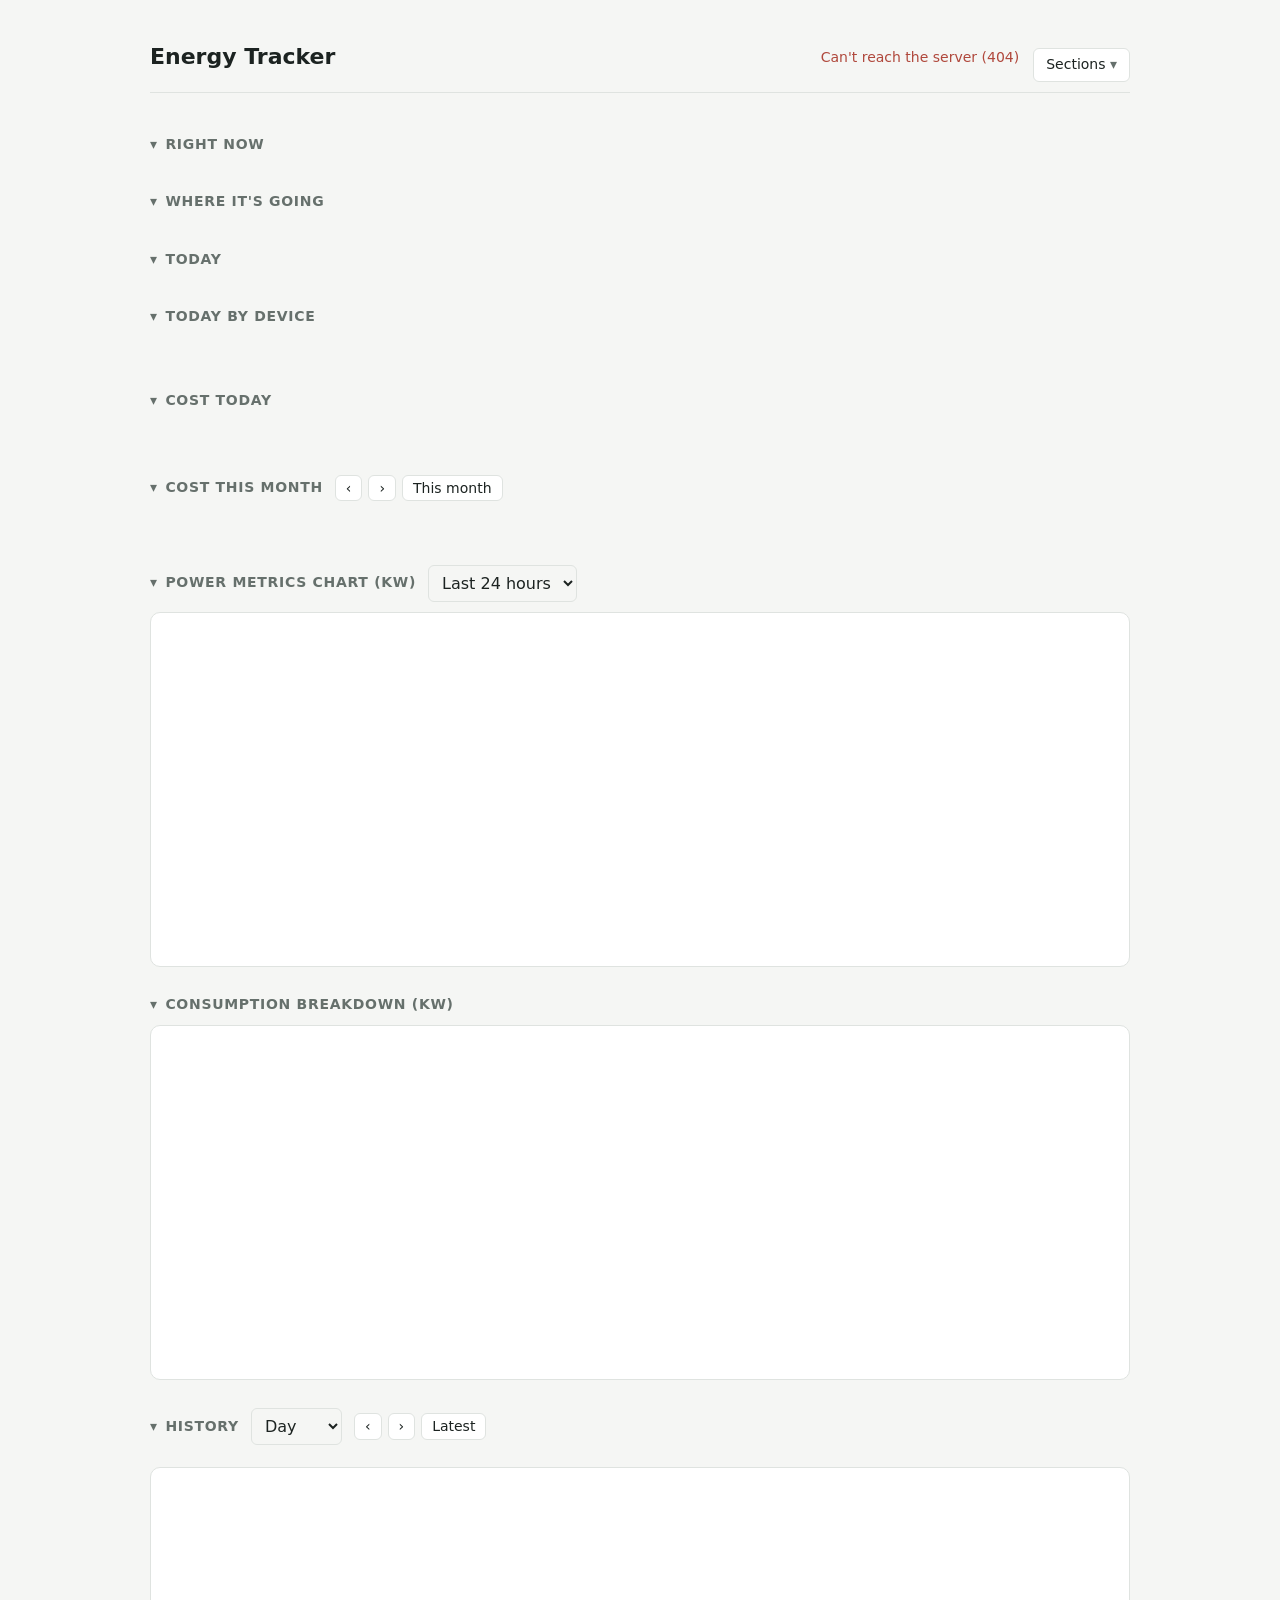
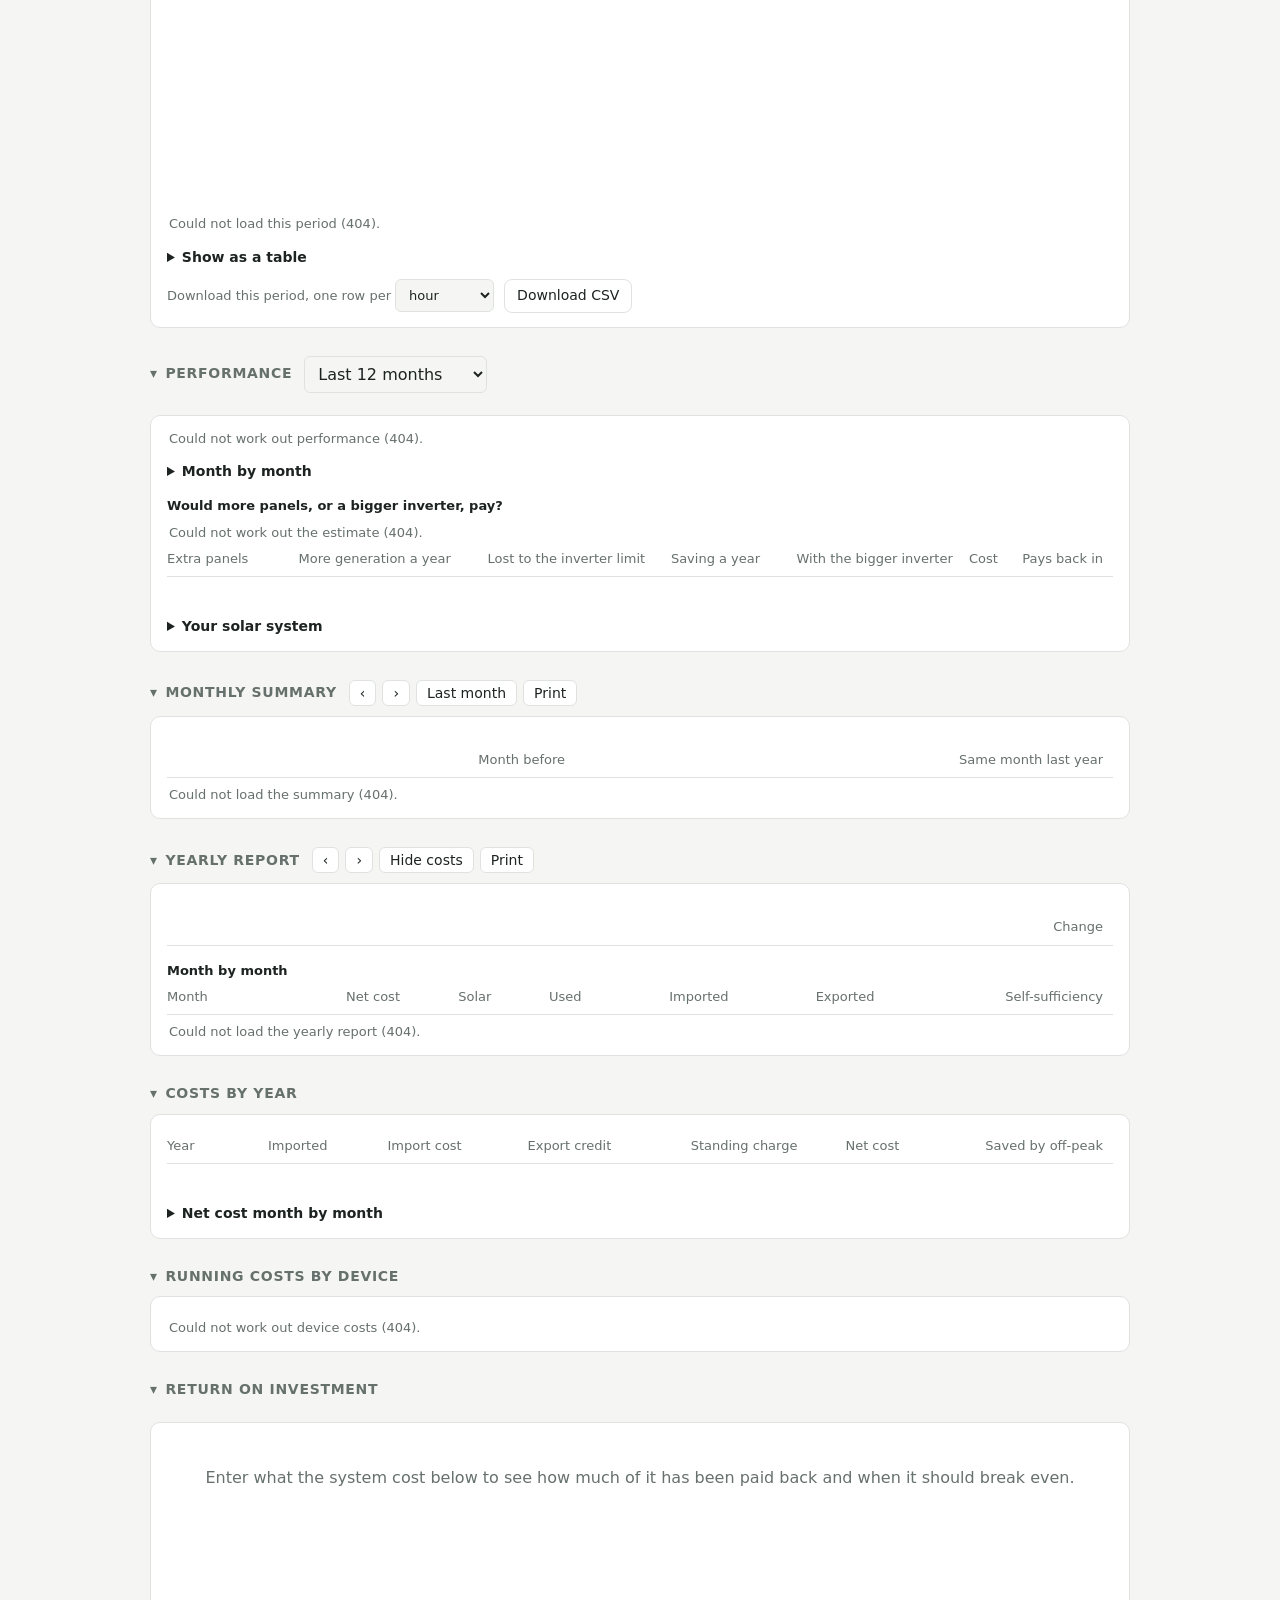
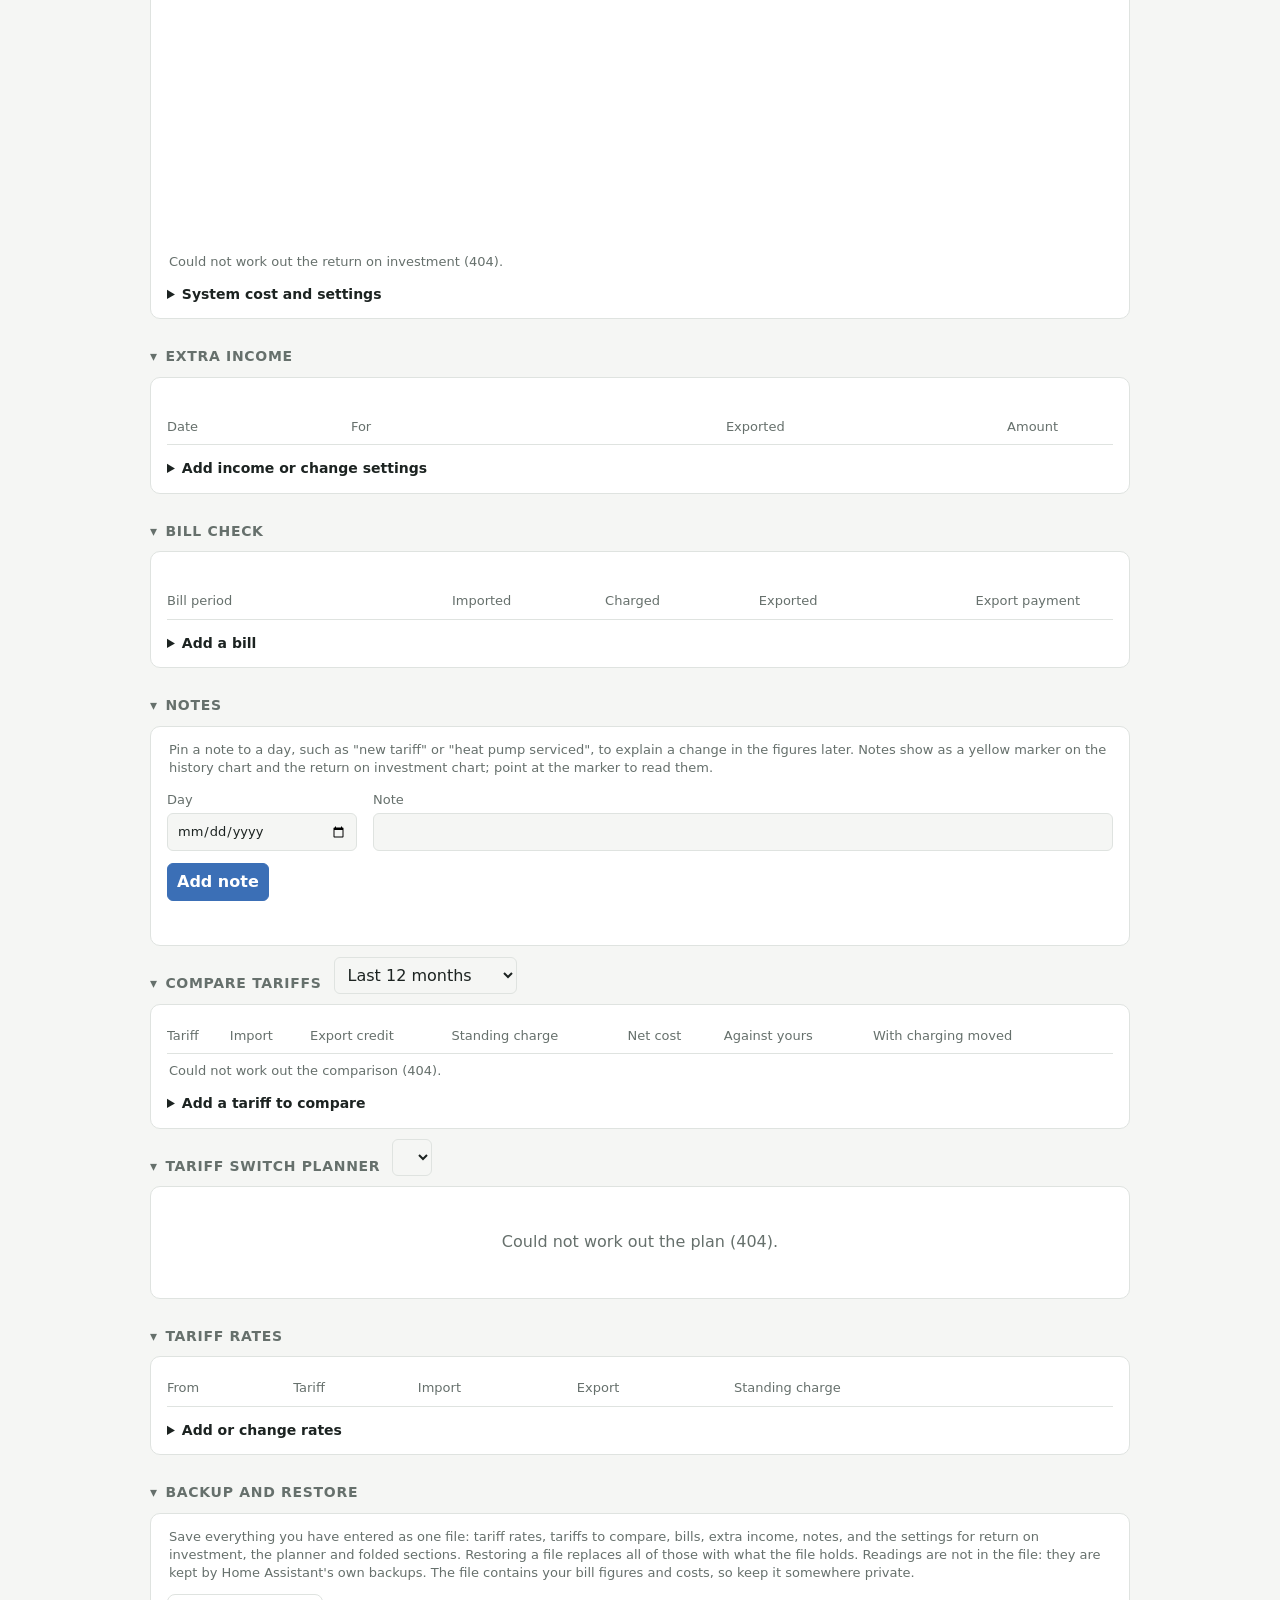
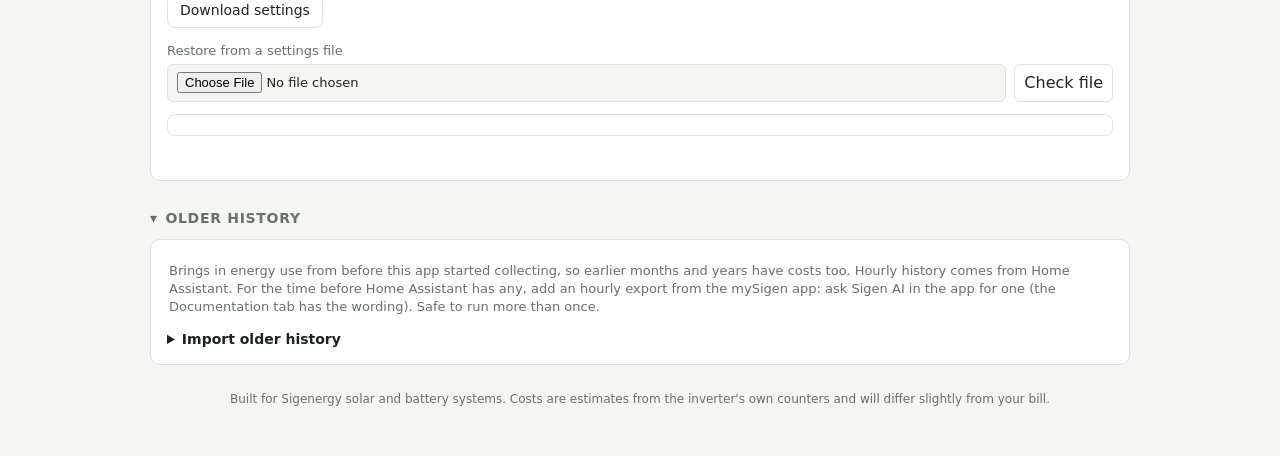
==== energy_tracker/src/energy_tracker/web/index.html @ 65957022 "0.32.6: kWh left and a charge bar on the battery tile Co-Authored-By: Claude Opus 5.5 <noreply@anthr" ====
<!doctype html>
<html lang="en">
<head>
<meta charset="utf-8">
<meta name="viewport" content="width=device-width, initial-scale=1">
<title>Energy Tracker</title>
<style>
  :root {
    --bg: #f5f6f4; --card: #ffffff; --text: #1c2321; --muted: #66706c; --line: #dfe3e0;
    /* Energy colours follow Sigenergy's own app: solar yellow, consumption purple, grid
       lilac-blue, battery cyan (a little deeper here, to show on a light background). */
    --solar: #c9a800; --load: #9a3fe6; --grid: #6c6cf0; --battery: #10b3ac;
    --export: #2f8f6b; --heatpump: #b8592a; --ev: #2f7fc1; --house: #9a3fe6;
    /* Colours with a meaning of their own, apart from any energy flow. */
    --accent: #3b6fb6; --danger: #b0483c; --good: #2f8f6b; --warn: #c98a00;
  }
  @media (prefers-color-scheme: dark) {
    :root {
      --bg: #151917; --card: #1e2421; --text: #e8ece9; --muted: #98a39e; --line: #2e3632;
      --solar: #f2e24a; --load: #b266f5; --grid: #8f8ffb; --battery: #4ee6e0;
      --export: #5cc79e; --heatpump: #e8956a; --ev: #6db3ea; --house: #b266f5;
      --accent: #7aa7e6; --danger: #e5796c; --good: #5cc79e; --warn: #f0b429;
    }
  }
  * { box-sizing: border-box; }
  body { margin: 0; padding: 24px 16px 40px; background: var(--bg); color: var(--text);
         font: 16px/1.4 system-ui, -apple-system, "Segoe UI", sans-serif; }
  main { max-width: 980px; margin: 0 auto; }
  /* The header stays at the top while scrolling, so the section menu is always to hand. */
  header { display: flex; justify-content: space-between; align-items: center;
           flex-wrap: wrap; gap: 8px 14px; margin-bottom: 8px; padding: 10px 0;
           position: sticky; top: 0; z-index: 20; background: var(--bg);
           border-bottom: 1px solid var(--line); }
  header .right { display: flex; align-items: center; gap: 14px; margin-left: auto; }
  .jump { position: relative; }
  .jump > summary { list-style: none; cursor: pointer; font-size: 14px; font-weight: 500;
                    border: 1px solid var(--line); border-radius: 6px; padding: 6px 12px;
                    background: var(--card); color: var(--text); user-select: none; }
  .jump > summary::-webkit-details-marker { display: none; }
  .jump > summary::after { content: " \25BE"; color: var(--muted); }
  .jump-panel { position: absolute; right: 0; top: calc(100% + 6px); width: min(280px, 86vw);
                max-height: min(70vh, 560px); overflow-y: auto; background: var(--card);
                border: 1px solid var(--line); border-radius: 10px; padding: 6px;
                box-shadow: 0 8px 24px rgba(0,0,0,.18); }
  .jump-panel button { display: block; width: 100%; height: auto; text-align: left; border: none;
                       background: none; padding: 7px 10px; border-radius: 6px; font-size: 14px; }
  .jump-panel button:hover, .jump-panel button:focus-visible { background: var(--bg); }
  .jump-panel button.folded { color: var(--muted); }
  .jump-panel a { display: block; padding: 7px 10px; border-radius: 6px; color: inherit;
                  text-decoration: none; font-size: 14px; }
  .jump-panel a:hover, .jump-panel a:focus-visible { background: var(--bg); }
  .jump-panel a small { display: block; color: var(--muted); font-size: 12px; }
  .jump-panel hr { border: none; border-top: 1px solid var(--line); margin: 6px 4px; }
  /* Section headings fold their section away when clicked. */
  h2[aria-expanded] { cursor: pointer; user-select: none; scroll-margin-top: 76px; }
  h2[aria-expanded]::before { content: "\25BE"; display: inline-block; width: 1.1em; }
  h2[aria-expanded="false"]::before { content: "\25B8"; }
  h2[aria-expanded]:focus-visible { outline: 2px solid var(--accent); outline-offset: 3px; border-radius: 3px; }
  .folded-away { display: none !important; }
  .label-text { display: block; }
  h1 { font-size: 22px; margin: 0; }
  h2 { font-size: 14px; font-weight: 600; color: var(--muted); margin: 28px 0 10px;
       text-transform: uppercase; letter-spacing: .05em; }
  #status { color: var(--muted); font-size: 14px; }
  #status.stale { color: var(--danger); }
  .tiles { display: grid; grid-template-columns: repeat(auto-fill, minmax(150px, 1fr)); gap: 12px; }
  .tile { background: var(--card); border: 1px solid var(--line); border-radius: 10px;
          padding: 14px 16px; }
  .tile.tinted { border-top: 3px solid var(--c); padding-top: 12px; }
  .tile .label { color: var(--muted); font-size: 13px; }
  .tile .value { font-size: 26px; font-weight: 600; font-variant-numeric: tabular-nums;
                 margin-top: 2px; }
  .tile .value small { font-size: 14px; font-weight: 400; color: var(--muted); margin-left: 3px; }
  .tile .note { color: var(--muted); font-size: 13px; min-height: 18px; }
  .section-head { display: flex; align-items: center; gap: 12px; flex-wrap: wrap;
                  margin: 28px 0 10px; }
  .section-head h2 { margin: 0; }
  .nav { display: flex; gap: 6px; }
  .nav button { padding: 3px 10px; font-size: 14px; line-height: 1.3; }
  .nav button:disabled { opacity: .35; cursor: default; }
  td.num, th.num { text-align: right; font-variant-numeric: tabular-nums; white-space: nowrap; }
  td button.link { color: var(--text); font-size: 14px; text-decoration: underline;
                   text-decoration-color: var(--line); text-underline-offset: 3px; }
  .hint { color: var(--muted); font-size: 13px; margin: 8px 2px 0; min-height: 18px; }
  .chart { background: var(--card); border: 1px solid var(--line); border-radius: 10px;
           padding: 14px 16px; }
  svg { width: 100%; height: auto; display: block; }
  table { width: 100%; border-collapse: collapse; font-size: 14px; }
  th, td { text-align: left; padding: 8px 10px 8px 0; border-bottom: 1px solid var(--line);
           vertical-align: top; }
  th { color: var(--muted); font-weight: 500; font-size: 13px; }
  .table-scroll { overflow-x: auto; }
  .tag { font-size: 12px; color: var(--good); border: 1px solid currentColor;
         border-radius: 4px; padding: 1px 6px; margin-left: 6px; white-space: nowrap; }
  details { margin-top: 14px; }
  summary { cursor: pointer; font-weight: 600; font-size: 14px; }
  form { display: grid; grid-template-columns: repeat(auto-fit, minmax(170px, 1fr));
         gap: 12px 16px; margin-top: 14px; }
  /* Labels can wrap to different heights; pushing the field to the bottom keeps every
     field in a row on the same line. */
  form label { display: flex; flex-direction: column; justify-content: flex-end; gap: 4px;
               font-size: 13px; color: var(--muted); min-width: 0; }
  form label > input:not([type=checkbox]), form label > select { width: 100%; height: 38px; box-sizing: border-box; }
  form button { height: 38px; box-sizing: border-box; }
  .field-row { grid-column: 1 / -1; display: flex; flex-wrap: wrap; gap: 12px 16px; align-items: flex-end; }
  .field-row label { flex: 1 1 180px; }
  .group-title { grid-column: 1 / -1; font-size: 13px; font-weight: 600; color: var(--text); margin-top: 6px; }
  .group-title small { font-weight: 400; color: var(--muted); }
  form label.wide { grid-column: 1 / -1; flex-direction: row; justify-content: flex-start; align-items: center; gap: 8px; }
  input, select, button { font: inherit; color: var(--text); background: var(--bg);
                          border: 1px solid var(--line); border-radius: 6px; padding: 7px 9px; }
  input[type=checkbox] { width: 16px; height: 16px; padding: 0; }
  button { cursor: pointer; background: var(--card); }
  button.primary { background: var(--accent); border-color: var(--accent); color: #fff;
                   font-weight: 600; justify-self: start; }
  button.link { border: none; background: none; padding: 0; color: var(--danger); font-size: 13px; }
  #tariff-message { grid-column: 1 / -1; font-size: 13px; min-height: 18px; color: var(--muted); }
  #tariff-message.error, #import-message.error { color: var(--danger); }
  .windows { grid-column: 1 / -1; display: grid; gap: 8px; }
  .window { display: flex; flex-wrap: wrap; gap: 12px 16px; align-items: flex-end; }
  .window label { flex: 1 1 130px; }
  .window label.grow { flex: 2 1 220px; }
  .lookup { grid-column: 1 / -1; display: flex; flex-wrap: wrap; gap: 8px; align-items: end;
            padding-bottom: 12px; border-bottom: 1px solid var(--line, rgba(128,128,128,.25)); }
  .lookup label { flex: 1 1 170px; }
  .filters { display: flex; flex-wrap: wrap; align-items: center; gap: 8px 12px; margin: 28px 0 10px; }
  .filters h2 { margin: 0; }
  .filters .period-label { font-size: 14px; color: var(--text); font-weight: 600; }
  .legend span.box::before, .legend .key.box::before { height: 10px; width: 10px; border-radius: 2px; }
  /* Legend entries are switches: click one to show or hide that series. */
  .legend .key { all: unset; cursor: pointer; display: inline-flex; align-items: center; color: var(--text);
                 padding: 2px 6px; margin: -2px -6px; border-radius: 6px; }
  .legend .key::before { content: ""; display: inline-block; width: 14px; height: 3px; border-radius: 2px;
                         background: var(--c); margin-right: 6px; flex: none; }
  .legend .key.dashed::before { background: repeating-linear-gradient(90deg, var(--c) 0 5px, transparent 5px 8px); }
  .legend .key:hover { background: var(--bg); }
  .legend .key:focus-visible { outline: 2px solid var(--accent); }
  .legend .key[aria-pressed="false"] { color: var(--muted); text-decoration: line-through; }
  .legend .key[aria-pressed="false"]::before { background: var(--line); }
  tr.year-row td { background: var(--bg); font-weight: 600; cursor: pointer; user-select: none; }
  .rate-fix { grid-column: 1 / -1; border: 1px solid var(--line); border-radius: 8px; padding: 10px 12px;
              font-size: 13px; line-height: 1.5; display: grid; gap: 6px; }
  .rate-fix strong { font-weight: 600; }
  .rate-fix .actions { flex-wrap: wrap; }
  #bills-rates { grid-column: 1 / -1; display: grid; gap: 8px; }
  #roi-progress { margin-top: 12px; background: var(--card); border: 1px solid var(--line); border-radius: 12px;
                  padding: 14px 16px; }
  .progress { height: 14px; border-radius: 7px; background: var(--bg); border: 1px solid var(--line); overflow: hidden; }
  .progress .bar { height: 100%; width: 0; background: var(--good); border-radius: 7px 0 0 7px;
                   transition: width .4s ease; }
  .progress.soc { height: 8px; margin-top: 8px; }
  .progress.soc .bar { background: var(--battery); border-radius: 4px; transition: none; }
  .progress-labels { display: flex; justify-content: space-between; flex-wrap: wrap; gap: 4px 16px; margin-top: 8px;
                     font-size: 14px; }
  .progress-labels span:first-child { font-weight: 600; }
  .progress-labels span:last-child { color: var(--muted); }
  tr.year-row td span.detail { font-weight: 400; color: var(--muted); font-size: 13px; margin-left: 10px; }
  .plot { position: relative; }
  .chart-tip { position: absolute; pointer-events: none; background: var(--card); color: var(--text);
                 border: 1px solid var(--line); border-radius: 8px; padding: 8px 10px; font-size: 13px;
                 box-shadow: 0 4px 14px rgba(0,0,0,.14); min-width: 150px; z-index: 2; }
  .chart-tip .when { color: var(--muted); margin-bottom: 4px; }
  .chart-tip .row { display: flex; justify-content: space-between; gap: 14px; }
  .chart-tip .row span:first-child::before { content: ""; display: inline-block; width: 10px; height: 3px;
                 border-radius: 2px; background: var(--c); margin-right: 6px; vertical-align: middle; }
  .chart-tip .row strong { font-weight: 600; }
  .hit { fill: transparent; cursor: default; outline: none; }
  .hit:hover, .hit:focus { fill: var(--muted); fill-opacity: .1; }
  a.button { display: inline-block; text-decoration: none; padding: 6px 12px; border: 1px solid var(--line);
             border-radius: 8px; color: var(--text); background: var(--card); font-size: 14px; }
  .export-row { display: flex; flex-wrap: wrap; gap: 10px; align-items: center; margin-top: 12px; font-size: 13px;
                color: var(--muted); }
  td.sub { color: var(--muted); font-size: 13px; }
  @media print {
    /* Printing one section: everything else is left off the page. */
    body.print-one main > *:not(.printing), body.print-one .nav { display: none !important; }
    body.print-one { background: #fff; }
  }
  #roi-message { grid-column: 1 / -1; font-size: 13px; min-height: 18px; color: var(--muted); }
  #roi-message.error { color: var(--danger); }
  .legend span.dashed::before { background: repeating-linear-gradient(90deg, var(--c) 0 5px, transparent 5px 8px); }
  #compare-message { grid-column: 1 / -1; font-size: 13px; min-height: 18px; color: var(--muted); }
  #compare-message.error { color: var(--danger); }
  td.better { color: var(--good); font-weight: 600; }
  td.worse { color: var(--danger); }
  #import-message { grid-column: 1 / -1; font-size: 13px; line-height: 1.6; color: var(--muted); }
  .actions { grid-column: 1 / -1; display: flex; gap: 10px; }
  .axis { fill: var(--muted); font-size: 11px; }
  .gridline { stroke: var(--line); stroke-width: 1; }
  .zero { stroke: var(--muted); stroke-width: 1; stroke-dasharray: 3 3; }
  .legend { display: flex; flex-wrap: wrap; gap: 6px 18px; margin-top: 10px; font-size: 13px;
            color: var(--muted); }
  .legend span::before { content: ""; display: inline-block; width: 14px; height: 3px;
                         border-radius: 2px; margin-right: 6px; vertical-align: middle;
                         background: var(--c); }
  .empty { color: var(--muted); padding: 30px 0; text-align: center; }
  /* Sharing the yearly report: everything about money is left out. */
  #yearly-section.sharing .money { display: none; }
  #yearly-share[aria-pressed="true"] { background: var(--accent); border-color: var(--accent); color: #fff; }
  #reminders { display: grid; gap: 8px; margin: 14px 0 0; }
  #reminders div { border: 1px solid var(--warn); border-radius: 10px; padding: 10px 14px; font-size: 14px;
                   line-height: 1.5; background: var(--card); }
  #notice { border: 1px solid var(--danger); border-radius: 10px; padding: 12px 14px;
            margin: 14px 0 0; font-size: 14px; line-height: 1.5; }
  footer { color: var(--muted); font-size: 12px; margin: 26px 2px 8px; text-align: center; }
.by-device { margin-top: 14px; }
.by-device .group-title { margin-bottom: 8px; }
.by-device .note { white-space: pre-line; }
.tile.split { grid-column: span 2; }
.tile.split > .label { margin-bottom: 4px; }
.tile.split .halves { display: grid; grid-template-columns: 1fr 1fr; gap: 12px; }
.tile.split .halves > div + div { border-left: 1px solid var(--line); padding-left: 12px; }
.section-marker { height: 1px; margin-bottom: -1px; }
</style>
</head>
<body>
<main>
  <header>
    <h1>Energy Tracker</h1>
    <div class="right">
      <div id="status">Loading…</div>
      <details class="jump" id="jump">
        <summary>Sections</summary>
        <div class="jump-panel" id="jump-panel"></div>
      </details>
    </div>
  </header>

  <div id="notice" role="alert" hidden>
    <strong>No Sigenergy sensors were found in Home Assistant.</strong>
    This app is built for Sigenergy solar and battery systems and reads the sensors created
    by the Sigenergy integration, so it has nothing to show yet. If you have a Sigenergy
    system, check that its integration is set up. For other systems, or sensors with different
    names, see "Using different sensors" in the documentation.
  </div>
  <div id="reminders" role="status" hidden></div>

  <h2>Right now</h2>
  <div class="tiles" id="now"></div>

  <h2>Where it's going</h2>
  <div class="tiles" id="usage"></div>

  <h2>Today</h2>
  <div class="tiles" id="today"></div>

  <div id="devices-section">
    <h2>Today by device</h2>
    <div class="tiles" id="devices"></div>
    <div class="hint" id="devices-hint"></div>
  </div>

  <h2>Cost today</h2>
  <div class="tiles" id="cost"></div>
  <div class="hint" id="cost-hint"></div>
  <div class="by-device" id="cost-devices" hidden>
    <div class="group-title">Cost by device</div>
    <div class="tiles" id="cost-devices-tiles"></div>
    <div class="hint" id="cost-devices-carried"></div>
  </div>

  <div class="section-head">
    <h2 id="month-title">Cost this month</h2>
    <div class="nav">
      <button type="button" id="month-prev" aria-label="Previous month">&lsaquo;</button>
      <button type="button" id="month-next" aria-label="Next month">&rsaquo;</button>
      <button type="button" id="month-current">This month</button>
    </div>
  </div>
  <div class="tiles" id="month"></div>
  <div class="hint" id="month-hint"></div>
  <div class="by-device" id="month-devices" hidden>
    <div class="group-title">Cost by device</div>
    <div class="tiles" id="month-devices-tiles"></div>
    <div class="hint" id="month-devices-carried"></div>
    <div class="hint">Each device pays for the electricity that actually supplied it, half hour by half hour:
      grid power at that half hour's price, and battery power at what charging the battery cost. So a car
      charged overnight costs the night rate, and the house run from the battery by day carries the cost of
      charging it. Battery export is electricity stored in the battery and later sold back to the grid: what
      it cost to store is no device's, and the payment for it is in Export credit. The standing charge and
      export credit belong to the house as a whole and are left out. See
      "Running costs by device" for earlier months. The heat pump's heating and hot water are told apart once "Heat pump and the weather" has
      a few warm days to go on: up to its usual warm-day use each day counts as hot water, and the rest as
      heating. Hot water takes more energy in winter, so in cold months it is likely to be a little more
      than shown.</div>
  </div>

  <div class="filters">
    <h2 id="flows-heading">Power Metrics Chart (kW)</h2>
    <select id="power-range" aria-label="Period shown by the power charts">
      <option value="24h" selected>Last 24 hours</option>
      <option value="today">Today</option>
      <option value="7d">Last 7 days</option>
      <option value="30d">Last 30 days</option>
    </select>
  </div>
  <div class="chart">
    <div class="empty" id="flows-empty" hidden>No history yet. The chart fills in as readings are collected.</div>
    <div class="plot">
      <svg id="flows" viewBox="0 0 900 300" role="img" aria-label="Power metrics over the chosen period"></svg>
      <div id="flows-tip" class="chart-tip" hidden></div>
    </div>
    <div class="legend" id="flows-legend"></div>
  </div>

  <div id="usage-section">
  <h2 id="usage-heading">Consumption breakdown (kW)</h2>
  <div class="chart">
    <div class="empty" id="usage-empty" hidden>No history yet. The chart fills in as readings are collected.</div>
    <div class="plot">
      <svg id="usage-chart" viewBox="0 0 900 300" role="img" aria-label="Consumption split by heat pump, EV charger and the rest of the house"></svg>
      <div id="usage-tip" class="chart-tip" hidden></div>
    </div>
    <div class="legend" id="usage-legend"></div>
  </div>
  </div>
  <div class="filters">
    <h2 id="history-heading">History</h2>
    <select id="history-period" aria-label="Length of period">
      <option value="day">Day</option>
      <option value="week">Week</option>
      <option value="month">Month</option>
      <option value="year">Year</option>
    </select>
    <div class="nav">
      <button type="button" id="history-prev" aria-label="Earlier">&lsaquo;</button>
      <button type="button" id="history-next" aria-label="Later">&rsaquo;</button>
      <button type="button" id="history-now">Latest</button>
    </div>
    <span class="period-label" id="history-label"></span>
  </div>
  <div class="tiles" id="history-tiles"></div>
  <div class="chart" style="margin-top: 12px;">
    <div class="empty" id="history-empty" hidden>No readings for this period.</div>
    <div class="plot">
      <svg id="history-chart" viewBox="0 0 900 300" role="img" aria-label="Energy in each part of the chosen period"></svg>
      <div id="history-tip" class="chart-tip" hidden></div>
    </div>
    <div class="legend" id="history-legend"></div>
    <div class="hint" id="history-hint"></div>
    <details id="history-table-box">
      <summary>Show as a table</summary>
      <div class="table-scroll">
        <table>
          <thead><tr><th id="history-interval-head">When</th><th>Solar</th><th>Used</th><th>Imported</th>
            <th>Exported</th><th>Import cost</th><th>Export credit</th></tr></thead>
          <tbody id="history-rows"></tbody>
        </table>
      </div>
    </details>
    <div class="export-row">
      <label>Download this period, one row per
        <select id="history-interval" aria-label="Detail of the download">
          <option value="halfhour">half hour</option>
          <option value="hour" selected>hour</option>
          <option value="day">day</option>
          <option value="month">month</option>
        </select></label>
      <a class="button" id="history-download" href="#" download>Download CSV</a>
    </div>
  </div>

  <div class="filters">
    <h2 id="performance-heading">Performance</h2>
    <select id="performance-period" aria-label="Period to measure over">
      <option value="30d">Last 30 days</option>
      <option value="90d">Last 90 days</option>
      <option value="12m" selected>Last 12 months</option>
      <option value="all">Everything stored</option>
    </select>
  </div>
  <div class="tiles" id="performance-tiles"></div>
  <div class="chart" style="margin-top: 12px;">
    <div class="hint" id="performance-hint" style="margin-top: 0;"></div>
    <details id="performance-months">
      <summary>Month by month</summary>
      <div class="table-scroll">
        <table>
          <thead><tr><th>Month</th><th class="num">Solar</th><th class="num">Used</th>
            <th class="num">Imported</th><th class="num">Exported</th><th class="num">Self-sufficiency</th>
            <th class="num">Solar used at home</th><th class="num">Dear-rate import</th></tr></thead>
          <tbody id="performance-rows"></tbody>
        </table>
      </div>
    </details>
    <div id="sizing-box" hidden>
      <div class="group-title" style="margin-top: 16px;">Would a bigger battery pay?</div>
      <div class="hint" id="sizing-summary"></div>
      <div class="table-scroll">
        <table>
          <thead><tr><th>Extra capacity</th><th class="num">Dear-rate import avoided a year</th>
            <th class="num">Saving a year</th></tr></thead>
          <tbody id="sizing-rows"></tbody>
        </table>
      </div>
      <div class="hint" id="sizing-hint"></div>
    </div>
    <div id="panels-box">
      <div class="group-title" style="margin-top: 16px;">Would more panels, or a bigger inverter, pay?</div>
      <div class="hint" id="panels-summary"></div>
      <div class="table-scroll">
        <table>
          <thead><tr><th>Extra panels</th><th class="num">More generation a year</th>
            <th class="num">Lost to the inverter limit</th><th class="num">Saving a year</th>
            <th class="num" id="panels-bigger-head">With the bigger inverter</th>
            <th class="num">Cost</th><th class="num">Pays back in</th></tr></thead>
          <tbody id="panels-rows"></tbody>
        </table>
      </div>
      <div class="hint" id="panels-hint"></div>
      <details id="panels-editor">
        <summary>Your solar system</summary>
        <form id="panels-form">
          <label>Panels now (kWp) <input type="number" name="kwp" min="0.1" max="100" step="0.01"></label>
          <label>Inverter limit for solar (kW) <input type="number" name="inverter_kw" min="0.1" max="100" step="0.1"></label>
          <label>A bigger inverter (kW, optional) <input type="number" name="new_inverter_kw" min="0.1" max="100" step="0.1"></label>
          <label>Cost of more panels (<span class="major">£</span> per kWp, optional)
            <input type="number" name="cost_per_kwp" min="0" max="10000" step="10"></label>
          <div class="actions"><button class="primary" type="submit">Save</button></div>
          <div id="panels-message" style="grid-column: 1 / -1; font-size: 13px; min-height: 18px; color: var(--muted);"></div>
        </form>
      </details>
    </div>
  </div>

  <div id="summary-section">
    <div class="filters">
      <h2 id="summary-heading">Monthly summary</h2>
      <div class="nav">
        <button type="button" id="summary-prev" aria-label="Earlier month">&lsaquo;</button>
        <button type="button" id="summary-next" aria-label="Later month">&rsaquo;</button>
        <button type="button" id="summary-last">Last month</button>
        <button type="button" id="summary-print">Print</button>
      </div>
      <span class="period-label" id="summary-label"></span>
    </div>
    <div class="chart">
      <div class="empty" id="summary-empty" hidden>No readings for this month.</div>
      <ul id="summary-points" style="margin: 0 0 12px; padding-left: 20px; line-height: 1.7; font-size: 14px;"></ul>
      <div class="table-scroll">
        <table id="summary-table">
          <thead><tr><th></th><th class="num" id="summary-col-this"></th><th class="num">Month before</th>
            <th class="num">Same month last year</th></tr></thead>
          <tbody id="summary-rows"></tbody>
        </table>
      </div>
      <div class="hint" id="summary-hint"></div>
    </div>
  </div>

  <div id="yearly-section">
    <div class="filters">
      <h2 id="yearly-heading">Yearly report</h2>
      <div class="nav">
        <button type="button" id="yearly-prev" aria-label="Earlier year">&lsaquo;</button>
        <button type="button" id="yearly-next" aria-label="Later year">&rsaquo;</button>
        <button type="button" id="yearly-share" aria-pressed="false">Hide costs</button>
        <button type="button" id="yearly-print">Print</button>
      </div>
      <span class="period-label" id="yearly-label"></span>
    </div>
    <div class="chart">
      <div class="empty" id="yearly-empty" hidden>No readings for this year.</div>
      <div id="yearly-body">
        <ul id="yearly-points" style="margin: 0 0 12px; padding-left: 20px; line-height: 1.7; font-size: 14px;"></ul>
        <div class="table-scroll">
          <table>
            <thead><tr><th></th><th class="num" id="yearly-col-this"></th><th class="num" id="yearly-col-before"></th>
              <th class="num">Change</th></tr></thead>
            <tbody id="yearly-rows"></tbody>
          </table>
        </div>
        <div class="group-title" style="margin-top: 16px;">Month by month</div>
        <div class="table-scroll">
          <table>
            <thead><tr><th>Month</th><th class="num money">Net cost</th><th class="num">Solar</th><th class="num">Used</th>
              <th class="num">Imported</th><th class="num">Exported</th><th class="num">Self-sufficiency</th></tr></thead>
            <tbody id="yearly-months"></tbody>
          </table>
        </div>
      </div>
      <div class="hint" id="yearly-hint"></div>
    </div>
  </div>

  <h2 id="years-heading">Costs by year</h2>
  <div class="chart">
    <div class="table-scroll">
      <table>
        <thead><tr><th>Year</th><th class="num">Imported</th><th class="num">Import cost</th>
          <th class="num">Export credit</th><th class="num">Standing charge</th>
          <th class="num">Net cost</th><th class="num">Saved by off-peak</th></tr></thead>
        <tbody id="year-rows"></tbody>
      </table>
    </div>
    <div class="hint" id="year-hint"></div>
    <details id="months-by-year">
      <summary>Net cost month by month</summary>
      <div class="table-scroll">
        <table>
          <thead id="month-grid-head"></thead>
          <tbody id="month-grid"></tbody>
        </table>
      </div>
      <div class="hint">Choose a month to open it above. * means only part of the month was counted.</div>
    </details>
  </div>

  <div id="device-costs-section">
    <h2 id="device-costs-heading">Running costs by device</h2>
    <div class="chart">
      <div class="table-scroll">
        <table>
          <thead id="device-costs-head"></thead>
          <tbody id="device-costs-rows"></tbody>
        </table>
      </div>
      <div class="hint" id="device-costs-hint"></div>
    </div>
  </div>

  <div id="heating-section" hidden>
    <h2 id="heating-heading">Heat pump and the weather</h2>
    <div class="tiles" id="heating-tiles"></div>
    <div class="chart" style="margin-top: 12px;">
      <div class="empty" id="heating-empty" hidden></div>
      <svg id="heating-chart" viewBox="0 0 900 320" role="img"
           aria-label="Each day's heat pump use against that day's outdoor temperature" hidden></svg>
      <div class="hint" id="heating-chart-hint"></div>
    </div>
    <div class="chart" id="heating-table-box" hidden>
      <div class="table-scroll">
        <table>
          <thead><tr><th>Period</th><th class="num">Days</th><th class="num">Average outside</th>
            <th class="num">Heat pump</th><th class="num">Degree days</th><th class="num">kWh per degree day</th></tr></thead>
          <tbody id="heating-rows"></tbody>
        </table>
      </div>
      <div class="hint">Degree days measure how cold it was: each day adds how far its average fell below
        15.5 °C. kWh per degree day lets one winter be compared fairly with another, whatever the weather; if it
        rises, the heat pump (or its settings) is working less efficiently. Winters run October to April; months with
        little heating are left blank, as hot water would swamp the figure.</div>
    </div>
    <div class="hint" id="heating-hint"></div>
  </div>

  <h2 id="roi-heading">Return on investment</h2>
  <div class="tiles" id="roi-tiles"></div>
  <div id="roi-progress" hidden>
    <div class="progress" role="progressbar" aria-valuemin="0" aria-valuemax="100" aria-label="Share of the system cost paid back">
      <div class="bar"></div>
    </div>
    <div class="progress-labels"><span id="roi-progress-done"></span><span id="roi-progress-left"></span></div>
  </div>
  <div class="chart" style="margin-top: 12px;">
    <div class="empty" id="roi-empty">Enter what the system cost below to see how much of it
      has been paid back and when it should break even.</div>
    <svg id="roi-chart" viewBox="0 0 900 300" role="img"
         aria-label="Savings building up towards the cost of the system" hidden></svg>
    <div class="legend" id="roi-legend" hidden></div>
    <div class="hint" id="roi-hint"></div>
    <details id="roi-editor">
      <summary>System cost and settings</summary>
      <div class="hint">Savings are what your household's electricity would have cost with no
        solar or battery, less what you actually paid. By default the comparison uses your own
        tariff, so cheap-rate charging of a car still counts as cheap. To measure against a
        different tariff, add it under Compare tariffs and choose it here. The three yearly
        percentages are optional: fill any in to see a second break-even date that allows for
        them. Leave them empty to keep to today's prices and performance.</div>
      <form id="roi-form">
        <div class="field-row">
          <label>Installed on <input type="date" name="install_date" required></label>
          <label>Look ahead (years after install)
            <input type="number" name="horizon_years" min="5" max="40" step="1" value="20" required></label>
          <label class="grow" style="flex: 2 1 280px;">Tariff without the system
            <select name="baseline"></select></label>
          <label class="grow" style="flex: 2 1 280px;">Also compare with (a second line)
            <select name="second_baseline"></select></label>
        </div>
        <div class="group-title">What it cost</div>
        <div class="windows" id="roi-costs"></div>
        <div class="actions"><button type="button" id="roi-add-cost">Add a cost</button></div>
        <div class="group-title">Yearly assumptions <small>(optional)</small></div>
        <div class="field-row">
          <label>Panel loss (%)
            <input type="number" name="panel_ageing" min="0" max="5" step="0.1" placeholder="Typical: 0.5"></label>
          <label>Battery loss (%)
            <input type="number" name="battery_ageing" min="0" max="10" step="0.1" placeholder="Typical: 2"></label>
          <label>Price change (%)
            <input type="number" name="price_change" min="-10" max="20" step="0.1" placeholder="Your own view"></label>
        </div>
        <div class="group-title">Extra income</div>
        <label class="wide"><input type="checkbox" name="project_extra" checked>
          Assume regular income (such as Axle) carries on in the years ahead</label>
        <div class="field-row">
          <label>Regular income of at least (<span class="major">£</span> a month)
            <input type="number" name="regular_minimum" min="0" max="1000" step="0.01" placeholder="Axle's minimum, such as 10"></label>
        </div>
        <div class="hint" style="margin-top: 0; grid-column: 1 / -1;">Regular income is projected at what the last year paid, and at
          least this much a month. One-off income, such as a referral bonus, counts towards what has been
          saved but is never assumed to carry on. Choose which each entry is under Extra income.</div>
        <div class="actions"><button class="primary" type="submit">Save</button></div>
        <div id="roi-message"></div>
      </form>
    </details>
  </div>

  <h2 id="income-heading">Extra income</h2>
  <div class="chart">
    <div class="hint" id="income-summary" style="margin-top: 0;"></div>
    <div class="table-scroll">
      <table>
        <thead><tr><th>Date</th><th>For</th><th class="num">Exported</th><th class="num">Amount</th><th></th></tr></thead>
        <tbody id="income-rows"></tbody>
      </table>
    </div>
    <details id="income-editor">
      <summary>Add income or change settings</summary>
      <div class="hint">For money earned on top of your tariff, such as Axle Energy payments for
        exporting during grid events. It counts towards Return on investment. Add entries by hand here. If
        Home Assistant has an Axle event sensor, export events are also recorded automatically,
        with the payment estimated as the energy exported during the event times the rate below.
        Use Edit on an entry to replace an estimate with what you were actually paid.
        Regular income, such as Axle's monthly payments, is carried forward in Return on investment's
        projection; one-off income, such as a referral bonus, is counted but not projected.</div>
      <form id="income-form">
        <label>Date <input type="date" name="day" required></label>
        <label>For <input type="text" name="description" maxlength="80" value="Axle export event" required></label>
        <label>Amount (<span class="major">£</span>) <input type="number" name="amount" min="0" step="0.01" required></label>
        <label>Counts as
          <select name="regular">
            <option value="true">Regular: carries on, such as Axle</option>
            <option value="false">One-off: a referral, bonus or similar</option>
          </select></label>
        <div class="actions"><button class="primary" type="submit">Save entry</button></div>
        <div id="income-message" style="grid-column: 1 / -1; font-size: 13px; min-height: 18px; color: var(--muted);"></div>
      </form>
      <form id="axle-form">
        <label>Axle pays per kWh exported in an event (<span class="minor">p</span>)
          <input type="number" name="rate" min="0" max="2000" step="0.1" required></label>
        <div class="actions"><button type="submit">Save rate</button></div>
        <div class="hint" id="axle-status" style="grid-column: 1 / -1; margin: 0;"></div>
      </form>
    </details>
  </div>

  <h2 id="bills-heading">Bill check</h2>
  <div class="chart">
    <div class="hint" id="bills-summary" style="margin-top: 0;"></div>
    <div class="table-scroll">
      <table>
        <thead><tr><th><button type="button" class="link" id="bills-sort" style="color: inherit; font-weight: inherit; font-size: inherit;">Bill period</button></th>
          <th></th><th class="num">Imported</th><th class="num">Charged</th>
          <th class="num">Exported</th><th class="num">Export payment</th><th></th></tr></thead>
        <tbody id="bills-rows"></tbody>
        <tbody id="bills-totals" style="border-top: 2px solid var(--line);"></tbody>
      </table>
    </div>
    <details id="bills-editor">
      <summary>Add a bill</summary>
      <div class="hint">Enter the figures from a bill or statement to compare them with what the
        tracker measured over the same dates. Fill in whichever you have, or choose the bill's
        PDF and press Read to have them filled in for you to check. Choose several PDFs at
        once to read them all into a list and save them together. PDFs are read on this device
        and are not kept or sent anywhere. "Charged" is the
        electricity charge including the standing charge and VAT, before any export payment.
        The inverter and the supplier's meter are separate instruments, so a difference of a
        percent or two is normal.</div>
      <form id="bills-form">
        <div class="lookup">
          <label>Read the figures from bills (PDFs from your supplier; choose one or several)
            <input type="file" id="bills-file" accept="application/pdf,.pdf" multiple></label>
          <button type="button" id="bills-read">Read</button>
        </div>
        <div id="bills-batch" class="wide" style="grid-column: 1 / -1;" hidden>
          <div class="table-scroll">
            <table>
              <thead><tr><th>File</th><th>Bill period</th><th class="num">Imported</th><th class="num">Charged</th>
                <th class="num">Exported</th><th class="num">Export payment</th><th></th></tr></thead>
              <tbody id="bills-batch-rows"></tbody>
            </table>
          </div>
          <div class="actions" style="margin-top: 10px;">
            <button class="primary" type="button" id="bills-batch-save">Save bills</button>
          </div>
        </div>
        <div class="field-row">
          <label>First day billed <input type="date" name="first_day" required></label>
          <label>Last day billed <input type="date" name="last_day" required></label>
        </div>
        <div class="field-row">
          <label>Imported (kWh) <input type="number" name="import_kwh" min="0" step="0.001"></label>
          <label>Charged (<span class="major">£</span>) <input type="number" name="charge_gbp" min="0" step="0.01"></label>
          <label>Exported (kWh) <input type="number" name="export_kwh" min="0" step="0.001"></label>
          <label>Export payment (<span class="major">£</span>) <input type="number" name="export_gbp" min="0" step="0.01"></label>
        </div>
        <div class="actions"><button class="primary" type="submit">Save bill</button></div>
        <div id="bills-message" style="grid-column: 1 / -1; font-size: 13px; min-height: 18px; color: var(--muted);"></div>
        <div id="bills-rates" hidden></div>
      </form>
    </details>
  </div>

  <h2 id="notes-heading">Notes</h2>
  <div class="chart">
    <div class="hint" style="margin-top: 0;">Pin a note to a day, such as "new tariff" or "heat pump serviced", to
      explain a change in the figures later. Notes show as a yellow marker on the history chart and the return on
      investment chart; point at the marker to read them.</div>
    <div class="table-scroll"><table><tbody id="notes-rows"></tbody></table></div>
    <form id="notes-form">
      <div class="field-row">
        <label style="flex: 0 1 190px;">Day <input type="date" name="day" required></label>
        <label style="flex: 3 1 300px;">Note <input type="text" name="text" maxlength="200" required></label>
      </div>
      <div class="actions"><button class="primary" type="submit">Add note</button></div>
      <div id="notes-message" style="grid-column: 1 / -1; font-size: 13px; min-height: 18px; color: var(--muted);"></div>
    </form>
  </div>

  <div class="nav" style="display: flex; align-items: center; gap: 12px; flex-wrap: wrap;">
    <h2 id="compare-heading">Compare tariffs</h2>
    <select id="compare-period" aria-label="Period to compare over">
      <option value="30d">Last 30 days</option>
      <option value="90d">Last 90 days</option>
      <option value="12m" selected>Last 12 months</option>
      <option value="all">Everything stored</option>
    </select>
  </div>
  <div class="chart">
    <div class="table-scroll">
      <table>
        <thead><tr><th>Tariff</th><th>Import</th><th>Export credit</th><th>Standing charge</th>
          <th>Net cost</th><th>Against yours</th><th>With charging moved</th><th></th></tr></thead>
        <tbody id="compare-rows"></tbody>
      </table>
    </div>
    <div class="hint" id="compare-hint"></div>
    <details id="compare-editor">
      <summary>Add a tariff to compare</summary>
      <div class="hint">Enter another tariff's prices to see what your actual usage would have
        cost on it. To test a price change on your own tariff, choose "Copy my current rates"
        and alter the prices. Enter prices before VAT with the VAT percentage, or prices
        including VAT with VAT set to 0.</div>
      <form id="compare-form">
        <div class="lookup">
          <label>Look up Octopus Energy prices: your region
            <select name="region"><option value="">Choose a region</option></select></label>
          <label>Tariff <select name="product"><option value="">Choose a region first</option></select></label>
          <button type="button" id="compare-lookup">Fill in prices</button>
        </div>
        <div class="lookup">
          <label>Or follow its published prices day by day, for the region above (Agile, or a variable
            tariff such as Flexible Octopus, so past price changes count)
            <select name="dynamic_product"><option value="">Not used</option></select></label>
        </div>
        <label>Tariff name <input type="text" name="name" maxlength="120" required></label>
        <label>Export (<span class="minor">p</span> per kWh)
          <input type="number" name="export" min="0" step="0.0001" required></label>
        <label>Standing charge (<span class="minor">p</span> per day)
          <input type="number" name="standing" min="0" step="0.0001" required></label>
        <label>VAT to add (%)
          <input type="number" name="vat" min="0" max="100" step="0.1" value="0" required></label>
        <label>Standard rate (<span class="minor">p</span> per kWh)
          <input type="number" name="other_rate" min="0" step="0.0001" required></label>
        <div class="windows" id="compare-windows"></div>
        <div class="actions">
          <button type="button" id="compare-add-window">Add a time window</button>
          <button type="button" id="compare-copy">Copy my current rates</button>
          <button class="primary" type="submit">Save tariff</button>
        </div>
        <div id="compare-message"></div>
      </form>
    </details>
  </div>

  <div class="nav" style="display: flex; align-items: center; gap: 12px; flex-wrap: wrap;">
    <h2 id="planner-heading">Tariff switch planner</h2>
    <select id="planner-tariff" aria-label="Tariff to plan a switch to"></select>
  </div>
  <div class="chart">
    <div class="empty" id="planner-empty">Add a tariff under Compare tariffs to plan a switch to it.</div>
    <div id="planner-body" hidden>
      <div class="rate-fix" id="planner-advice"></div>
      <div class="table-scroll" style="margin-top: 12px;">
        <table>
          <thead><tr><th>Month</th><th class="num">You paid</th><th class="num">As it happened</th>
            <th class="num">Charging moved</th><th class="num">Planned charging</th>
            <th class="num">Planned, against yours</th></tr></thead>
          <tbody id="planner-rows"></tbody>
          <tbody id="planner-totals" style="border-top: 2px solid var(--line);"></tbody>
        </table>
      </div>
      <div class="hint" id="planner-hint"></div>
      <details id="planner-editor">
        <summary>Battery used for the plan</summary>
        <div class="hint">The plan needs to know how much the battery holds and how fast it charges.
          Both are worked out from your readings; enter your own figures here if they look wrong,
          or to try a bigger battery. Leave a box empty to go back to the worked-out figure.</div>
        <form id="planner-form">
          <label>Usable capacity (kWh) <input type="number" name="battery_kwh" min="1" max="500" step="0.1"></label>
          <label>Fastest charging (kW) <input type="number" name="charge_kw" min="0.5" max="100" step="0.1"></label>
          <div class="actions"><button class="primary" type="submit">Save</button></div>
          <div id="planner-message" style="grid-column: 1 / -1; font-size: 13px; min-height: 18px; color: var(--muted);"></div>
        </form>
      </details>
    </div>
  </div>

  <h2>Tariff rates</h2>
  <div class="chart">
    <div class="table-scroll">
      <table>
        <thead><tr><th>From</th><th>Tariff</th><th>Import</th><th>Export</th>
          <th>Standing charge</th><th></th></tr></thead>
        <tbody id="tariff-rows"></tbody>
      </table>
    </div>
    <details id="tariff-editor">
      <summary>Add or change rates</summary>
      <div class="hint">For a price change, enter the date the new rates start: earlier days keep
        their old rates. To correct rates already listed, choose Edit on that row. Enter prices
        as they appear on your bill before VAT and set VAT to 5, or enter prices that already
        include VAT and set VAT to 0. VAT is added to import and the standing charge, not to
        export. The standard rate applies all day unless you add time windows with a different
        rate: one for a single cheap period, or several. For an Octopus tariff whose price changes
        every half hour (Agile) or from time to time (a variable tariff), choose it under published
        prices: each half hour is then charged at the price Octopus published for it, which
        already includes VAT, and the rates typed here are only used where no price has been
        published. The standing charge is always the one typed here. On a fixed-price deal, enter the
        last day the price is guaranteed and the page will remind you a month before it ends.</div>
      <form id="tariff-form">
        <label>Rates start on <input type="date" name="effective_from" required></label>
        <label>Tariff name <input type="text" name="name" maxlength="80" required></label>
        <label>Export (<span class="minor">p</span> per kWh)
          <input type="number" name="export" min="0" step="0.001" required></label>
        <label>Standing charge (<span class="minor">p</span> per day)
          <input type="number" name="standing" min="0" step="0.001" required></label>
        <label>VAT to add (%)
          <input type="number" name="vat" min="0" max="100" step="0.1" required></label>
        <label>Price fixed until (optional) <input type="date" name="fixed_until"></label>
        <label>Standard rate (<span class="minor">p</span> per kWh)
          <input type="number" name="other_rate" min="0" step="0.0001" required></label>
        <div class="windows" id="tariff-windows"></div>
        <div class="lookup" style="border-bottom: none; padding-bottom: 0;">
          <label>Published prices to follow (optional): your region
            <select name="dynamic_region"><option value="">Choose a region</option></select></label>
          <label>Tariff to follow
            <select name="dynamic_product"><option value="">Not used</option></select></label>
        </div>
        <div class="actions">
          <button type="button" id="tariff-add-window">Add a time window</button>
          <button class="primary" type="submit">Save rates</button>
        </div>
        <div id="tariff-message"></div>
      </form>
    </details>
  </div>

  <h2 id="backup-heading">Backup and restore</h2>
  <div class="chart">
    <div class="hint" style="margin-top: 0;">Save everything you have entered as one file: tariff rates, tariffs
      to compare, bills, extra income, notes, and the settings for return on investment, the planner and folded sections. Restoring a file replaces all of those with what the file holds. Readings are not in the file:
      they are kept by Home Assistant's own backups. The file contains your bill figures and costs, so keep it
      somewhere private.</div>
    <div class="actions" style="margin-top: 12px; flex-wrap: wrap; align-items: center;">
      <a class="button" href="api/backup" download>Download settings</a>
    </div>
    <form id="restore-form">
      <div class="lookup" style="border-bottom: none; padding-bottom: 0;">
        <label>Restore from a settings file
          <input type="file" id="restore-file" accept="application/json,.json"></label>
        <button type="button" id="restore-check">Check file</button>
      </div>
      <div class="rate-fix" id="restore-found" hidden></div>
      <div id="restore-message" style="grid-column: 1 / -1; font-size: 13px; min-height: 18px; color: var(--muted);"></div>
    </form>
  </div>

  <h2>Older history</h2>
  <div class="chart">
    <div class="hint">Brings in energy use from before this app started collecting, so earlier
      months and years have costs too. Hourly history comes from Home Assistant. For the time
      before Home Assistant has any, add an hourly export from the mySigen app: ask Sigen AI in
      the app for one (the Documentation tab has the wording).
      Safe to run more than once.</div>
    <details id="import-editor">
      <summary>Import older history</summary>
      <form id="import-form">
        <label class="wide">Sigenergy export (.xlsx), optional
          <input type="file" name="file" accept=".xlsx"></label>
        <div class="actions">
          <button type="button" id="import-check">Check only</button>
          <button class="primary" type="submit">Import</button>
        </div>
        <div id="import-message"></div>
      </form>
    </details>
  </div>

  <footer>Built for Sigenergy solar and battery systems. Costs are estimates from the
    inverter's own counters and will differ slightly from your bill.
    <div id="storage"></div></footer>
</main>

<script>
// The Sigenergy "smart load" meter measures the heat pump and EV charger circuit together,
// and the Tesla Wall Connector measures the EV charger on its own. So:
//   heat pump     = that circuit - EV charger
//   rest of house = total consumption - that circuit
// The sensors update at slightly different moments, so a result can dip below zero for a
// reading or two when something switches on or off; it is clamped at zero.
// How money is written: the main symbol and the small unit prices are entered in. Set from
// the app's options (api/setup) before anything is drawn.
let CUR = "£", MINOR = "p";
function applyCurrency(currency) {
  if (!currency) return;
  CUR = currency.symbol;
  MINOR = currency.minor;
  for (const el of document.querySelectorAll(".major")) el.textContent = CUR;
  for (const el of document.querySelectorAll(".minor")) el.textContent = MINOR;
}

// Which optional equipment exists (from api/setup). Tiles for anything missing are left out.
let setup = { smart_load: true, ev_charger: true, ev_on_smart_load: true,
              smart_load_label: "Heat pump", sigenergy_found: true };
// True when the EV charger's use is part of the smart load figure and must be taken off it.
const evInsideSmartLoad = () => setup.smart_load && setup.ev_charger && setup.ev_on_smart_load;

// The smart load on its own (e.g. the heat pump): its circuit, less the EV charger if that
// is wired through it.
const heatPumpPower = (circuit, ev) =>
  Math.max(0, circuit - (evInsideSmartLoad() ? (ev ?? 0) : 0));
// Everything not separately measured.
const restOfHouse = (load, circuit, ev) => {
  const smart = setup.smart_load ? circuit : undefined;
  const charger = setup.ev_charger ? ev : undefined;
  const measured = evInsideSmartLoad() ? (smart ?? charger ?? 0) : (smart ?? 0) + (charger ?? 0);
  return Math.max(0, load - measured);
};
// Drops tiles (or chart layers) for equipment that is not installed.
const installed = items => items.filter(item =>
  item.needs === "smart_load" ? setup.smart_load
  : item.needs === "ev_charger" ? setup.ev_charger
  : item.needs === "any" ? setup.smart_load || setup.ev_charger
  : true).map(item => item.needs === "smart_load" ? { ...item, label: setup.smart_load_label } : item);

const NOW_TILES = [
  { metric: "pv_power", label: "Solar", unit: "kW", color: "var(--solar)" },
  { metric: "grid_power", label: "Grid", unit: "kW", abs: true, color: "var(--grid)",
    note: v => Math.abs(v) < 0.02 ? "Idle" : v > 0 ? "Importing" : "Exporting" },
  { metric: "battery_power", label: "Battery", unit: "kW", abs: true, color: "var(--battery)",
    note: v => Math.abs(v) < 0.02 ? "Idle" : v > 0 ? "Charging" : "Discharging" },
  { metric: "battery_soc", label: "Battery charge", unit: "%", digits: 0, color: "var(--battery)",
    // Energy left in kWh, from the battery's usable size, and a bar showing how full it is.
    extra: (tile, percent) => {
      if (percent == null) return;
      const size = setup.battery_kwh;
      if (size) {
        tile.querySelector(".note").textContent =
          (size * percent / 100).toFixed(1) + " of " + size.toFixed(1) + " kWh left";
      }
      const gauge = Object.assign(document.createElement("div"), { className: "progress soc" });
      gauge.setAttribute("role", "progressbar");
      gauge.setAttribute("aria-valuemin", "0");
      gauge.setAttribute("aria-valuemax", "100");
      gauge.setAttribute("aria-valuenow", String(Math.round(percent)));
      gauge.setAttribute("aria-label", "Battery charge");
      const bar = Object.assign(document.createElement("div"), { className: "bar" });
      bar.style.width = Math.max(0, Math.min(100, percent)) + "%";
      gauge.append(bar);
      tile.append(gauge);
    } },
];
const USAGE_TILES = [
  { metric: "load_power", label: "Total consumption", unit: "kW", color: "var(--load)" },
  { metric: "rest_power", label: "House load", unit: "kW", needs: "any", color: "var(--house)" },
  { metric: "ev_charger_power", label: "EV charger", unit: "kW", needs: "ev_charger", color: "var(--ev)" },
  { metric: "heat_pump_power", label: "Heat pump", unit: "kW", needs: "smart_load", color: "var(--heatpump)" },
];
const TODAY_TILES = [
  { metric: "pv_energy_today", label: "Solar generated", unit: "kWh", digits: 1, color: "var(--solar)" },
  { metric: "load_energy_today", label: "Used (total)", unit: "kWh", digits: 1, color: "var(--load)" },
  { metric: "import_energy_today", label: "Imported", unit: "kWh", digits: 1, color: "var(--grid)" },
  { metric: "export_energy_today", label: "Exported", unit: "kWh", digits: 1, color: "var(--export)" },
];
// House load first, then the EV charger and the heat pump, as under Cost by device.
const DEVICE_TILES = [
  { metric: "rest_kwh", label: "House load", unit: "kWh", digits: 1, color: "var(--house)" },
  { metric: "ev_charger_kwh", label: "EV charger", unit: "kWh", digits: 1, needs: "ev_charger", color: "var(--ev)" },
  { metric: "heat_pump_kwh", label: "Heat pump", unit: "kWh", digits: 1, needs: "smart_load", color: "var(--heatpump)" },
];
const COST_TILES = [
  { metric: "net_gbp", label: "Net cost so far", prefix: "£", color: "var(--accent)" },
  { metric: "import_gbp", label: "Import", prefix: "£", color: "var(--grid)" },
  { metric: "export_credit_gbp", label: "Export credit", prefix: "£", color: "var(--export)" },
  { metric: "standing_charge_gbp", label: "Standing charge", prefix: "£", color: "var(--muted)" },
  { metric: "saved_gbp", label: "Saved by off-peak", prefix: "£", color: "var(--good)" },
];
const FLOW_LINES = [
  { metric: "pv_power", color: "var(--solar)", label: "Solar" },
  { metric: "load_power", color: "var(--load)", label: "Consumption" },
  { metric: "grid_power", color: "var(--grid)", label: "Grid (above zero = import, below = export)" },
  { metric: "battery_power", color: "var(--battery)", label: "Battery (above zero = discharging, below = charging)", flip: true },
];

// --- Choosing what a chart shows ------------------------------------------------------------
// Each legend entry switches its series on or off. The choice is remembered on this device.
const HIDDEN_KEY = "energy-tracker-hidden-series";
let hiddenSeries = {};
try { hiddenSeries = JSON.parse(localStorage.getItem(HIDDEN_KEY) ?? "{}") ?? {}; } catch { /* no storage */ }
const isShown = (chart, key) => !(hiddenSeries[chart] ?? []).includes(key);
// items: [{ key, label, color, box?, dashed? }]. redraw is called after a change.
function seriesLegend(el, chart, items, redraw) {
  el.replaceChildren(...items.map(item => {
    const button = Object.assign(document.createElement("button"), { type: "button", textContent: item.label });
    button.className = "key" + (item.box ? " box" : "") + (item.dashed ? " dashed" : "");
    button.style.setProperty("--c", item.color);
    const shown = isShown(chart, item.key);
    button.setAttribute("aria-pressed", String(shown));
    button.title = shown ? "Click to hide" : "Click to show";
    button.addEventListener("click", () => {
      const off = new Set(hiddenSeries[chart] ?? []);
      if (off.has(item.key)) off.delete(item.key);
      else if (items.filter(i => !off.has(i.key)).length > 1) off.add(item.key);  // keep at least one
      hiddenSeries[chart] = [...off];
      try { localStorage.setItem(HIDDEN_KEY, JSON.stringify(hiddenSeries)); } catch { /* no storage */ }
      redraw();
    });
    return button;
  }));
}
// Bottom layer first.
const USAGE_LAYERS = [
  { metric: "rest_power", color: "var(--house)", label: "House load" },
  { metric: "heat_pump_power", color: "var(--heatpump)", label: "Heat pump", needs: "smart_load" },
  { metric: "ev_charger_power", color: "var(--ev)", label: "EV charger", needs: "ev_charger" },
];
// If two neighbouring points are further apart than this, nothing was collected in between
// (the app was stopped), so the chart leaves a gap instead of joining them.
const GAP_MS = 15 * 60 * 1000;

const SERIES_METRICS = ["pv_power", "load_power", "grid_power", "battery_power",
                        "smart_load_power", "ev_charger_power"];

function renderTiles(el, tiles, latest) {
  el.replaceChildren(...tiles.map(t => {
    const reading = latest[t.metric];
    const tile = document.createElement("div");
    tile.className = "tile";
    if (t.color) {  // a stripe in the colour its line has on the charts
      tile.classList.add("tinted");
      tile.style.setProperty("--c", t.color);
    }
    const label = document.createElement("div");
    label.className = "label";
    label.textContent = t.label;
    const value = document.createElement("div");
    value.className = "value";
    const note = document.createElement("div");
    note.className = "note";
    if (reading) {
      const v = reading.value;
      // A negative amount of money reads "-£1.20", not "£-1.20".
      const shown = t.abs || (t.prefix && v < 0) ? Math.abs(v) : v;
      value.textContent = (t.prefix && v < 0 ? "-" : "") + (t.prefix ? CUR : "") + shown.toFixed(t.digits ?? 2);
      if (t.unit) {
        const unit = document.createElement("small");
        unit.textContent = t.unit;
        value.append(unit);
      }
      if (t.note) note.textContent = t.note(v);
      else if (reading.note) note.textContent = reading.note;
    } else {
      value.textContent = "–";
      note.textContent = "No data";
    }
    tile.append(label, value, note);
    if (t.extra) t.extra(tile, reading ? reading.value : null);
    return tile;
  }));
}

// Adds the two calculated series (heat pump, rest of house), bucket by bucket.
function withDerived(series) {
  const lookup = name => new Map((series[name] ?? []).map(([t, v]) => [t, v]));
  const circuit = lookup("smart_load_power"), ev = lookup("ev_charger_power");
  return {
    ...series,
    heat_pump_power: (series.smart_load_power ?? []).map(([t, v]) => [t, heatPumpPower(v, ev.get(t))]),
    rest_power: (series.load_power ?? []).map(([t, v]) =>
      [t, restOfHouse(v, circuit.get(t), ev.get(t))]),
  };
}

// Draws axes for a 24-hour chart and returns helpers for plotting on it.
function chartFrame(svgId, emptyId, values) {
  const svg = document.getElementById(svgId);
  const NS = "http://www.w3.org/2000/svg";
  const W = 900, H = 300, L = 44, R = 10, T = 10, B = 26;
  svg.replaceChildren();
  document.getElementById(emptyId).hidden = values.length > 1;
  if (values.length < 2) return null;

  const { start, end } = powerRange;
  const lo = Math.min(0, ...values), hi = Math.max(1, ...values);
  const pad = (hi - lo) * 0.08;
  const yMin = lo < 0 ? lo - pad : 0, yMax = hi + pad;
  const x = t => L + (t - start) / (end - start) * (W - L - R);
  const y = v => T + (yMax - v) / (yMax - yMin) * (H - T - B);
  const add = (tag, attrs, text) => {
    const node = document.createElementNS(NS, tag);
    for (const [k, v] of Object.entries(attrs)) node.setAttribute(k, v);
    if (text !== undefined) node.textContent = text;
    svg.append(node);
    return node;
  };

  const step = Math.max(1, Math.ceil((yMax - yMin) / 5));
  for (let v = Math.ceil(yMin / step) * step; v <= yMax; v += step) {
    add("line", { x1: L, x2: W - R, y1: y(v), y2: y(v), class: v === 0 ? "zero" : "gridline" });
    add("text", { x: L - 8, y: y(v) + 4, "text-anchor": "end", class: "axis" }, v);
  }
  const hours = (end - start) / 3600000;
  if (hours <= 26) {
    for (let h = 0; h <= 24; h += 4) {
      const t = start + h * hours / 24 * 3600 * 1000;
      const label = new Date(t).toLocaleTimeString([], { hour: "2-digit", minute: "2-digit" });
      add("text", { x: x(t), y: H - 8, "text-anchor": h === 0 ? "start" : h === 24 ? "end" : "middle",
                    class: "axis" }, label);
    }
  } else {
    // Longer periods are marked at midnight: every day for a week, every fifth for a month.
    const every = hours <= 24 * 8 ? 1 : 5;
    const day = new Date(start);
    day.setHours(24, 0, 0, 0);
    for (let n = 0; day.getTime() <= end; n++, day.setDate(day.getDate() + 1)) {
      const t = day.getTime();
      add("line", { x1: x(t), x2: x(t), y1: T, y2: H - B, class: "gridline" });
      if (n % every) continue;
      const label = every === 1 ? day.toLocaleDateString([], { weekday: "short", day: "numeric" })
        : day.toLocaleDateString([], { day: "numeric", month: "short" });
      add("text", { x: x(t), y: H - 8, "text-anchor": "middle", class: "axis" }, label);
    }
  }
  const inRange = data => data.map(([t, v]) => [new Date(t).getTime(), v]).filter(p => p[0] >= start);
  const path = pts => pts.map(([t, v], i) => `${i ? "L" : "M"}${x(t).toFixed(1)},${y(v).toFixed(1)}`).join("");
  // Splits a list of [time, value] points wherever there is a gap in collection.
  const segments = pts => {
    const out = [];
    for (const p of pts) {
      const current = out[out.length - 1];
      if (current && p[0] - current[current.length - 1][0] <= powerRange.gap) current.push(p);
      else out.push([p]);
    }
    return out.filter(seg => seg.length > 1);
  };
  return { add, inRange, path, segments, x, y, svg, W, H, L, R, T, B, start, end };
}

// What the two power charts cover: set from the period chosen above them.
let powerRange = { start: Date.now() - 24 * 3600 * 1000, end: Date.now(), gap: GAP_MS };
let lastPower = null;       // the series last drawn, kept so a legend click can redraw
const redrawPower = () => { if (lastPower) { renderFlows(lastPower); renderUsage(lastPower); } };

function renderFlows(series) {
  seriesLegend(document.getElementById("flows-legend"), "flows",
    FLOW_LINES.map(l => ({ key: l.metric, label: l.label, color: l.color })), redrawPower);
  const lines = FLOW_LINES.filter(l => isShown("flows", l.metric));
  // The battery is stored as positive when charging; it is drawn the other way up, so
  // that power coming out of the battery sits above zero like solar does.
  const points = line => (series[line.metric] ?? []).map(([t, v]) => [t, line.flip ? -v : v]);
  const values = lines.flatMap(l => points(l).map(p => p[1]));
  const frame = chartFrame("flows", "flows-empty", values);
  if (!frame) return;
  const runs = lines.map(line => ({ line, segments: frame.segments(frame.inRange(points(line))) }));
  // A faded fill between each line and zero, drawn first so every line stays on top.
  for (const { line, segments } of runs) {
    const d = segments.map(seg =>
      frame.path([...seg, [seg[seg.length - 1][0], 0], [seg[0][0], 0]]) + "Z").join("");
    if (d) frame.add("path", { d, fill: line.color, "fill-opacity": 0.16, stroke: "none" });
  }
  for (const { line, segments } of runs) {
    const d = segments.map(frame.path).join("");
    if (!d) continue;
    frame.add("path", { d, fill: "none", stroke: line.color,
                        "stroke-width": 2, "stroke-linejoin": "round" });
  }
  flowsHover(frame, runs);
}

// Pointing at a power chart marks the nearest reading and lists what the chart shows at
// that moment. `entriesAt(time)` gives the lines to list: label, colour, text, and the
// height to put a dot at.
function chartHover(frame, tipId, times, entriesAt) {
  const tip = document.getElementById(tipId);
  tip.hidden = true;
  times = [...new Set(times)].sort((a, b) => a - b);
  if (!times.length) return;
  const cursor = frame.add("line", { y1: frame.T, y2: frame.H - frame.B, class: "zero", visibility: "hidden" });
  const dots = [];
  const hit = frame.add("rect", { x: frame.L, y: frame.T, width: frame.W - frame.L - frame.R,
                                  height: frame.H - frame.T - frame.B, fill: "transparent" });
  hit.style.touchAction = "pan-y";
  const hide = () => {
    tip.hidden = true;
    for (const node of [cursor, ...dots]) node.setAttribute("visibility", "hidden");
  };
  const show = event => {
    const box = frame.svg.getBoundingClientRect();
    const at = frame.start + ((event.clientX - box.left) / box.width * frame.W - frame.L) /
      (frame.W - frame.L - frame.R) * (frame.end - frame.start);
    // The nearest reading to the pointer.
    let lo = 0, hi = times.length - 1;
    while (lo < hi) { const mid = (lo + hi) >> 1; if (times[mid] < at) lo = mid + 1; else hi = mid; }
    const t = lo > 0 && at - times[lo - 1] < times[lo] - at ? times[lo - 1] : times[lo];
    const px = frame.x(t);
    cursor.setAttribute("x1", px);
    cursor.setAttribute("x2", px);
    cursor.setAttribute("visibility", "visible");
    const long = frame.end - frame.start > 26 * 3600 * 1000;
    const heading = Object.assign(document.createElement("div"), { className: "when",
      textContent: new Date(t).toLocaleString([], long
        ? { weekday: "short", day: "numeric", month: "short", hour: "2-digit", minute: "2-digit" }
        : { hour: "2-digit", minute: "2-digit" }) });
    const entries = entriesAt(t);
    for (const dot of dots) dot.setAttribute("visibility", "hidden");
    const rows = entries.map((entry, i) => {
      if (entry.y !== undefined) {
        // Dots are made as needed and drawn under the pointer target, which stays on top.
        dots[i] ??= frame.svg.insertBefore(document.createElementNS("http://www.w3.org/2000/svg", "circle"), hit);
        const dot = dots[i];
        for (const [k, v] of Object.entries({ r: 4, fill: entry.color, stroke: "var(--card)", "stroke-width": 1.5,
                                              cx: px, cy: frame.y(entry.y), visibility: "visible" })) dot.setAttribute(k, v);
      }
      const row = Object.assign(document.createElement("div"), { className: "row" });
      row.style.setProperty("--c", entry.color);
      row.append(Object.assign(document.createElement("span"), { textContent: entry.label }),
                 Object.assign(document.createElement("strong"), { textContent: entry.text }));
      return row;
    });
    tip.replaceChildren(heading, ...rows);
    tip.hidden = false;
    const scale = box.width / frame.W, centre = px * scale;
    const flip = centre > box.width / 2;
    tip.style.left = flip ? "" : (centre + 14) + "px";
    tip.style.right = flip ? (box.width - centre + 14) + "px" : "";
    tip.style.top = (frame.T * scale) + "px";
  };
  for (const name of ["pointerenter", "pointermove", "pointerdown"]) hit.addEventListener(name, show);
  for (const name of ["pointerleave", "pointercancel"]) hit.addEventListener(name, hide);
}

// On the power metrics chart: every line's value, with what above or below zero means.
function flowsHover(frame, runs) {
  const series = runs.map(({ line, segments }) => ({ line, lookup: new Map(segments.flat()) })).filter(s => s.lookup.size);
  const describe = (line, v) => {
    const size = Math.abs(v).toFixed(2) + " kW";
    if (Math.abs(v) < 0.005) return "0.00 kW";
    if (line.metric === "grid_power") return size + (v > 0 ? " importing" : " exporting");
    if (line.metric === "battery_power") return size + (v > 0 ? " discharging" : " charging");
    return v.toFixed(2) + " kW";
  };
  chartHover(frame, "flows-tip", series.flatMap(s => [...s.lookup.keys()]), t =>
    series.filter(s => s.lookup.has(t)).map(s => ({
      label: s.line.label.split(" (")[0], color: s.line.color, text: describe(s.line, s.lookup.get(t)), y: s.lookup.get(t) })));
}

// Stacked areas: the top edge of the stack is total consumption.
function renderUsage(series) {
  const times = (series.rest_power ?? []).map(p => p[0]);
  const fitted = installed(USAGE_LAYERS);
  seriesLegend(document.getElementById("usage-legend"), "usage",
    fitted.map(l => ({ key: l.metric, label: l.label, color: l.color, box: true })), redrawPower);
  const layers = fitted.filter(l => isShown("usage", l.metric));
  const lookups = layers.map(l => new Map(series[l.metric] ?? []));
  let base = times.map(() => 0);
  const stacks = lookups.map(lookup => {
    const top = times.map((t, i) => base[i] + Math.max(0, lookup.get(t) ?? 0));
    const layer = { bottom: base, top };
    base = top;
    return layer;
  });
  const frame = chartFrame("usage-chart", "usage-empty", base);
  if (!frame) return;
  // Points carry their index so each layer's top and bottom edges can be looked up per segment.
  const runs = frame.segments(frame.inRange(times.map((t, i) => [t, i])));
  layers.forEach((layer, n) => {
    const d = runs.map(run => {
      const top = run.map(([t, i]) => [t, stacks[n].top[i]]);
      const bottom = run.map(([t, i]) => [t, stacks[n].bottom[i]]).reverse();
      return frame.path(top) + frame.path(bottom).replace("M", "L") + "Z";
    }).join("");
    if (!d) return;
    frame.add("path", { d, fill: layer.color, "fill-opacity": 0.75, stroke: layer.color,
                        "stroke-width": 1, "stroke-linejoin": "round" });
  });
  // Pointing at the chart lists each part's own power, top of the stack first, and the total.
  const index = new Map(runs.flat());
  chartHover(frame, "usage-tip", [...index.keys()], t => {
    const i = index.get(t);
    const parts = layers.map((layer, n) => ({ label: layer.label, color: layer.color,
      text: (stacks[n].top[i] - stacks[n].bottom[i]).toFixed(2) + " kW", y: stacks[n].top[i] })).reverse();
    return layers.length > 1
      ? [...parts, { label: layers.length === fitted.length ? "Total consumption" : "Total shown", color: "var(--muted)", text: base[i].toFixed(2) + " kW" }] : parts;
  });
}

const sameDay = (a, b) => a.toDateString() === b.toDateString();
// "10:50" for today, "3 Oct, 23:10" for another day.
const when = iso => {
  const d = new Date(iso);
  const time = d.toLocaleTimeString([], { hour: "2-digit", minute: "2-digit" });
  return sameDay(d, new Date()) ? time
    : d.toLocaleDateString([], { day: "numeric", month: "short" }) + ", " + time;
};

// Explains when a figure doesn't cover the whole period, or covers time with no readings.
function coverageHint(part) {
  const notes = [];
  if (!part.full_period) notes.push("Counted since " + when(part.since) + ", when these readings started.");
  if (part.estimated_hours > 0) {
    const hours = part.estimated_hours;
    notes.push("Includes " + (hours >= 48 ? Math.round(hours / 24) + " days" : hours + " h") +
      " without detailed readings; the time of day for that part is estimated.");
  }
  return notes.join(" ");
}

const asReadings = (part, notes = {}) => Object.fromEntries(Object.entries(part ?? {})
  .filter(([, v]) => typeof v === "number").map(([k, v]) => [k, { value: v, note: notes[k] }]));

function renderCost(tilesId, hintId, cost, finished = false) {
  // Under the import tile, show how many kWh fell in each price band.
  const bands = (cost?.import_bands ?? [])
    .map(b => b.kwh.toFixed(1) + " kWh at " + (b.average ? "an average of " : "") + (b.p_per_kwh ?? "–") + MINOR).join(", ");
  const days = cost?.standing_charge_days;
  // A month that is over shows its final cost, not a running total.
  const tiles = COST_TILES.map(t => finished && t.metric === "net_gbp" ? { ...t, label: "Net cost" } : t);
  renderTiles(document.getElementById(tilesId), tiles, asReadings(cost, {
    import_gbp: bands,
    export_credit_gbp: cost ? cost.export_kwh.toFixed(1) + " kWh" : "",
    standing_charge_gbp: days > 1 ? days + " days" : "",
    saved_gbp: cost ? CUR + cost.all_day_rate_gbp.toFixed(2) + " if all at the day rate" : "",
  }));
  document.getElementById(hintId).textContent = cost
    ? [cost.tariff + ".",
       cost.vat_percent ? "Costs include " + cost.vat_percent + "% VAT; prices shown are before VAT."
         : "No VAT is added on this tariff (set to 0% under Tariff rates).",
       cost.standing_charge_gbp ? "" : "Standing charge not set: add it under Tariff rates.",
       coverageHint(cost)].filter(Boolean).join(" ")
    : "";
}

// What the heat pump, the EV charger and the rest of the house cost, following the energy.
function renderByDevice(boxId, split) {
  const box = document.getElementById(boxId);
  box.hidden = !split;
  if (!split) return;
  const names = { heat_pump: split.smart_load_label || "Heat pump", ev_charger: "EV charger", rest: "House load" };
  const colours = { heat_pump: "var(--heatpump)", ev_charger: "var(--ev)", rest: "var(--house)" };
  const tiles = [], readings = {};
  // House load first, then the EV charger, then the heat pump (and its split, after).
  for (const key of ["rest", "ev_charger", "heat_pump"].filter(k => split.parts[k])) {
    const part = split.parts[key];
    tiles.push({ metric: key, label: names[key], prefix: "£", color: colours[key] });
    const lines = [part.kwh.toFixed(1) + " kWh, " + part.share_percent + "% of the total"];
    readings[key] = { value: part.gbp, note: lines.join("\n") };
  }
  const row = document.getElementById(boxId + "-tiles");
  renderTiles(row, tiles, readings);

  // One more tile, after the devices: the heat pump split into heating and hot water.
  const hp = split.parts.heat_pump;
  if (hp?.heating) {
    const tile = Object.assign(document.createElement("div"), { className: "tile tinted split" });
    tile.style.setProperty("--c", colours.heat_pump);
    tile.append(Object.assign(document.createElement("div"), { className: "label", textContent: names.heat_pump + " split" }));
    const halves = Object.assign(document.createElement("div"), { className: "halves" });
    for (const [sub, label] of [["heating", "Heating"], ["hot_water", "Hot water"]]) {
      const piece = hp[sub];
      const half = document.createElement("div");
      half.append(
        Object.assign(document.createElement("div"), { className: "label", textContent: label }),
        Object.assign(document.createElement("div"), { className: "value", textContent: money(piece.gbp) }),
        Object.assign(document.createElement("div"), { className: "note", textContent: piece.kwh.toFixed(1) + " kWh" }));
      halves.append(half);
    }
    tile.append(halves);
    row.append(tile);
  }
  // Electricity stored in the battery and sold back to the grid: no device used it.
  const sold = split.battery_export;
  if (sold) {
    const tile = Object.assign(document.createElement("div"), { className: "tile tinted",
      title: "Electricity stored in the battery, then sold back to the grid (in an export event, say). " +
             "What it cost to store it is not any device's; the payment for it is in Export credit." });
    tile.style.setProperty("--c", "var(--battery)");
    tile.append(
      Object.assign(document.createElement("div"), { className: "label", textContent: "Battery export" }),
      Object.assign(document.createElement("div"), { className: "value", textContent: money(sold.gbp) }),
      Object.assign(document.createElement("div"), { className: "note",
        textContent: sold.kwh.toFixed(1) + " kWh sold from the battery, " + sold.share_percent + "% of the total" }));
    row.append(tile);
  }
  const carried = document.getElementById(boxId + "-carried");
  const amount = split.carried_gbp ?? 0;
  const period = boxId === "cost-devices" ? "today" : "this month";
  carried.textContent = split.from
    ? "From " + new Date(split.from + "T00:00").toLocaleDateString([], { day: "numeric", month: "long" }) +
      ", when the device readings begin, so these do not add up to the whole month's import."
    : !split.followed || Math.abs(amount) < 0.05 ? ""
    : amount > 0
      ? money(amount) + " of the import " + period + " is not counted against a device yet: it is still in the battery, or was lost charging it."
      : "Includes " + money(-amount) + " of electricity bought before " + period + ", used from the battery.";

}

function renderToday(today, month) {
  const energy = today?.energy;
  renderTiles(document.getElementById("devices"), installed(DEVICE_TILES), asReadings(energy));
  document.getElementById("devices-hint").textContent = energy ? coverageHint(energy) : "";
  renderCost("cost", "cost-hint", today?.cost);
  renderCost("month", "month-hint", month?.cost, month ? !month.is_current : false);
  renderByDevice("cost-devices", today?.by_device);
  renderByDevice("month-devices", month?.by_device);
  if (month) {
    document.getElementById("month-title").textContent = "Cost in " + month.month;
    if (!month.cost) document.getElementById("month-hint").textContent = "No readings for this month.";
    monthLinks = { previous: month.previous, next: month.next };
    document.getElementById("month-prev").disabled = !month.previous;
    document.getElementById("month-next").disabled = !month.next;
    document.getElementById("month-current").disabled = month.is_current;
  }
}

// --- Month navigation and costs by year --------------------------------------------------

let selectedMonth = null;  // null = the current month; otherwise "YYYY-MM"
let monthLinks = { previous: null, next: null };

function showMonth(key) {
  selectedMonth = key;
  refresh();
}
document.getElementById("month-prev").addEventListener("click", () => showMonth(monthLinks.previous));
document.getElementById("month-next").addEventListener("click", () => showMonth(monthLinks.next));
document.getElementById("month-current").addEventListener("click", () => showMonth(null));

const money = value => (value < 0 ? "-" : "") + CUR + Math.abs(value).toFixed(2);  // a credit shows as -£12.97

function renderYears(data) {
  const cell = (text, numeric = true) => {
    const td = document.createElement("td");
    td.textContent = text;
    if (numeric) td.className = "num";
    return td;
  };
  const years = data.years.filter(y => y.cost);

  document.getElementById("year-rows").replaceChildren(...years.map(y => {
    const tr = document.createElement("tr");
    const name = cell(String(y.year), false);
    if (!y.cost.full_period) {
      const tag = document.createElement("span");
      tag.className = "tag";
      tag.textContent = "Part year";
      name.append(tag);
    }
    tr.append(name, cell(y.cost.import_kwh.toFixed(0) + " kWh"), cell(money(y.cost.import_gbp)),
      cell(money(y.cost.export_credit_gbp)), cell(money(y.cost.standing_charge_gbp)),
      cell(money(y.cost.net_gbp)), cell(money(y.cost.saved_gbp)));
    return tr;
  }));
  document.getElementById("year-hint").textContent = years.length
    ? years.filter(y => !y.cost.full_period)
        .map(y => {
          const since = new Date(y.cost.since);
          const fromJanuary = since.getMonth() === 0 && since.getDate() === 1;
          return fromJanuary ? y.year + " is the year so far."
            : y.year + " is counted from " + since.toLocaleDateString([], { day: "numeric", month: "long" }) + ".";
        }).join(" ")
    : "No readings yet.";

  const head = document.createElement("tr");
  const corner = document.createElement("th");
  corner.textContent = "Month";
  head.append(corner, ...years.map(y => {
    const th = document.createElement("th");
    th.className = "num";
    th.textContent = y.year;
    return th;
  }));
  document.getElementById("month-grid-head").replaceChildren(head);

  document.getElementById("month-grid").replaceChildren(...Array.from({ length: 12 }, (_, i) => {
    const tr = document.createElement("tr");
    tr.append(cell(years[0]?.months[i].label ?? "", false), ...years.map(y => {
      const m = y.months[i];
      const td = cell("–");
      if (m.cost) {
        const button = document.createElement("button");
        button.className = "link";
        button.type = "button";
        button.textContent = money(m.cost.net_gbp) + (m.cost.full_period ? "" : " *");
        button.addEventListener("click", () => {
          showMonth(m.key);
          setFolded(document.getElementById("month-title"), false);
          document.getElementById("month-title").scrollIntoView({ block: "center" });
        });
        td.replaceChildren(button);
      }
      return td;
    }));
    return tr;
  }));
}

// --- Tariff rates --------------------------------------------------------------------------

const form = document.getElementById("tariff-form");
const clockOf = m => String(Math.floor(m / 60)).padStart(2, "0") + ":" + String(m % 60).padStart(2, "0");
const minutesOf = text => { const [h, m] = text.split(":").map(Number); return h * 60 + m; };

// --- Time windows, shared by the two tariff forms -------------------------------------------
const MAX_WINDOWS = 6;

// One "from / until / price" row. Anything outside every window is charged the standard rate.
function addWindow(box, start = 0, end = 360, rate = "") {
  if (box.children.length >= MAX_WINDOWS) return;
  const row = document.createElement("div");
  row.className = "window";
  const field = (text, control) => {
    const label = document.createElement("label");
    label.append(text, control);
    return label;
  };
  const times = value => {
    const select = document.createElement("select");
    for (let m = 0; m < 1440; m += 30) select.add(new Option(clockOf(m), m));
    select.value = value;
    return select;
  };
  const price = document.createElement("input");
  Object.assign(price, { type: "number", min: "0", step: "0.0001", required: true, value: rate });
  const remove = document.createElement("button");
  remove.type = "button";
  remove.textContent = "Remove";
  remove.addEventListener("click", () => row.remove());
  row.append(field("Different rate from ", times(start)), field("until ", times(end % 1440)),
             field("Rate (" + MINOR + " per kWh) ", price), remove);
  box.append(row);
}

// Turns the standard rate plus any time windows into bands covering the whole day.
function bandsFromWindows(box, other) {
  const slots = new Array(48).fill(other);
  for (const row of box.children) {
    const [from, until] = [...row.querySelectorAll("select")].map(s => Number(s.value) / 30);
    const rate = Number(row.querySelector("input").value);
    if (from === until) throw new Error("A time window must start and end at different times.");
    for (let i = from; i !== until; i = (i + 1) % 48) slots[i] = rate;
  }
  const bands = [];
  slots.forEach((rate, i) => {
    const last = bands[bands.length - 1];
    if (last && last.p_per_kwh === rate) last.end = clockOf((i + 1) * 30);
    else bands.push({ start: clockOf(i * 30), end: clockOf((i + 1) * 30), p_per_kwh: rate });
  });
  return bands;
}

// The reverse: the rate that covers most of the day becomes the standard rate, and the
// other bands become time windows (one running past midnight is joined back up).
function fillWindows(box, rateInput, bands) {
  const minutes = new Map();
  for (const b of bands) {
    minutes.set(b.p_per_kwh, (minutes.get(b.p_per_kwh) ?? 0) + minutesOf(b.end) - minutesOf(b.start));
  }
  const other = [...minutes].sort((a, b) => b[1] - a[1])[0][0];
  rateInput.value = other;
  let rest = bands.filter(b => b.p_per_kwh !== other)
    .map(b => ({ start: minutesOf(b.start), end: minutesOf(b.end), rate: b.p_per_kwh }));
  const first = rest[0], last = rest[rest.length - 1];
  if (rest.length > 1 && first.start === 0 && last.end === 1440 && first.rate === last.rate) {
    rest = [...rest.slice(1, -1), { start: last.start, end: first.end, rate: first.rate }];
  }
  box.replaceChildren();
  for (const w of rest.slice(0, MAX_WINDOWS)) addWindow(box, w.start, w.end, w.rate);
}

// --- Half-hourly prices, shared by the two tariff forms -------------------------------------
// A tariff that follows published prices is stored as "PRODUCT/REGION".
function setDynamic(productSelect, regionSelect, dynamic) {
  const [product, region] = (dynamic || "/").split("/");
  if (product && ![...productSelect.options].some(o => o.value === product)) {
    productSelect.add(new Option(product, product));  // one saved earlier, no longer on sale
  }
  productSelect.value = product;
  if (region && ![...regionSelect.options].some(o => o.value === region)) {
    regionSelect.add(new Option("Region " + region, region));  // named once the list has loaded
  }
  if (region) regionSelect.value = region;
}
function getDynamic(productSelect, regionSelect) {
  if (!productSelect.value) return "";
  if (!regionSelect.value) throw new Error("Choose your region for the published prices.");
  return productSelect.value + "/" + regionSelect.value;
}
// Where a tariff's prices come from, for the tables.
function publishedNote(published) {
  if (!published) return "";
  const [product, region] = published.source.split("/");
  const when = iso => new Date(iso).toLocaleString([], { dateStyle: "medium", timeStyle: "short" });
  const until = published.until
    ? "prices held from " + when(published.from) + " to " + when(published.until)
    : "no prices fetched yet (they arrive within a minute or so)";
  return "Published prices from " + product + ", region " + region + ": " + until +
    (published.error ? ". Last attempt failed: " + published.error : "") + ". Otherwise: ";
}

const tariffWindows = document.getElementById("tariff-windows");
document.getElementById("tariff-add-window").addEventListener("click", () => addWindow(tariffWindows));

// Start the form from the rates in force now, so only what changed needs retyping.
function fillForm(period, startDate) {
  form.elements.effective_from.value = startDate ?? new Date().toLocaleDateString("en-CA");
  form.elements.name.value = period.name;
  form.elements.export.value = period.export_p_per_kwh;
  form.elements.standing.value = period.standing_charge_p_per_day;
  form.elements.vat.value = period.vat_percent ?? 0;
  form.elements.fixed_until.value = period.fixed_until ?? "";
  fillWindows(tariffWindows, form.elements.other_rate, period.import_bands);
  setDynamic(form.elements.dynamic_product, form.elements.dynamic_region, period.dynamic);
}

let formFilled = false;
let currentRates = null;  // the tariff period in force today
// Things about the rates that need attention, shown at the top of the page.
function renderReminders(found) {
  const box = document.getElementById("reminders");
  box.replaceChildren(...(found ?? []).map(r => {
    const text = r.kind === "fixed_ending"
      ? "The fixed price on " + r.tariff + " ends on " + dayText(r.date) + " (" +
        (r.days === 0 ? "today" : r.days === 1 ? "tomorrow" : "in " + r.days + " days") +
        "). Enter the rates that follow under Tariff rates, or use the Tariff switch planner to weigh up a move."
      : r.kind === "fixed_ended"
      ? "The fixed price on " + r.tariff + " ended on " + dayText(r.date) + ". Costs are still being worked out at " +
        "the old rates: enter the new ones under Tariff rates, starting the day after."
      : "Published prices for " + r.tariff + " could not be fetched (" + r.error + "). Costs use the typed-in " +
        "rates for any half hour without a published price, and are corrected once prices arrive.";
    return Object.assign(document.createElement("div"), { textContent: text });
  }));
  box.hidden = !box.children.length;
}

function renderTariffs(data) {
  renderReminders(data.reminders);
  currentRates = data.periods.find(p => p.effective_from === data.current_from) ?? null;
  const cell = text => { const td = document.createElement("td"); td.textContent = text; return td; };
  const rows = data.periods.map((period, index) => {
    const tr = document.createElement("tr");
    const from = cell(index === 0 ? "The start"
      : new Date(period.effective_from + "T00:00").toLocaleDateString([], { dateStyle: "medium" }));
    if (period.effective_from === data.current_from) {
      const tag = document.createElement("span");
      tag.className = "tag";
      tag.textContent = "In use now";
      from.append(tag);
    }
    const actions = document.createElement("td");
    const action = (label, onClick) => {
      const button = document.createElement("button");
      button.className = "link";
      button.type = "button";
      button.textContent = label;
      button.style.marginRight = "12px";
      button.addEventListener("click", onClick);
      actions.append(button);
    };
    action("Edit", () => {
      fillForm(period, period.effective_from);
      document.getElementById("tariff-editor").open = true;
      tariffMessage("Editing the rates that start " + (index === 0 ? "at the beginning" : "on " + period.effective_from) + ".");
      form.scrollIntoView({ block: "nearest" });
    });
    if (data.periods.length > 1) action("Remove", () => removeTariff(period.effective_from));
    const name = cell(period.name);
    if (period.fixed_until) {
      const until = Object.assign(document.createElement("div"), { className: "hint",
        textContent: "Price fixed until " + dayText(period.fixed_until) });
      until.style.margin = "2px 0 0";
      name.append(until);
    }
    tr.append(from, name,
      cell(publishedNote(period.published) + ratesText(period.import_bands)
           + (period.vat_percent ? " (+" + period.vat_percent + "% VAT)" : "")),
      cell(period.export_p_per_kwh + MINOR), cell(period.standing_charge_p_per_day + MINOR + " a day"), actions);
    return tr;
  });
  document.getElementById("tariff-rows").replaceChildren(...rows);
  if (!formFilled) {
    fillForm(data.periods.find(p => p.effective_from === data.current_from));
    formFilled = true;
  }
}

function tariffMessage(text, isError = false) {
  const el = document.getElementById("tariff-message");
  el.textContent = text;
  el.className = isError ? "error" : "";
}

async function sendTariff(url, options) {
  const response = await fetch(url, options);
  const body = await response.json().catch(() => ({}));
  if (!response.ok) {
    const detail = Array.isArray(body.detail) ? body.detail.map(d => d.msg).join("; ") : body.detail;
    throw new Error(detail || "The server refused the change (" + response.status + ").");
  }
  return body;
}

form.addEventListener("submit", async event => {
  event.preventDefault();
  try {
    const f = form.elements;
    const import_bands = bandsFromWindows(tariffWindows, Number(f.other_rate.value));
    const data = await sendTariff("api/tariffs", {
      method: "POST",
      headers: { "Content-Type": "application/json" },
      body: JSON.stringify({
        name: f.name.value, effective_from: f.effective_from.value,
        export_p_per_kwh: Number(f.export.value),
        standing_charge_p_per_day: Number(f.standing.value),
        vat_percent: Number(f.vat.value), import_bands,
        dynamic: getDynamic(f.dynamic_product, f.dynamic_region),
        fixed_until: f.fixed_until.value || null,
      }),
    });
    renderTariffs(data);
    tariffMessage("Saved. Costs on this page now use the updated rates.");
    refreshEverything();
  } catch (err) {
    tariffMessage(err.message, true);
  }
});

// --- History -------------------------------------------------------------------------------

const HISTORY_SERIES = [
  { key: "solar_kwh", label: "Solar generated", color: "var(--solar)" },
  { key: "consumption_kwh", label: "Used", color: "var(--load)" },
  { key: "import_kwh", label: "Imported", color: "var(--grid)" },
  { key: "export_kwh", label: "Exported", color: "var(--export)" },
];
let historyDay = null;      // any date inside the period being viewed; null means the latest
let historyLinks = {};

const localDate = iso => new Date(iso + "T00:00");
const fmt = (date, options) => date.toLocaleDateString([], options);
// Short label under each group of bars, and the fuller one used in the tooltip and table.
function intervalLabels(row, interval) {
  const start = new Date(row.start);
  if (interval === "hour") {
    const hour = start.toLocaleTimeString([], { hour: "2-digit", minute: "2-digit" });
    return [hour.slice(0, 2), hour + " to " + new Date(row.end).toLocaleTimeString([], { hour: "2-digit", minute: "2-digit" })];
  }
  if (interval === "day") {
    return [String(start.getDate()), fmt(start, { weekday: "short", day: "numeric", month: "short" })];
  }
  return [fmt(start, { month: "short" }), fmt(start, { month: "long", year: "numeric" })];
}
function periodLabel(data) {
  const start = localDate(data.start), end = localDate(data.end);
  if (data.period === "day") return fmt(start, { weekday: "short", day: "numeric", month: "short", year: "numeric" });
  if (data.period === "week") {
    return fmt(start, { day: "numeric", month: "short" }) + " to " + fmt(end, { day: "numeric", month: "short", year: "numeric" });
  }
  if (data.period === "month") return fmt(start, { month: "long", year: "numeric" });
  return String(start.getFullYear());
}
const kwh = value => value === null || value === undefined ? "–" : value.toFixed(value < 100 ? 1 : 0) + " kWh";

function drawHistory(data) {
  const svg = document.getElementById("history-chart");
  const tip = document.getElementById("history-tip");
  const NS = "http://www.w3.org/2000/svg";
  const W = 900, H = 300, L = 44, R = 10, T = 12, B = 26;
  svg.replaceChildren();
  tip.hidden = true;
  seriesLegend(document.getElementById("history-legend"), "history",
    HISTORY_SERIES.map(x => ({ key: x.key, label: x.label, color: x.color, box: true })),
    () => historyData && drawHistory(historyData));
  const shownSeries = HISTORY_SERIES.filter(x => isShown("history", x.key));
  const rows = data.rows;
  const values = rows.flatMap(r => shownSeries.map(s => r[s.key] ?? 0));
  const hasData = rows.some(r => shownSeries.some(s => r[s.key] !== null && r[s.key] !== undefined));
  document.getElementById("history-empty").hidden = hasData;
  svg.style.display = hasData ? "" : "none";
  if (!hasData) return;

  const add = (tag, attrs, text) => {
    const node = document.createElementNS(NS, tag);
    for (const [k, v] of Object.entries(attrs)) node.setAttribute(k, v);
    if (text !== undefined) node.textContent = text;
    svg.append(node);
    return node;
  };
  const top = Math.max(...values, 0.5) * 1.08;
  const raw = top / 5, power = 10 ** Math.floor(Math.log10(raw));
  const step = [1, 2, 5, 10].map(m => m * power).find(s => s >= raw);
  const y = v => T + (top - v) / top * (H - T - B);
  for (let v = 0; v <= top; v += step) {
    add("line", { x1: L, x2: W - R, y1: y(v), y2: y(v), class: "gridline" });
    add("text", { x: L - 8, y: y(v) + 4, "text-anchor": "end", class: "axis" }, +v.toFixed(2));
  }
  add("text", { x: L - 8, y: T - 2, "text-anchor": "end", class: "axis" }, "kWh");

  const band = (W - L - R) / rows.length;
  const gap = 2, pad = Math.min(8, band * 0.12);
  const bar = Math.max(1.5, (band - pad * 2 - gap * (shownSeries.length - 1)) / shownSeries.length);
  const labelEvery = Math.ceil(rows.length / 16);
  rows.forEach((row, i) => {
    const left = L + i * band;
    const [short, full] = intervalLabels(row, data.interval);
    shownSeries.forEach((series, n) => {
      const value = row[series.key];
      if (!value) return;
      const x = left + pad + n * (bar + gap), h = Math.max(1, y(0) - y(value)), r = Math.min(4, bar / 2, h);
      // A bar with a rounded top, square at the baseline.
      add("path", { fill: series.color, d: `M${x},${y(0)}V${y(0) - h + r}a${r},${r} 0 0 1 ${r},${-r}` +
                    `h${bar - 2 * r}a${r},${r} 0 0 1 ${r},${r}V${y(0)}Z` });
    });
    if (i % labelEvery === 0) {
      add("text", { x: left + band / 2, y: H - 8, "text-anchor": "middle", class: "axis" }, short);
    }
    // Notes pinned to a day in this column: a marker at the top, and their text in the tooltip.
    const first = localDay(row.start), after = localDay(row.end);
    const here = pinned.filter(n => n.day >= first && (n.day < after || after === first));
    if (here.length) {
      const cx = left + band / 2;
      add("path", { d: `M${cx - 5},${T}h10l-5,8z`, fill: "var(--warn)" });
    }
    // The whole column is the hover and keyboard target, and lists every series.
    const hit = add("rect", { x: left, y: T, width: band, height: H - T - B, class: "hit", tabindex: 0,
                              "aria-label": full + ": " + shownSeries.map(s => s.label + " " + kwh(row[s.key])).join(", ") +
                                here.map(n => ". Note: " + n.text).join("") });
    const show = () => {
      const heading = Object.assign(document.createElement("div"), { className: "when", textContent: full });
      const lines = shownSeries.map(series => {
        const line = Object.assign(document.createElement("div"), { className: "row" });
        line.style.setProperty("--c", series.color);
        line.append(Object.assign(document.createElement("span"), { textContent: series.label }),
                    Object.assign(document.createElement("strong"), { textContent: kwh(row[series.key]) }));
        return line;
      });
      const noted = here.map(n => Object.assign(document.createElement("div"), {
        textContent: (here.length > 1 || new Date(row.end) - new Date(row.start) > 26 * 3600 * 1000
          ? dayText(n.day) + ": " : "") + n.text,
        style: "margin-top: 6px; color: var(--warn); font-weight: 600; max-width: 260px;" }));
      tip.replaceChildren(heading, ...lines, ...noted);
      tip.hidden = false;
      const scale = svg.clientWidth / W, centre = (left + band / 2) * scale;
      const flip = centre > svg.clientWidth / 2;
      tip.style.left = flip ? "" : (centre + 12) + "px";
      tip.style.right = flip ? (svg.clientWidth - centre + 12) + "px" : "";
      tip.style.top = (T * scale) + "px";
    };
    for (const name of ["pointerenter", "pointermove", "focus"]) hit.addEventListener(name, show);
    for (const name of ["pointerleave", "blur"]) hit.addEventListener(name, () => { tip.hidden = true; });
  });
  add("line", { x1: L, x2: W - R, y1: y(0), y2: y(0), class: "gridline" });
}

function renderHistory(data) {
  historyLinks = { previous: data.previous, next: data.next };
  document.getElementById("history-prev").disabled = !data.previous;
  document.getElementById("history-next").disabled = !data.next;
  document.getElementById("history-label").textContent = periodLabel(data);
  const t = data.totals, cost = data.cost;
  const reading = (value, note) => value === undefined ? undefined : { value, note };
  renderTiles(document.getElementById("history-tiles"), [
    { metric: "solar", label: "Solar generated", unit: "kWh", digits: 1 },
    { metric: "used", label: "Used", unit: "kWh", digits: 1 },
    { metric: "imported", label: "Imported", unit: "kWh", digits: 1 },
    { metric: "exported", label: "Exported", unit: "kWh", digits: 1 },
    { metric: "net", label: "Net cost", prefix: "£" },
  ], {
    solar: reading(t.solar_kwh), used: reading(t.consumption_kwh), imported: reading(t.import_kwh),
    exported: reading(t.export_kwh),
    net: cost ? reading(cost.net_gbp, "with standing charge") : undefined,
  });
  drawHistory(data);
  document.getElementById("history-hint").textContent = cost ? coverageHint({ ...cost, full_period: true }) : "";

  document.getElementById("history-interval-head").textContent =
    { hour: "Hour", day: "Day", month: "Month" }[data.interval];
  const cell = text => Object.assign(document.createElement("td"), { textContent: text });
  const gbp = value => value === null || value === undefined ? "–" : money(value);
  document.getElementById("history-rows").replaceChildren(...data.rows.map(row => {
    const tr = document.createElement("tr");
    tr.append(cell(intervalLabels(row, data.interval)[1]), cell(kwh(row.solar_kwh)), cell(kwh(row.consumption_kwh)),
              cell(kwh(row.import_kwh)), cell(kwh(row.export_kwh)), cell(gbp(row.import_cost_gbp)),
              cell(gbp(row.export_credit_gbp)));
    return tr;
  }));
  updateDownload(data);
}

// Offers only levels of detail finer than the period itself.
function updateDownload(data) {
  const select = document.getElementById("history-interval");
  const allowed = { day: ["halfhour", "hour"], week: ["halfhour", "hour", "day"],
                    month: ["halfhour", "hour", "day"], year: ["halfhour", "hour", "day", "month"] }[data.period];
  for (const option of select.options) option.hidden = option.disabled = !allowed.includes(option.value);
  if (!allowed.includes(select.value)) select.value = allowed[allowed.length - 1];
  document.getElementById("history-download").href =
    "api/export.csv?period=" + data.period + "&day=" + data.start + "&interval=" + select.value;
}

let historyData = null;
async function refreshHistory() {
  if (!sectionOpen("history-heading")) return;  // fetched when the section is opened
  const period = document.getElementById("history-period").value;
  const chart = document.getElementById("history-chart");
  chart.style.opacity = 0.5;  // keep the old picture, dimmed, while the new one loads
  try {
    historyData = await getJson("api/history?period=" + period + (historyDay ? "&day=" + historyDay : ""));
    renderHistory(historyData);
  } catch (err) {
    document.getElementById("history-hint").textContent = "Could not load this period (" + err.message + ").";
  } finally {
    chart.style.opacity = "";
  }
}
document.getElementById("history-period").addEventListener("change", refreshHistory);
document.getElementById("history-prev").addEventListener("click", () => { historyDay = historyLinks.previous; refreshHistory(); });
document.getElementById("history-next").addEventListener("click", () => { historyDay = historyLinks.next; refreshHistory(); });
document.getElementById("history-now").addEventListener("click", () => { historyDay = null; refreshHistory(); });
document.getElementById("history-interval").addEventListener("change", () => historyData && updateDownload(historyData));

// --- Performance and battery sizing --------------------------------------------------------

const percent = value => value === null || value === undefined ? "–" : value.toFixed(0) + "%";

function renderPerformance(data) {
  const tiles = document.getElementById("performance-tiles");
  const hint = document.getElementById("performance-hint");
  const sizingBox = document.getElementById("sizing-box");
  if (!data.has_data) {
    tiles.replaceChildren();
    sizingBox.hidden = true;
    hint.textContent = "Needs at least one full day of readings.";
    document.getElementById("performance-rows").replaceChildren();
    return;
  }
  const o = data.overall;
  const reading = (value, note) => value === null || value === undefined ? undefined : { value, note };
  renderTiles(tiles, [
    { metric: "self", label: "Self-sufficiency", unit: "%", digits: 0 },
    { metric: "solar", label: "Solar used at home", unit: "%", digits: 0 },
    { metric: "battery", label: "Battery efficiency", unit: "%", digits: 0 },
    { metric: "dear", label: "Dear-rate import", unit: "kWh", digits: 0 },
  ], {
    self: reading(o.self_sufficiency_percent, "of what you used did not come from the grid"),
    solar: reading(o.solar_used_percent, "of what the panels made, the rest exported"),
    battery: reading(o.battery_efficiency_percent, "out for every 100 in"),
    dear: reading(o.dear_import_kwh, percent(o.dear_import_percent) + " of import, costing " + money(o.dear_import_gbp)),
  });
  hint.textContent = "Measured over " + data.days + " full days from " +
    new Date(data.from + "T00:00").toLocaleDateString([], { dateStyle: "medium" }) + ". " +
    (o.battery_efficiency_percent === null ? "Battery efficiency needs at least two weeks of battery readings. " : "") +
    "Dear-rate import is anything bought outside your cheapest rate.";

  const cell = (text, numeric = true) => {
    const td = document.createElement("td");
    td.textContent = text;
    if (numeric) td.className = "num";
    return td;
  };
  document.getElementById("performance-rows").replaceChildren(...[...data.monthly].reverse().map(m => {
    const tr = document.createElement("tr");
    const month = new Date(m.month + "-01T00:00").toLocaleDateString([], { month: "short", year: "numeric" });
    tr.append(cell(month, false), cell(kwh(m.solar_kwh)), cell(kwh(m.consumption_kwh)), cell(kwh(m.import_kwh)),
              cell(kwh(m.export_kwh)), cell(percent(m.self_sufficiency_percent)), cell(percent(m.solar_used_percent)),
              cell(kwh(m.dear_import_kwh)));
    return tr;
  }));

  const s = data.sizing;
  sizingBox.hidden = !s;
  if (!s) return;
  document.getElementById("sizing-summary").textContent = s.short_days
    ? "On " + s.short_days + " of " + s.days + " days (" + s.short_percent + "%) the battery did not last until the " +
      "cheap rate, and electricity was bought at a dearer rate: about " + s.dear_kwh_year + " kWh a year, costing " +
      pounds(s.dear_gbp_year) + ". The worst day was " + s.worst_day_kwh + " kWh."
    : "The battery lasted until the cheap rate on every one of the " + s.days + " days measured. More capacity " +
      "would not have saved anything.";
  document.getElementById("sizing-rows").replaceChildren(...s.options.map(option => {
    const tr = document.createElement("tr");
    tr.append(cell("+" + option.extra_kwh + " kWh", false), cell(option.avoided_kwh_year.toFixed(0) + " kWh"),
              cell(pounds(option.saved_gbp_year)));
    return tr;
  }));
  document.getElementById("sizing-hint").textContent =
    "Replays the days measured as if the extra capacity had been charged at your cheapest rate and used before " +
    "buying at a dearer one, allowing for " + s.efficiency_percent + "% battery efficiency. " +
    (s.rough ? "Scaled up from under a year of readings, so the yearly figures are rough. " : "") +
    "It is an upper limit: it assumes the inverter can deliver the extra power when needed (a car charging fast " +
    "can outrun it) and that there is time to fill the extra capacity in the cheap window. Divide the price of " +
    "the extra battery by the yearly saving for the years it would take to pay back.";
}

// --- More panels or a bigger inverter --------------------------------------------------------

const panelsForm = document.getElementById("panels-form");
let panelsFilled = false;
function renderPanels(data) {
  const box = document.getElementById("panels-box");
  box.hidden = !data.has_data && !data.estimated_kwp;
  if (!panelsFilled) {
    panelsFilled = true;
    for (const name of ["kwp", "inverter_kw", "new_inverter_kw", "cost_per_kwp"]) {
      panelsForm.elements[name].value = data.settings[name] ?? "";
    }
  }
  panelsForm.elements.kwp.placeholder = data.estimated_kwp ? "Worked out: " + data.estimated_kwp : "";
  if (!data.has_data) {
    document.getElementById("panels-summary").textContent = "Needs at least two weeks of solar readings.";
    document.getElementById("panels-rows").replaceChildren();
    return;
  }
  const bigger = data.settings.new_inverter_kw;
  document.getElementById("panels-bigger-head").hidden = !bigger;
  const cell = (text, className = "num") => Object.assign(document.createElement("td"), { textContent: text, className });
  document.getElementById("panels-rows").replaceChildren(...data.options.map(o => {
    const tr = document.createElement("tr");
    tr.append(cell("+" + o.extra_kwp + " kWp", ""), cell(o.extra_kwh_year + " kWh"),
      cell(o.clipped_kwh_year === null ? "–" : o.clipped_kwh_year + " kWh"),
      cell(pounds(o.saved_gbp_year)));
    if (bigger) tr.append(cell(pounds(o.saved_bigger_inverter_gbp_year)));
    tr.append(cell(o.cost_gbp === null ? "–" : pounds(o.cost_gbp)),
      cell(o.payback_years === null ? "–" : o.payback_years + " years"));
    return tr;
  }));
  const inverter = data.settings.inverter_kw;
  document.getElementById("panels-summary").textContent =
    "Worked out for " + data.used_kwp + " kWp of panels" + (data.settings.kwp ? "" : " (estimated from the readings: enter yours below)") +
    ", which made about " + data.generated_kwh_year + " kWh a year" +
    (inverter ? ", with a " + inverter + " kW inverter limit" + (data.clipped_now_kwh_year ? " that already costs about " +
      data.clipped_now_kwh_year + " kWh a year" : "") : "") + ".";
  document.getElementById("panels-hint").textContent =
    "Your household is run again on your own tariff with each panel's output scaled up, half hour by half hour, " +
    "and the battery working as in the tariff switch planner. Extra solar first covers the house, then fills the " +
    "battery, then is exported at your export rate. " +
    (inverter ? "Solar above the inverter limit is lost. " : "Enter the inverter limit below to see what it would cost in lost generation. ") +
    "Panels facing a different way would produce at different times, so treat these as a guide." +
    (data.rough ? " Rough: based on fewer than twelve months, so the seasons are not fully counted." : "");
}
async function refreshPanels() {
  if (!sectionOpen("performance-heading")) return;
  try { renderPanels(await getJson("api/panels")); }
  catch (err) { document.getElementById("panels-summary").textContent = "Could not work out the estimate (" + err.message + ")."; }
}
panelsForm.addEventListener("submit", async event => {
  event.preventDefault();
  try {
    const number = name => panelsForm.elements[name].value === "" ? null : Number(panelsForm.elements[name].value);
    renderPanels(await sendTariff("api/panels/settings", { method: "POST", headers: { "Content-Type": "application/json" },
      body: JSON.stringify({ kwp: number("kwp"), inverter_kw: number("inverter_kw"),
                             new_inverter_kw: number("new_inverter_kw"), cost_per_kwp: number("cost_per_kwp") }) }));
    document.getElementById("panels-message").textContent = "Saved.";
  } catch (err) { document.getElementById("panels-message").textContent = err.message; }
});

async function refreshPerformance() {
  refreshPanels();
  if (!sectionOpen("performance-heading")) return;  // fetched when the section is opened
  try {
    renderPerformance(await getJson("api/performance?period=" + document.getElementById("performance-period").value));
  } catch (err) {
    document.getElementById("performance-hint").textContent = "Could not work out performance (" + err.message + ").";
  }
}
document.getElementById("performance-period").addEventListener("change", refreshPerformance);

// --- Notes ---------------------------------------------------------------------------------

let pinned = [];  // notes, newest first: shown on the charts as well as listed
const localDay = iso => new Date(iso).toLocaleDateString("en-CA");  // "2026-10-08"
let editingNote = null;
function renderNotes() {
  const cell = text => Object.assign(document.createElement("td"), { textContent: text });
  document.getElementById("notes-rows").replaceChildren(...pinned.map(note => {
    const tr = document.createElement("tr");
    const actions = document.createElement("td");
    actions.style.whiteSpace = "nowrap";
    const action = (label, onClick) => {
      const button = Object.assign(document.createElement("button"), { className: "link", type: "button", textContent: label });
      button.style.marginRight = "12px";
      button.addEventListener("click", onClick);
      actions.append(button);
    };
    action("Edit", () => {
      editingNote = note.id;
      notesForm.elements.day.value = note.day;
      notesForm.elements.text.value = note.text;
      notesForm.querySelector("button.primary").textContent = "Save note";
      notesForm.elements.text.focus();
    });
    action("Remove", async () => {
      try { pinned = (await sendTariff("api/notes/" + note.id, { method: "DELETE" })).notes; notesChanged(); }
      catch (err) { document.getElementById("notes-message").textContent = err.message; }
    });
    const day = cell(dayText(note.day));
    day.style.whiteSpace = "nowrap";
    tr.append(day, cell(note.text), actions);
    return tr;
  }));
}
function notesChanged() {
  renderNotes();
  if (historyData) drawHistory(historyData);
  if (lastRoi) renderPayback(lastRoi);
}
async function refreshNotes() {
  try { pinned = (await getJson("api/notes")).notes; notesChanged(); } catch { /* charts simply show no notes */ }
}
const notesForm = document.getElementById("notes-form");
notesForm.addEventListener("submit", async event => {
  event.preventDefault();
  try {
    const data = await sendTariff("api/notes" + (editingNote ? "?id=" + editingNote : ""), {
      method: "POST", headers: { "Content-Type": "application/json" },
      body: JSON.stringify({ day: notesForm.elements.day.value, text: notesForm.elements.text.value }) });
    pinned = data.notes;
    editingNote = null;
    notesForm.reset();
    notesForm.querySelector("button.primary").textContent = "Add note";
    document.getElementById("notes-message").textContent = "Saved.";
    notesChanged();
  } catch (err) { document.getElementById("notes-message").textContent = err.message; }
});

// --- Yearly report -------------------------------------------------------------------------

let yearlyYear = null;   // null means this year
let yearlyShare = false; // true while costs are hidden for sharing
let lastYearly = null;
let yearlyLinks = {};
function renderYearly(data) {
  lastYearly = data;
  document.getElementById("yearly-section").classList.toggle("sharing", yearlyShare);
  yearlyLinks = { previous: data.previous, next: data.next };
  document.getElementById("yearly-prev").disabled = !data.previous;
  document.getElementById("yearly-next").disabled = !data.next;
  const title = data.year + (data.is_current ? " so far" : "");
  document.getElementById("yearly-label").textContent = title;
  document.getElementById("yearly-col-this").textContent = title;
  document.getElementById("yearly-col-before").textContent = data.year - 1;
  const y = data.this, before = data.year_before;
  document.getElementById("yearly-empty").hidden = !!y;
  document.getElementById("yearly-body").hidden = !y;
  if (!y) { document.getElementById("yearly-hint").textContent = ""; return; }
  const c = y.cost, lines = [];
  // Lines about money are marked, so the shared view can leave them out.
  const moneyLine = text => ({ text, money: true });
  lines.push(moneyLine("Electricity cost " + money(c.net_gbp) + " in all: " + money(c.import_gbp) + " for " +
    c.import_kwh.toFixed(0) + " kWh imported, plus " + money(c.standing_charge_gbp) + " standing charge, less " +
    money(c.export_credit_gbp) + " for " + c.export_kwh.toFixed(0) + " kWh exported."));
  lines.push({ text: "The house imported " + c.import_kwh.toFixed(0) + " kWh from the grid and exported " +
    c.export_kwh.toFixed(0) + " kWh.", shareOnly: true });
  if (before && before.complete && y.complete) lines.push(moneyLine("That is " + change(c.net_gbp, before.cost.net_gbp, money) +
    " than " + (data.year - 1) + "."));
  if (c.saved_gbp > 0) lines.push(moneyLine("Importing at cheaper times saved " + money(c.saved_gbp) +
    " against paying the day rate for everything."));
  if (y.solar_kwh !== null) lines.push("The panels made " + kwh(y.solar_kwh) + (y.solar_used_percent !== null
    ? ", of which " + percent(y.solar_used_percent) + " was used at home." : "."));
  if (y.self_sufficiency_percent !== null) lines.push(percent(y.self_sufficiency_percent) +
    " of the " + kwh(y.consumption_kwh) + " used did not come from the grid.");
  const d = data.devices;
  if (d) {
    const parts = [];
    const cost = v => yearlyShare ? "" : " (about " + money(v) + ")";
    if (d.heat_pump_kwh !== undefined) parts.push("the " + data.smart_load_label.toLowerCase() + " used " +
      kwh(d.heat_pump_kwh) + cost(d.heat_pump_gbp));
    if (d.ev_charger_kwh !== undefined) parts.push("the EV charger " + kwh(d.ev_charger_kwh) + cost(d.ev_charger_gbp));
    if (parts.length) lines.push("Of the electricity used, " + parts.join(" and ") + ".");
  }
  if (y.extra_income_gbp > 0) lines.push(moneyLine("Extra income came to " + money(y.extra_income_gbp) + "."));
  if (data.saved_by_year_end_gbp !== null && data.system_cost_gbp) {
    lines.push(moneyLine((data.is_current ? "So far the system has saved " : "By the end of the year the system had saved ") +
      pounds(data.saved_by_year_end_gbp) + " of its " + pounds(data.system_cost_gbp) + " cost (" +
      (data.saved_by_year_end_gbp / data.system_cost_gbp * 100).toFixed(1) + "%)."));
  }
  if (y.dearest_day) lines.push(moneyLine("The dearest day was " + dayName(y.dearest_day.day) + " at " + money(y.dearest_day.value) + "."));
  if (y.sunniest_day && y.sunniest_day.value > 0) lines.push("The sunniest day was " + dayName(y.sunniest_day.day) +
    " with " + kwh(y.sunniest_day.value) + " generated.");
  if (y.busiest_day) lines.push("The most electricity was used on " + dayName(y.busiest_day.day) + ": " +
    kwh(y.busiest_day.value) + ".");
  document.getElementById("yearly-points").replaceChildren(...lines
    .filter(line => typeof line === "string" || (yearlyShare ? !line.money : !line.shareOnly))
    .map(line => Object.assign(document.createElement("li"), { textContent: typeof line === "string" ? line : line.text })));

  const cell = (text, numeric = true) => Object.assign(document.createElement("td"), { textContent: text, className: numeric ? "num" : "" });
  const cash = v => v === null || v === undefined ? "–" : money(v);
  const rows = [
    ["Net cost", x => x.cost.net_gbp, cash, true],
    ["Import cost", x => x.cost.import_gbp, cash, true],
    ["Export credit", x => x.cost.export_credit_gbp, cash, true],
    ["Standing charge", x => x.cost.standing_charge_gbp, cash, true],
    ["Extra income", x => x.extra_income_gbp, cash, true],
    ["Solar generated", x => x.solar_kwh, kwh],
    ["Used", x => x.consumption_kwh, kwh],
    ["Imported", x => x.import_kwh, kwh],
    ["Exported", x => x.export_kwh, kwh],
    ["Self-sufficiency", x => x.self_sufficiency_percent, percent],
    ["Dear-rate import", x => x.dear_import_kwh, kwh, true],
    ["Days counted", x => x.days, String],
  ];
  document.getElementById("yearly-rows").replaceChildren(...rows.map(([label, pick, show, isMoney]) => {
    const tr = document.createElement("tr");
    if (isMoney) tr.className = "money";
    const now = pick(y), then = before ? pick(before) : null;
    // Part of a year against a whole one is not a fair comparison, so no change is given.
    const comparable = before && before.complete && y.complete;
    const moved = !comparable || show === String || now === null || then === null || then === undefined ? ""
      : change(now, then, v => show === percent ? v.toFixed(1) + " points" : show(v));
    tr.append(cell(label, false), cell(show(now)), cell(before ? show(then) : "–"), cell(moved));
    return tr;
  }));
  document.getElementById("yearly-months").replaceChildren(...y.months.map(m => {
    const tr = document.createElement("tr");
    const net = cell(cash(m.net_gbp));
    net.classList.add("money");
    tr.append(cell(new Date(m.month + "-01T00:00").toLocaleDateString([], { month: "long" }), false),
              net, cell(kwh(m.solar_kwh)), cell(kwh(m.consumption_kwh)), cell(kwh(m.import_kwh)),
              cell(kwh(m.export_kwh)), cell(percent(m.self_sufficiency_percent)));
    return tr;
  }));
  const partial = [[y, String(data.year)], [before, String(data.year - 1)]]
    .filter(([x]) => x && !x.complete).map(([x, name]) => name + " covers " + x.days + " days");
  document.getElementById("yearly-hint").textContent = yearlyShare
    ? "Costs and anything about money are hidden, so this can be shared. Press \"Hide costs\" again to show them."
    : (partial.length ? partial.join("; ") + ", so no change is worked out between them. " : "") +
    "Whole days up to yesterday. Costs are the tracker's estimate at your tariff rates. Device costs are each " +
    "device's cost, following the energy through the battery.";
}
async function refreshYearly() {
  if (!sectionOpen("yearly-heading")) return;  // fetched when the section is opened
  try { renderYearly(await getJson("api/yearly" + (yearlyYear ? "?year=" + yearlyYear : ""))); }
  catch (err) { document.getElementById("yearly-hint").textContent = "Could not load the yearly report (" + err.message + ")."; }
}
document.getElementById("yearly-prev").addEventListener("click", () => { yearlyYear = yearlyLinks.previous; refreshYearly(); });
document.getElementById("yearly-next").addEventListener("click", () => { yearlyYear = yearlyLinks.next; refreshYearly(); });
document.getElementById("yearly-print").addEventListener("click", () => printSection("yearly-section"));
document.getElementById("yearly-share").addEventListener("click", event => {
  yearlyShare = !yearlyShare;
  event.target.setAttribute("aria-pressed", String(yearlyShare));
  event.target.textContent = yearlyShare ? "Show costs" : "Hide costs";
  if (lastYearly) renderYearly(lastYearly);
});

// --- Backup and restore --------------------------------------------------------------------

function restoreMessage(text, isError = false) {
  const el = document.getElementById("restore-message");
  el.textContent = text;
  el.style.color = isError ? "var(--danger)" : "";
}
const sendBackup = (file, dryRun) => sendTariff("api/restore?dry_run=" + dryRun, {
  method: "POST", headers: { "Content-Type": "application/json" }, body: file });
document.getElementById("restore-check").addEventListener("click", async () => {
  const file = document.getElementById("restore-file").files[0];
  const box = document.getElementById("restore-found");
  box.hidden = true;
  if (!file) return restoreMessage("Choose a settings file first.", true);
  try {
    const { found } = await sendBackup(file, true);
    const count = (n, one, many) => n + " " + (n === 1 ? one : many);
    const el = (tag, text, props = {}) => Object.assign(document.createElement(tag), { textContent: text, ...props });
    const go = el("button", "Replace my settings with this file", { type: "button", className: "primary" });
    go.addEventListener("click", async () => {
      if (!confirm("Replace everything you have entered with the contents of this file? This cannot be undone.")) return;
      try {
        await sendBackup(file, false);
        box.hidden = true;
        restoreMessage("Restored. The page is reloading with the restored settings...");
        setTimeout(() => location.reload(), 1200);
      } catch (err) { restoreMessage(err.message, true); }
    });
    const actions = el("div", "", { className: "actions" });
    actions.append(go);
    box.replaceChildren(
      el("strong", "This file was saved " + (found.saved ? "on " + new Date(found.saved).toLocaleString([], { dateStyle: "medium", timeStyle: "short" }) : "at an unknown time") +
        (found.version ? " by version " + found.version : "") + ". It holds:"),
      el("div", [count(found.tariff_periods, "set of tariff rates", "sets of tariff rates"),
                 count(found.comparison_tariffs, "tariff to compare", "tariffs to compare"),
                 count(found.bills, "bill", "bills"),
                 count(found.extra_income, "extra income entry", "extra income entries")].join(", ") + "."),
      el("div", "Restoring replaces what is here now with these, and removes anything not in the file. Readings are not touched."),
      actions);
    box.hidden = false;
    restoreMessage("");
  } catch (err) { restoreMessage(err.message, true); }
});

// --- Monthly summary -----------------------------------------------------------------------

let summaryMonth = null;   // null means last month
let summaryLinks = {};
const dayName = iso => new Date(iso + "T00:00").toLocaleDateString([], { weekday: "long", day: "numeric", month: "long" });
// "12% less", "£4.10 more": how this month compares with another.
function change(now, then, format) {
  if (now === null || now === undefined || then === null || then === undefined) return "";
  const diff = now - then;
  if (Math.abs(diff) < 0.005) return "the same";
  return format(Math.abs(diff)) + (diff > 0 ? " more" : " less");
}

function renderSummary(data) {
  summaryLinks = { previous: data.previous, next: data.next };
  document.getElementById("summary-prev").disabled = !data.previous;
  document.getElementById("summary-next").disabled = !data.next;
  document.getElementById("summary-label").textContent = data.month;
  document.getElementById("summary-col-this").textContent = data.month;
  const m = data.this, before = data.month_before, lastYear = data.year_before;
  const points = document.getElementById("summary-points");
  document.getElementById("summary-empty").hidden = !!m;
  document.getElementById("summary-table").hidden = !m;
  if (!m) {
    points.replaceChildren();
    document.getElementById("summary-hint").textContent = "";
    return;
  }
  const lines = [];
  const c = m.cost;
  lines.push("Electricity cost " + money(c.net_gbp) + " in all: " + money(c.import_gbp) + " for " +
    c.import_kwh.toFixed(0) + " kWh imported, plus " + money(c.standing_charge_gbp) + " standing charge, less " +
    money(c.export_credit_gbp) + " for " + c.export_kwh.toFixed(0) + " kWh exported.");
  if (before) lines.push("That is " + change(c.net_gbp, before.cost.net_gbp, money) + " than the month before" +
    (lastYear ? ", and " + change(c.net_gbp, lastYear.cost.net_gbp, money) + " than the same month last year." : "."));
  if (c.saved_gbp > 0) lines.push("Importing at cheaper times saved " + money(c.saved_gbp) +
    " against paying the day rate for everything.");
  if (m.solar_kwh !== null) lines.push("The panels made " + kwh(m.solar_kwh) + (m.solar_used_percent !== null
    ? ", of which " + percent(m.solar_used_percent) + " was used at home." : "."));
  if (m.self_sufficiency_percent !== null) lines.push(percent(m.self_sufficiency_percent) +
    " of the " + kwh(m.consumption_kwh) + " used did not come from the grid.");
  if (m.dear_import_kwh > 0) lines.push(kwh(m.dear_import_kwh) + " was bought outside the cheapest rate, costing " +
    money(m.dear_import_gbp) + ".");
  if (m.extra_income_gbp > 0) lines.push("Extra income came to " + money(m.extra_income_gbp) + ".");
  if (m.dearest_day) lines.push("The dearest day was " + dayName(m.dearest_day.day) + " at " + money(m.dearest_day.value) +
    (m.cheapest_day ? "; the cheapest was " + dayName(m.cheapest_day.day) + " at " + money(m.cheapest_day.value) + "." : "."));
  if (m.sunniest_day && m.sunniest_day.value > 0) lines.push("The sunniest day was " + dayName(m.sunniest_day.day) +
    " with " + kwh(m.sunniest_day.value) + " generated.");
  if (m.busiest_day) lines.push("The most electricity was used on " + dayName(m.busiest_day.day) + ": " +
    kwh(m.busiest_day.value) + ".");
  points.replaceChildren(...lines.map(text => Object.assign(document.createElement("li"), { textContent: text })));

  const cell = (text, numeric = true) => {
    const td = document.createElement("td");
    td.textContent = text;
    if (numeric) td.className = "num";
    return td;
  };
  const cash = v => v === null || v === undefined ? "–" : money(v);
  const rows = [
    ["Net cost", x => cash(x.cost.net_gbp)],
    ["Import cost", x => cash(x.cost.import_gbp)],
    ["Export credit", x => cash(x.cost.export_credit_gbp)],
    ["Standing charge", x => cash(x.cost.standing_charge_gbp)],
    ["Extra income", x => cash(x.extra_income_gbp)],
    ["Solar generated", x => kwh(x.solar_kwh)],
    ["Used", x => kwh(x.consumption_kwh)],
    ["Imported", x => kwh(x.import_kwh)],
    ["Exported", x => kwh(x.export_kwh)],
    ["Self-sufficiency", x => percent(x.self_sufficiency_percent)],
    ["Dear-rate import", x => kwh(x.dear_import_kwh)],
    ["Days counted", x => String(x.days)],
  ];
  document.getElementById("summary-rows").replaceChildren(...rows.map(([label, pick]) => {
    const tr = document.createElement("tr");
    tr.append(cell(label, false), ...[m, before, lastYear].map(x => cell(x ? pick(x) : "–")));
    return tr;
  }));
  const partial = [[m, data.month], [before, "The month before"], [lastYear, "The same month last year"]]
    .filter(([x]) => x && !x.complete).map(([x, name]) => name + " covers " + x.days + " days");
  document.getElementById("summary-hint").textContent =
    (partial.length ? partial.join("; ") + ", so compare with care. " : "") +
    "Whole days up to yesterday. Costs are the tracker's estimate at your tariff rates.";
}

async function refreshSummary() {
  if (!sectionOpen("summary-heading")) return;  // fetched when the section is opened
  try {
    renderSummary(await getJson("api/summary" + (summaryMonth ? "?month=" + summaryMonth : "")));
  } catch (err) {
    document.getElementById("summary-hint").textContent = "Could not load the summary (" + err.message + ").";
  }
}
document.getElementById("summary-prev").addEventListener("click", () => { summaryMonth = summaryLinks.previous; refreshSummary(); });
document.getElementById("summary-next").addEventListener("click", () => { summaryMonth = summaryLinks.next; refreshSummary(); });
document.getElementById("summary-last").addEventListener("click", () => { summaryMonth = null; refreshSummary(); });
// Prints one section on its own.
function printSection(id) {
  const section = document.getElementById(id);
  section.classList.add("printing");
  document.body.classList.add("print-one");
  window.print();
  document.body.classList.remove("print-one");
  section.classList.remove("printing");
}
document.getElementById("summary-print").addEventListener("click", () => printSection("summary-section"));

// --- Bill check ----------------------------------------------------------------------------

const billsForm = document.getElementById("bills-form");
let editingBill = null;
let lastBills = null;
let billYearsFolded = new Set();
try { billYearsFolded = new Set(JSON.parse(localStorage.getItem("energy-tracker-bill-years-folded") ?? "[]")); } catch { /* no storage */ }
let billsNewestFirst = false;
try { billsNewestFirst = localStorage.getItem("energy-tracker-bills-newest") === "1"; } catch { /* no storage */ }
document.getElementById("bills-sort").addEventListener("click", () => {
  billsNewestFirst = !billsNewestFirst;
  try { localStorage.setItem("energy-tracker-bills-newest", billsNewestFirst ? "1" : "0"); } catch { /* no storage */ }
  if (lastBills) renderBills(lastBills);
});
function billsMessage(text, isError = false) {
  const el = document.getElementById("bills-message");
  el.textContent = text;
  el.style.color = isError ? "var(--danger)" : "";
}

function renderBills(data) {
  const cell = (text, className) => {
    const td = document.createElement("td");
    td.textContent = text;
    if (className) td.className = className;
    return td;
  };
  const day = iso => new Date(iso + "T00:00").toLocaleDateString([], { dateStyle: "medium" });
  const energy = v => v === null || v === undefined ? "–" : v.toFixed(1) + " kWh";
  const cash = v => v === null || v === undefined ? "–" : money(v);
  const gap = (d, format) => !d ? "" : Math.abs(d.amount) < 0.005 ? "same"
    : format(Math.abs(d.amount)) + (d.amount > 0 ? " higher" : " lower") + (d.percent === null ? "" : " (" + Math.abs(d.percent) + "%)");
  billsShown = data.bills;
  lastBills = data;
  // In date order by the first day billed; the column heading switches the direction.
  // Bills are grouped under the year most of their days fall in, then put in date order.
  const yearOf = bill => {
    const middle = (new Date(bill.first_day).getTime() + new Date(bill.last_day).getTime()) / 2;
    return new Date(middle).getUTCFullYear();
  };
  const ordered = [...data.bills].sort((a, b) =>
    (yearOf(a) - yearOf(b) || a.first_day.localeCompare(b.first_day) ||
     a.last_day.localeCompare(b.last_day) || a.id - b.id) * (billsNewestFirst ? -1 : 1));
  const sorter = document.getElementById("bills-sort");
  sorter.textContent = "Bill period " + (billsNewestFirst ? "\u25BE" : "\u25B4");
  sorter.title = billsNewestFirst ? "Newest first. Click for oldest first." : "Oldest first. Click for newest first.";

  // Totals compare like with like: a figure counts only where both the bill and the tracker
  // have one, and the tracker's readings cover the whole of that bill.
  const columns = ["import_kwh", "charge_gbp", "export_kwh", "export_gbp"];
  const sums = Object.fromEntries(columns.map(c => [c, { bill: 0, tracker: 0, count: 0 }]));
  let partial = 0;
  for (const bill of data.bills) {
    if (bill.tracker && !bill.tracker.covers_whole_bill) { partial += 1; continue; }
    for (const c of columns) {
      if (bill[c] === null || !bill.tracker) continue;
      sums[c].bill += bill[c];
      sums[c].tracker += bill.tracker[c];
      sums[c].count += 1;
    }
  }
  const counted = Math.max(...columns.map(c => sums[c].count));
  const phrase = (c, what, format) => {
    const t = sums[c];
    if (!t.count) return "";
    const diff = t.bill - t.tracker, share = t.tracker ? Math.abs(diff) / t.tracker * 100 : null;
    return Math.abs(diff) < 0.005 ? what + " the same as the tracker"
      : what + " " + format(Math.abs(diff)) + (diff > 0 ? " more" : " less") + " than the tracker" +
        (share === null ? "" : " (" + share.toFixed(1) + "%)");
  };
  const summary = document.getElementById("bills-summary");
  if (!data.bills.length) {
    summary.textContent = "No bills entered yet.";
  } else if (!counted) {
    summary.textContent = "The tracker's readings do not fully cover any of these bills, so there is nothing to total yet.";
  } else {
    const parts = [phrase("import_kwh", "imported", v => v.toFixed(1) + " kWh"), phrase("charge_gbp", "charged", money),
                   phrase("export_kwh", "exported", v => v.toFixed(1) + " kWh"), phrase("export_gbp", "paid for export", money)]
      .filter(Boolean);
    summary.textContent = "Across " + data.bills.length + (data.bills.length === 1 ? " bill" : " bills") +
      ", the bills show: " + parts.join("; ") + "." +
      (partial ? " " + partial + (partial === 1 ? " bill is" : " bills are") +
        " left out of the totals because the tracker's readings do not cover all of the dates." : "");
  }

  // A heading row for each year, which folds that year's bills away when clicked.
  const rows = [];
  let currentYear = null;
  for (const bill of ordered) {
    const year = yearOf(bill);
    if (year !== currentYear) {
      currentYear = year;
      const inYear = data.bills.filter(b => yearOf(b) === year);
      const add = c => inYear.reduce((sum, b) => sum + (b[c] ?? 0), 0);
      const has = c => inYear.some(b => b[c] !== null);
      const detail = [inYear.length + (inYear.length === 1 ? " bill" : " bills"),
        has("import_kwh") && energy(add("import_kwh")) + " imported", has("charge_gbp") && cash(add("charge_gbp")) + " charged",
        has("export_kwh") && energy(add("export_kwh")) + " exported", has("export_gbp") && cash(add("export_gbp")) + " export payment"]
        .filter(Boolean).join(", ");
      const head = document.createElement("tr");
      head.className = "year-row";
      const td = document.createElement("td");
      td.colSpan = 7;
      const isFolded = billYearsFolded.has(year);
      td.tabIndex = 0;
      td.setAttribute("role", "button");
      td.setAttribute("aria-expanded", String(!isFolded));
      td.append((isFolded ? "\u25B8 " : "\u25BE ") + year,
                Object.assign(document.createElement("span"), { className: "detail", textContent: detail }));
      const flip = () => {
        if (billYearsFolded.has(year)) billYearsFolded.delete(year); else billYearsFolded.add(year);
        try { localStorage.setItem("energy-tracker-bill-years-folded", JSON.stringify([...billYearsFolded])); } catch { /* no storage */ }
        saveLayout();
        renderBills(lastBills);
      };
      td.addEventListener("click", flip);
      td.addEventListener("keydown", event => { if (event.key === "Enter" || event.key === " ") { event.preventDefault(); flip(); } });
      head.append(td);
      rows.push(head);
    }
    if (billYearsFolded.has(year)) continue;
    const t = bill.tracker, d = bill.differences;
    const actions = document.createElement("td");
    actions.rowSpan = 3;
    const action = (label, onClick) => {
      const button = Object.assign(document.createElement("button"), { className: "link", type: "button", textContent: label });
      button.style.marginRight = "12px";
      button.addEventListener("click", onClick);
      actions.append(button);
    };
    action("Edit", () => {
      editingBill = bill.id;
      for (const name of ["first_day", "last_day", "import_kwh", "charge_gbp", "export_kwh", "export_gbp"]) {
        billsForm.elements[name].value = bill[name] ?? "";
      }
      document.getElementById("bills-editor").open = true;
      billsMessage("Editing this bill. Saving replaces it.");
      billsForm.scrollIntoView({ block: "nearest" });
    });
    action("Remove", async () => {
      if (!confirm("Remove this bill?")) return;
      try { renderBills(await sendTariff("api/bills/" + bill.id, { method: "DELETE" })); }
      catch (err) { billsMessage(err.message, true); }
    });
    const period = cell(day(bill.first_day) + " to " + day(bill.last_day));
    period.rowSpan = 3;
    if (t && (!t.covers_whole_bill || t.estimated_hours > 0)) {
      const note = Object.assign(document.createElement("div"), { className: "hint", textContent: !t.covers_whole_bill
        ? "The tracker's readings do not cover all of these dates." : "Includes " + t.estimated_hours + " h without detailed readings." });
      note.style.margin = "2px 0 0";
      period.append(note);
    }
    const line = (label, values, className, lead = []) => {
      const tr = document.createElement("tr");
      tr.append(...lead, cell(label, className), ...values.map(v => cell(v, "num" + (className ? " " + className : ""))));
      return tr;
    };
    const first = line("Bill", [energy(bill.import_kwh), cash(bill.charge_gbp), energy(bill.export_kwh), cash(bill.export_gbp)], "", [period]);
    first.append(actions);
    rows.push(first,
      line("Tracker", t ? [energy(t.import_kwh), cash(t.charge_gbp), energy(t.export_kwh), cash(t.export_gbp)] : ["–", "–", "–", "–"], "sub"),
      line("Bill is", [gap(d.import_kwh, energy), gap(d.charge_gbp, cash), gap(d.export_kwh, energy), gap(d.export_gbp, cash)], "sub"));
  }
  document.getElementById("bills-rows").replaceChildren(...rows);

  // Totals underneath, in the same three lines as each bill.
  const foot = document.getElementById("bills-totals");
  if (!counted) { foot.replaceChildren(); return; }
  const totalLine = (label, pick, className, lead = []) => {
    const tr = document.createElement("tr");
    tr.append(...lead, cell(label, className), ...columns.map(c => {
      const t = sums[c];
      return cell(t.count ? pick(c, t) : "–", "num" + (className ? " " + className : ""));
    }), cell(""));
    return tr;
  };
  const show = (c, value) => c.endsWith("kwh") ? energy(value) : cash(value);
  const heading = cell("Total");
  heading.rowSpan = 3;
  heading.style.fontWeight = "600";
  const note = Object.assign(document.createElement("div"), { className: "hint",
    textContent: "Each column adds up the bills that have that figure." });
  note.style.margin = "2px 0 0";
  note.style.fontWeight = "400";
  heading.append(note);
  foot.replaceChildren(
    totalLine("Bills", (c, t) => show(c, t.bill), "", [heading]),
    totalLine("Tracker", (c, t) => show(c, t.tracker), "sub"),
    totalLine("Bills are", (c, t) => gap({ amount: t.bill - t.tracker,
      percent: t.tracker ? Math.round((t.bill - t.tracker) / t.tracker * 1000) / 10 : null }, v => show(c, v)), "sub"));
}

// Reading bill PDFs. One file fills in the form to check and save. Several are listed for
// review and saved together. Nothing is saved until the person presses a Save button.
let billsShown = [];     // bills already saved, to spot ones read twice
let billsToSave = [];    // read from several PDFs and waiting for approval
const readBill = file => sendTariff("api/bills/read", {
  method: "POST", headers: { "Content-Type": "application/pdf" }, body: file,
});
const ratesNote = data => {
  const rates = data.rates.map(r => r.kwh + " kWh at " + r.p_per_kwh + MINOR).join(", ");
  return !rates ? "" : "Rates on the bill: " + rates +
    (data.standing_charge_p_per_day !== null ? "; standing charge " + data.standing_charge_p_per_day + MINOR + " a day" : "") +
    (data.vat_percent !== null ? "; VAT " + data.vat_percent + "%" : "") + ".";
};
// The same dates and the same kind of figures as a bill already in the list.
const alreadySaved = found => billsShown.some(bill => bill.first_day === found.first_day &&
  bill.last_day === found.last_day &&
  (bill.import_kwh === null) === (found.import_kwh === null) &&
  (bill.export_kwh === null) === (found.export_kwh === null));

function showBatch(results) {
  const box = document.getElementById("bills-batch");
  const cell = (text, className) => {
    const td = document.createElement("td");
    td.textContent = text;
    if (className) td.className = className;
    return td;
  };
  const day = iso => iso ? new Date(iso + "T00:00").toLocaleDateString([], { dateStyle: "medium" }) : "?";
  const energy = v => v === null || v === undefined ? "–" : v + " kWh";
  const cash = v => v === null || v === undefined ? "–" : money(v);
  billsToSave = [];
  document.getElementById("bills-batch-rows").replaceChildren(...results.map(result => {
    const tr = document.createElement("tr");
    const name = cell(result.file);
    let status;
    if (result.error) status = result.error;
    else if (!result.data.found.first_day || !result.data.found.last_day) status = "Dates not found: add this one on its own.";
    else if (alreadySaved(result.data.found)) status = "Already in the list: skipped.";
    else if (billsToSave.some(b => JSON.stringify(b) === JSON.stringify(result.data.found))) status = "Same as another file: skipped.";
    else { status = ["Ready to save.", ...result.data.notes].join(" "); billsToSave.push(result.data.found); }
    const f = result.data?.found;
    tr.append(name, cell(f ? day(f.first_day) + " to " + day(f.last_day) : "–"),
              cell(f ? energy(f.import_kwh) : "–", "num"), cell(f ? cash(f.charge_gbp) : "–", "num"),
              cell(f ? energy(f.export_kwh) : "–", "num"), cell(f ? cash(f.export_gbp) : "–", "num"),
              cell(status, "sub"));
    return tr;
  }));
  const save = document.getElementById("bills-batch-save");
  save.hidden = !billsToSave.length;
  save.textContent = "Save " + billsToSave.length + (billsToSave.length === 1 ? " bill" : " bills");
  box.hidden = false;
}

document.getElementById("bills-read").addEventListener("click", async () => {
  const files = [...document.getElementById("bills-file").files];
  if (!files.length) return billsMessage("Choose one or more bill PDF files first.", true);
  if (files.length > 40) return billsMessage("Choose 40 files or fewer at a time.", true);
  document.getElementById("bills-batch").hidden = true;
  billRates = [];
  showBillRates();
  try {
    if (files.length === 1) {
      billsMessage("Reading the bill...");
      const data = await readBill(files[0]);
      noteBillRates("", data);
      showBillRates();
      editingBill = null;
      for (const [name, value] of Object.entries(data.found)) billsForm.elements[name].value = value ?? "";
      billsMessage(["Filled in from the " + data.kind + " bill. Check the figures against it, then save.",
                    ratesNote(data), ...data.notes].filter(Boolean).join(" "));
      return;
    }
    const results = [];
    for (const [index, file] of files.entries()) {
      billsMessage("Reading bill " + (index + 1) + " of " + files.length + "...");
      try {
        const data = await readBill(file);
        results.push({ file: file.name, data });
        noteBillRates(file.name, data);
      } catch (err) { results.push({ file: file.name, error: err.message }); }
    }
    showBatch(results);
    showBillRates();
    billsMessage("Read " + files.length + " files. Check the figures below against the bills, then save them together.");
  } catch (err) {
    billsMessage(err.message, true);
  }
});

document.getElementById("bills-batch-save").addEventListener("click", async () => {
  const button = document.getElementById("bills-batch-save");
  button.disabled = true;
  let saved = 0, last = null;
  try {
    for (const found of billsToSave) {
      last = await sendTariff("api/bills", {
        method: "POST", headers: { "Content-Type": "application/json" }, body: JSON.stringify(found),
      });
      saved += 1;
    }
    billsMessage("Saved " + saved + (saved === 1 ? " bill." : " bills."));
    document.getElementById("bills-batch").hidden = true;
    document.getElementById("bills-file").value = "";
    billsToSave = [];
  } catch (err) {
    billsMessage("Saved " + saved + " of " + billsToSave.length + ", then stopped: " + err.message, true);
  } finally {
    button.disabled = false;
    if (last) renderBills(last);
  }
});

// Rates printed on the bills just read that differ from the tracker's. The bill is the
// supplier's own record, so a correction is offered; nothing changes until a button is pressed.
let billRates = [];  // {file, request} for each bill read
const dayText = iso => new Date(iso + "T00:00").toLocaleDateString([], { dateStyle: "medium" });
function noteBillRates(file, data) {
  if (!data.found.first_day) return;
  billRates.push({ file, check: data.tariff_check, request: {
    kind: data.kind, first_day: data.found.first_day, rates: data.rates.map(r => r.p_per_kwh),
    standing_charge_p_per_day: data.standing_charge_p_per_day, vat_percent: data.vat_percent } });
}
async function recheckBillRates() {
  for (const entry of billRates) {
    try {
      entry.check = await sendTariff("api/bills/tariff-check", {
        method: "POST", headers: { "Content-Type": "application/json" }, body: JSON.stringify(entry.request) });
    } catch { entry.check = null; }
  }
  showBillRates();
}
async function applyBillRates(check, from) {
  try {
    const data = await sendTariff("api/tariffs", {
      method: "POST", headers: { "Content-Type": "application/json" },
      body: JSON.stringify({ ...check.corrected, effective_from: from }) });
    formFilled = false;
    renderTariffs(data);
    billsMessage("Rates updated. Costs on this page now use them.");
    await recheckBillRates();
    refreshEverything();
  } catch (err) { billsMessage(err.message, true); }
}
function showBillRates() {
  const box = document.getElementById("bills-rates");
  const shown = billRates.filter(e => e.check && (e.check.differences.length || e.check.notes.length));
  const el = (tag, text, props = {}) => Object.assign(document.createElement(tag), { textContent: text, ...props });
  const amount = (value, unit) => unit === "%" ? value + "%" : value + MINOR + " " + unit;
  const seen = new Set();
  box.replaceChildren(...shown.map(({ file, check }) => {
    const card = el("div", "", { className: "rate-fix" });
    card.append(el("strong", (file ? file + ": " : "") + "the bill from " + dayText(check.bill_from) +
      " does not match the tracker's rates (" + check.tariff_name + ")."));
    for (const d of check.differences) {
      card.append(el("div", d.what + ": the tracker has " + amount(d.tracker, d.unit) + ", the bill says " + amount(d.bill, d.unit) + "."));
    }
    for (const note of check.notes) card.append(el("div", note));
    // Offer one set of buttons per correction, however many bills show it.
    const key = JSON.stringify([check.period_key, check.corrected]);
    if (check.corrected && !seen.has(key)) {
      seen.add(key);
      const actions = el("div", "", { className: "actions" });
      const since = check.period_from ? "since " + dayText(check.period_from) : "from the start";
      const fix = el("button", "Correct the rates in use " + since, { type: "button", className: "primary" });
      fix.addEventListener("click", () => applyBillRates(check, check.period_key));
      actions.append(fix);
      if (check.bill_from !== check.period_key) {
        const fresh = el("button", "Start new rates on " + dayText(check.bill_from), { type: "button" });
        fresh.addEventListener("click", () => applyBillRates(check, check.bill_from));
        actions.append(fresh);
      }
      card.append(actions, el("div", "Correct them if the rates were typed in wrongly. Start new rates if the price " +
        "really changed on that date: earlier days then keep the old rates." +
        (check.next_change ? " Either way, the rates listed from " + dayText(check.next_change) + " are left as they are." : ""),
        { className: "hint", style: "margin: 0;" }));
    } else if (check.corrected) {
      card.append(el("div", "The same correction is offered above.", { className: "hint", style: "margin: 0;" }));
    }
    return card;
  }));
  box.hidden = !shown.length;
}

async function refreshBills() {
  if (!sectionOpen("bills-heading")) return;  // fetched when the section is opened
  try { renderBills(await getJson("api/bills")); } catch (err) { billsMessage("Could not load bills (" + err.message + ").", true); }
}
billsForm.addEventListener("submit", async event => {
  event.preventDefault();
  try {
    const f = billsForm.elements;
    const number = name => f[name].value === "" ? null : Number(f[name].value);
    const data = await sendTariff("api/bills" + (editingBill ? "?id=" + editingBill : ""), {
      method: "POST",
      headers: { "Content-Type": "application/json" },
      body: JSON.stringify({ first_day: f.first_day.value, last_day: f.last_day.value, import_kwh: number("import_kwh"),
                             charge_gbp: number("charge_gbp"), export_kwh: number("export_kwh"), export_gbp: number("export_gbp") }),
    });
    editingBill = null;
    billsForm.reset();
    billsMessage("Saved.");
    renderBills(data);
  } catch (err) {
    billsMessage(err.message, true);
  }
});

// --- Extra income --------------------------------------------------------------------------

const incomeForm = document.getElementById("income-form");
const axleForm = document.getElementById("axle-form");
let editingIncome = null;
// Until a kind is picked, it follows the description: anything from Axle is regular.
let kindChosen = false;
incomeForm.elements.regular.addEventListener("change", () => { kindChosen = true; });
incomeForm.elements.description.addEventListener("input", () => {
  if (!kindChosen) incomeForm.elements.regular.value = String(/axle/i.test(incomeForm.elements.description.value));
});

function incomeMessage(text, isError = false) {
  const el = document.getElementById("income-message");
  el.textContent = text;
  el.style.color = isError ? "var(--danger)" : "";
}

function renderIncome(data) {
  const cell = (text, numeric = false) => {
    const td = document.createElement("td");
    td.textContent = text;
    if (numeric) td.className = "num";
    return td;
  };
  const years = Object.entries(data.by_year).map(([year, total]) => year + ": " + money(total)).join(", ");
  document.getElementById("income-summary").textContent = data.entries.length
    ? "Total " + money(data.total_gbp) + (years ? " (" + years + ")" : "") + ": " +
      money(data.regular_gbp) + " regular, " + money(data.one_off_gbp) + " one-off."
    : "Nothing recorded yet.";
  document.getElementById("income-rows").replaceChildren(...data.entries.map(entry => {
    const tr = document.createElement("tr");
    const what = cell(entry.description);
    const pending = entry.amount_gbp === null;
    what.append(Object.assign(document.createElement("span"), { className: "tag",
      textContent: entry.regular ? "Regular" : "One-off",
      title: entry.regular ? "Carried forward in the return on investment projection"
        : "Counted as saved, but not assumed to carry on" }));
    if (entry.estimated || pending) {
      const tag = Object.assign(document.createElement("span"), { className: "tag",
        textContent: pending ? "Waiting for the event to finish" : "Estimate" });
      what.append(tag);
    }
    if (entry.event_start) {
      const time = iso => new Date(iso).toLocaleTimeString([], { hour: "2-digit", minute: "2-digit" });
      const detail = Object.assign(document.createElement("div"), { className: "hint",
        textContent: time(entry.event_start) + " to " + time(entry.event_end) });
      detail.style.margin = "2px 0 0";
      what.append(detail);
    }
    const actions = document.createElement("td");
    const action = (label, onClick) => {
      const button = Object.assign(document.createElement("button"), { className: "link", type: "button", textContent: label });
      button.style.marginRight = "12px";
      button.addEventListener("click", onClick);
      actions.append(button);
    };
    action("Edit", () => {
      editingIncome = entry.id;
      incomeForm.elements.day.value = entry.day;
      incomeForm.elements.description.value = entry.description;
      incomeForm.elements.amount.value = entry.amount_gbp ?? "";
      incomeForm.elements.regular.value = String(entry.regular);
      kindChosen = true;
      document.getElementById("income-editor").open = true;
      incomeMessage("Editing the entry for " + entry.day + ". Saving replaces it" +
        (entry.estimated ? " and marks it as the actual amount." : "."));
      incomeForm.scrollIntoView({ block: "nearest" });
    });
    action("Remove", async () => {
      if (!confirm("Remove this entry?")) return;
      try {
        renderIncome(await sendTariff("api/income/" + entry.id, { method: "DELETE" }));
        refreshPayback();
      } catch (err) { incomeMessage(err.message, true); }
    });
    tr.append(cell(new Date(entry.day + "T00:00").toLocaleDateString([], { dateStyle: "medium" })), what,
              cell(entry.kwh === null ? "" : entry.kwh.toFixed(2) + " kWh", true),
              cell(pending ? "–" : money(entry.amount_gbp), true), actions);
    return tr;
  }));
  if (document.activeElement !== axleForm.elements.rate) axleForm.elements.rate.value = data.axle.rate_p;
  document.getElementById("axle-status").textContent = {
    ok: "Axle sensors found in Home Assistant. Export events are recorded as they appear.",
    unavailable: "Axle sensors exist in Home Assistant but are showing as unavailable, so no events can " +
      "be recorded until the Axle integration is working again. Entries can still be added by hand.",
    missing: "No Axle sensors found in Home Assistant, so events are not recorded automatically. " +
      "Entries can still be added by hand.",
  }[data.axle.status];
}

async function refreshIncome() {
  if (!sectionOpen("income-heading")) return;  // fetched when the section is opened
  try { renderIncome(await getJson("api/income")); } catch (err) { /* shown on the next refresh */ }
}

incomeForm.addEventListener("submit", async event => {
  event.preventDefault();
  try {
    const f = incomeForm.elements;
    const data = await sendTariff("api/income" + (editingIncome ? "?id=" + editingIncome : ""), {
      method: "POST",
      headers: { "Content-Type": "application/json" },
      body: JSON.stringify({ day: f.day.value, description: f.description.value, amount_gbp: Number(f.amount.value),
                             regular: f.regular.value === "true" }),
    });
    editingIncome = null;
    kindChosen = false;
    f.amount.value = "";
    incomeMessage("Saved.");
    renderIncome(data);
    refreshPayback();
  } catch (err) {
    incomeMessage(err.message, true);
  }
});

axleForm.addEventListener("submit", async event => {
  event.preventDefault();
  try {
    renderIncome(await sendTariff("api/income/axle-rate", {
      method: "POST",
      headers: { "Content-Type": "application/json" },
      body: JSON.stringify({ p_per_kwh: Number(axleForm.elements.rate.value) }),
    }));
    incomeMessage("Rate saved. It applies to events from now on.");
  } catch (err) {
    incomeMessage(err.message, true);
  }
});

// --- Tariff switch planner -----------------------------------------------------------------

const plannerForm = document.getElementById("planner-form");
let plannerFormFilled = false;
function renderPlanner(data) {
  const select = document.getElementById("planner-tariff");
  const chosen = data.tariff?.id ?? select.value;
  select.replaceChildren(...data.tariffs.map(t => new Option(t.name, t.id)));
  if (data.tariffs.length) select.value = chosen;
  select.hidden = !data.tariffs.length;
  document.getElementById("planner-empty").hidden = data.has_data;
  document.getElementById("planner-empty").textContent = data.tariffs.length
    ? "No full day of readings to plan with yet." : "Add a tariff under Compare tariffs to plan a switch to it.";
  document.getElementById("planner-body").hidden = !data.has_data;
  if (!data.has_data) return;

  const cell = (text, className) => Object.assign(document.createElement("td"), { textContent: text, className: className ?? "" });
  const cash = v => v === null || v === undefined ? "–" : money(v);
  const gap = row => {
    if (row.planned_gbp === null || row.planned_own_gbp === null) return cell("–", "num");
    const d = row.planned_gbp - row.planned_own_gbp;
    return Math.abs(d) < 0.005 ? cell("Same", "num")
      : cell(money(Math.abs(d)) + (d < 0 ? " cheaper" : " dearer"), "num " + (d < 0 ? "better" : "worse"));
  };
  const line = (label, row, bold) => {
    const tr = document.createElement("tr");
    tr.append(cell(label), cell(cash(row.paid_gbp), "num"), cell(cash(row.replayed_gbp), "num"),
              cell(cash(row.moved_gbp), "num"), cell(cash(row.planned_gbp), "num"), gap(row));
    if (bold) tr.style.fontWeight = "600";
    return tr;
  };
  const monthName = key => new Date(key + "-01T00:00").toLocaleDateString([], { month: "long", year: "numeric" });
  document.getElementById("planner-rows").replaceChildren(...data.months.map(m => {
    const whole = new Date(m.month.slice(0, 4), Number(m.month.slice(5)), 0).getDate() === m.days;
    return line(monthName(m.month) + (whole ? "" : " (" + m.days + " days)"), m);
  }));
  document.getElementById("planner-totals").replaceChildren(line("Total, " + data.days + " days", data.totals, true));

  // The charging plan, in words.
  const el = (tag, text) => Object.assign(document.createElement(tag), { textContent: text });
  const windows = times => times.map(t => t.start + " to " + (t.end === "24:00" ? "midnight" : t.end) +
    " (" + t.p_per_kwh + MINOR + ")").join(" and ");
  const advice = [el("strong", "Charging plan for " + data.tariff.name)];
  if (data.tariff.dynamic) {
    advice.push(el("div", "Its prices change every half hour, so the cheap times move from day to day. The plan charges " +
      "the battery and the car in each day's cheapest half hours; in practice that means following the prices " +
      "published each afternoon for the day ahead."));
  } else if (data.cheap_times.length) {
    advice.push(el("div", "Charge the battery and the car from " + windows(data.cheap_times) + "." +
      (data.own_cheap_times.length ? " At the moment they charge from " + windows(data.own_cheap_times) + "." : "")));
  } else {
    advice.push(el("div", "It has one price all day, so there is no cheap time to charge in: the battery would only " +
      "store spare solar."));
  }
  const b = data.battery, short = data.shortfall;
  if (!short) {
    advice.push(el("div", "The battery's size could not be worked out from the readings. Enter it under " +
      "\"Battery used for the plan\" below to see whether it would last between cheap times."));
  } else {
    const battery = "With a " + b.used_kwh + " kWh battery charging at up to " + b.used_kw + " kW";
    const timed = data.tariff.dynamic || data.cheap_times.length > 0;
    advice.push(el("div", short.short_days === 0
      ? battery + ", it would " + (timed ? "last from one cheap time to the next" : "never run empty") +
        " on every one of the " + short.days + " days."
      : battery + ", it would " + (timed ? "run out before the next cheap time" : "be empty for part of the day") +
        " on " + short.short_days + " of " + short.days +
        " days (" + short.short_percent + "%), for about " + short.hours_empty_on_short_days +
        " hours on those days. Over the period " + short.dear_kwh + " kWh would be bought " +
        (timed ? "outside the cheap times." : "from the grid.") +
        (short.worst_month ? " The hardest month is " + monthName(short.worst_month) + " (" +
          short.worst_month_short_days + " days short)." : "")));
    if (data.own_shortfall) {
      advice.push(el("div", "For comparison, the same plan on your current tariff runs out on " +
        data.own_shortfall.short_days + " of " + data.own_shortfall.days + " days."));
    }
  }
  document.getElementById("planner-advice").replaceChildren(...advice);

  const t = data.totals;
  const check = t.planned_own_gbp !== null && t.paid_gbp !== null
    ? " Run on your own tariff, the same model comes to " + money(t.planned_own_gbp) + " against the " +
      money(t.paid_gbp) + " you actually paid. A model never matches real life exactly, so the last column compares " +
      "the model with itself, which is the fair comparison: read it as the likely difference, not an exact bill." : "";
  document.getElementById("planner-hint").textContent =
    dayText(data.first_day) + " to " + dayText(data.last_day) + ", net of export income and including the standing " +
    "charge. \"As it happened\" replays your usage unchanged. \"Charging moved\" shifts battery and car charging to " +
    "the cheapest half hours without checking the battery would last: a best case. \"Planned charging\" runs the " +
    "household again on this tariff: the battery and car charge in its cheap times and the battery then runs the " +
    "house until it is empty." + check + " The plan does not hold back charging before a sunny day, so it exports a " +
    "little more than a smart system would.";

  if (!plannerFormFilled) {
    plannerFormFilled = true;
    plannerForm.elements.battery_kwh.value = data.settings.battery_kwh ?? "";
    plannerForm.elements.charge_kw.value = data.settings.charge_kw ?? "";
  }
  plannerForm.elements.battery_kwh.placeholder = b.estimated_kwh ? "Worked out: " + b.estimated_kwh : "Not known";
  plannerForm.elements.charge_kw.placeholder = b.estimated_kw ? "Worked out: " + b.estimated_kw : "Not known";
}
async function refreshPlanner() {
  if (!sectionOpen("planner-heading")) return;  // fetched when the section is opened
  try {
    const chosen = document.getElementById("planner-tariff").value;
    renderPlanner(await getJson("api/planner" + (chosen ? "?tariff=" + chosen : "")));
  } catch (err) {
    document.getElementById("planner-empty").hidden = false;
    document.getElementById("planner-empty").textContent = "Could not work out the plan (" + err.message + ").";
  }
}
document.getElementById("planner-tariff").addEventListener("change", refreshPlanner);
plannerForm.addEventListener("submit", async event => {
  event.preventDefault();
  const message = document.getElementById("planner-message");
  try {
    const number = name => plannerForm.elements[name].value === "" ? null : Number(plannerForm.elements[name].value);
    await sendTariff("api/planner/settings", {
      method: "POST", headers: { "Content-Type": "application/json" },
      body: JSON.stringify({ battery_kwh: number("battery_kwh"), charge_kw: number("charge_kw") }) });
    message.textContent = "Saved.";
    refreshPlanner();
  } catch (err) { message.textContent = err.message; }
});

// --- Running costs by device ---------------------------------------------------------------

const deviceYearsOpen = new Set([String(new Date().getFullYear())]);
let lastDeviceCosts = null;
function renderDeviceCosts(data) {
  lastDeviceCosts = data;
  const section = document.getElementById("device-costs-section");
  const any = data.has_data && (data.heat_pump || data.ev_charger);
  section.hidden = !any;
  if (!any) return;
  const parts = [
    ["rest", "House load"],
    ...(data.ev_charger ? [["ev_charger", "EV charger"]] : []),
    ...(data.heat_pump ? [["heat_pump", data.smart_load_label]] : []),
    ...(data.battery_export ? [["battery_export", "Battery export"]] : []),
  ];
  const th = (text, className) => Object.assign(document.createElement("th"), { textContent: text, className: className ?? "" });
  const head = document.createElement("tr");
  head.append(th("Period"), ...parts.flatMap(([, label]) => [th(label, "num"), th("Cost", "num")]), th("Import cost", "num"));
  document.getElementById("device-costs-head").replaceChildren(head);
  const cell = (text, className) => Object.assign(document.createElement("td"), { textContent: text, className: className ?? "" });
  const figures = row => [
    ...parts.flatMap(([key]) => [cell((row[key + "_kwh"] ?? 0).toFixed(1) + " kWh", "num"),
                                 cell(money(row[key + "_gbp"] ?? 0), "num")]),
    cell(money(row.import_gbp), "num")];
  const rows = [];
  if (data.today) {
    const tr = document.createElement("tr");
    tr.append(cell("Today so far"), ...figures(data.today));
    rows.push(tr);
  }
  for (const year of [...data.years].reverse()) {
    const open = deviceYearsOpen.has(year.year);
    const tr = document.createElement("tr");
    tr.className = "year-row";
    const label = cell((open ? "\u25BE " : "\u25B8 ") + year.year);
    label.append(Object.assign(document.createElement("span"), { className: "detail", textContent: year.days + " days" }));
    tr.append(label, ...figures(year));
    tr.tabIndex = 0;
    tr.setAttribute("role", "button");
    tr.setAttribute("aria-expanded", String(open));
    const toggle = () => {
      if (open) deviceYearsOpen.delete(year.year); else deviceYearsOpen.add(year.year);
      renderDeviceCosts(lastDeviceCosts);
    };
    tr.addEventListener("click", toggle);
    tr.addEventListener("keydown", event => {
      if (event.key === "Enter" || event.key === " ") { event.preventDefault(); toggle(); }
    });
    rows.push(tr);
    if (!open) continue;
    for (const month of data.months.filter(m => m.month.startsWith(year.year)).reverse()) {
      const line = document.createElement("tr");
      const name = new Date(month.month + "-01T00:00").toLocaleDateString([], { month: "long" });
      line.append(cell(name, "sub"), ...figures(month));
      rows.push(line);
    }
  }
  document.getElementById("device-costs-rows").replaceChildren(...rows);
  document.getElementById("device-costs-hint").textContent =
    "Each device pays for the electricity that supplied it, half hour by half hour: grid power at that half hour's " +
    "price (with VAT) and battery power at what charging the battery cost. The standing charge and export income are " +
    "left out. The devices add up to the import cost give or take what was still in the battery. Counted from " +
    dayText(data.from) + ". Click a year to show its months.";
}
async function refreshDeviceCosts() {
  if (!sectionOpen("device-costs-heading")) return;  // fetched when the section is opened
  try { renderDeviceCosts(await getJson("api/devices")); }
  catch (err) { document.getElementById("device-costs-hint").textContent = "Could not work out device costs (" + err.message + ")."; }
}

// --- Heat pump and the weather -------------------------------------------------------------------

function renderHeating(data) {
  const section = document.getElementById("heating-section");
  section.hidden = !data.has_heat_pump;
  if (!data.has_heat_pump) return;
  const label = data.smart_load_label || "Heat pump";
  const source = data.entity
    ? "Outdoor temperature from " + data.entity + ". To use a different sensor, set outdoor_temperature_entity in the add-on's options."
    : data.has_temperature ? "Outdoor temperatures from earlier readings; none is being read right now. Name a sensor in the add-on's outdoor_temperature_entity option if the weather entity has gone."
    : "No outdoor temperature found. Home Assistant normally has a weather entity for your home; or name a temperature sensor in the add-on's outdoor_temperature_entity option.";
  document.getElementById("heating-hint").textContent = source;
  const empty = document.getElementById("heating-empty");
  const chart = document.getElementById("heating-chart");
  const tiles = document.getElementById("heating-tiles");
  document.getElementById("heating-table-box").hidden = !data.has_data;
  chart.hidden = !data.has_data;
  empty.hidden = data.has_data;
  if (!data.has_data) {
    tiles.replaceChildren();
    document.getElementById("heating-chart-hint").textContent = "";
    empty.textContent = data.has_temperature
      ? "Outdoor temperatures are being collected. The comparison appears after the first full day."
      : "Waiting for outdoor temperatures. " + source;
    return;
  }
  const tile = (name, value, note) => {
    const el = document.createElement("div");
    el.className = "tile";
    for (const [cls, text] of [["label", name], ["value", value], ["note", note ?? ""]]) {
      el.append(Object.assign(document.createElement("div"), { className: cls, textContent: text }));
    }
    return el;
  };
  const seasons = data.seasons ?? [];
  const latest = seasons.at(-1), before = seasons.at(-2);
  const rate = s => s?.kwh_per_degree_day == null ? "–" : s.kwh_per_degree_day.toFixed(2) + " kWh";
  let change = "";
  if (latest?.kwh_per_degree_day != null && before?.kwh_per_degree_day != null) {
    const pct = Math.round(100 * (latest.kwh_per_degree_day / before.kwh_per_degree_day - 1));
    change = pct === 0 ? "Same as " + before.name : Math.abs(pct) + "% " + (pct < 0 ? "less" : "more") + " than " + before.name;
  }
  tiles.replaceChildren(
    tile("Extra use per °C colder", data.per_degree_colder_kwh == null ? "–" : data.per_degree_colder_kwh.toFixed(1) + " kWh",
         "A day, on days below " + data.base_c + " °C"),
    tile("Use on warm days", data.warm_day_kwh == null ? "–" : data.warm_day_kwh.toFixed(1) + " kWh",
         data.warm_day_kwh == null ? "Not enough warm days yet" : "A day: mostly hot water"),
    tile(latest ? "Per degree day, " + latest.name : "Per degree day", rate(latest),
         change || (latest ? latest.degree_days + " degree days so far" : "Needs a colder spell")),
    tile("Days compared", String(data.days), "With both readings"));

  // Scatter: each day's use against its average temperature, with the fitted line.
  const NS = "http://www.w3.org/2000/svg";
  const add = (tag, attrs, text) => {
    const node = document.createElementNS(NS, tag);
    for (const [k, v] of Object.entries(attrs)) node.setAttribute(k, v);
    if (text != null) node.textContent = text;
    chart.append(node);
    return node;
  };
  chart.replaceChildren();
  const points = data.points.slice(-365);
  const left = 56, right = 884, top = 30, bottom = 280;
  const temps = points.map(p => p.temperature);
  const tMin = Math.floor(Math.min(...temps, 0) / 5) * 5, tMax = Math.ceil(Math.max(...temps, 20) / 5) * 5;
  const lineAt = t => data.line ? Math.max(0, data.line.slope * t + data.line.intercept) : 0;
  const kMax = Math.max(5, Math.ceil(Math.max(...points.map(p => p.kwh), lineAt(Math.min(...temps))) / 5) * 5);
  const x = t => left + (t - tMin) / (tMax - tMin) * (right - left);
  const y = k => bottom - k / kMax * (bottom - top);
  for (let k = 0; k <= kMax; k += kMax / 5) {
    add("line", { x1: left, x2: right, y1: y(k), y2: y(k), stroke: "var(--grid-line, var(--border))", "stroke-width": 1 });
    add("text", { x: left - 8, y: y(k) + 4, "text-anchor": "end", "font-size": 12, fill: "var(--muted)" }, Math.round(k) + "");
  }
  for (let t = tMin; t <= tMax; t += 5) {
    add("text", { x: x(t), y: bottom + 18, "text-anchor": "middle", "font-size": 12, fill: "var(--muted)" }, t + " °C");
  }
  add("text", { x: 8, y: 12, "font-size": 12, fill: "var(--muted)" }, "kWh a day");
  add("line", { x1: x(data.base_c), x2: x(data.base_c), y1: top, y2: bottom, stroke: "var(--muted)",
                "stroke-dasharray": "4 4", "stroke-width": 1 });
  add("text", { x: x(data.base_c) + 6, y: top + 12, "font-size": 11, fill: "var(--muted)" }, "Heating needed below " + data.base_c + " °C");
  const newest = points.length ? points.at(-1).day : null;
  for (const p of points) {
    const recent = newest && (new Date(newest) - new Date(p.day)) < 30 * 86400000;
    const dot = add("circle", { cx: x(p.temperature), cy: y(p.kwh), r: recent ? 4 : 3,
                                fill: "var(--heatpump)", "fill-opacity": recent ? 0.95 : 0.45 });
    const title = document.createElementNS(NS, "title");
    title.textContent = new Date(p.day + "T00:00").toLocaleDateString([], { weekday: "short", day: "numeric", month: "short", year: "numeric" })
      + "\n" + p.temperature.toFixed(1) + " °C outside\n" + label + ": " + p.kwh.toFixed(1) + " kWh";
    dot.append(title);
  }
  if (data.line) {
    const from = Math.max(tMin, Math.min(...temps)), to = Math.min(data.base_c, tMax);
    add("line", { x1: x(from), y1: y(lineAt(from)), x2: x(to), y2: y(lineAt(to)), stroke: "var(--accent)", "stroke-width": 2.5 });
  }
  document.getElementById("heating-chart-hint").textContent =
    "Each dot is a day (the last 30 days darker); hover for details. The line is the trend on days needing heating.";

  const rows = document.getElementById("heating-rows");
  const cell = (text, cls) => Object.assign(document.createElement("td"), { textContent: text, className: cls ?? "" });
  const line = (name, r, cls) => {
    const tr = document.createElement("tr");
    if (cls) tr.className = cls;
    tr.append(cell(name), cell(String(r.days), "num"), cell(r.mean_temperature.toFixed(1) + " °C", "num"),
              cell(r.kwh.toFixed(0) + " kWh", "num"), cell(String(r.degree_days), "num"),
              cell(r.kwh_per_degree_day == null ? "" : r.kwh_per_degree_day.toFixed(2), "num"));
    return tr;
  };
  const monthName = key => new Date(key + "-01T00:00").toLocaleDateString([], { month: "long", year: "numeric" });
  rows.replaceChildren(
    ...[...seasons].reverse().map(s => line("Winter " + s.name, s, "year-row")),
    ...[...data.months].reverse().map(m => line(monthName(m.name), m)));
}

async function refreshHeating() {
  if (!sectionOpen("heating-heading")) return;  // fetched when the section is opened
  try { renderHeating(await getJson("api/heating")); }
  catch (err) { document.getElementById("heating-hint").textContent = "Could not compare with the weather (" + err.message + ")."; }
}

// --- Payback -------------------------------------------------------------------------------

const roiForm = document.getElementById("roi-form");
const roiCosts = document.getElementById("roi-costs");
const longDate = iso => new Date(iso + "T00:00").toLocaleDateString([], { month: "short", year: "numeric" });
// Large sums read better in whole pounds: £12,400.
const pounds = value => (value < 0 ? "-" : "") + CUR + Math.round(Math.abs(value)).toLocaleString();

function roiMessage(text, isError = false) {
  const el = document.getElementById("roi-message");
  el.textContent = text;
  el.className = isError ? "error" : "";
}

// One line of the system's cost: when, what, how much. Later additions get their own line.
function addCost(date = "", description = "", amount = "") {
  if (roiCosts.children.length >= 20) return;
  const row = document.createElement("div");
  row.className = "window";
  const field = (text, attrs) => {
    const label = document.createElement("label");
    const input = Object.assign(document.createElement("input"), attrs);
    label.append(text, input);
    return label;
  };
  const remove = Object.assign(document.createElement("button"), { type: "button", textContent: "Remove" });
  remove.addEventListener("click", () => row.remove());
  const what = field("For ", { type: "text", maxLength: 80, placeholder: "Solar and battery", value: description });
  what.className = "grow";
  row.append(field("Paid on ", { type: "date", required: true, value: date }), what,
             field("Amount (" + CUR + ") ", { type: "number", min: "0.01", step: "0.01", required: true, value: amount }),
             remove);
  roiCosts.append(row);
}
document.getElementById("roi-add-cost").addEventListener("click", () => addCost());

let roiFormFilled = false;
function fillRoiForm(data) {
  const f = roiForm.elements;
  const chosen = data.settings?.baseline ?? f.baseline.value ?? "own";
  f.baseline.replaceChildren(...data.baselines.map(b => new Option(b.name, b.id)));
  f.baseline.value = data.baselines.some(b => b.id === chosen) ? chosen : "own";
  const second = data.settings?.second_baseline ?? f.second_baseline.value ?? "";
  f.second_baseline.replaceChildren(new Option("Nothing", ""),
    ...data.baselines.filter(b => b.id !== "own").map(b => new Option(b.name, b.id)));
  f.second_baseline.value = data.baselines.some(b => b.id === second) ? second : "";
  if (roiFormFilled) return;  // don't overwrite what is being typed
  roiFormFilled = true;
  if (data.settings) {
    f.install_date.value = data.settings.install_date;
    f.panel_ageing.value = data.settings.panel_ageing_percent || "";
    f.battery_ageing.value = data.settings.battery_ageing_percent || "";
    f.price_change.value = data.settings.price_change_percent || "";
    f.project_extra.checked = data.settings.project_extra_income ?? true;
    f.regular_minimum.value = data.settings.regular_income_minimum_gbp || "";
    f.horizon_years.value = data.settings.horizon_years ?? 20;
    roiCosts.replaceChildren();
    for (const c of data.settings.costs) addCost(c.date, c.description, c.amount);
  }
  if (!roiCosts.children.length) addCost();
}

function drawPayback(p, totalCost, billed, second) {
  const svg = document.getElementById("roi-chart");
  const NS = "http://www.w3.org/2000/svg";
  const W = 900, H = 300, L = 58, R = 14, T = 12, B = 26;
  svg.replaceChildren();
  const time = d => new Date(d + "T00:00").getTime();
  const actual = p.series.map(([d, v]) => [time(d), v]);
  const on = key => isShown("payback", key);
  const projected = on("projected") ? p.projection.map(([d, v]) => [time(d), v]) : [];
  const adjusted = on("adjusted") ? (p.adjusted?.projection ?? []).map(([d, v]) => [time(d), v]) : [];
  const fromBills = billed && on("bills") ? billed.series.map(([d, v]) => [time(d), v]) : [];
  const billsAhead = billed && on("bills-projected") ? (billed.projection ?? []).map(([d, v]) => [time(d), v]) : [];
  const versus = second && on("second") ? second.series.map(([d, v]) => [time(d), v]) : [];
  const versusAhead = second && on("second-projected") ? second.projection.map(([d, v]) => [time(d), v]) : [];
  const all = [...actual, ...projected, ...fromBills, ...billsAhead, ...versus, ...versusAhead];
  const latest = Math.max(...[...all, ...adjusted].map(a => a[0]));
  const start = all[0][0];
  // Leave room to the right of today even when no break-even date can be worked out.
  const end = Math.max(latest, start + 30 * 86400000);
  const top = Math.max(totalCost, ...all.map(a => a[1]), ...adjusted.map(a => a[1]), 1) * 1.08;
  const bottom = Math.min(0, ...all.map(a => a[1]));
  const x = t => L + (t - start) / (end - start) * (W - L - R);
  const y = v => T + (top - v) / (top - bottom) * (H - T - B);
  const add = (tag, attrs, text) => {
    const node = document.createElementNS(NS, tag);
    for (const [k, v] of Object.entries(attrs)) node.setAttribute(k, v);
    if (text !== undefined) node.textContent = text;
    svg.append(node);
    return node;
  };
  // Round the gridline spacing to 1, 2 or 5 times a power of ten.
  const raw = (top - bottom) / 5, power = 10 ** Math.floor(Math.log10(raw));
  const step = [1, 2, 5, 10].map(m => m * power).find(s => s >= raw);
  for (let v = Math.ceil(bottom / step) * step; v <= top; v += step) {
    add("line", { x1: L, x2: W - R, y1: y(v), y2: y(v), class: v === 0 ? "zero" : "gridline" });
    add("text", { x: L - 8, y: y(v) + 4, "text-anchor": "end", class: "axis" }, CUR + v.toLocaleString());
  }
  // A label at each 1 January, thinned so they never crowd.
  const firstYear = new Date(start).getFullYear() + 1, lastYear = new Date(end).getFullYear();
  const every = Math.max(1, Math.ceil((lastYear - firstYear + 1) / 10));
  for (let year = firstYear; year <= lastYear; year += every) {
    const t = new Date(year, 0, 1).getTime();
    add("line", { x1: x(t), x2: x(t), y1: T, y2: H - B, class: "gridline" });
    add("text", { x: x(t), y: H - 8, "text-anchor": "middle", class: "axis" }, year);
  }
  // Notes: a marker on the top edge, with the note as its tooltip.
  for (const note of pinned) {
    const t = time(note.day);
    if (t < start || t > end) continue;
    add("line", { x1: x(t), x2: x(t), y1: T, y2: H - B, stroke: "var(--warn)", "stroke-dasharray": "2 4", "stroke-width": 1 });
    const marker = add("path", { d: `M${x(t) - 5},${T}h10l-5,8z`, fill: "var(--warn)", style: "cursor: help;" });
    const title = document.createElementNS(NS, "title");
    title.textContent = dayText(note.day) + ": " + note.text;
    marker.append(title);
  }
  const path = pts => pts.map(([t, v], i) => (i ? "L" : "M") + x(t).toFixed(1) + "," + y(v).toFixed(1)).join("");
  // Whatever lies above the cost line is profit: shaded, by clipping the area under the
  // savings line to the part of the chart above the cost.
  const line = [...(on("saved") ? actual : []), ...projected];
  if (totalCost > 0 && line.length > 1 && line[line.length - 1][1] > totalCost) {
    const clip = add("clipPath", { id: "roi-profit" });
    clip.append(Object.assign(document.createElementNS(NS, "rect")));
    for (const [k, v] of Object.entries({ x: L, y: T, width: W - L - R, height: Math.max(0, y(totalCost) - T) })) {
      clip.firstChild.setAttribute(k, v);
    }
    add("path", { d: path(line) + `L${x(line[line.length - 1][0]).toFixed(1)},${y(totalCost)}L${x(line[0][0]).toFixed(1)},${y(totalCost)}Z`,
                  fill: "var(--good)", "fill-opacity": 0.16, "clip-path": "url(#roi-profit)" });
    const reachedAt = p.break_even ? x(time(p.break_even)) : L;
    if (W - R - reachedAt > 70) {
      add("text", { x: W - R - 6, y: y(totalCost) - 8, "text-anchor": "end", class: "axis",
                    style: "fill: var(--good); font-weight: 600;" }, "Profit");
    }
  }
  if (totalCost > 0 && on("cost")) {
    add("line", { x1: L, x2: W - R, y1: y(totalCost), y2: y(totalCost), stroke: "var(--danger)",
                  "stroke-width": 1.5 });
  }
  if (on("saved")) {
    add("path", { d: path(actual), fill: "none", stroke: "var(--good)", "stroke-width": 2.5,
                  "stroke-linejoin": "round" });
  }
  if (projected.length > 1) {
    add("path", { d: path(projected), fill: "none", stroke: "var(--good)", "stroke-width": 2,
                  "stroke-dasharray": "6 5" });
  }
  if (fromBills.length > 1) {
    add("path", { d: path(fromBills), fill: "none", stroke: "var(--accent)", "stroke-width": 2,
                  "stroke-linejoin": "round" });
    const [t, v] = fromBills[fromBills.length - 1];
    add("circle", { cx: x(t), cy: y(v), r: 3.5, fill: "var(--accent)" });
  }
  if (versus.length > 1) {
    add("path", { d: path(versus), fill: "none", stroke: "var(--load)", "stroke-width": 2, "stroke-linejoin": "round" });
  }
  if (versusAhead.length > 1) {
    add("path", { d: path(versusAhead), fill: "none", stroke: "var(--load)", "stroke-width": 2, "stroke-dasharray": "6 5" });
    if (second.break_even && !second.already_reached) {
      add("circle", { cx: x(time(second.break_even)), cy: y(totalCost), r: 5, fill: "var(--load)" });
    }
  }
  if (billsAhead.length > 1) {
    add("path", { d: path(billsAhead), fill: "none", stroke: "var(--accent)", "stroke-width": 2,
                  "stroke-dasharray": "6 5" });
    if (billed.break_even && !billed.already_reached) {
      add("circle", { cx: x(time(billed.break_even)), cy: y(totalCost), r: 5, fill: "var(--accent)" });
    }
  }
  if (adjusted.length > 1) {
    add("path", { d: path(adjusted), fill: "none", stroke: "var(--warn)", "stroke-width": 2,
                  "stroke-dasharray": "6 5" });
    if (p.adjusted.break_even && !p.already_reached) {
      add("circle", { cx: x(time(p.adjusted.break_even)), cy: y(totalCost), r: 5, fill: "var(--warn)" });
    }
  }
  if (p.break_even && (p.already_reached ? on("saved") : on("projected"))) {
    const t = time(p.break_even);
    add("circle", { cx: x(t), cy: y(totalCost), r: 5, fill: "var(--good)" });
  }
}

let lastRoi = null;
function renderPayback(data) {
  lastRoi = data;
  fillRoiForm(data);
  const p = data.payback;
  const ready = data.configured && p?.has_data;
  document.getElementById("roi-chart").hidden = !ready;
  document.getElementById("roi-legend").hidden = !ready;
  document.getElementById("roi-empty").hidden = ready;
  const hint = document.getElementById("roi-hint");
  if (!ready) {
    document.getElementById("roi-tiles").replaceChildren();
    document.getElementById("roi-progress").hidden = true;
    hint.textContent = data.configured ? "No full day of readings since the install date yet." : "";
    return;
  }
  const cost = data.total_cost_gbp;
  const breakEven = p.already_reached ? "Reached " + longDate(p.break_even)
    : p.break_even ? longDate(p.break_even) : "Not in sight";
  const tile = (label, value, note) => {
    const el = document.createElement("div");
    el.className = "tile";
    for (const [cls, text] of [["label", label], ["value", value], ["note", note ?? ""]]) {
      const part = document.createElement("div");
      part.className = cls;
      part.textContent = text;
      el.append(part);
    }
    return el;
  };
  document.getElementById("roi-tiles").replaceChildren(
    tile("System cost", pounds(cost)),
    tile("Saved so far", pounds(p.saved_gbp), "About " + pounds(p.yearly_gbp) + " a year"),
    tile("Paid back", p.percent === null ? "–" : p.percent + "%",
         p.remaining_gbp > 0 ? pounds(p.remaining_gbp) + " still to recover" : pounds(-p.remaining_gbp) + " profit so far"),
    tile(p.already_reached ? "Broke even" : "Break-even estimate", breakEven,
         p.break_even ? p.years_from_install + " years after install" + (p.rough && !p.already_reached ? " (rough)" : "")
           : "Savings are not positive on these settings"),
    ...(p.adjusted ? [tile("With your yearly assumptions",
          p.adjusted.break_even ? longDate(p.adjusted.break_even) : "Not in sight",
          p.adjusted.break_even ? p.adjusted.years_from_install + " years after install" + (p.rough ? " (rough)" : "")
            : "Savings shrink before the cost is reached")] : []));
  const horizonYear = new Date(p.horizon + "T00:00").getFullYear();
  const signed = v => (v < 0 ? "A loss of " + pounds(-v) : pounds(v));
  if (p.profit_at_horizon_gbp !== null) {
    document.getElementById("roi-tiles").append(tile(
      (p.profit_at_horizon_gbp < 0 ? "Projected shortfall by " : "Projected profit by ") + horizonYear,
      pounds(Math.abs(p.profit_at_horizon_gbp)),
      p.horizon_years + " years after install" + (p.rough ? " (rough)" : "") +
        (p.adjusted?.profit_at_horizon_gbp !== null && p.adjusted
          ? ". " + signed(p.adjusted.profit_at_horizon_gbp) + " with your yearly assumptions" : "")));
  }
  if (data.bills_line) {
    const b = data.bills_line;
    document.getElementById("roi-tiles").append(tile("Saved, from your bills", pounds(b.saved_gbp),
      "To " + dayText(b.last_billed) + ". The tracker's own costing gives " + pounds(b.tracker_saved_gbp) + " to then"));
    if (!b.already_reached) {
      document.getElementById("roi-tiles").append(tile("Break-even, from your bills",
        b.break_even ? longDate(b.break_even) : "Not in sight",
        b.break_even ? b.years_from_install + " years after install" + (b.rough ? " (rough)" : "") +
          (b.profit_at_horizon_gbp !== null ? ". " + (b.profit_at_horizon_gbp < 0 ? "A loss of " + pounds(-b.profit_at_horizon_gbp)
            : pounds(b.profit_at_horizon_gbp) + " profit") + " by " + horizonYear : "")
          : "Savings by the bills are not positive"));
    }
  }
  if (data.second_line) {
    const v = data.second_line;
    document.getElementById("roi-tiles").append(tile("Saved against " + v.name, pounds(v.saved_gbp),
      (v.already_reached ? "Broke even " + longDate(v.break_even)
        : v.break_even ? "Break-even " + longDate(v.break_even) + ", " + v.years_from_install + " years after install" +
          (v.rough ? " (rough)" : "") : "Break-even not in sight") +
      (v.profit_at_horizon_gbp !== null ? ". " + signed(v.profit_at_horizon_gbp) + (v.profit_at_horizon_gbp < 0 ? "" : " profit") +
        " by " + horizonYear : "")));
  }
  // Progress towards the cost, and what is left.
  const progress = document.getElementById("roi-progress");
  progress.hidden = p.percent === null;
  if (p.percent !== null) {
    const shown = Math.min(100, Math.max(0, p.percent));
    progress.querySelector(".bar").style.width = shown + "%";
    progress.querySelector(".bar").style.borderRadius = shown >= 100 ? "7px" : "";
    progress.querySelector(".progress").setAttribute("aria-valuenow", shown);
    document.getElementById("roi-progress-done").textContent =
      pounds(p.saved_gbp) + " of " + pounds(cost) + " paid back (" + p.percent + "%)";
    document.getElementById("roi-progress-left").textContent = p.remaining_gbp > 0
      ? pounds(p.remaining_gbp) + " remaining" + (p.break_even ? ", expected by " + longDate(p.break_even) : "")
      : "Paid for itself. " + pounds(-p.remaining_gbp) + " profit so far";
  }
  seriesLegend(document.getElementById("roi-legend"), "payback", [
    { key: "saved", label: "Saved so far", color: "var(--good)" },
    { key: "projected", label: "Projected", color: "var(--good)", dashed: true },
    ...(p.adjusted ? [{ key: "adjusted", label: "With your yearly assumptions", color: "var(--warn)", dashed: true }] : []),
    ...(data.bills_line ? [{ key: "bills", label: "Saved, from your bills", color: "var(--accent)" }] : []),
    ...(data.bills_line?.projection?.length ? [{ key: "bills-projected", label: "Projected, from your bills",
                                                 color: "var(--accent)", dashed: true }] : []),
    ...(data.second_line ? [
      { key: "second", label: "Saved against " + data.second_line.name, color: "var(--load)" },
      { key: "second-projected", label: "Projected against " + data.second_line.name, color: "var(--load)", dashed: true },
    ] : []),
    { key: "cost", label: "System cost", color: "var(--danger)" },
  ], () => lastRoi && renderPayback(lastRoi));
  drawPayback(p, cost, data.bills_line, data.second_line);
  const notes = ["Measured against " + data.baseline_name + ", from " +
    new Date(p.first_day + "T00:00").toLocaleDateString([], { dateStyle: "medium" }) + " (" + p.days + " days of readings)."];
  if (p.yearly_solar_gbp !== null) {
    notes.push("Of the " + pounds(p.yearly_gbp) + " a year, about " + pounds(p.yearly_solar_gbp) +
      " is what the panels alone would save and " + pounds(p.yearly_battery_gbp) + " is added by the battery.");
  }
  if (data.extra_income_gbp > 0 || p.yearly_regular_income_gbp) {
    const parts = [];
    if (data.regular_income_gbp > 0) {
      parts.push(money(data.regular_income_gbp) + " regular (" + (data.extra_income_projected
        ? "carried forward at about " + pounds(p.yearly_regular_income_gbp ?? 0) + " a year"
        : "not carried forward, as chosen below") + ")");
    } else if (p.yearly_regular_income_gbp) {
      parts.push("no regular income yet, but your minimum of about " + pounds(p.yearly_regular_income_gbp) +
        " a year is carried forward");
    }
    if (data.one_off_income_gbp > 0) parts.push(money(data.one_off_income_gbp) + " one-off (counted, not carried forward)");
    notes.push("Extra income: " + parts.join("; ") + ".");
  }
  const b = data.bills_line;
  if (b) {
    const gap = b.saved_gbp - b.tracker_saved_gbp;
    notes.push("Worked out from your bills (" + b.billed_days + " billed days, to " + dayText(b.last_billed) +
      "), the system had saved " + pounds(b.saved_gbp) + " by then, against " + pounds(b.tracker_saved_gbp) +
      " on the tracker's own costing" + (Math.abs(gap) < 1 ? "." : ": " + pounds(Math.abs(gap)) +
      (gap > 0 ? " more" : " less") + " by the bills.") + " Days no bill covers use the tracker's figure." +
      (b.projection?.length ? " The dashed blue line carries the bills' rate of saving (about " + pounds(b.yearly_gbp) +
        " a year) forward from the last bill, the same way as the green one." : ""));
  }
  if (data.second_line) {
    const v = data.second_line;
    notes.push("The purple line measures the same savings against " + v.name + " instead: about " + pounds(v.yearly_gbp) +
      " a year." + (v.follows_published ? " It follows that tariff's published prices day by day, so past price changes count."
        : " It uses that tariff's prices as entered for every day, so past price changes are not allowed for."));
  }
  if (p.estimated_before_days > 0) {
    notes.push("The " + p.estimated_before_days + " days between the install date and the first reading are " +
      "estimated at the average (" + money(p.estimated_before_gbp) + ").");
  }
  if (!p.already_reached) {
    notes.push(p.rough
      ? "Rough estimate: with under a year of readings the average is carried forward, which ignores the " +
        "seasons. It firms up once a full year is recorded."
      : "Projected by repeating the last 12 months, at today's prices and usage.");
  }
  if (p.profit_at_horizon_gbp !== null) {
    notes.push("The line runs on to " + horizonYear + ", " + p.horizon_years + " years after install; what lies above " +
      "the system cost is profit. That assumes the system keeps working at no further cost: a battery or inverter " +
      "may need replacing within that time, which is not allowed for.");
  }
  hint.textContent = notes.join(" ");
}

async function refreshPayback() {
  if (!sectionOpen("roi-heading")) return;  // fetched when the section is opened
  try {
    renderPayback(await getJson("api/roi"));
  } catch (err) {
    document.getElementById("roi-hint").textContent = "Could not work out the return on investment (" + err.message + ").";
  }
}

roiForm.addEventListener("submit", async event => {
  event.preventDefault();
  try {
    const costs = [...roiCosts.children].map(row => {
      const [date, description, amount] = [...row.querySelectorAll("input")].map(i => i.value);
      return { date, description, amount: Number(amount) };
    });
    if (!costs.length) throw new Error("Add at least one cost.");
    const data = await sendTariff("api/roi/settings", {
      method: "POST",
      headers: { "Content-Type": "application/json" },
      body: JSON.stringify({ install_date: roiForm.elements.install_date.value,
                             baseline: roiForm.elements.baseline.value, costs,
                             second_baseline: roiForm.elements.second_baseline.value,
                             panel_ageing_percent: Number(roiForm.elements.panel_ageing.value) || 0,
                             battery_ageing_percent: Number(roiForm.elements.battery_ageing.value) || 0,
                             price_change_percent: Number(roiForm.elements.price_change.value) || 0,
                             project_extra_income: roiForm.elements.project_extra.checked,
                             regular_income_minimum_gbp: Number(roiForm.elements.regular_minimum.value) || 0,
                             horizon_years: Number(roiForm.elements.horizon_years.value) || 20 }),
    });
    roiMessage("Saved.");
    renderPayback(data);
  } catch (err) {
    roiMessage(err.message, true);
  }
});

// --- Compare tariffs -----------------------------------------------------------------------

const compareForm = document.getElementById("compare-form");
const windowsBox = document.getElementById("compare-windows");
let editingComparison = null;  // id of the saved tariff being edited, if any

function compareMessage(text, isError = false) {
  const el = document.getElementById("compare-message");
  el.textContent = text;
  el.className = isError ? "error" : "";
}

function fillCompareForm(tariff) {
  const f = compareForm.elements;
  f.name.value = tariff.name;
  f.export.value = tariff.export_p_per_kwh ?? f.export.value;
  f.standing.value = tariff.standing_charge_p_per_day;
  f.vat.value = tariff.vat_percent ?? 0;
  fillWindows(windowsBox, f.other_rate, tariff.import_bands);
  setDynamic(f.dynamic_product, f.region, tariff.dynamic);
}

const ratesText = bands => bands.length === 1 ? bands[0].p_per_kwh + MINOR + " all day"
  : bands.map(b => b.start + "–" + b.end + ": " + b.p_per_kwh + MINOR).join(", ");

function renderCompare(data) {
  const cell = (text, className) => {
    const td = document.createElement("td");
    td.textContent = text;
    if (className) td.className = className;
    return td;
  };
  const costCells = cost => cost
    ? [money(cost.import_gbp), money(cost.export_credit_gbp), money(cost.standing_charge_gbp),
       money(cost.net_gbp)].map(text => cell(text))
    : [cell("–"), cell("–"), cell("–"), cell("–")];
  const rows = [];
  const yours = document.createElement("tr");
  yours.append(cell("Your tariff (what you paid)"), ...costCells(data.actual), cell(""), cell(""), cell(""));
  rows.push(yours);
  for (const candidate of data.candidates) {
    const tr = document.createElement("tr");
    const name = cell(candidate.name);
    const detail = document.createElement("div");
    detail.className = "hint";
    detail.style.margin = "2px 0 0";
    detail.textContent = publishedNote(candidate.published) + ratesText(candidate.import_bands) +
      (candidate.vat_percent ? " (+" + candidate.vat_percent + "% VAT)" : "") +
      "; export " + candidate.export_p_per_kwh + MINOR + "; " + candidate.standing_charge_p_per_day + MINOR + " a day";
    name.append(detail);
    const diff = candidate.difference_gbp;
    const against = diff === null ? cell("–")
      : Math.abs(diff) < 0.005 ? cell("Same")
      : cell(money(Math.abs(diff)) + (diff < 0 ? " cheaper" : " dearer"), diff < 0 ? "better" : "worse");
    const actions = document.createElement("td");
    const action = (label, onClick) => {
      const button = document.createElement("button");
      Object.assign(button, { className: "link", type: "button", textContent: label });
      button.style.marginRight = "12px";
      button.addEventListener("click", onClick);
      actions.append(button);
    };
    action("Edit", () => {
      editingComparison = candidate.id;
      fillCompareForm(candidate);
      document.getElementById("compare-editor").open = true;
      compareMessage("Editing \"" + candidate.name + "\". Saving replaces it.");
      compareForm.scrollIntoView({ block: "nearest" });
    });
    action("Remove", async () => {
      if (!confirm("Remove \"" + candidate.name + "\" from the comparison?")) return;
      try {
        await sendTariff("api/compare/tariffs/" + candidate.id, { method: "DELETE" });
        refreshCompare();
        refreshPlanner();
        refreshPayback();
      } catch (err) { compareMessage(err.message, true); }
    });
    // The same tariff with battery and car charging moved to its cheapest times.
    const moved = candidate.shifted;
    const shifted = cell(moved ? money(moved.net_gbp) : "–");
    if (moved) {
      const gap = moved.difference_gbp;
      const note = document.createElement("div");
      note.className = Math.abs(gap) < 0.005 ? "hint" : gap < 0 ? "better" : "worse";
      note.style.cssText = "margin: 2px 0 0; font-size: 13px;" +
        (Math.abs(gap) < 0.005 ? "" : gap < 0 ? "color: var(--good); font-weight: 600;" : "color: var(--danger);");
      note.textContent = Math.abs(gap) < 0.005 ? "Same as yours"
        : money(Math.abs(gap)) + (gap < 0 ? " cheaper" : " dearer");
      shifted.append(note);
      shifted.title = moved.moved_kwh + " kWh of charging moved, at up to " + moved.fastest_kw + " kW";
    }
    tr.append(name, ...costCells(candidate.cost), against, shifted, actions);
    rows.push(tr);
  }
  document.getElementById("compare-rows").replaceChildren(...rows);
  const hint = document.getElementById("compare-hint");
  if (!data.actual) {
    hint.textContent = "No readings to compare yet.";
  } else {
    const from = new Date(data.from).toLocaleDateString([], { dateStyle: "medium" });
    hint.textContent = "Counted from " + from + " (" + data.days + " days). " +
      (data.candidates.length ? "" : "Add a tariff below to compare it with yours. ") +
      "\"Net cost\" replays your usage exactly as it happened. \"With charging moved\" also moves " +
      "what went into the battery and the car to the tariff's cheapest half hours of the same day, " +
      "no faster than they have actually charged: a best case, since it does not check the battery " +
      "would last until its next charge. " +
      coverageHint({ ...data.actual, full_period: true });
  }
}

async function refreshCompare() {
  if (!sectionOpen("compare-heading")) return;  // fetched when the section is opened
  try {
    const period = document.getElementById("compare-period").value;
    renderCompare(await getJson("api/compare?period=" + period));
  } catch (err) {
    document.getElementById("compare-hint").textContent = "Could not work out the comparison (" + err.message + ").";
  }
}
document.getElementById("compare-period").addEventListener("change", refreshCompare);
document.getElementById("compare-add-window").addEventListener("click", () => addWindow(windowsBox));
document.getElementById("compare-copy").addEventListener("click", () => {
  if (!currentRates) return compareMessage("Your current rates have not loaded yet.", true);
  editingComparison = null;
  fillCompareForm({ ...currentRates, name: currentRates.name + " (new prices)" });
  compareMessage("Copied. Change the prices, then save.");
});

compareForm.addEventListener("submit", async event => {
  event.preventDefault();
  try {
    const f = compareForm.elements;
    await sendTariff("api/compare/tariffs" + (editingComparison ? "?id=" + editingComparison : ""), {
      method: "POST",
      headers: { "Content-Type": "application/json" },
      body: JSON.stringify({
        name: f.name.value, export_p_per_kwh: Number(f.export.value),
        standing_charge_p_per_day: Number(f.standing.value), vat_percent: Number(f.vat.value),
        import_bands: bandsFromWindows(windowsBox, Number(f.other_rate.value)),
        dynamic: getDynamic(f.dynamic_product, f.region),
      }),
    });
    editingComparison = null;
    compareMessage("Saved.");
    refreshCompare();
    refreshPlanner();
    refreshPayback();
  } catch (err) {
    compareMessage(err.message, true);
  }
});

// Looking up published prices. The list is fetched the first time either form is opened.
let lookupLoaded = false;
async function loadLookup() {
  if (lookupLoaded) return;
  lookupLoaded = true;
  const f = compareForm.elements, own = form.elements;
  try {
    const data = await sendTariff("api/lookup/octopus");
    let region = "";
    try { region = localStorage.getItem("region") ?? ""; } catch { /* no storage */ }
    for (const select of [f.region, own.dynamic_region]) {
      const chosen = select.value;
      for (const r of data.regions) {
        const existing = [...select.options].find(o => o.value === r.code);
        if (existing) existing.textContent = r.name; else select.add(new Option(r.name, r.code));
      }
      select.value = chosen || region;
    }
    f.product.replaceChildren(new Option("Choose a tariff", ""),
      ...data.products.map(p => new Option(p.name, p.code)));
    for (const select of [f.dynamic_product, own.dynamic_product]) {
      const chosen = select.value;
      const saved = [...select.options].filter(o => o.value && ![...data.half_hourly, ...data.products].some(p => p.code === o.value));
      const group = (label, items) => {
        const optgroup = Object.assign(document.createElement("optgroup"), { label });
        optgroup.append(...items.map(p => new Option(p.name, p.code)));
        return optgroup;
      };
      select.replaceChildren(new Option("Not used", ""), ...saved,
        group("Price changes every half hour", data.half_hourly),
        group("Same prices each day, changing from time to time", data.products));
      select.value = chosen;
    }
  } catch (err) {
    lookupLoaded = false;
    f.product.replaceChildren(new Option("Price list unavailable", ""));
    const text = "The Octopus Energy price list could not be loaded: " + err.message + " You can still type prices in.";
    compareMessage(text, true);
    if (document.getElementById("tariff-editor").open) tariffMessage(text, true);
  }
}
// Until the list loads, the region letters are still needed to show a saved choice.
for (const select of [compareForm.elements.region, form.elements.dynamic_region]) {
  select.addEventListener("change", () => {
    try { if (select.value) localStorage.setItem("region", select.value); } catch { /* no storage */ }
  });
}
document.getElementById("tariff-editor").addEventListener("toggle", event => { if (event.target.open) loadLookup(); });
document.getElementById("compare-editor").addEventListener("toggle", event => {
  if (!event.target.open) return;
  const f = compareForm.elements;
  if (!f.export.value && currentRates) f.export.value = currentRates.export_p_per_kwh;
  loadLookup();
});
document.getElementById("compare-lookup").addEventListener("click", async () => {
  const f = compareForm.elements;
  if (!f.region.value || !f.product.value) return compareMessage("Choose a region and a tariff first.", true);
  try { localStorage.setItem("region", f.region.value); } catch { /* no storage */ }
  compareMessage("Fetching prices...");
  try {
    const tariff = await sendTariff("api/lookup/octopus/tariff?product=" +
      encodeURIComponent(f.product.value) + "&region=" + f.region.value);
    editingComparison = null;
    fillCompareForm(tariff);
    compareMessage("Filled in from " + tariff.source + ". Check the export rate, then save.");
  } catch (err) {
    compareMessage(err.message, true);
  }
});

const importForm = document.getElementById("import-form");

async function importHistory(dryRun) {
  const message = document.getElementById("import-message");
  const buttons = importForm.querySelectorAll("button");
  const file = importForm.elements.file.files[0];
  message.className = "";
  message.textContent = "Working. This can take a minute...";
  buttons.forEach(b => { b.disabled = true; });
  try {
    const data = await sendTariff("api/import-history?dry_run=" + (dryRun ? "true" : "false"), {
      method: "POST",
      headers: { "Content-Type": "application/octet-stream" },
      body: file || "",
    });
    message.replaceChildren(...data.report.map(line => {
      const row = document.createElement("div");
      row.textContent = line;
      return row;
    }));
    if (!dryRun) refreshEverything();
  } catch (err) {
    message.textContent = err.message;
    message.className = "error";
  } finally {
    buttons.forEach(b => { b.disabled = false; });
  }
}

importForm.addEventListener("submit", event => { event.preventDefault(); importHistory(false); });
document.getElementById("import-check").addEventListener("click", () => importHistory(true));

async function removeTariff(effectiveFrom) {
  if (!confirm("Remove the rates that start on " + effectiveFrom + "?")) return;
  try {
    renderTariffs(await sendTariff("api/tariffs/" + effectiveFrom, { method: "DELETE" }));
    tariffMessage("Removed.");
    refreshEverything();
  } catch (err) {
    tariffMessage(err.message, true);
  }
}

const getJson = url => fetch(url).then(r => { if (!r.ok) throw new Error(r.status); return r.json(); });

let knownMetrics = null;

// Fetches the readings for the power charts' chosen period. A day is fetched fresh every
// time; a week or a month is heavier, so it is reused for five minutes.
let powerCache = { key: "", at: 0, raw: null };
async function powerSeries(params) {
  const choice = document.getElementById("power-range").value;
  const now = Date.now();
  const midnight = new Date(now);
  midnight.setHours(0, 0, 0, 0);
  const spans = { "24h": 24, "7d": 24 * 7, "30d": 24 * 30,
                  today: Math.max(1, Math.ceil((now - midnight.getTime()) / 3600000)) };
  const hours = spans[choice];
  const bucketMinutes = Math.max(1, Math.floor(hours * 60 / 300));  // as the server groups them
  powerRange = choice === "today"
    ? { start: midnight.getTime(), end: midnight.getTime() + 24 * 3600 * 1000 }
    : { start: now - hours * 3600 * 1000, end: now };
  powerRange.gap = Math.max(GAP_MS, bucketMinutes * 2.5 * 60 * 1000);
  const fresh = hours <= 24 ? 0 : 5 * 60 * 1000;
  if (powerCache.key !== choice || now - powerCache.at >= fresh || !powerCache.raw) {
    powerCache = { key: choice, at: now, raw: await getJson("api/series?hours=" + hours + "&" + params) };
  }
  return powerCache.raw;
}
document.getElementById("power-range").addEventListener("change", () => refreshCharts());

// The "right now" tiles follow Home Assistant between stored readings: the newest value of
// each sensor is fetched every couple of seconds while the page is in view.
let stored = null;      // the latest stored reading of every metric
let liveValues = {};    // newer values heard since, by metric
let liveOn = false;
function showNow() {
  if (!stored) return;
  const latest = { ...stored };
  for (const [name, reading] of Object.entries(liveValues)) {
    if (!latest[name] || new Date(reading.time) >= new Date(latest[name].time)) latest[name] = reading;
  }
  // Replace any stored heat pump reading with the calculated one.
  delete latest.heat_pump_power;
  const circuit = latest.smart_load_power;
  if (circuit) {
    latest.heat_pump_power = { time: circuit.time,
      value: heatPumpPower(circuit.value, latest.ev_charger_power?.value) };
  }
  if (latest.load_power) {
    latest.rest_power = { time: latest.load_power.time,
      value: restOfHouse(latest.load_power.value, circuit?.value, latest.ev_charger_power?.value) };
  }
  renderTiles(document.getElementById("now"), NOW_TILES, latest);
  renderTiles(document.getElementById("usage"), installed(USAGE_TILES), latest);
}
function showStatus() {
  const status = document.getElementById("status");
  const times = [...Object.values(stored ?? {}), ...Object.values(liveValues)].map(r => new Date(r.time).getTime());
  if (!times.length) {
    status.textContent = "Waiting for the first reading…";
    status.className = "";
    return;
  }
  const newest = Math.max(...times);
  const stale = Date.now() - newest > 5 * 60 * 1000;
  status.textContent = (stale ? "Stale: last reading " : liveOn ? "Live: " : "Updated ") +
    new Date(newest).toLocaleTimeString();
  status.className = stale ? "stale" : "";
}
async function refreshLive() {
  if (document.hidden || !stored) return;
  try {
    const data = await getJson("api/live");
    liveValues = data.values;
    liveOn = data.live;
    showNow();
    showStatus();
  } catch { /* the ten-second refresh reports a lost connection */ }
}

// After rates change, everything worked out from them is fetched again.
function refreshEverything() {
  refreshYearly();
  refreshPlanner();
  refresh();
  refreshCharts();
  refreshRates();
  refreshCompare();
  refreshPayback();
  refreshPerformance();
  refreshHistory();
  refreshSummary();
  refreshBills();
  refreshDeviceCosts();
  refreshHeating();
}

// The page is refreshed in three parts, each as often as it is worth: the tiles and today's
// costs every ten seconds, the power charts every minute (each point on them is an average
// over several minutes), and the rates and yearly tables every five minutes. A section that
// is folded away is not fetched at all until it is opened.
// A section is fetched only when it is open and has come near the screen: opening the page
// asks for what is in view first, and the rest as it is scrolled to.
const sectionsSeen = new Set();
const sectionOpen = key => !folded.has(key) && sectionsSeen.has(key);

async function refresh() {
  const status = document.getElementById("status");
  try {
    const [latest, today, month, found] = await Promise.all([
      getJson("api/latest"),
      getJson("api/today").catch(() => null),
      getJson("api/month" + (selectedMonth ? "?month=" + selectedMonth : "")).catch(() => null),
      getJson("api/setup").catch(() => null),
    ]);
    if (found) { setup = found; applyCurrency(found.currency); }
    const anyDevice = setup.smart_load || setup.ev_charger;
    document.getElementById("notice").hidden = setup.sigenergy_found;
    document.getElementById("storage").textContent = setup.database_mb === undefined ? ""
      : "Stored readings: " + setup.database_mb + " MB. Readings older than " +
        setup.keep_years + " years are deleted.";
    document.getElementById("devices-section").hidden = !anyDevice;
    document.getElementById("usage-section").hidden = !anyDevice;

    stored = latest;
    showNow();
    renderTiles(document.getElementById("today"), TODAY_TILES, latest);
    renderToday(today, month);
    showStatus();
  } catch (err) {
    status.textContent = "Can't reach the server (" + err.message + ")";
    status.className = "stale";
  }
}

async function refreshCharts() {
  if (!sectionOpen("flows-heading") && !sectionOpen("usage-heading")) return;
  try {
    // Ask only for metrics this installation collects (the list can be customised).
    knownMetrics ??= new Set((await getJson("api/metrics")).map(m => m.name));
    const params = SERIES_METRICS.filter(m => knownMetrics.has(m)).map(m => "metric=" + m).join("&");
    lastPower = withDerived(await powerSeries(params));
    renderFlows(lastPower);
    renderUsage(lastPower);
  } catch { /* the ten-second refresh reports a lost connection */ }
}

// The power and consumption charts share one fetch: asking again while it is under way
// joins it rather than starting another.
{
  const fetchCharts = refreshCharts;
  let underWay = null;
  refreshCharts = () => underWay ??= fetchCharts().finally(() => { underWay = null; });
}

async function refreshRates() {
  const [tariffs, years] = await Promise.all([
    getJson("api/tariffs").catch(() => null),
    sectionOpen("years-heading") ? getJson("api/years").catch(() => null) : null,
  ]);
  if (tariffs) renderTariffs(tariffs);
  if (years) renderYears(years);
}

// --- Page layout: tidy labels, folding sections, and the section menu ---------------------

// A label's words and any currency symbol inside them are kept together on one line, above
// the field. Without this each piece would be stacked separately.
for (const label of document.querySelectorAll("form label")) {
  const words = [...label.childNodes].filter(node =>
    !(node instanceof HTMLElement && node.matches("input, select, textarea, button")));
  if (!words.length || label.classList.contains("wide")) continue;
  const text = Object.assign(document.createElement("span"), { className: "label-text" });
  label.prepend(text);
  text.append(...words);
}

// Every section heading can be clicked to fold its section away. What is folded is
// saved with the app, so it is the same on every device; the copy kept in this browser
// only lets the page open already folded, without a flicker.
const FOLD_KEY = "energy-tracker-folded";
const mainEl = document.querySelector("main");
const headings = [...mainEl.querySelectorAll("h2")];
let folded = new Set();
try { folded = new Set(JSON.parse(localStorage.getItem(FOLD_KEY) ?? "[]")); } catch { /* no storage */ }

// The heading's row (it may share one with buttons) and everything up to the next heading.
function sectionParts(h2) {
  const row = h2.parentElement.matches(".filters, .section-head, .nav") ? h2.parentElement : h2;
  const body = [];
  for (let el = row.nextElementSibling; el; el = el.nextElementSibling) {
    if (el.matches("h2, .section-marker") || el.querySelector("h2")) break;
    body.push(el);
  }
  const controls = row === h2 ? [] : [...row.children].filter(el => el !== h2);
  return [...controls, ...body];
}
// What to fetch when a section is opened, since nothing is fetched for it while folded.
const SECTION_LOADERS = {
  "flows-heading": () => refreshCharts(), "usage-heading": () => refreshCharts(),
  "history-heading": () => refreshHistory(), "performance-heading": () => refreshPerformance(),
  "summary-heading": () => refreshSummary(), "years-heading": () => refreshRates(),
  "device-costs-heading": () => refreshDeviceCosts(), "roi-heading": () => refreshPayback(),
  "income-heading": () => refreshIncome(), "bills-heading": () => refreshBills(),
  "compare-heading": () => refreshCompare(), "planner-heading": () => refreshPlanner(),

  "yearly-heading": () => refreshYearly(), "heating-heading": () => refreshHeating(),
};
function setFolded(h2, fold) {
  const wasFolded = h2.getAttribute("aria-expanded") === "false";
  h2.setAttribute("aria-expanded", String(!fold));
  for (const el of sectionParts(h2)) el.classList.toggle("folded-away", fold);
  if (fold) folded.add(h2.dataset.key); else folded.delete(h2.dataset.key);
  try { localStorage.setItem(FOLD_KEY, JSON.stringify([...folded])); } catch { /* no storage */ }
  saveLayout();
  if (wasFolded && !fold) SECTION_LOADERS[h2.dataset.key]?.();
}
let layoutReady = false, layoutTimer = null;
function saveLayout() {
  if (!layoutReady) return;
  clearTimeout(layoutTimer);
  layoutTimer = setTimeout(() => {
    fetch("api/layout", {
      method: "POST", headers: { "Content-Type": "application/json" },
      body: JSON.stringify({ folded: [...folded], bill_years: [...billYearsFolded] }),
    }).catch(() => { /* kept in this browser; saved on the next change */ });
  }, 400);
}
async function loadLayout() {
  try {
    const saved = await getJson("api/layout");
    if (saved.saved) {
      for (const h2 of headings) setFolded(h2, saved.folded.includes(h2.dataset.key));
      billYearsFolded = new Set(saved.bill_years);
      try { localStorage.setItem("energy-tracker-bill-years-folded", JSON.stringify(saved.bill_years)); } catch { /* no storage */ }
      if (lastBills) renderBills(lastBills);
    }
    layoutReady = true;
    if (!saved.saved && (folded.size || billYearsFolded.size)) saveLayout();
  } catch { layoutReady = true; }
}
for (const h2 of headings) {
  h2.dataset.key = h2.id || h2.textContent.trim().toLowerCase().replace(/[^a-z0-9]+/g, "-");
  h2.tabIndex = 0;
  h2.setAttribute("role", "button");
  h2.title = "Show or hide this section";
  setFolded(h2, folded.has(h2.dataset.key));
  const toggle = () => setFolded(h2, h2.getAttribute("aria-expanded") === "true");
  h2.addEventListener("click", toggle);
  h2.addEventListener("keydown", event => {
    if (event.key === "Enter" || event.key === " ") { event.preventDefault(); toggle(); }
  });
}
loadLayout();

// Watch a marker just above each section (sections that start hidden have no position of
// their own) and fetch the section the first time it comes within a screen or so of view.
const sectionMarkers = new Map();
const nearScreen = new IntersectionObserver(entries => {
  for (const entry of entries) {
    if (!entry.isIntersecting) continue;
    const key = sectionMarkers.get(entry.target);
    nearScreen.unobserve(entry.target);
    if (sectionsSeen.has(key)) continue;
    sectionsSeen.add(key);
    if (!folded.has(key)) SECTION_LOADERS[key]?.();
  }
}, { rootMargin: "1000px 0px" });
for (const h2 of headings) {
  let block = h2.parentElement.matches(".filters, .section-head, .nav") ? h2.parentElement : h2;
  while (block.parentElement !== mainEl && block.parentElement.querySelectorAll("h2").length === 1) {
    block = block.parentElement;
  }
  const marker = document.createElement("div");
  marker.className = "section-marker";
  marker.setAttribute("aria-hidden", "true");
  block.before(marker);
  sectionMarkers.set(marker, h2.dataset.key);
  nearScreen.observe(marker);
}

// The Sections menu lists every heading; choosing one opens that section and scrolls to it.
const jump = document.getElementById("jump");
function buildJumpMenu() {
  const item = (label, onClick, className) => {
    const button = Object.assign(document.createElement("button"), { type: "button", textContent: label });
    if (className) button.className = className;
    button.addEventListener("click", () => { jump.open = false; onClick(); });
    return button;
  };
  const shown = headings.filter(h2 => h2.getClientRects().length);  // skip sections that do not apply
  document.getElementById("jump-panel").replaceChildren(
    ...HELP_LINKS.map(([label, note, href]) => {
      const link = Object.assign(document.createElement("a"), { href, target: "_blank", rel: "noopener", textContent: label + " \u2197" });
      link.append(Object.assign(document.createElement("small"), { textContent: note }));
      link.addEventListener("click", () => { jump.open = false; });
      return link;
    }),
    document.createElement("hr"),
    item("Top of page", () => window.scrollTo({ top: 0, behavior: "smooth" })),
    document.createElement("hr"),
    ...shown.map(h2 => item(h2.textContent, () => {
      setFolded(h2, false);
      // Stop just below the header, however tall it is on this screen.
      const header = document.querySelector("header").getBoundingClientRect().height;
      window.scrollTo({ top: h2.getBoundingClientRect().top + window.scrollY - header - 10, behavior: "smooth" });
    }, h2.getAttribute("aria-expanded") === "false" ? "folded" : "")),
    document.createElement("hr"),
    item("Fold all sections", () => headings.forEach(h2 => setFolded(h2, true))),
    item("Open all sections", () => headings.forEach(h2 => setFolded(h2, false))));
}
// Help, on the project's GitHub page (opens in a new tab).
const REPOSITORY = "https://github.com/Suchabadpanda/ha-energy-tracker/blob/main/";
const HELP_LINKS = [
  ["User guide", "What every section shows and how its figures are worked out", REPOSITORY + "energy_tracker/DOCS.md"],
  ["About this app", "Overview, screenshots and installing", REPOSITORY + "README.md"],
  ["What's new", "Changes in each version", REPOSITORY + "energy_tracker/CHANGELOG.md"],
];
jump.addEventListener("toggle", () => { if (jump.open) buildJumpMenu(); });
document.addEventListener("click", event => { if (jump.open && !jump.contains(event.target)) jump.open = false; });
document.addEventListener("keydown", event => { if (event.key === "Escape") jump.open = false; });

// Fetch the currency before anything is drawn, so no figure flashes up with the wrong symbol.
async function start() {
  try { applyCurrency((await getJson("api/setup")).currency); } catch (err) { /* defaults stand */ }
  // Nothing is fetched while the page is in a background tab; it catches up on return.
  const every = (ms, work) => setInterval(() => { if (!document.hidden) work(); }, ms);
  const MINUTE = 60 * 1000;
  // The tiles first, so the top of the page appears before the heavier sections are asked for.
  await refresh();
  every(10000, refresh);
  refreshNotes();
  setInterval(refreshLive, 2000);
  document.addEventListener("visibilitychange", () => {
    if (document.hidden) return;
    refresh();
    refreshLive();
    refreshCharts();
  });
  refreshCharts();
  every(MINUTE, refreshCharts);
  refreshRates();
  every(5 * MINUTE, refreshRates);
  refreshHistory();
  // Keep the latest period current; a past period being browsed is left alone.
  every(5 * MINUTE, () => { if (!historyDay) refreshHistory(); });
  refreshDeviceCosts();
  every(10 * MINUTE, refreshDeviceCosts);
  refreshHeating();
  every(10 * MINUTE, refreshHeating);
  refreshPayback();
  every(30 * MINUTE, refreshPayback);
  refreshIncome();
  every(5 * MINUTE, refreshIncome);
  refreshPerformance();
  every(30 * MINUTE, refreshPerformance);
  refreshSummary();
  every(60 * MINUTE, () => { if (!summaryMonth) refreshSummary(); });
  refreshBills();
  // The comparison prices a long period several times over, so it comes last.
  refreshCompare();
  every(30 * MINUTE, refreshCompare);
  refreshPlanner();
  every(60 * MINUTE, refreshPlanner);
  refreshYearly();
  every(60 * MINUTE, () => { if (!yearlyYear) refreshYearly(); });
}
start();
</script>
</body>
</html>
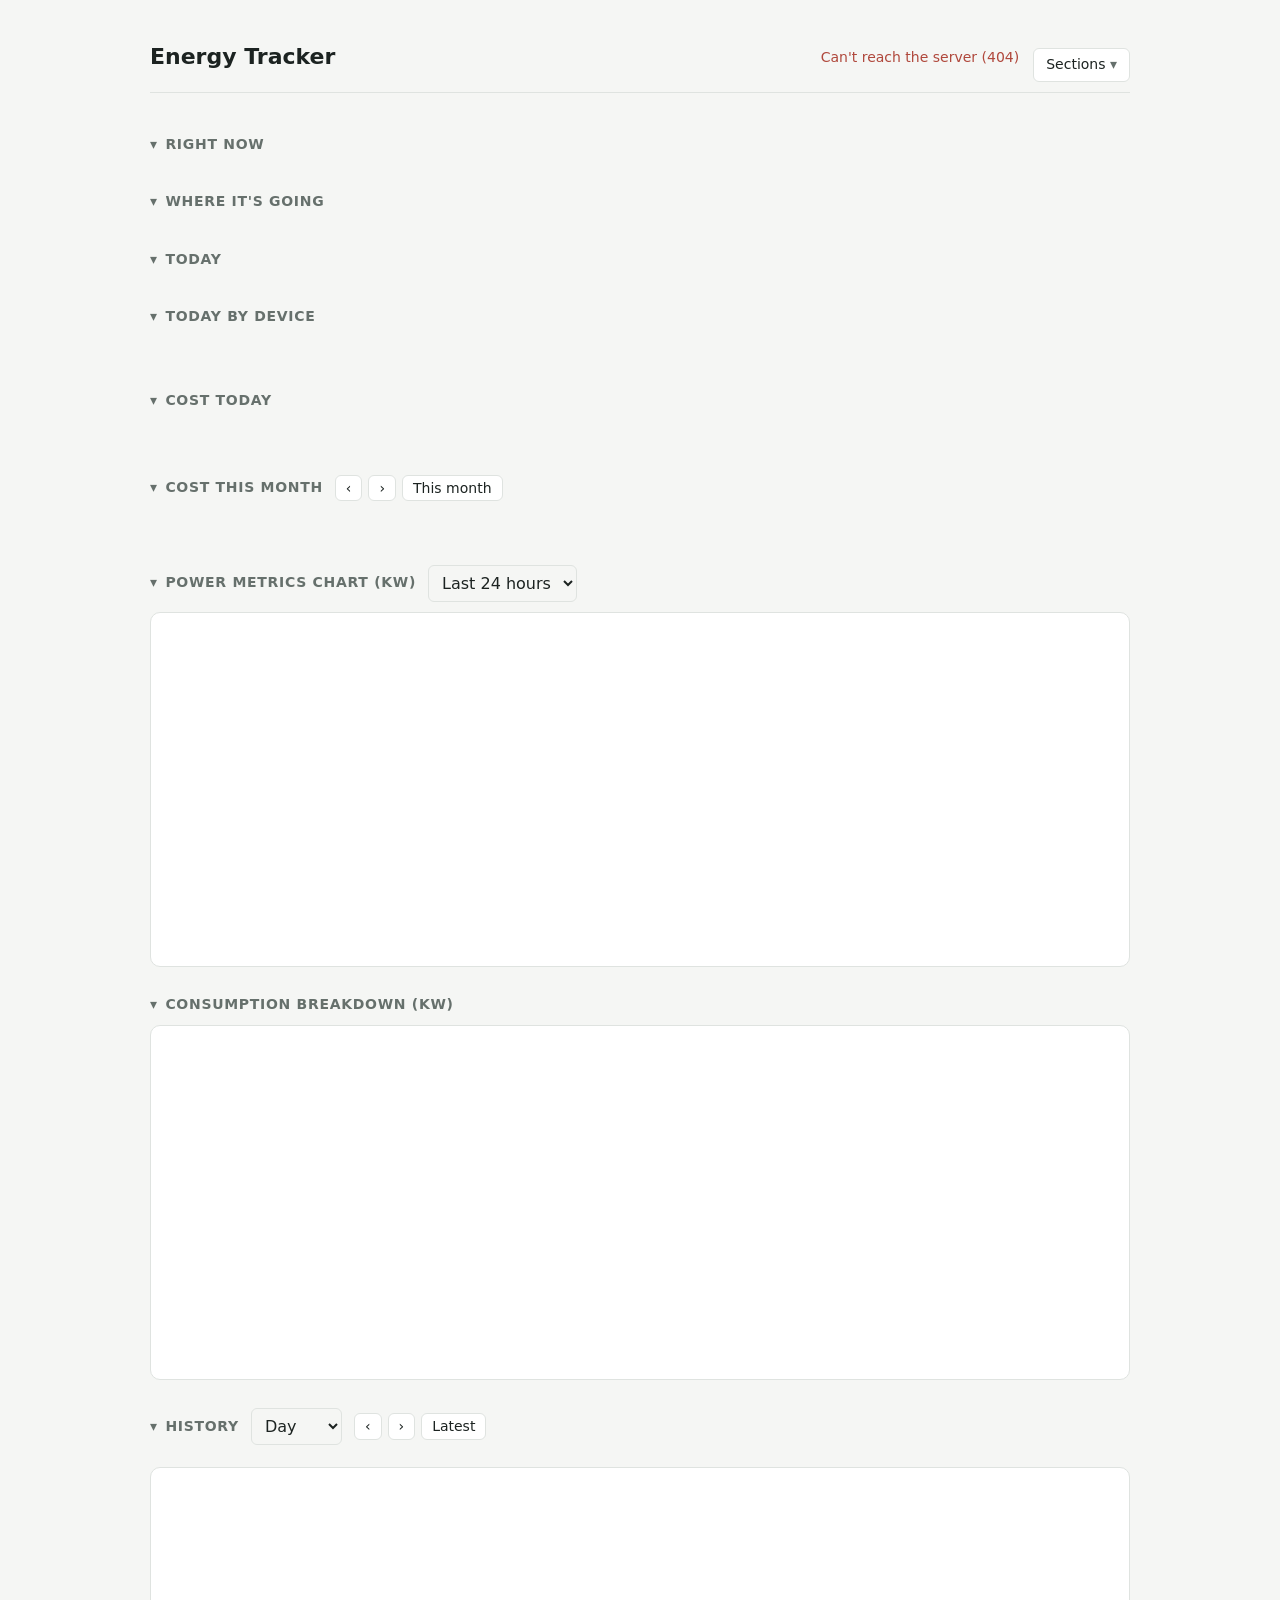
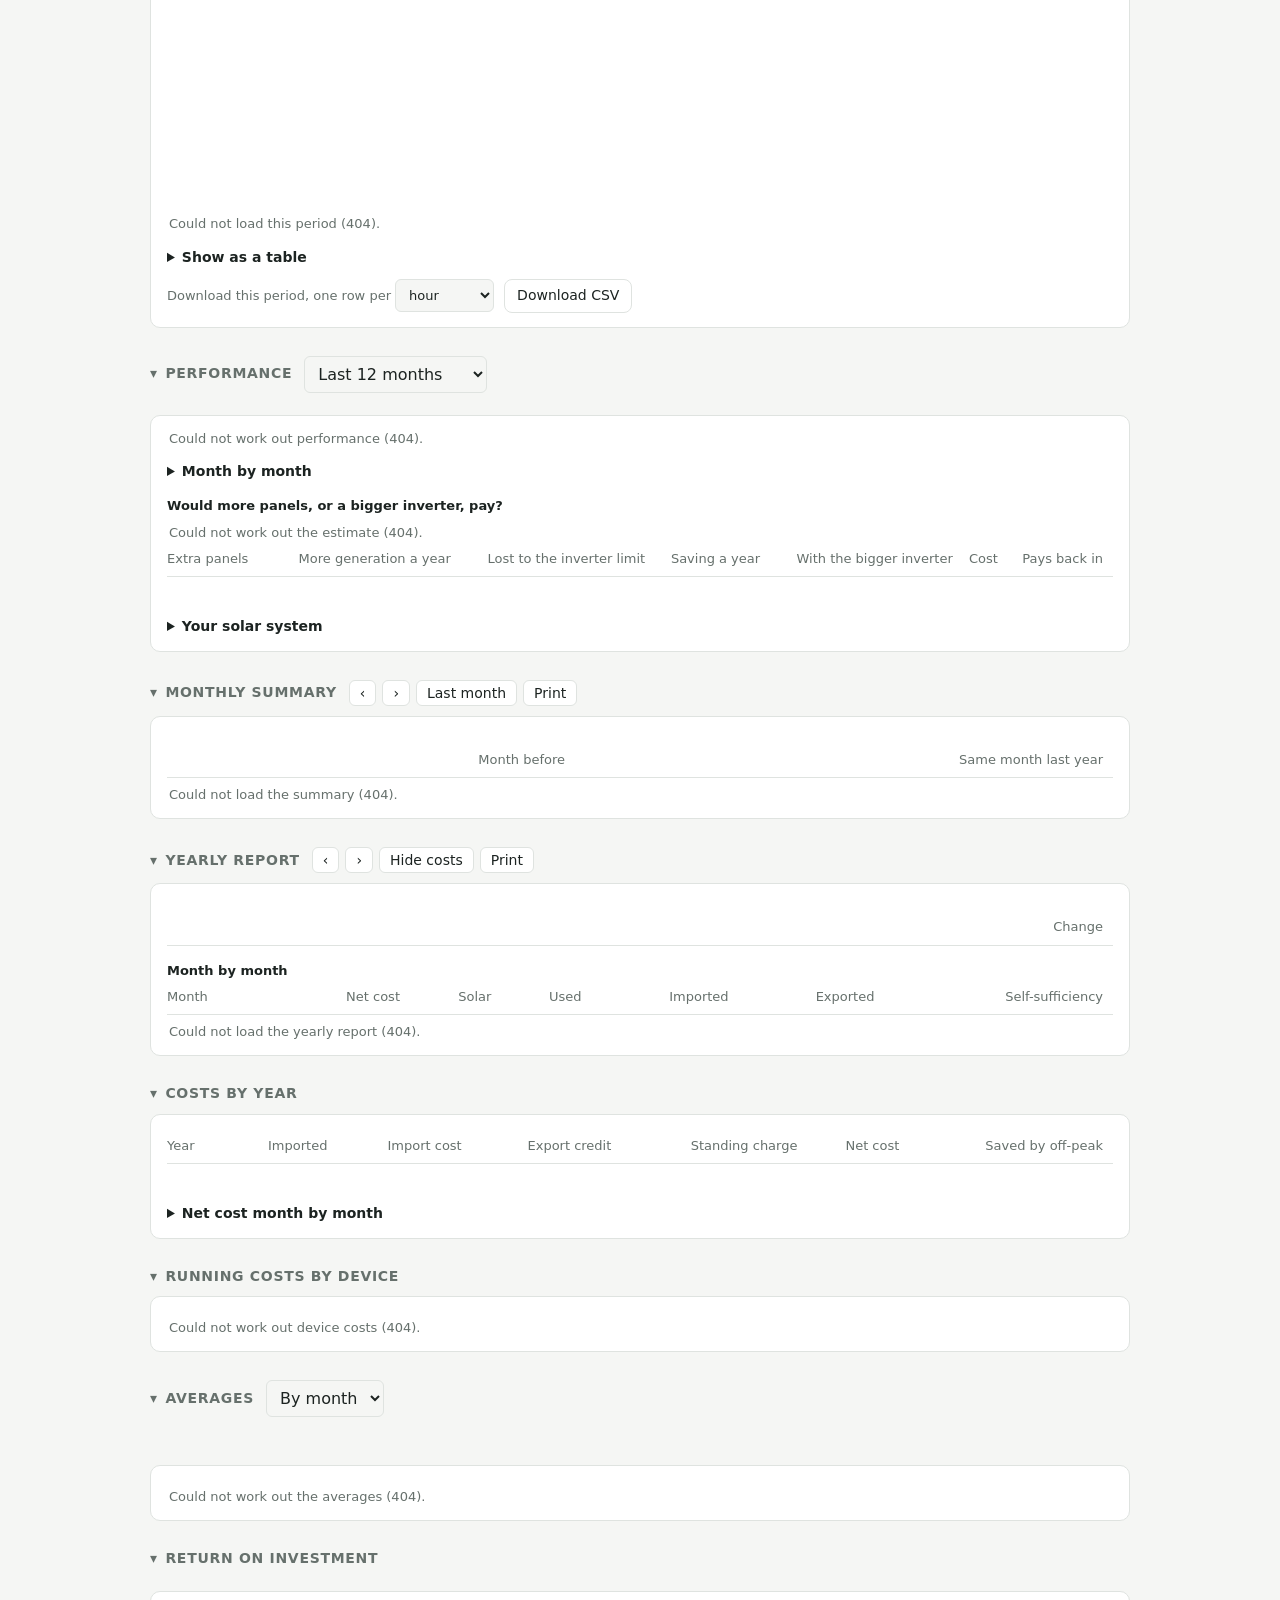
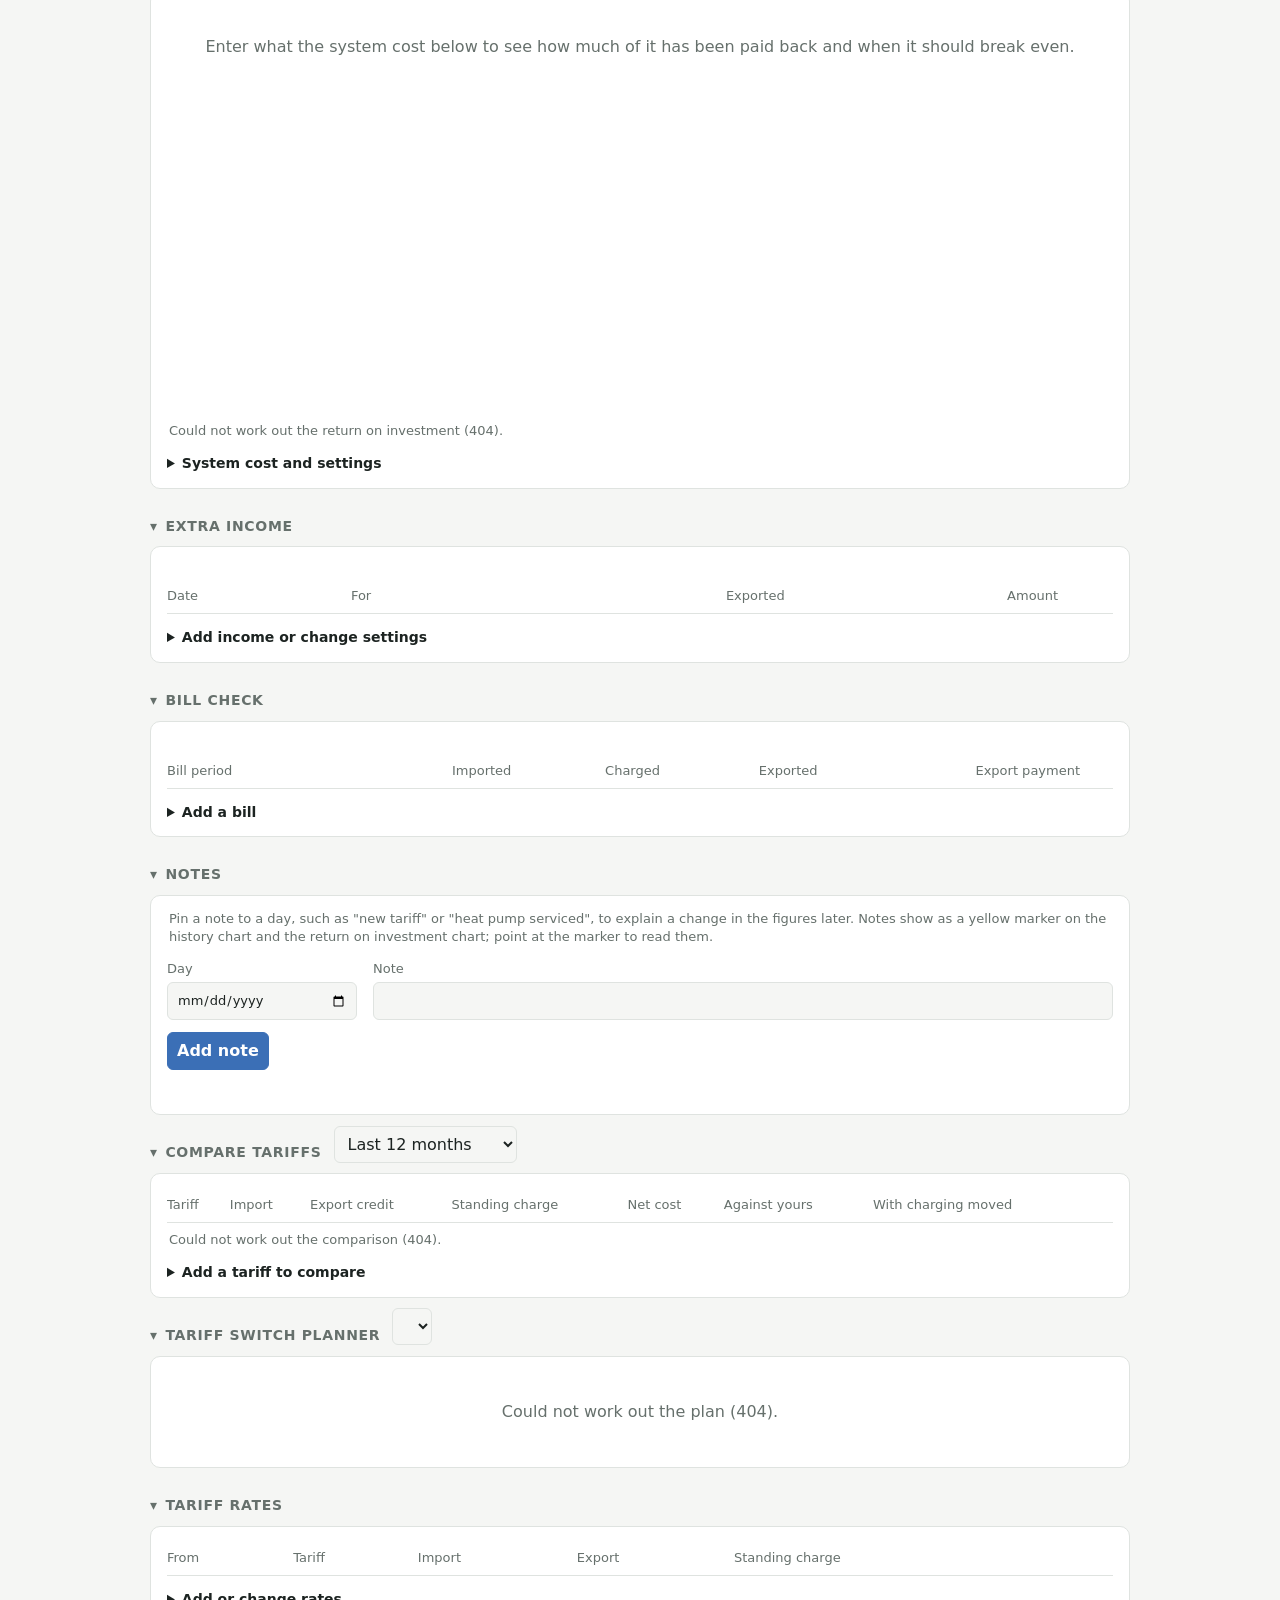
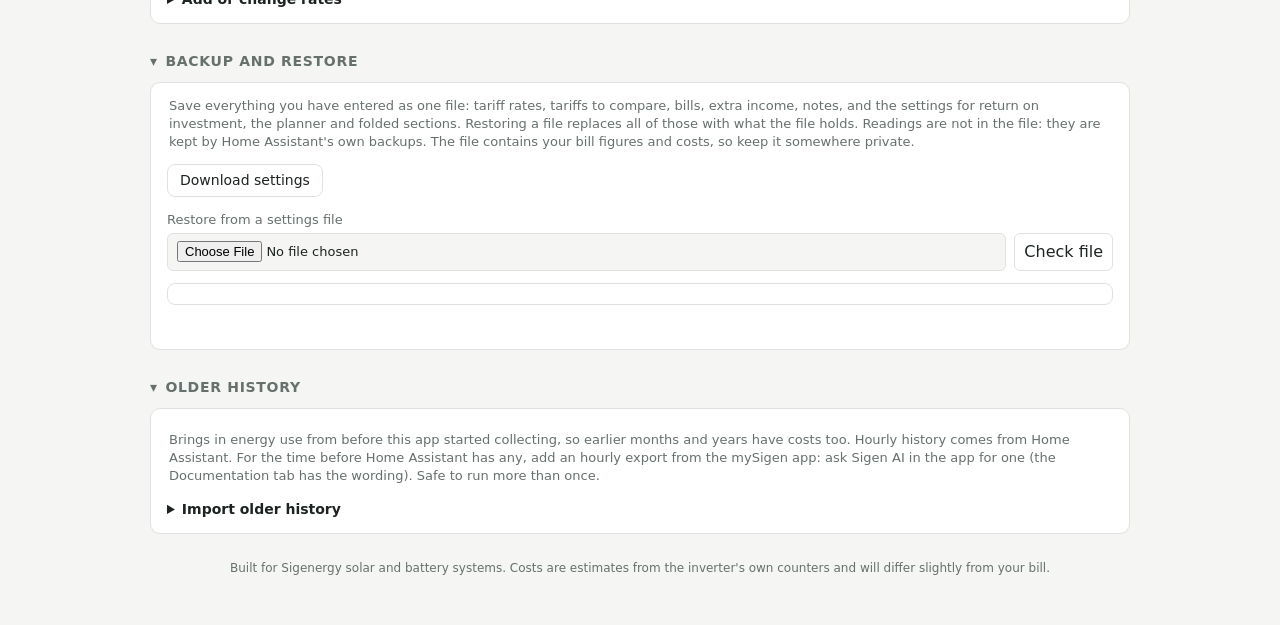
==== commit 8d198977: "0.33.0: Averages section, per day by month and year Co-Authored-By: Claude Opus 5.5 <noreply@anthrop" ====
--- a/energy_tracker/src/energy_tracker/web/index.html
+++ b/energy_tracker/src/energy_tracker/web/index.html
@@ -519,6 +519,27 @@
     </div>
   </div>
 
+  <div class="filters">
+    <h2 id="averages-heading">Averages</h2>
+    <select id="averages-by" aria-label="Show averages by month or by year">
+      <option value="months" selected>By month</option>
+      <option value="years">By year</option>
+    </select>
+  </div>
+  <div id="averages-section">
+    <div class="tiles" id="averages-tiles"></div>
+    <div class="hint" id="averages-highlights"></div>
+    <div class="chart" style="margin-top: 12px;">
+      <div class="table-scroll">
+        <table>
+          <thead id="averages-head"></thead>
+          <tbody id="averages-rows"></tbody>
+        </table>
+      </div>
+      <div class="hint" id="averages-hint"></div>
+    </div>
+  </div>
+
   <div id="heating-section" hidden>
     <h2 id="heating-heading">Heat pump and the weather</h2>
     <div class="tiles" id="heating-tiles"></div>
@@ -3136,6 +3157,124 @@
   catch (err) { document.getElementById("device-costs-hint").textContent = "Could not work out device costs (" + err.message + ")."; }
 }
 
+// --- Averages per day ------------------------------------------------------------------------------
+
+let lastAverages = null;
+function renderAverages(data) {
+  lastAverages = data;
+  const tiles = document.getElementById("averages-tiles");
+  if (!data.has_data) {
+    tiles.replaceChildren();
+    document.getElementById("averages-rows").replaceChildren();
+    document.getElementById("averages-hint").textContent = "Averages appear after the first full day of readings.";
+    return;
+  }
+  const kwh = v => v == null ? "–" : v.toFixed(1) + " kWh";
+  const cash = v => v == null ? "–" : money(v);
+  const recent = data.last_30, before = data.previous_30, lastYear = data.year_ago_30;
+  // Change against the 30 days before, and the same time last year where there is one.
+  // Energy changes as a percentage; money as an amount, as a percentage of a small or
+  // negative cost means little.
+  const change = (key, now) => {
+    const parts = [];
+    for (const [other, name] of [[before, "the 30 days before"], [lastYear, "this time last year"]]) {
+      const was = other?.[key];
+      if (now == null || was == null) continue;
+      if (key === "net_gbp") {
+        const diff = now - was;
+        parts.push(Math.abs(diff) < 0.005 ? "Same as " + name
+          : money(Math.abs(diff)) + (diff > 0 ? " more" : " less") + " a day than " + name);
+        continue;
+      }
+      if (Math.abs(was) < 0.05) continue;
+      const pct = Math.round((now / was - 1) * 100);
+      parts.push((pct === 0 ? "Same as " : Math.abs(pct) + "% " + (pct > 0 ? "more" : "less") + " than ") + name);
+    }
+    return parts.join("; ");
+  };
+  const tile = (label, value, unit, note, colour) => {
+    const el = Object.assign(document.createElement("div"), { className: "tile tinted" });
+    el.style.setProperty("--c", colour);
+    const shown = Object.assign(document.createElement("div"), { className: "value", textContent: value });
+    if (unit) shown.append(Object.assign(document.createElement("small"), { textContent: unit }));
+    el.append(Object.assign(document.createElement("div"), { className: "label", textContent: label }), shown,
+              Object.assign(document.createElement("div"), { className: "note", textContent: note }));
+    return el;
+  };
+  const label = data.smart_load_label || "Heat pump";
+  const list = [
+    ["used", "Used a day", kwh, "var(--load)"],
+    ["house_kwh", "House load a day", kwh, "var(--house)"],
+    ...(data.ev_charger ? [["ev_kwh", "EV charger a day", kwh, "var(--ev)"]] : []),
+    ...(data.heat_pump ? [["heat_pump_kwh", label + " a day", kwh, "var(--heatpump)"]] : []),
+    ["solar", "Solar a day", kwh, "var(--solar)"],
+    ["net_gbp", "Net cost a day", cash, "var(--accent)"],
+  ];
+  tiles.replaceChildren(...(recent ? list.filter(([key]) => recent[key] != null).map(([key, name, show, colour]) =>
+    key === "net_gbp"
+      ? tile(name, show(recent[key]), "", change(key, recent[key]) || "Last 30 days", colour)
+      : tile(name, recent[key].toFixed(1), "kWh", change(key, recent[key]) || "Last 30 days", colour)) : []));
+
+  const notes = [];
+  if (recent?.self_sufficiency_percent != null) {
+    notes.push("Over the last 30 days " + recent.self_sufficiency_percent + "% of the electricity used did not have to be bought.");
+  }
+  if (data.weekday?.used != null && data.weekend?.used != null) {
+    notes.push("Over the last 90 days you used " + kwh(data.weekday.used) + " on an average weekday and " +
+               kwh(data.weekend.used) + " at weekends.");
+  }
+  const dayName = d => new Date(d + "T00:00").toLocaleDateString([], { weekday: "short", day: "numeric", month: "short", year: "numeric" });
+  if (data.busiest_day && data.quietest_day) {
+    notes.push("In the last year the busiest day was " + dayName(data.busiest_day.day) + " (" + kwh(data.busiest_day.used) +
+               ") and the quietest " + dayName(data.quietest_day.day) + " (" + kwh(data.quietest_day.used) + ").");
+  }
+  document.getElementById("averages-highlights").textContent = notes.join(" ");
+
+  // The table: every figure is a day's average for the month or year.
+  const by = document.getElementById("averages-by").value;
+  const rows = [...data[by]].reverse();
+  const hasTemp = rows.some(r => r.temperature != null);
+  const columns = [
+    ["used", "Used", kwh],
+    ["house_kwh", "House load", kwh],
+    ...(data.ev_charger ? [["ev_kwh", "EV charger", kwh]] : []),
+    ...(data.heat_pump ? [["heat_pump_kwh", label, kwh]] : []),
+    ["solar", "Solar", kwh],
+    ["imported", "Imported", kwh],
+    ["exported", "Exported", kwh],
+    ["self_sufficiency_percent", "Self-sufficient", v => v == null ? "–" : v + "%"],
+    ["net_gbp", "Net cost", cash],
+    ...(hasTemp ? [["temperature", "Outside", v => v == null ? "–" : v.toFixed(1) + " °C"]] : []),
+  ];
+  const th = (text, cls) => Object.assign(document.createElement("th"), { textContent: text, className: cls ?? "" });
+  const head = document.createElement("tr");
+  head.append(th(by === "months" ? "Month" : "Year"), ...columns.map(([, name]) => th(name, "num")));
+  document.getElementById("averages-head").replaceChildren(head);
+  const periodName = r => by === "months"
+    ? new Date(r.name + "-01T00:00").toLocaleDateString([], { month: "short", year: "numeric" })
+    : r.name;
+  document.getElementById("averages-rows").replaceChildren(...rows.map(r => {
+    const tr = document.createElement("tr");
+    const first = Object.assign(document.createElement("td"), { textContent: periodName(r) + (r.complete ? "" : " *") });
+    if (!r.complete) first.title = r.days + " days counted";
+    tr.append(first, ...columns.map(([key, , show]) =>
+      Object.assign(document.createElement("td"), { textContent: show(r[key]), className: "num" })));
+    return tr;
+  }));
+  document.getElementById("averages-hint").textContent =
+    "Every figure is an average per day, so months and years of any length compare fairly. * means only part of " +
+    "the period was recorded. Self-sufficient is the share of the electricity used that did not have to be bought. " +
+    "Net cost is import less export credit, with the standing charge. Device figures start when every device " +
+    "meter was being read; earlier periods show –.";
+}
+
+async function refreshAverages() {
+  if (!sectionOpen("averages-heading")) return;  // fetched when the section is opened
+  try { renderAverages(await getJson("api/averages")); }
+  catch (err) { document.getElementById("averages-hint").textContent = "Could not work out the averages (" + err.message + ")."; }
+}
+document.getElementById("averages-by").addEventListener("change", () => lastAverages && renderAverages(lastAverages));
+
 // --- Heat pump and the weather -------------------------------------------------------------------
 
 function renderHeating(data) {
@@ -3988,6 +4127,7 @@
   refreshBills();
   refreshDeviceCosts();
   refreshHeating();
+  refreshAverages();
 }
 
 // The page is refreshed in three parts, each as often as it is worth: the tiles and today's
@@ -4100,6 +4240,7 @@
   "compare-heading": () => refreshCompare(), "planner-heading": () => refreshPlanner(),
 
   "yearly-heading": () => refreshYearly(), "heating-heading": () => refreshHeating(),
+  "averages-heading": () => refreshAverages(),
 };
 function setFolded(h2, fold) {
   const wasFolded = h2.getAttribute("aria-expanded") === "false";
@@ -4243,6 +4384,8 @@
   every(10 * MINUTE, refreshDeviceCosts);
   refreshHeating();
   every(10 * MINUTE, refreshHeating);
+  refreshAverages();
+  every(10 * MINUTE, refreshAverages);
   refreshPayback();
   every(30 * MINUTE, refreshPayback);
   refreshIncome();
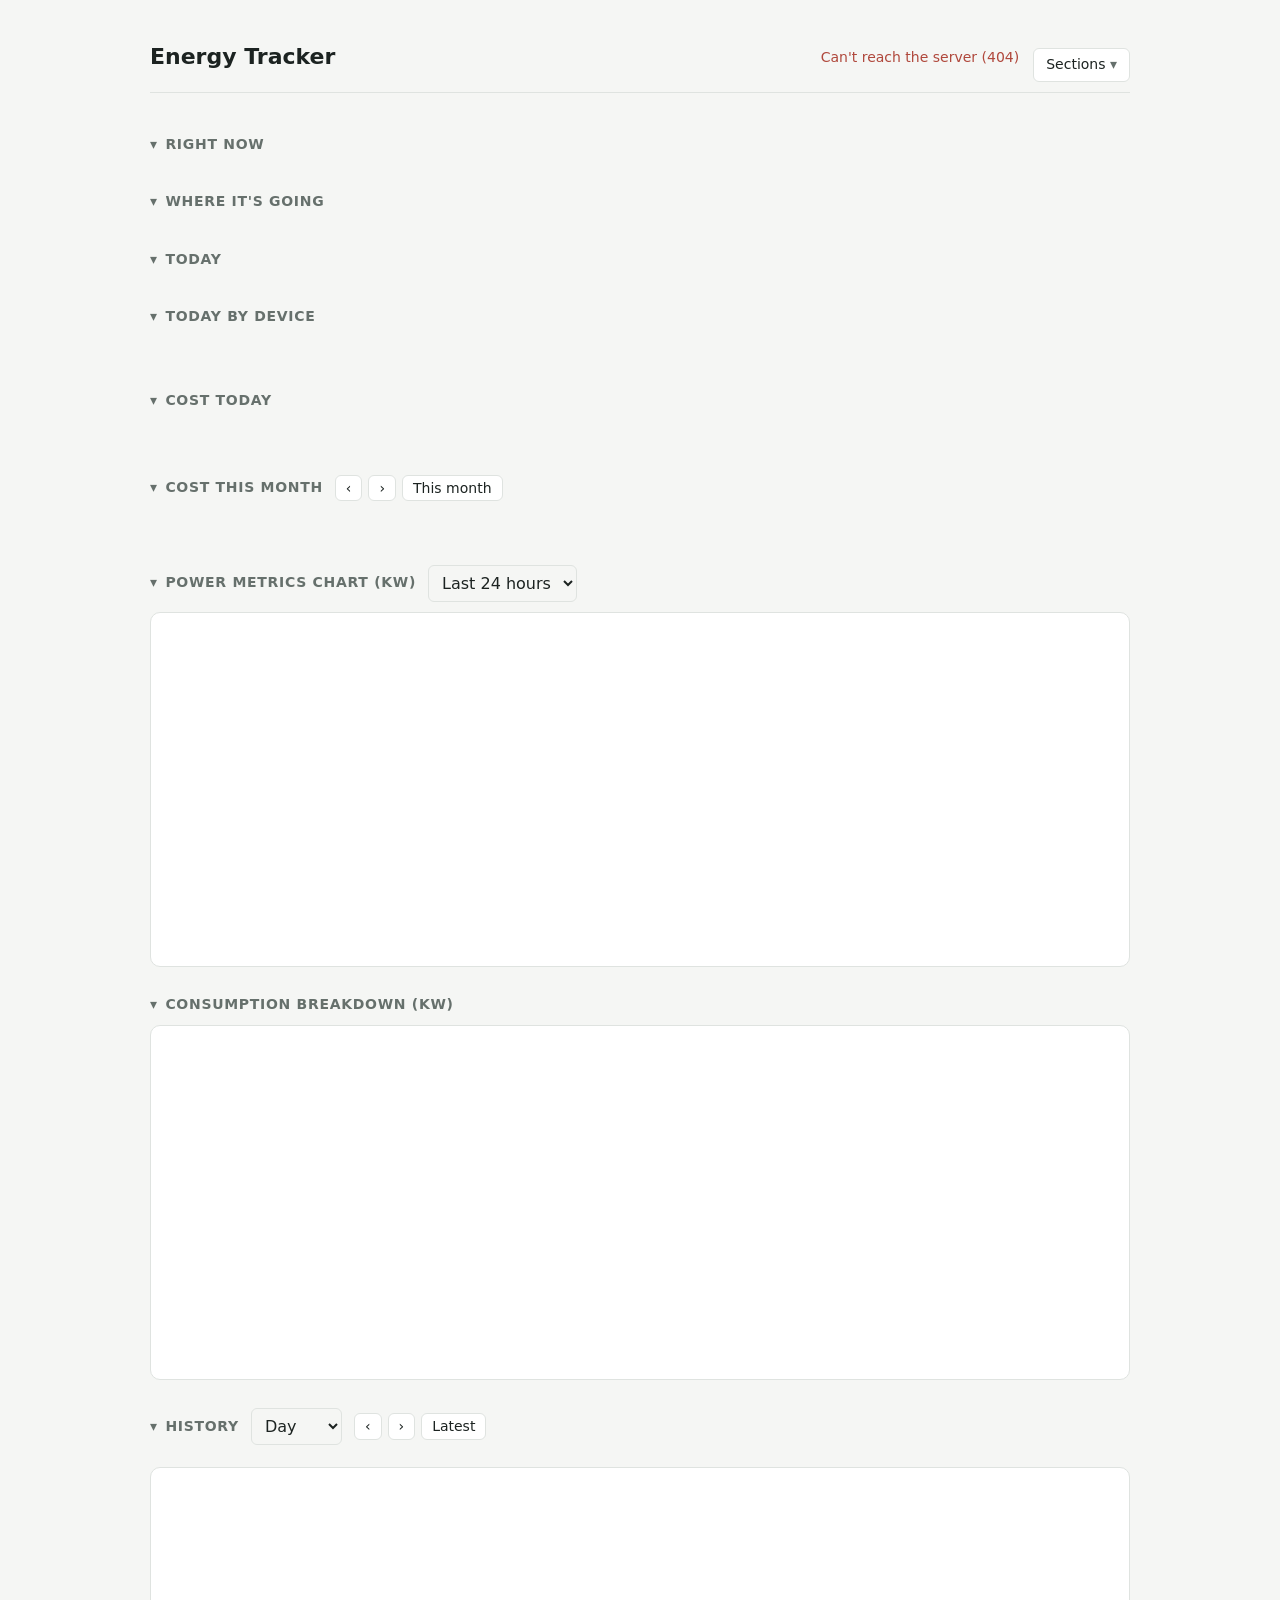
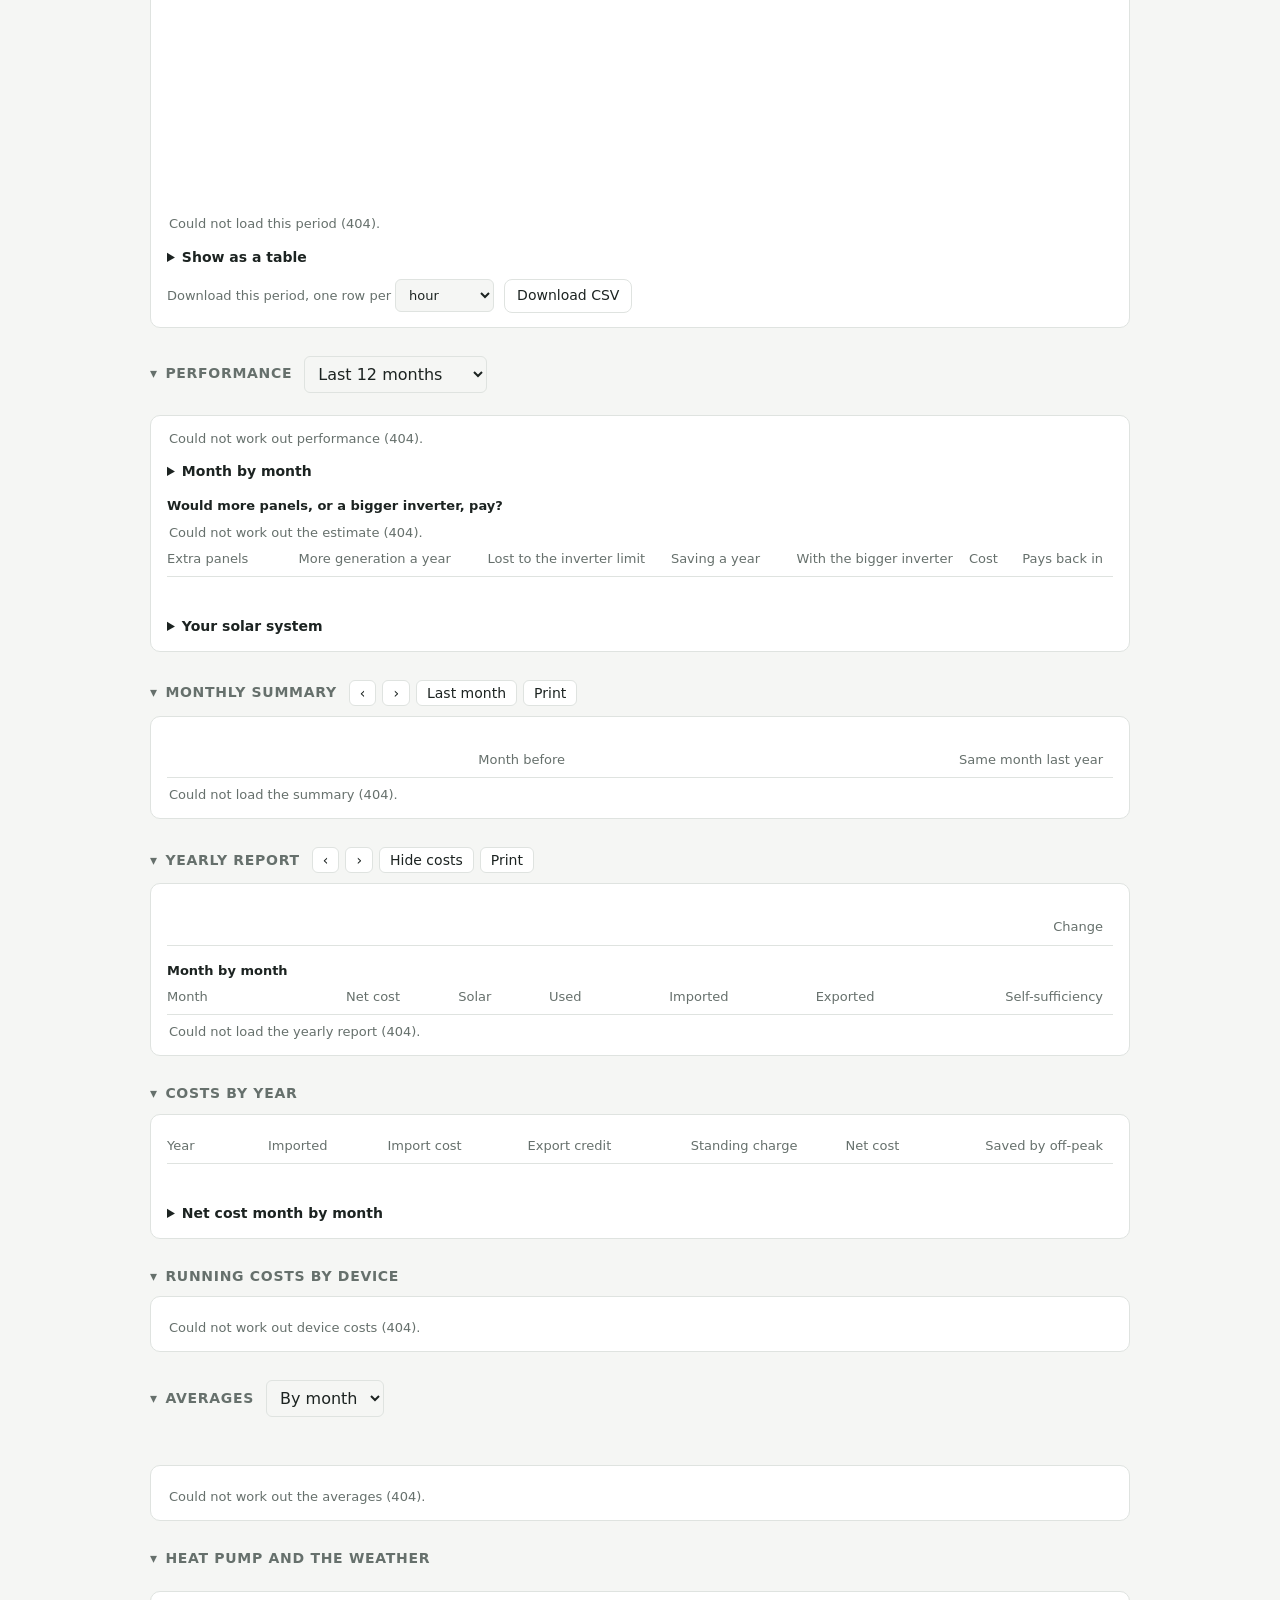
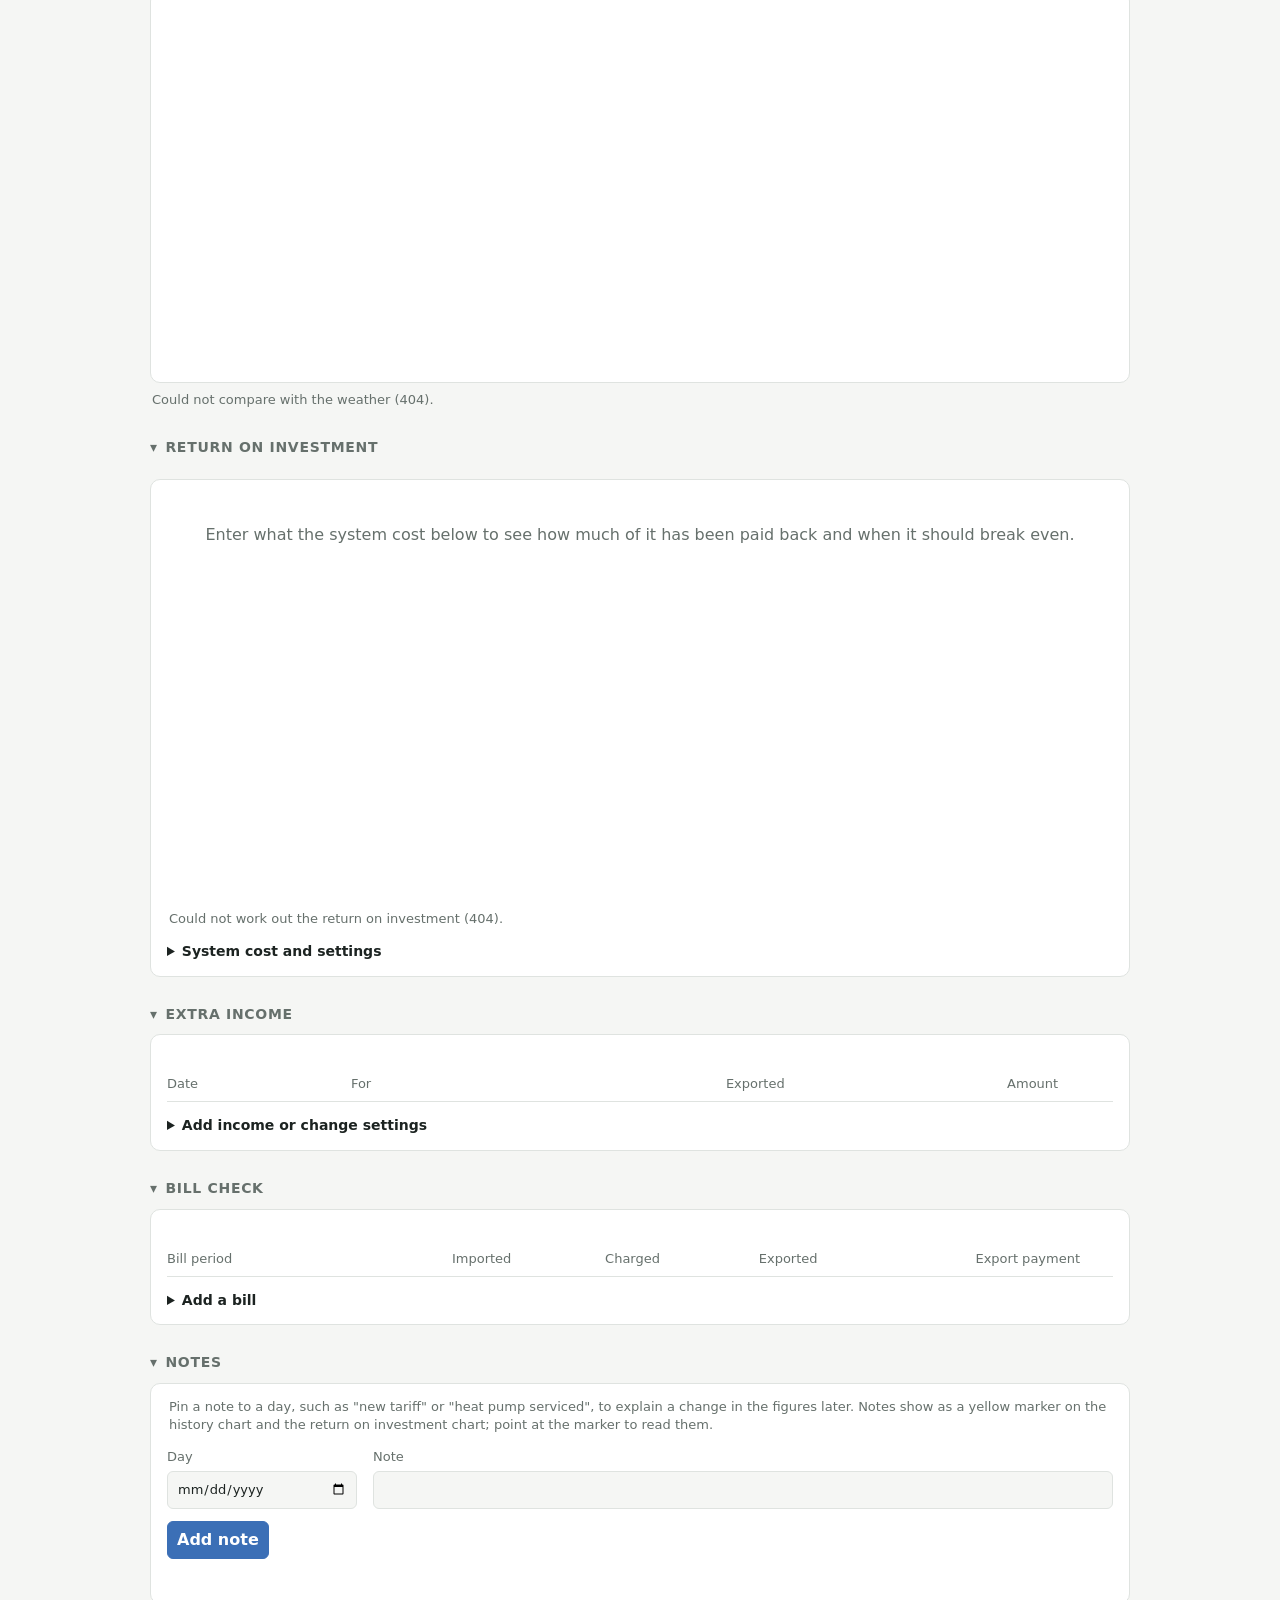
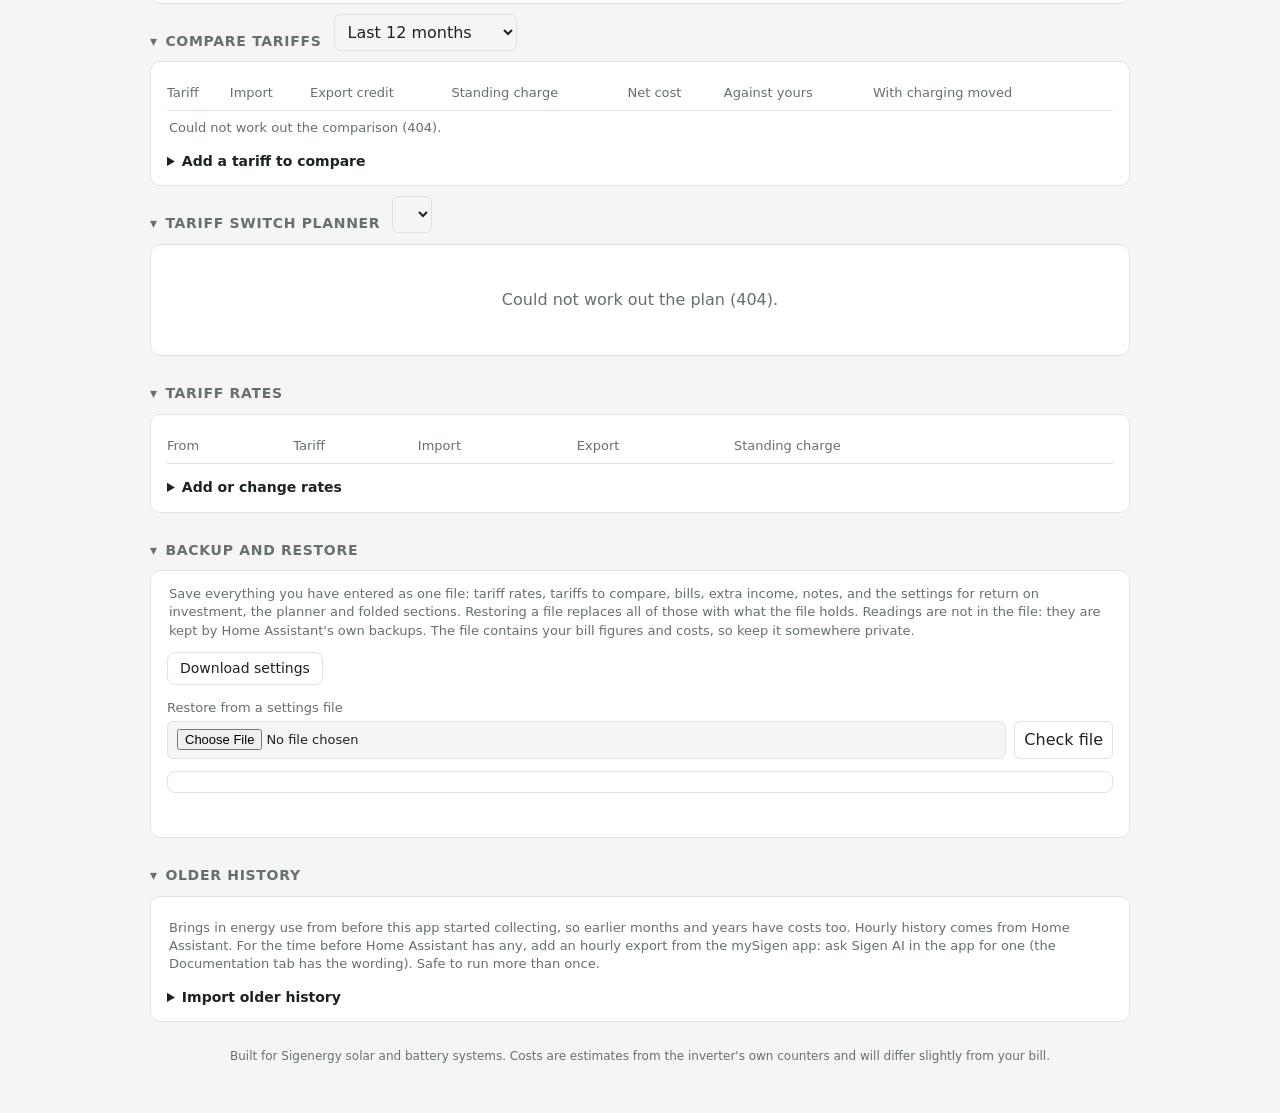
==== commit dde3ea88: "0.33.1: Heat pump and the weather no longer vanishes when folded Co-Authored-By: Claude Opus 5.5 <no" ====
--- a/energy_tracker/src/energy_tracker/web/index.html
+++ b/energy_tracker/src/energy_tracker/web/index.html
@@ -540,7 +540,7 @@
     </div>
   </div>
 
-  <div id="heating-section" hidden>
+  <div id="heating-section">
     <h2 id="heating-heading">Heat pump and the weather</h2>
     <div class="tiles" id="heating-tiles"></div>
     <div class="chart" style="margin-top: 12px;">
@@ -3391,7 +3391,11 @@
 async function refreshHeating() {
   if (!sectionOpen("heating-heading")) return;  // fetched when the section is opened
   try { renderHeating(await getJson("api/heating")); }
-  catch (err) { document.getElementById("heating-hint").textContent = "Could not compare with the weather (" + err.message + ")."; }
+  catch (err) {
+    // Show the section, so the problem can be seen rather than the section going missing.
+    document.getElementById("heating-section").hidden = false;
+    document.getElementById("heating-hint").textContent = "Could not compare with the weather (" + err.message + ").";
+  }
 }
 
 // --- Payback -------------------------------------------------------------------------------
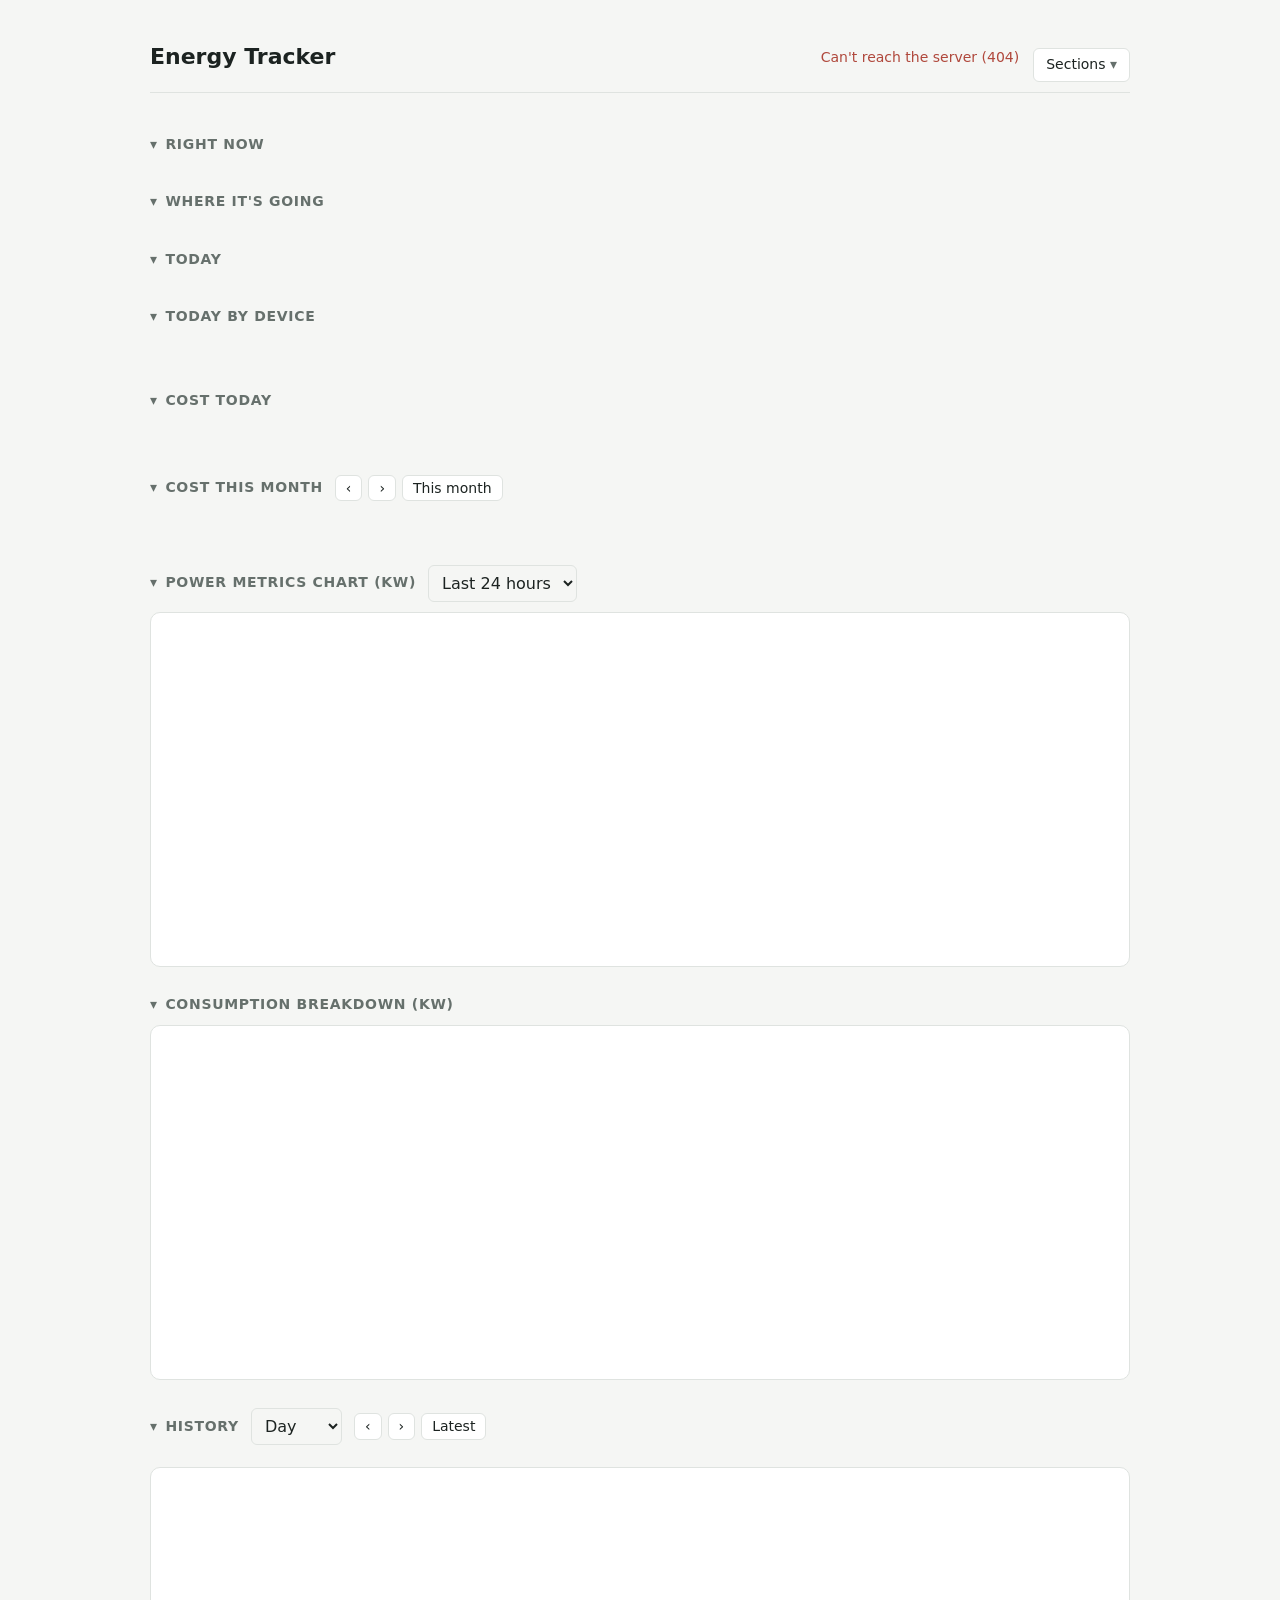
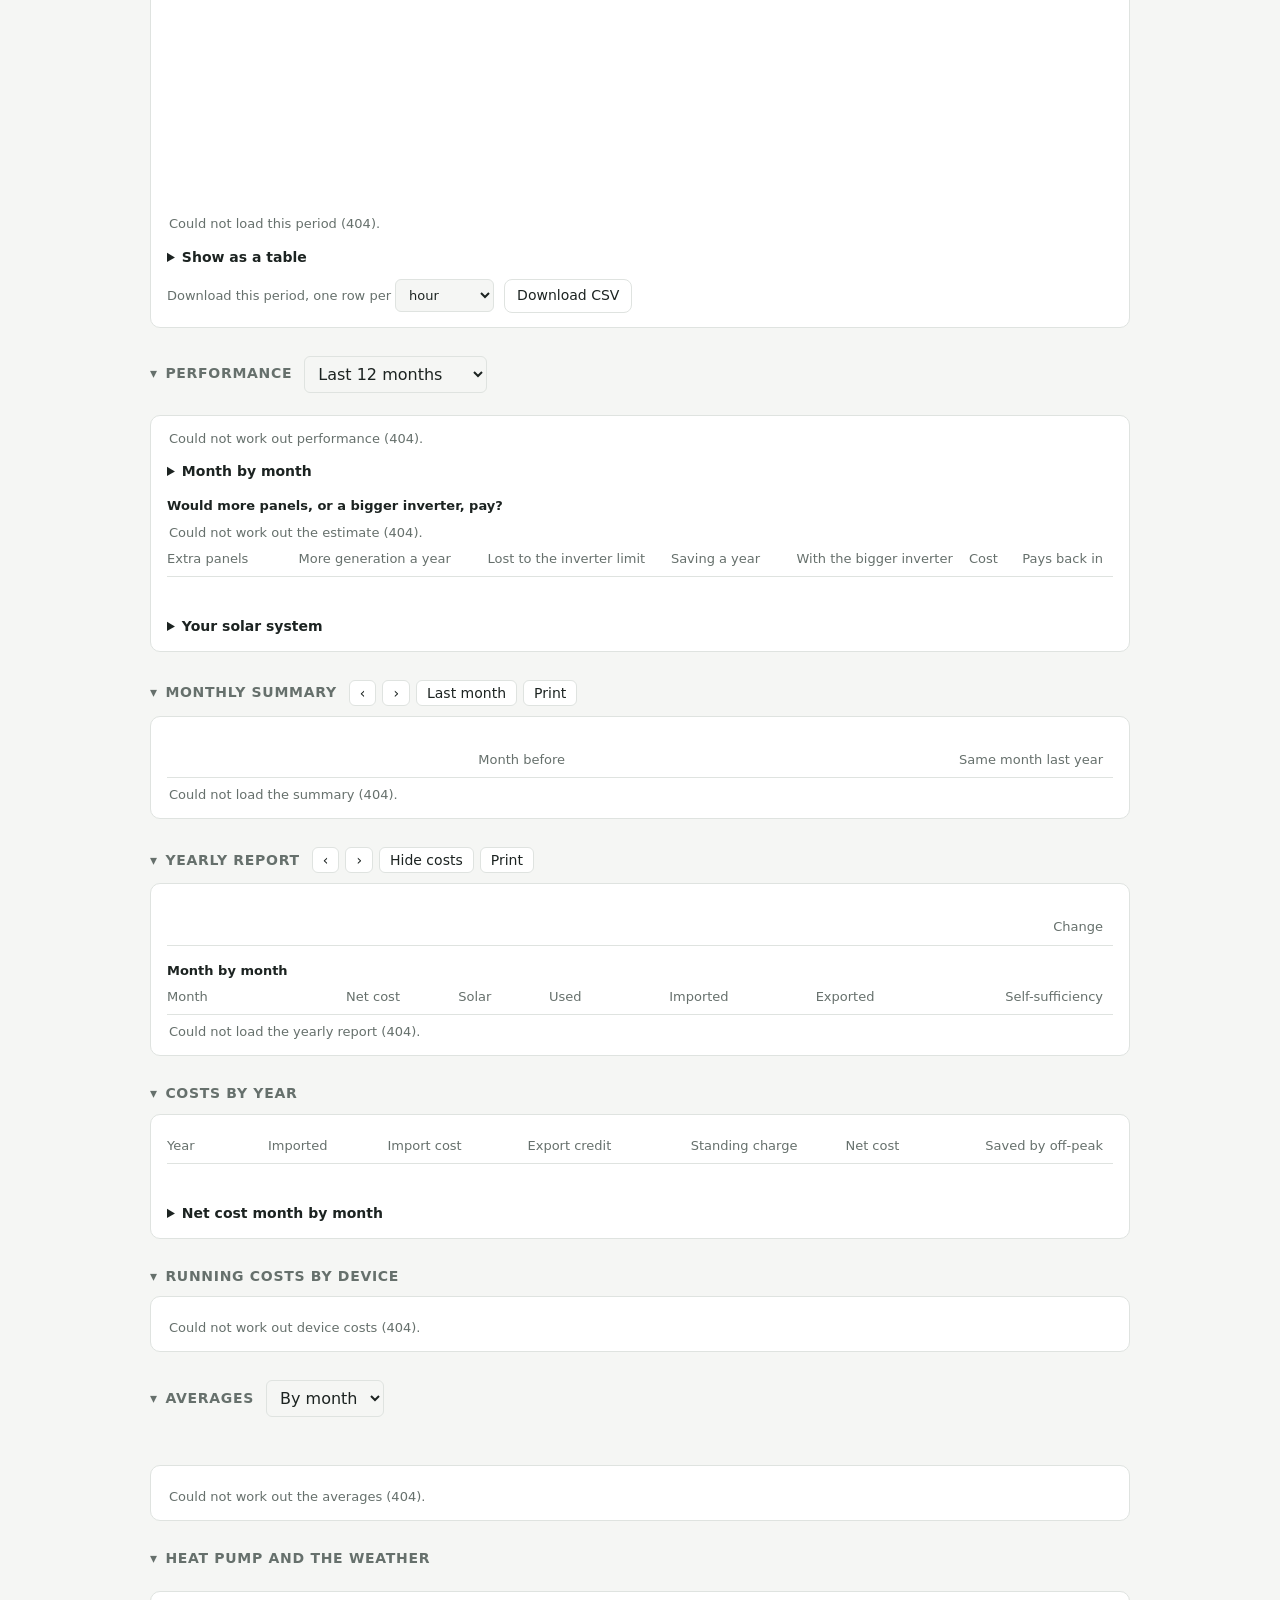
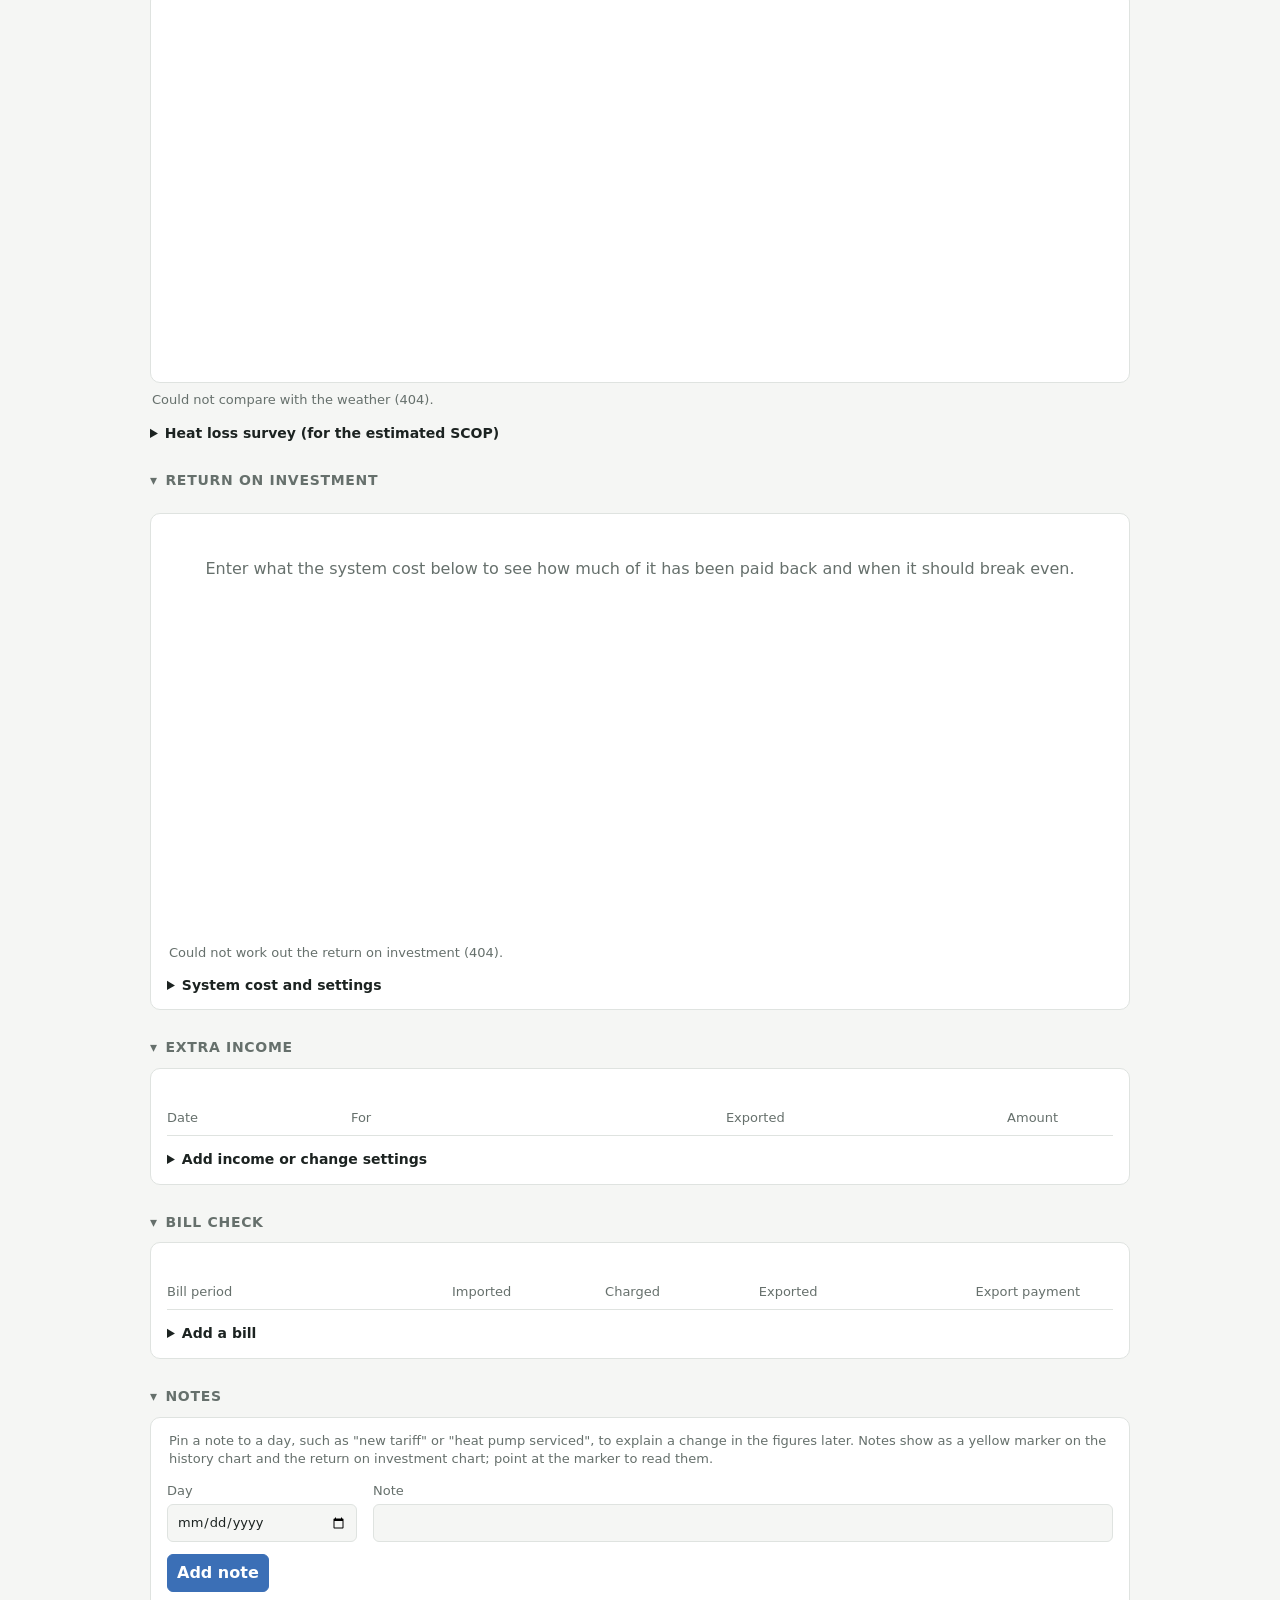
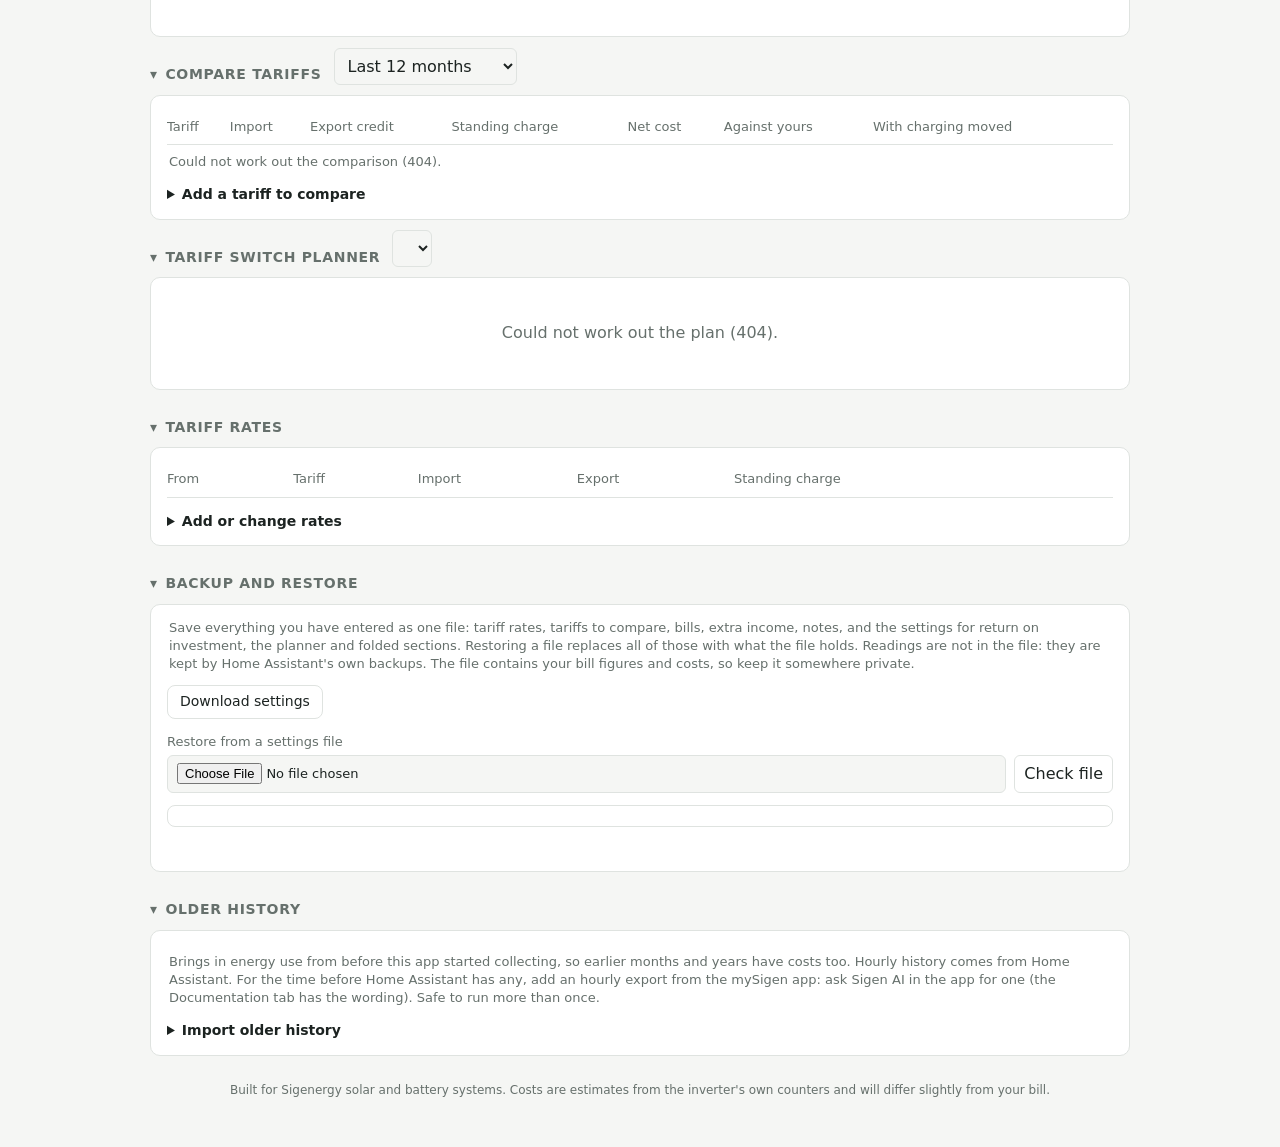
==== commit fbe4a02c: "0.34.0: estimated SCOP from the heat loss survey Co-Authored-By: Claude Opus 5.5 <noreply@anthropic." ====
--- a/energy_tracker/src/energy_tracker/web/index.html
+++ b/energy_tracker/src/energy_tracker/web/index.html
@@ -553,7 +553,7 @@
       <div class="table-scroll">
         <table>
           <thead><tr><th>Period</th><th class="num">Days</th><th class="num">Average outside</th>
-            <th class="num">Heat pump</th><th class="num">Degree days</th><th class="num">kWh per degree day</th></tr></thead>
+            <th class="num">Heat pump</th><th class="num">Degree days</th><th class="num">kWh per degree day</th><th class="num" id="heating-scop-head" hidden>Estimated SCOP</th></tr></thead>
           <tbody id="heating-rows"></tbody>
         </table>
       </div>
@@ -563,6 +563,26 @@
         little heating are left blank, as hot water would swamp the figure.</div>
     </div>
     <div class="hint" id="heating-hint"></div>
+    <details id="heating-editor">
+      <summary>Heat loss survey (for the estimated SCOP)</summary>
+      <div class="hint">From the heat loss survey done for the heat pump (an MCS heat loss report, say). With it, the
+        tracker estimates the heat your home needed each day from how cold it was, and divides it by the electricity
+        the heat pump used for heating: an estimated SCOP. Surveys tend to overstate heat loss, so treat it as a
+        guide, best for comparing one month or winter with another.</div>
+      <form id="heating-form">
+        <label>Total heat loss (kW) <input type="number" name="heat_loss_kw" min="0.1" max="50" step="0.01" required placeholder="4.42"></label>
+        <label>Design outdoor temperature (°C) <input type="number" name="outdoor_c" min="-25" max="10" step="0.1" required placeholder="-3.4"></label>
+        <label>Indoor temperature (°C) <input type="number" name="indoor_c" min="12" max="26" step="0.1" required placeholder="21"></label>
+        <label>Heating degree days a year <small>(optional)</small> <input type="number" name="degree_days" min="100" max="6000" step="1" placeholder="2224"></label>
+        <label>Design SCOP <small>(optional)</small> <input type="number" name="design_scop" min="1" max="8" step="0.01" placeholder="3.78"></label>
+        <label>Heating needed below (°C) <input type="number" name="base_c" min="10" max="20" step="0.1" value="15.5"></label>
+        <div class="actions">
+          <button class="primary" type="submit">Save</button>
+          <button type="button" id="heating-clear">Clear</button>
+        </div>
+        <div id="heating-message" style="grid-column: 1 / -1; font-size: 13px; min-height: 18px; color: var(--muted);"></div>
+      </form>
+    </details>
   </div>
 
   <h2 id="roi-heading">Return on investment</h2>
@@ -3281,6 +3301,7 @@
   const section = document.getElementById("heating-section");
   section.hidden = !data.has_heat_pump;
   if (!data.has_heat_pump) return;
+  fillHeatingForm(data.design);
   const label = data.smart_load_label || "Heat pump";
   const source = data.entity
     ? "Outdoor temperature from " + data.entity + ". To use a different sensor, set outdoor_temperature_entity in the add-on's options."
@@ -3305,7 +3326,14 @@
     const el = document.createElement("div");
     el.className = "tile";
     for (const [cls, text] of [["label", name], ["value", value], ["note", note ?? ""]]) {
-      el.append(Object.assign(document.createElement("div"), { className: cls, textContent: text }));
+      const part = Object.assign(document.createElement("div"), { className: cls, textContent: text });
+      // A unit on the end is shown small, as on the other tiles, so the figure fits.
+      const unit = cls === "value" && /^(.*) (kWh|°C)$/.exec(text);
+      if (unit) {
+        part.textContent = unit[1];
+        part.append(Object.assign(document.createElement("small"), { textContent: unit[2] }));
+      }
+      el.append(part);
     }
     return el;
   };
@@ -3324,7 +3352,8 @@
          data.warm_day_kwh == null ? "Not enough warm days yet" : "A day: mostly hot water"),
     tile(latest ? "Per degree day, " + latest.name : "Per degree day", rate(latest),
          change || (latest ? latest.degree_days + " degree days so far" : "Needs a colder spell")),
-    tile("Days compared", String(data.days), "With both readings"));
+    tile("Days compared", String(data.days), "With both readings"),
+    ...scopTiles(data, tile));
 
   // Scatter: each day's use against its average temperature, with the fitted line.
   const NS = "http://www.w3.org/2000/svg";
@@ -3374,19 +3403,88 @@
 
   const rows = document.getElementById("heating-rows");
   const cell = (text, cls) => Object.assign(document.createElement("td"), { textContent: text, className: cls ?? "" });
-  const line = (name, r, cls) => {
+  const scopBy = data.scop ? new Map([
+    ...data.scop.seasons.map(x => ["season:" + x.name, x]),
+    ...data.scop.months.map(x => ["month:" + x.name, x])]) : null;
+  document.getElementById("heating-scop-head").hidden = !scopBy;
+  const line = (name, r, cls, key) => {
     const tr = document.createElement("tr");
     if (cls) tr.className = cls;
     tr.append(cell(name), cell(String(r.days), "num"), cell(r.mean_temperature.toFixed(1) + " °C", "num"),
               cell(r.kwh.toFixed(0) + " kWh", "num"), cell(String(r.degree_days), "num"),
               cell(r.kwh_per_degree_day == null ? "" : r.kwh_per_degree_day.toFixed(2), "num"));
+    if (scopBy) {
+      const est = scopBy.get(key)?.scop;
+      tr.append(cell(est == null ? "" : est.toFixed(1), "num"));
+    }
     return tr;
   };
   const monthName = key => new Date(key + "-01T00:00").toLocaleDateString([], { month: "long", year: "numeric" });
   rows.replaceChildren(
-    ...[...seasons].reverse().map(s => line("Winter " + s.name, s, "year-row")),
-    ...[...data.months].reverse().map(m => line(monthName(m.name), m)));
-}
+    ...[...seasons].reverse().map(s => line("Winter " + s.name, s, "year-row", "season:" + s.name)),
+    ...[...data.months].reverse().map(m => line(monthName(m.name), m, "", "month:" + m.name)));
+}
+
+// The estimated SCOP: a tile, and how it compares with what the survey expected.
+function scopTiles(data, tile) {
+  const est = data.scop;
+  if (!est) return [];
+  const design = data.design ?? {};
+  const latest = [est.last_30_days, est.overall].find(x => x?.scop != null);
+  const notes = [];
+  if (design.design_scop) notes.push("Design: " + design.design_scop.toFixed(2));
+  if (latest?.name) notes.push(latest.name.toLowerCase());
+  const winter = [...est.seasons].reverse().find(s => s.scop != null);
+  return [
+    tile("Estimated SCOP (heating)", latest ? latest.scop.toFixed(1) : "–",
+         latest ? notes.join(", ") : "Needs more days that need heating"),
+    ...(winter ? [tile("Estimated SCOP, winter " + winter.name, winter.scop.toFixed(1),
+                       winter.heat_kwh.toLocaleString() + " kWh of heat from " + winter.heating_kwh.toFixed(0) + " kWh")] : []),
+    ...(est.expected_heat_kwh ? [tile("Yearly heat need (survey)", est.expected_heat_kwh.toLocaleString() + " kWh",
+         est.expected_heating_kwh ? "About " + est.expected_heating_kwh.toLocaleString() + " kWh of electricity at the design SCOP" : "From its degree days")] : []),
+  ];
+}
+
+// The heat loss survey form.
+const heatingForm = document.getElementById("heating-form");
+let heatingFormFilled = false;
+function fillHeatingForm(design) {
+  if (heatingFormFilled) return;
+  heatingFormFilled = true;
+  if (!design) return;
+  for (const name of ["heat_loss_kw", "outdoor_c", "indoor_c", "degree_days", "design_scop", "base_c"]) {
+    if (design[name] != null) heatingForm.elements[name].value = design[name];
+  }
+}
+function heatingMessage(text, isError = false) {
+  const el = document.getElementById("heating-message");
+  el.textContent = text;
+  el.style.color = isError ? "var(--danger)" : "";
+}
+heatingForm.addEventListener("submit", async event => {
+  event.preventDefault();
+  const f = heatingForm.elements;
+  const number = name => f[name].value === "" ? null : Number(f[name].value);
+  try {
+    const data = await sendTariff("api/heating/settings", {
+      method: "POST",
+      headers: { "Content-Type": "application/json" },
+      body: JSON.stringify({ heat_loss_kw: number("heat_loss_kw"), outdoor_c: number("outdoor_c"),
+                             indoor_c: number("indoor_c"), base_c: number("base_c") ?? 15.5,
+                             degree_days: number("degree_days"), design_scop: number("design_scop") }),
+    });
+    heatingMessage("Saved.");
+    renderHeating(data);
+  } catch (err) { heatingMessage(err.message, true); }
+});
+document.getElementById("heating-clear").addEventListener("click", async () => {
+  try {
+    const data = await sendTariff("api/heating/settings", { method: "DELETE" });
+    heatingForm.reset();
+    heatingMessage("Cleared.");
+    renderHeating(data);
+  } catch (err) { heatingMessage(err.message, true); }
+});
 
 async function refreshHeating() {
   if (!sectionOpen("heating-heading")) return;  // fetched when the section is opened
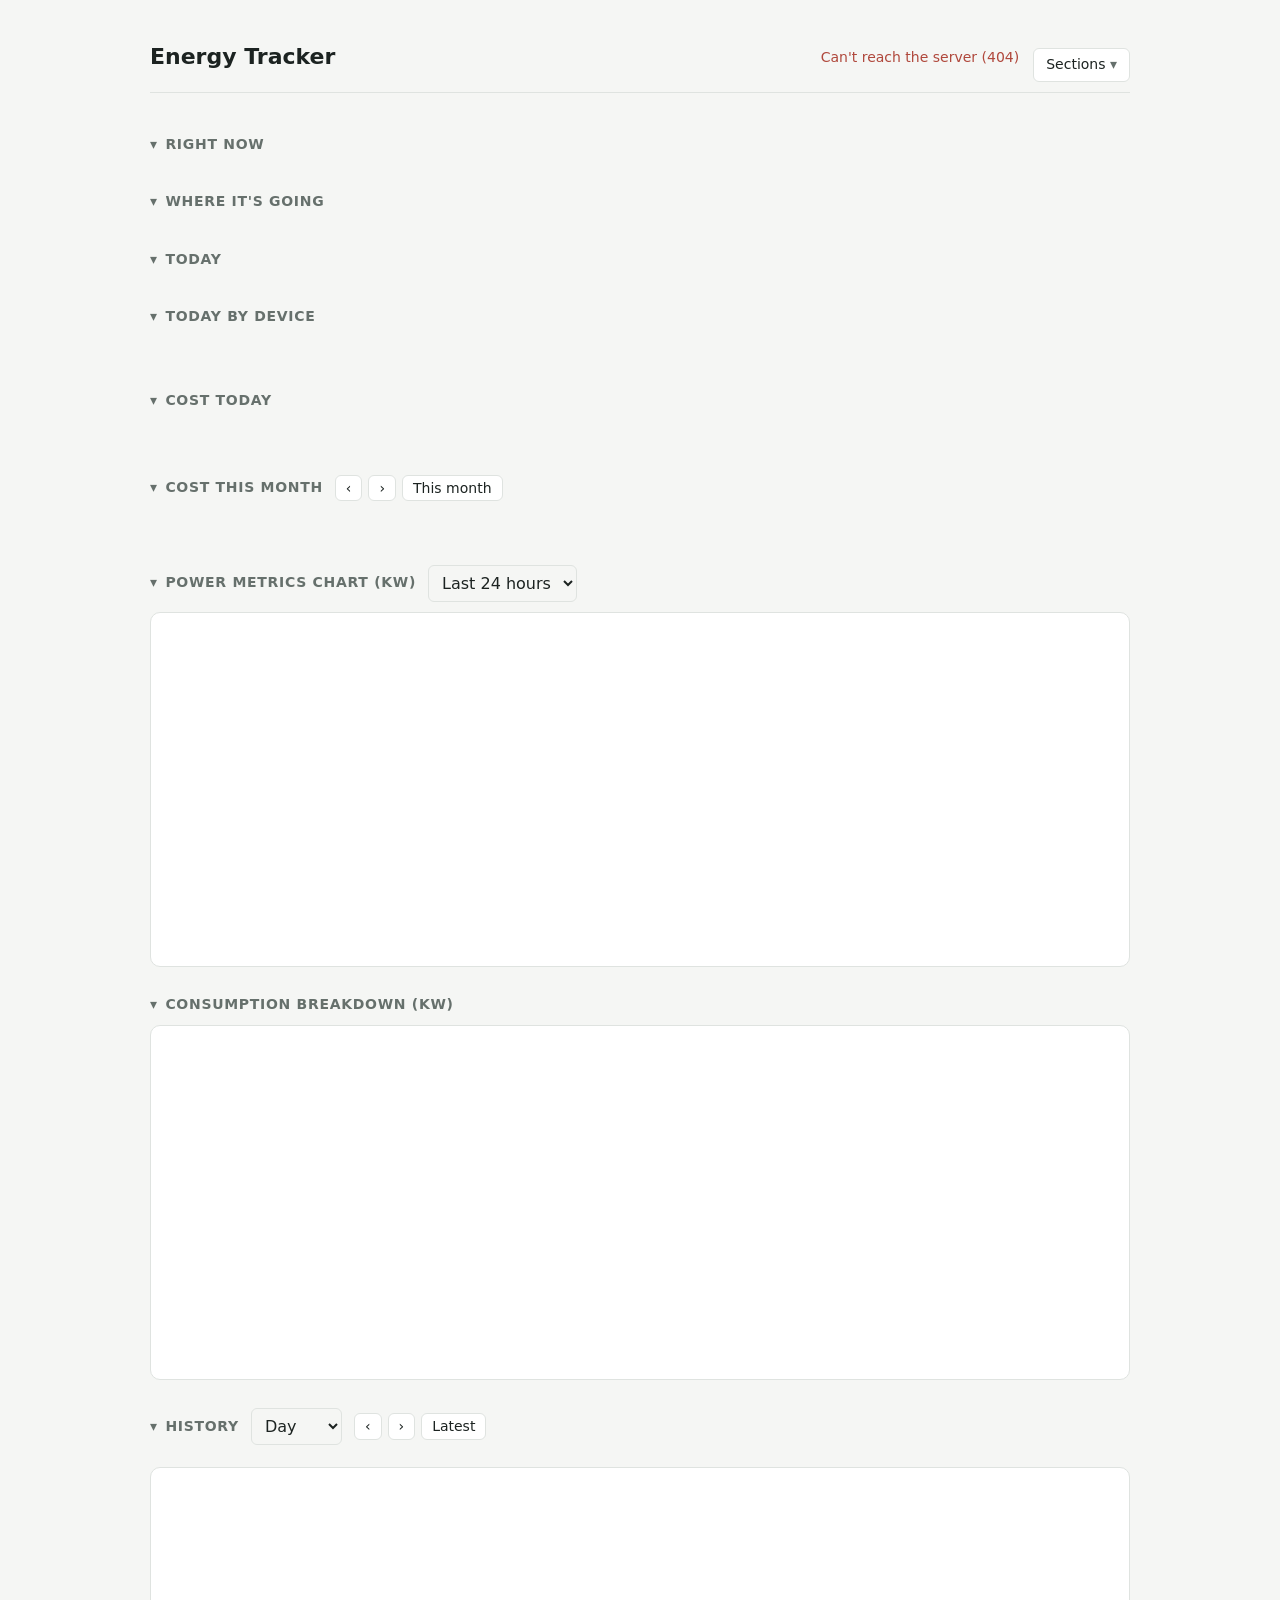
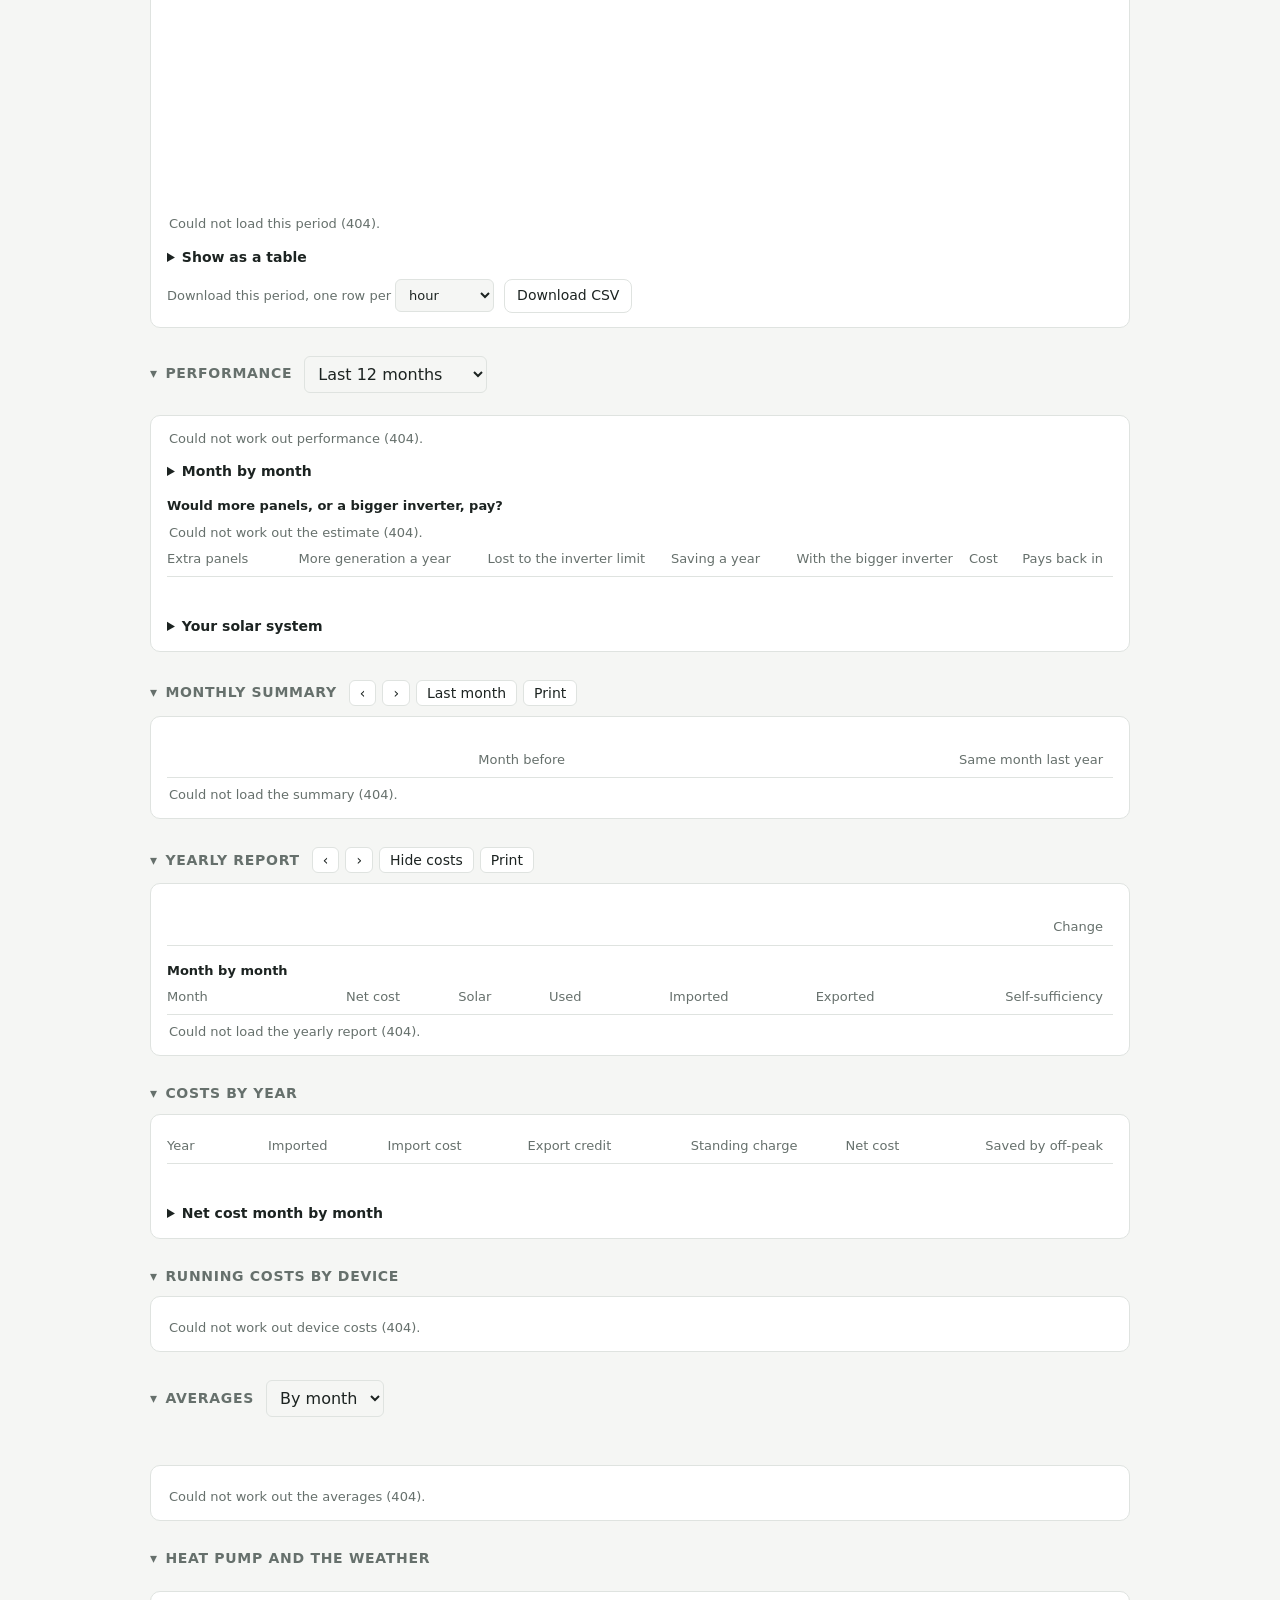
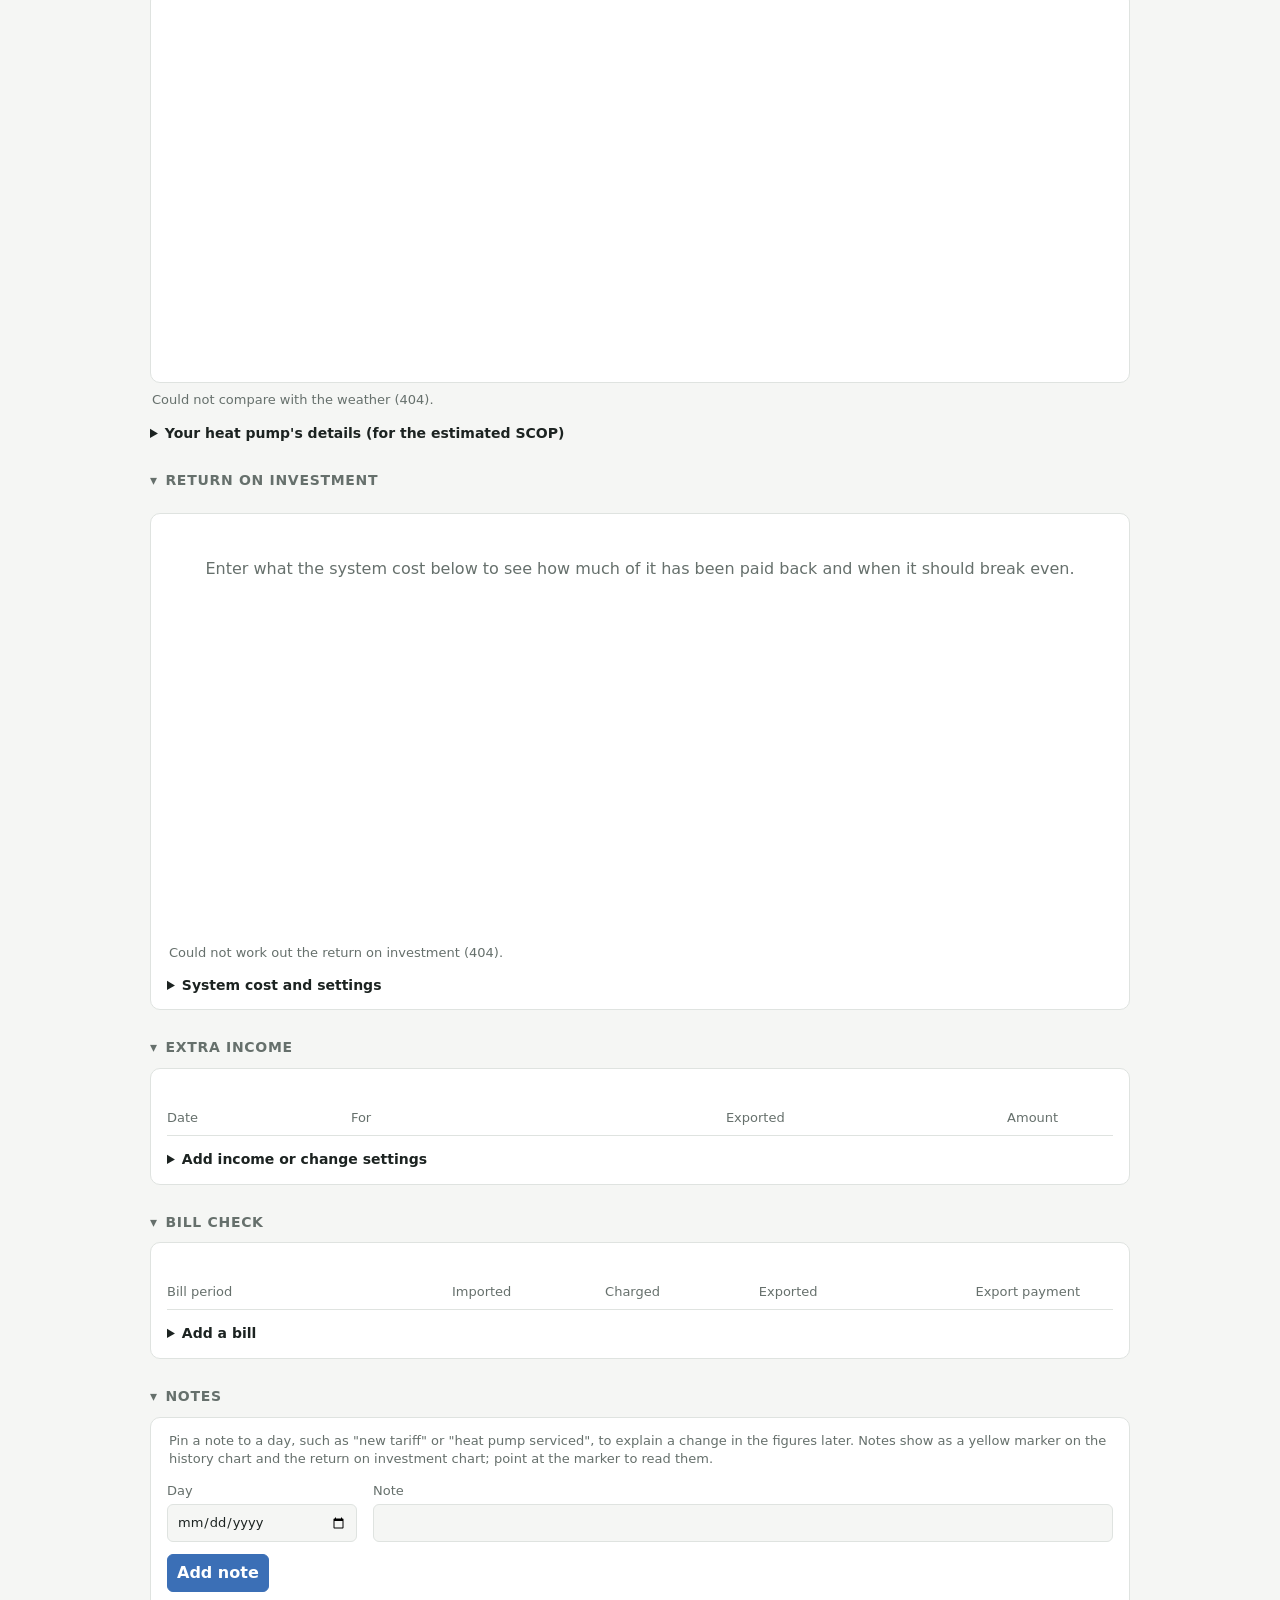
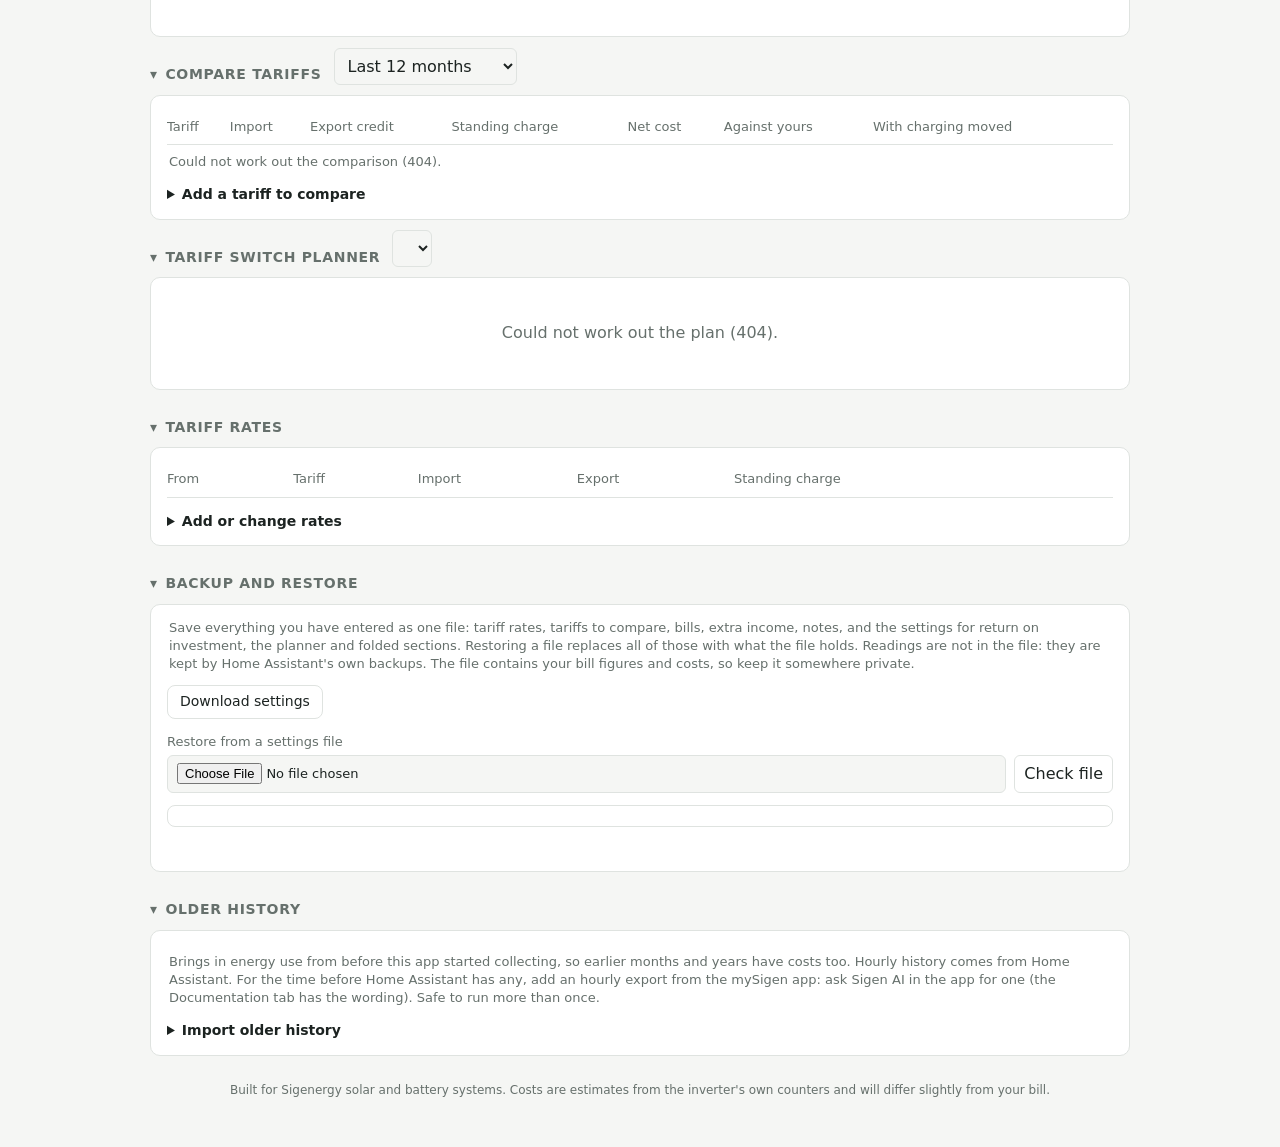
==== commit 0a2a6cec: "0.36.0: estimated SCOP from the heat pump's own modes, by month and year Co-Authored-By: Claude Opus" ====
--- a/energy_tracker/src/energy_tracker/web/index.html
+++ b/energy_tracker/src/energy_tracker/web/index.html
@@ -209,6 +209,7 @@
 .tile.split { grid-column: span 2; }
 .tile.split > .label { margin-bottom: 4px; }
 .tile.split .halves { display: grid; grid-template-columns: 1fr 1fr; gap: 12px; }
+.tile.split > .note { margin-top: 8px; }
 .tile.split .halves > div + div { border-left: 1px solid var(--line); padding-left: 12px; }
 .section-marker { height: 1px; margin-bottom: -1px; }
 </style>
@@ -279,10 +280,10 @@
       charging it. Battery export is electricity stored in the battery and later sold back to the grid: what
       it cost to store is no device's, and the payment for it is in Export credit. The standing charge and
       export credit belong to the house as a whole and are left out. See
-      "Running costs by device" for earlier months. The heat pump's heating and hot water are told apart once "Heat pump and the weather" has
-      a few warm days to go on: up to its usual warm-day use each day counts as hot water, and the rest as
-      heating. Hot water takes more energy in winter, so in cold months it is likely to be a little more
-      than shown.</div>
+      "Running costs by device" for earlier months. The heat pump's heating and hot water are measured from the hot water
+      tank's reheats wherever its temperature is recorded (name the tank sensor in the hot_water_tank_entity
+      option); on other days, up to the heat pump's usual warm-day use counts as hot water and the rest as
+      heating.</div>
   </div>
 
   <div class="filters">
@@ -543,6 +544,19 @@
   <div id="heating-section">
     <h2 id="heating-heading">Heat pump and the weather</h2>
     <div class="tiles" id="heating-tiles"></div>
+    <div class="chart" id="efficiency-box" style="margin-top: 12px;" hidden>
+      <h3 style="margin: 0 0 8px; font-size: 15px;">Estimated SCOP</h3>
+      <div class="tiles" id="efficiency-tiles"></div>
+      <div class="table-scroll" style="margin-top: 12px;">
+        <table>
+          <thead><tr><th>Period</th><th class="num">Days</th><th class="num">Electricity</th><th class="num">Hot water</th>
+            <th class="num">Heating</th><th class="num">Standby</th><th class="num">Hot water COP</th>
+            <th class="num">Heating SCOP</th><th class="num">SCOP</th></tr></thead>
+          <tbody id="efficiency-rows"></tbody>
+        </table>
+      </div>
+      <div class="hint" id="efficiency-hint"></div>
+    </div>
     <div class="chart" style="margin-top: 12px;">
       <div class="empty" id="heating-empty" hidden></div>
       <svg id="heating-chart" viewBox="0 0 900 320" role="img"
@@ -553,7 +567,7 @@
       <div class="table-scroll">
         <table>
           <thead><tr><th>Period</th><th class="num">Days</th><th class="num">Average outside</th>
-            <th class="num">Heat pump</th><th class="num">Degree days</th><th class="num">kWh per degree day</th><th class="num" id="heating-scop-head" hidden>Estimated SCOP</th></tr></thead>
+            <th class="num">Heat pump</th><th class="num">Degree days</th><th class="num">kWh per degree day</th><th class="num" id="heating-scop-head" hidden>Survey SCOP</th></tr></thead>
           <tbody id="heating-rows"></tbody>
         </table>
       </div>
@@ -564,15 +578,19 @@
     </div>
     <div class="hint" id="heating-hint"></div>
     <details id="heating-editor">
-      <summary>Heat loss survey (for the estimated SCOP)</summary>
+      <summary>Your heat pump's details (for the estimated SCOP)</summary>
+      <div class="hint">Cylinder size: the litres on the hot water cylinder's label. With the heat pump's modes
+        (the <code>hot_water_mode_entity</code> and <code>heating_mode_entity</code> options), the tracker measures the
+        heat put into the cylinder at each reheat and uses it to estimate the heat pump's SCOP.</div>
       <div class="hint">From the heat loss survey done for the heat pump (an MCS heat loss report, say). With it, the
         tracker estimates the heat your home needed each day from how cold it was, and divides it by the electricity
         the heat pump used for heating: an estimated SCOP. Surveys tend to overstate heat loss, so treat it as a
         guide, best for comparing one month or winter with another.</div>
       <form id="heating-form">
-        <label>Total heat loss (kW) <input type="number" name="heat_loss_kw" min="0.1" max="50" step="0.01" required placeholder="4.42"></label>
-        <label>Design outdoor temperature (°C) <input type="number" name="outdoor_c" min="-25" max="10" step="0.1" required placeholder="-3.4"></label>
-        <label>Indoor temperature (°C) <input type="number" name="indoor_c" min="12" max="26" step="0.1" required placeholder="21"></label>
+        <label>Hot water cylinder (litres) <input type="number" name="cylinder_litres" min="30" max="1000" step="1" placeholder="250"></label>
+        <label>Total heat loss (kW) <small>(survey)</small> <input type="number" name="heat_loss_kw" min="0.1" max="50" step="0.01" placeholder="4.42"></label>
+        <label>Design outdoor temperature (°C) <input type="number" name="outdoor_c" min="-25" max="10" step="0.1" placeholder="-3.4"></label>
+        <label>Indoor temperature (°C) <input type="number" name="indoor_c" min="12" max="26" step="0.1" placeholder="21"></label>
         <label>Heating degree days a year <small>(optional)</small> <input type="number" name="degree_days" min="100" max="6000" step="1" placeholder="2224"></label>
         <label>Design SCOP <small>(optional)</small> <input type="number" name="design_scop" min="1" max="8" step="0.01" placeholder="3.78"></label>
         <label>Heating needed below (°C) <input type="number" name="base_c" min="10" max="20" step="0.1" value="15.5"></label>
@@ -1427,6 +1445,12 @@
       halves.append(half);
     }
     tile.append(halves);
+    // Say how the split was made: measured from the tank's reheats, or estimated.
+    const measuredDays = hp.split_measured_days ?? 0;
+    tile.append(Object.assign(document.createElement("div"), { className: "note",
+      textContent: measuredDays >= hp.split_days ? "Measured from the hot water tank's reheats"
+        : measuredDays ? "Measured from the tank on " + measuredDays + " of " + hp.split_days + " days; the rest estimated"
+        : "Estimated from the heat pump's use on warm days" }));
     row.append(tile);
   }
   // Electricity stored in the battery and sold back to the grid: no device used it.
@@ -1458,7 +1482,12 @@
 
 function renderToday(today, month) {
   const energy = today?.energy;
-  renderTiles(document.getElementById("devices"), installed(DEVICE_TILES), asReadings(energy));
+  // The heat pump's tile also says how much was heating and how much hot water.
+  const hpSplit = today?.by_device?.parts?.heat_pump;
+  const readings = asReadings(energy, hpSplit?.heating ? {
+    heat_pump_kwh: "Heating " + hpSplit.heating.kwh.toFixed(1) + ", hot water " + hpSplit.hot_water.kwh.toFixed(1) + " kWh",
+  } : {});
+  renderTiles(document.getElementById("devices"), installed(DEVICE_TILES), readings);
   document.getElementById("devices-hint").textContent = energy ? coverageHint(energy) : "";
   renderCost("cost", "cost-hint", today?.cost);
   renderCost("month", "month-hint", month?.cost, month ? !month.is_current : false);
@@ -3354,6 +3383,7 @@
          change || (latest ? latest.degree_days + " degree days so far" : "Needs a colder spell")),
     tile("Days compared", String(data.days), "With both readings"),
     ...scopTiles(data, tile));
+  renderEfficiency(data.efficiency, tile, data.design);
 
   // Scatter: each day's use against its average temperature, with the fitted line.
   const NS = "http://www.w3.org/2000/svg";
@@ -3425,6 +3455,57 @@
     ...[...data.months].reverse().map(m => line(monthName(m.name), m, "", "month:" + m.name)));
 }
 
+// The estimated SCOP from the heat pump's modes: tiles, and a table by year and month.
+function renderEfficiency(eff, tile, design) {
+  const box = document.getElementById("efficiency-box");
+  box.hidden = !eff?.has_data;
+  if (!eff?.has_data) return;
+  const fixed = (v, n = 1) => v == null ? "–" : v.toFixed(n);
+  const month = eff.this_month, year = eff.this_year;
+  const monthName = key => new Date(key + "-01T00:00").toLocaleDateString([], { month: "long", year: "numeric" });
+  const parts = p => p ? "Heating " + fixed(p.heating_scop) + ", hot water " + fixed(p.hot_water_cop) : "";
+  document.getElementById("efficiency-tiles").replaceChildren(
+    tile(month ? "SCOP, " + monthName(month.name) : "SCOP this month", fixed(month?.scop, 2),
+         month ? parts(month) : "No whole days yet this month"),
+    tile(year ? "SCOP, " + year.name + " so far" : "SCOP this year", fixed(year?.scop, 2),
+         year ? year.heat_kwh.toLocaleString() + " kWh of heat from " + year.kwh.toFixed(0) + " kWh" : ""),
+    tile("Hot water COP", fixed(eff.hot_water_cop, 2),
+         eff.hot_water_cop_source === "measured" ? "Measured from " + eff.reheats + " reheats"
+         : eff.hot_water_cop_source === "out of range" ? "Typical figure: the measured " + eff.hot_water_cop_measured + " looks wrong (check the cylinder size)"
+         : "Typical figure, until reheats are measured"),
+    tile("Measured days", String(year?.measured_days ?? 0),
+         eff.modes_from ? "Split by the heat pump's modes since " + new Date(eff.modes_from + "T00:00").toLocaleDateString([], { day: "numeric", month: "short" }) : ""));
+  const cell = (text, cls) => Object.assign(document.createElement("td"), { textContent: text, className: cls ?? "" });
+  const kwh = v => v.toFixed(v < 100 ? 1 : 0) + " kWh";
+  const line = (name, r, cls) => {
+    const tr = document.createElement("tr");
+    if (cls) tr.className = cls;
+    tr.append(cell(name), cell(r.measured_days ? r.days + " (" + r.measured_days + " measured)" : String(r.days), "num"),
+              cell(kwh(r.kwh), "num"), cell(kwh(r.hot_water_kwh), "num"), cell(kwh(r.heating_kwh), "num"),
+              cell(r.other_kwh ? kwh(r.other_kwh) : "", "num"), cell(fixed(r.hot_water_cop, 2), "num"),
+              cell(fixed(r.heating_scop, 2), "num"), cell(fixed(r.scop, 2), "num"));
+    return tr;
+  };
+  document.getElementById("efficiency-rows").replaceChildren(
+    ...[...eff.years].reverse().map(y => line(y.name, y, "year-row")),
+    ...[...eff.months].reverse().map(m => line(monthName(m.name), m)));
+  const notes = [
+    "An estimate: there is no heat meter. On measured days the heat pump's own modes split its electricity "
+      + "exactly into hot water, heating and standby; earlier days are split from the total.",
+    eff.litres
+      ? "Hot water heat is the cylinder's temperature rise × " + eff.litres + " litres, so it errs low (water drawn off during a reheat goes uncounted)."
+      : "Enter the cylinder's size below to measure the hot water heat; until then typical figures are used.",
+    "Heating heat is modelled from the flow and outdoor temperatures, at " + Math.round(eff.eta * 100) + "% of the ideal efficiency"
+      + (eff.eta_source === "measured" ? " (calibrated on the hot water reheats)."
+         : eff.eta_source === "out of range" ? " (a typical figure: the reheats gave " + Math.round(eff.eta_measured * 100) + "%, which is not believable)."
+         : " (a typical figure, until there are enough reheats to calibrate it)."),
+    "Flow temperature curve " + (eff.curve.source === "assumed" ? "(typical)" : "(" + eff.curve.source + ")") + ": "
+      + eff.curve.at_minus_3 + " °C at −3 °C outside, " + eff.curve.at_7 + " °C at 7 °C.",
+  ];
+  if (design?.design_scop) notes.push("Design SCOP: " + design.design_scop.toFixed(2) + ".");
+  document.getElementById("efficiency-hint").textContent = notes.join(" ");
+}
+
 // The estimated SCOP: a tile, and how it compares with what the survey expected.
 function scopTiles(data, tile) {
   const est = data.scop;
@@ -3436,9 +3517,9 @@
   if (latest?.name) notes.push(latest.name.toLowerCase());
   const winter = [...est.seasons].reverse().find(s => s.scop != null);
   return [
-    tile("Estimated SCOP (heating)", latest ? latest.scop.toFixed(1) : "–",
+    tile("Survey SCOP (heating)", latest ? latest.scop.toFixed(1) : "–",
          latest ? notes.join(", ") : "Needs more days that need heating"),
-    ...(winter ? [tile("Estimated SCOP, winter " + winter.name, winter.scop.toFixed(1),
+    ...(winter ? [tile("Survey SCOP, winter " + winter.name, winter.scop.toFixed(1),
                        winter.heat_kwh.toLocaleString() + " kWh of heat from " + winter.heating_kwh.toFixed(0) + " kWh")] : []),
     ...(est.expected_heat_kwh ? [tile("Yearly heat need (survey)", est.expected_heat_kwh.toLocaleString() + " kWh",
          est.expected_heating_kwh ? "About " + est.expected_heating_kwh.toLocaleString() + " kWh of electricity at the design SCOP" : "From its degree days")] : []),
@@ -3452,7 +3533,7 @@
   if (heatingFormFilled) return;
   heatingFormFilled = true;
   if (!design) return;
-  for (const name of ["heat_loss_kw", "outdoor_c", "indoor_c", "degree_days", "design_scop", "base_c"]) {
+  for (const name of ["cylinder_litres", "heat_loss_kw", "outdoor_c", "indoor_c", "degree_days", "design_scop", "base_c"]) {
     if (design[name] != null) heatingForm.elements[name].value = design[name];
   }
 }
@@ -3469,8 +3550,9 @@
     const data = await sendTariff("api/heating/settings", {
       method: "POST",
       headers: { "Content-Type": "application/json" },
-      body: JSON.stringify({ heat_loss_kw: number("heat_loss_kw"), outdoor_c: number("outdoor_c"),
-                             indoor_c: number("indoor_c"), base_c: number("base_c") ?? 15.5,
+      body: JSON.stringify({ cylinder_litres: number("cylinder_litres"),
+                             heat_loss_kw: number("heat_loss_kw"), outdoor_c: number("outdoor_c") ?? -3,
+                             indoor_c: number("indoor_c") ?? 21, base_c: number("base_c") ?? 15.5,
                              degree_days: number("degree_days"), design_scop: number("design_scop") }),
     });
     heatingMessage("Saved.");
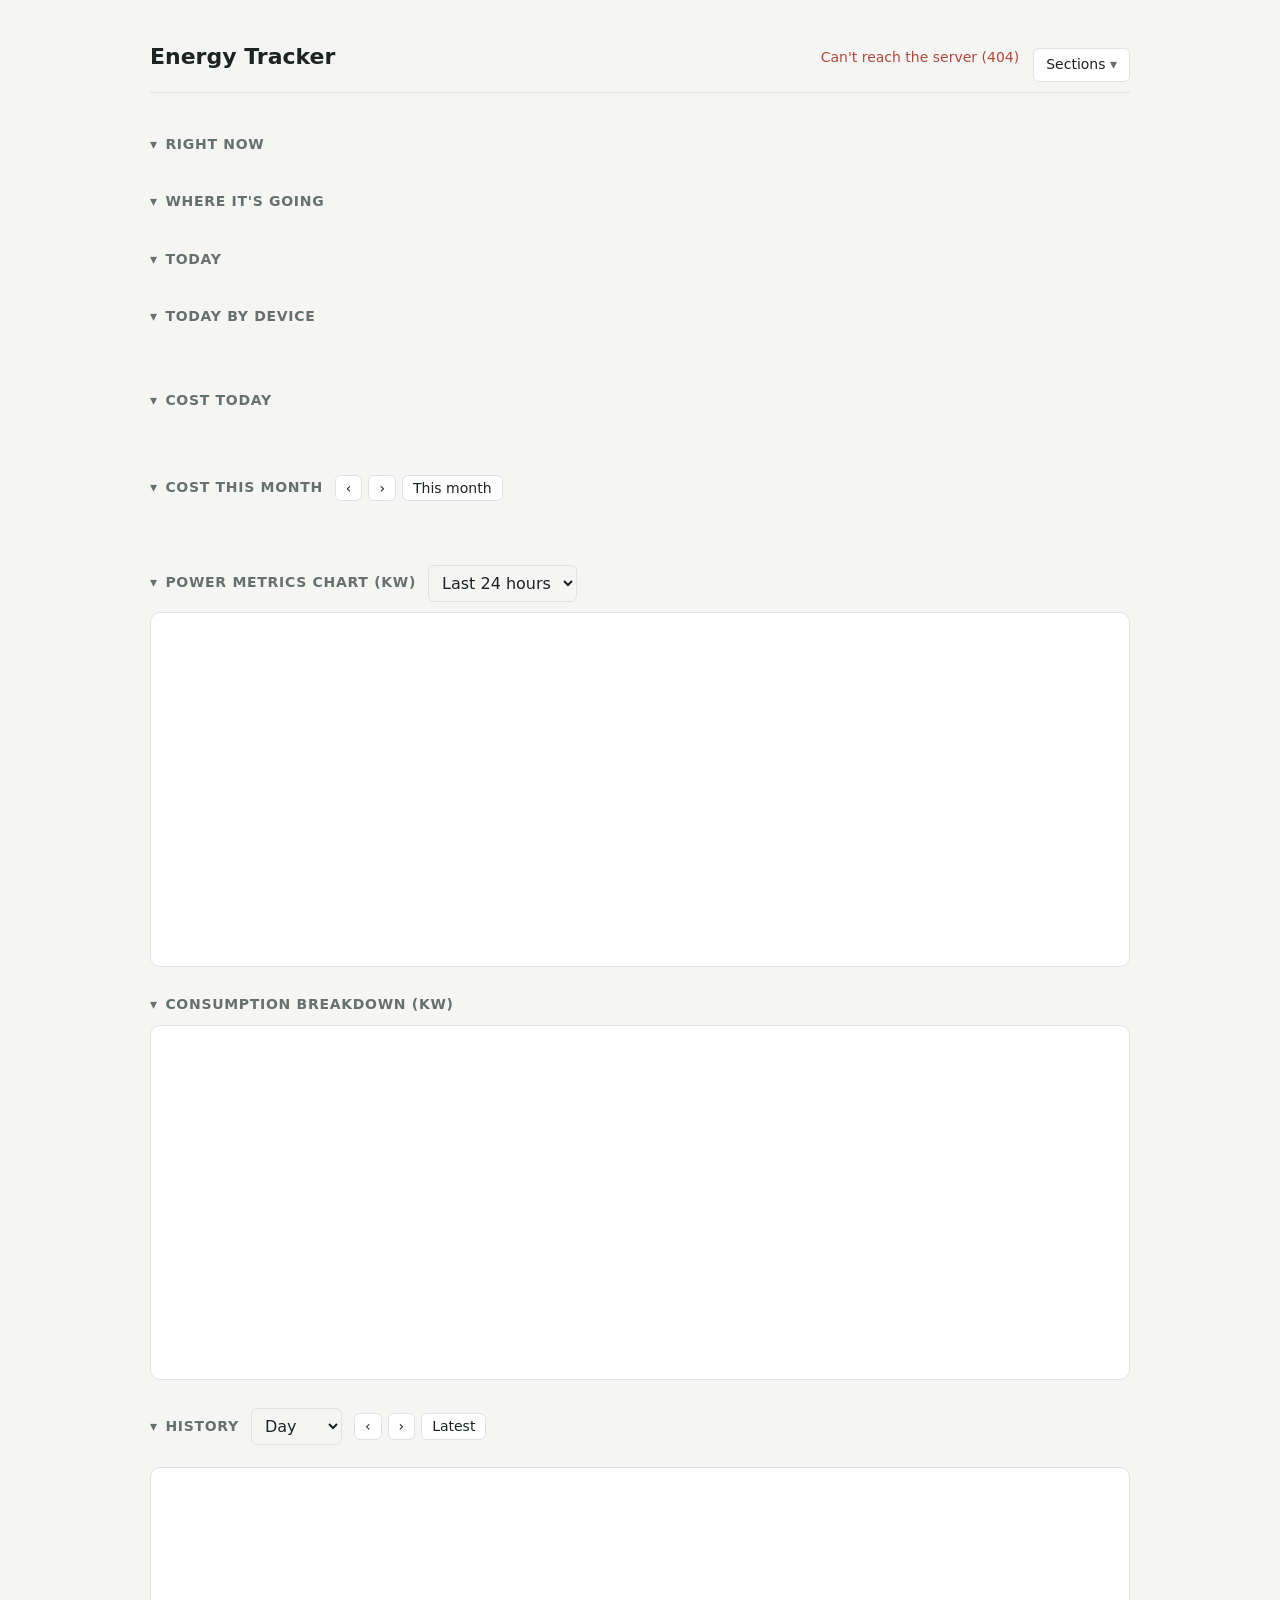
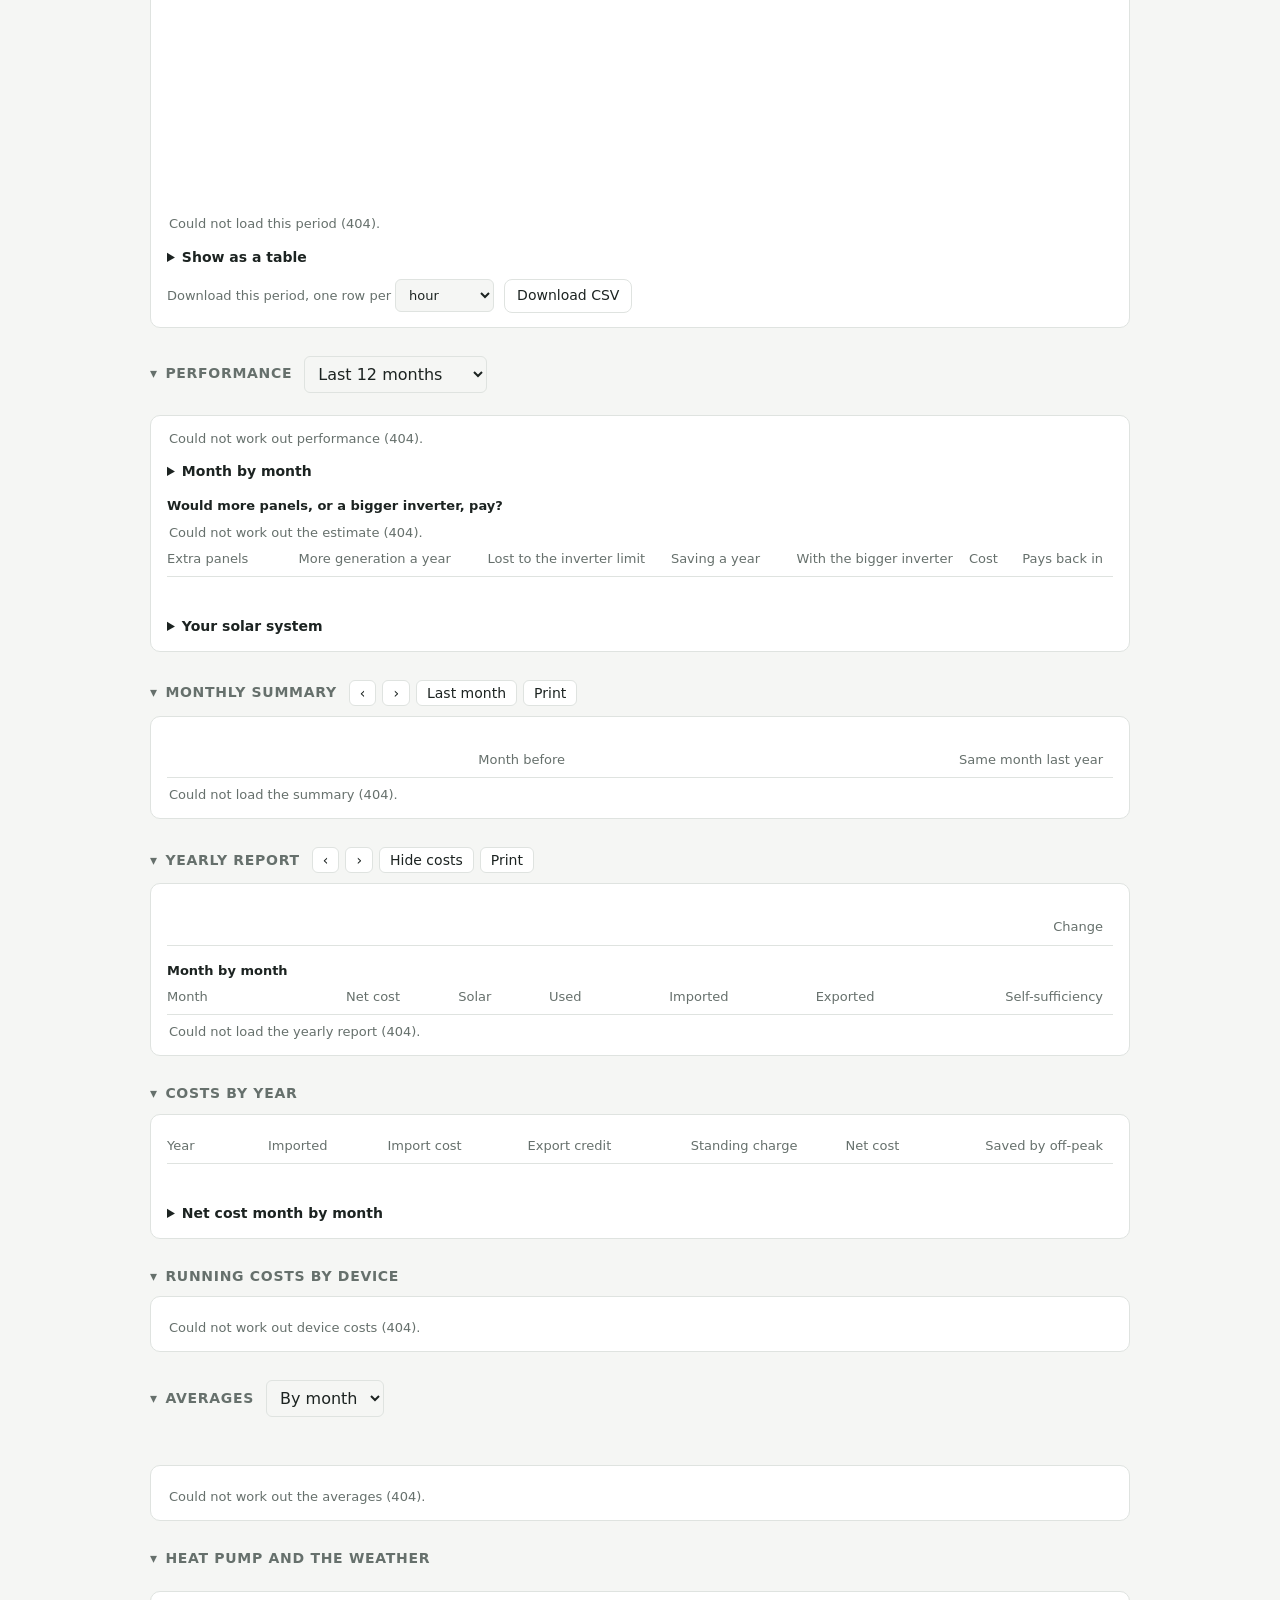
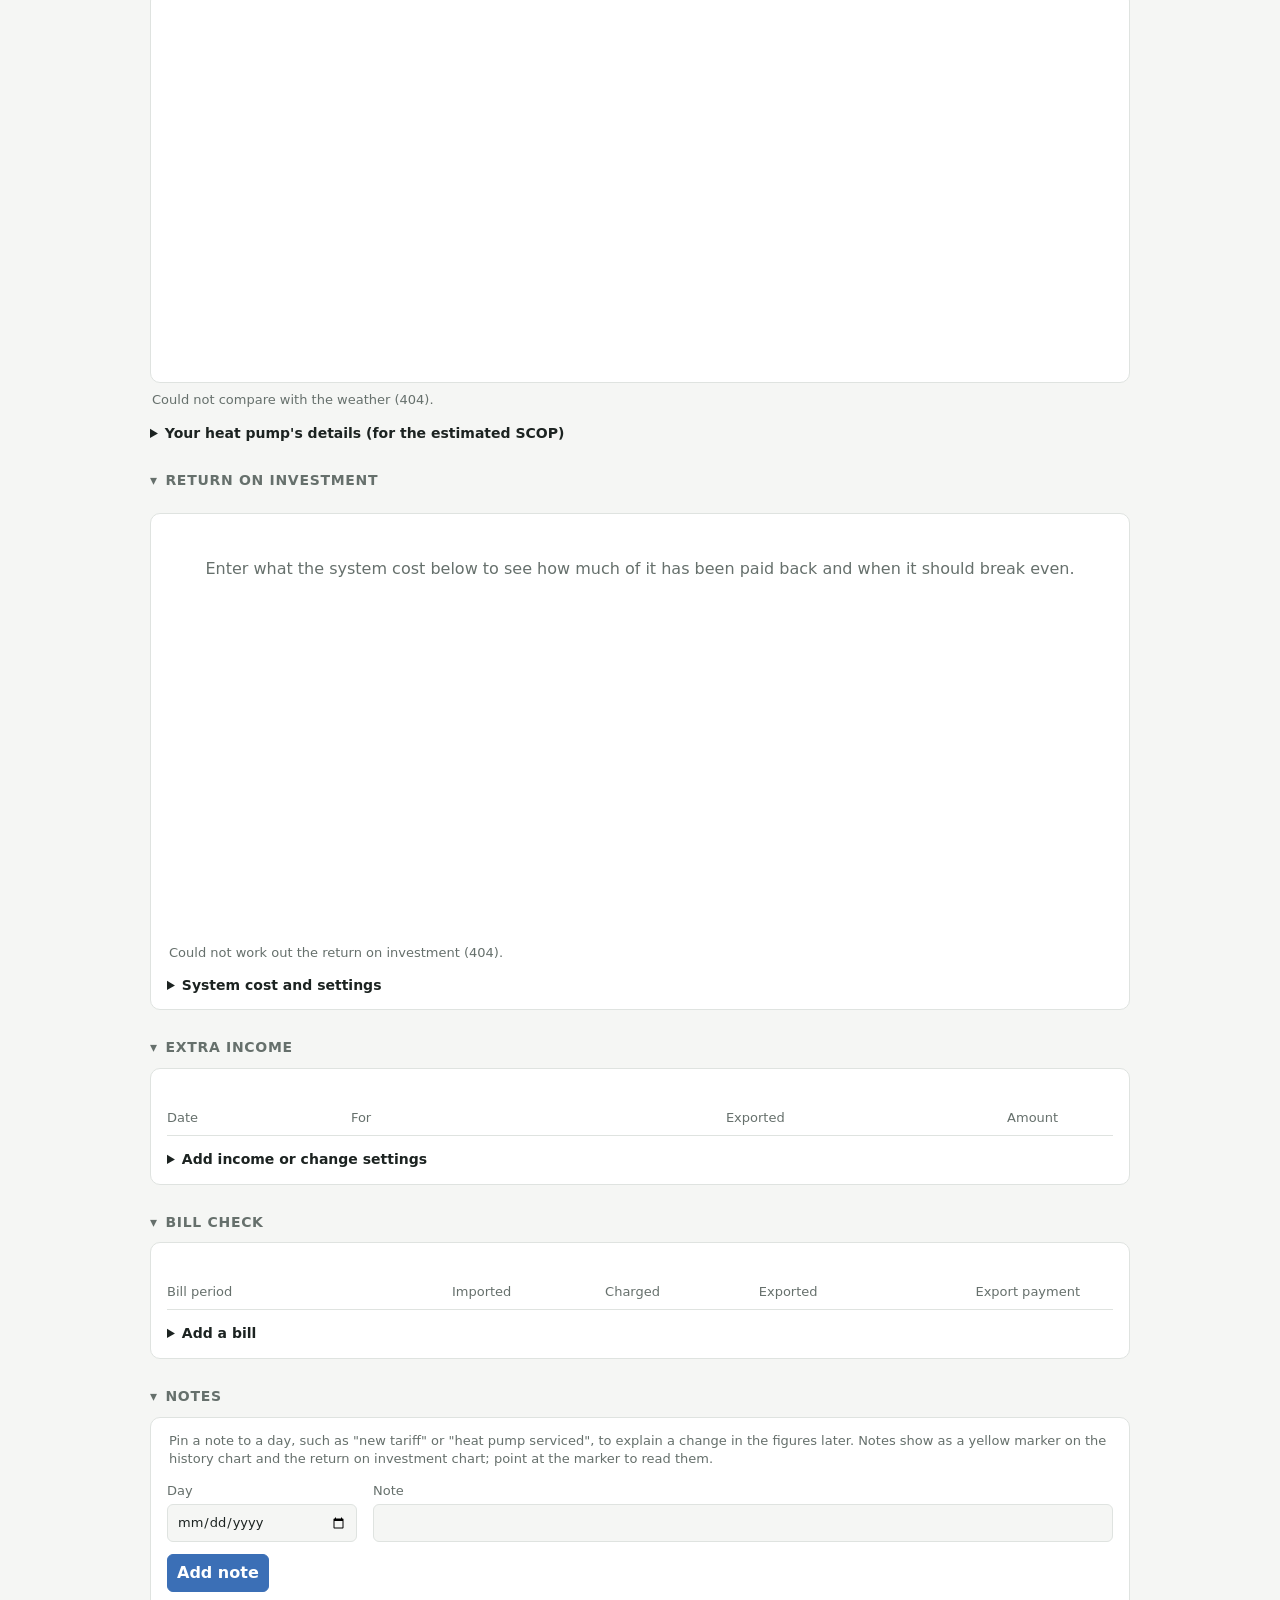
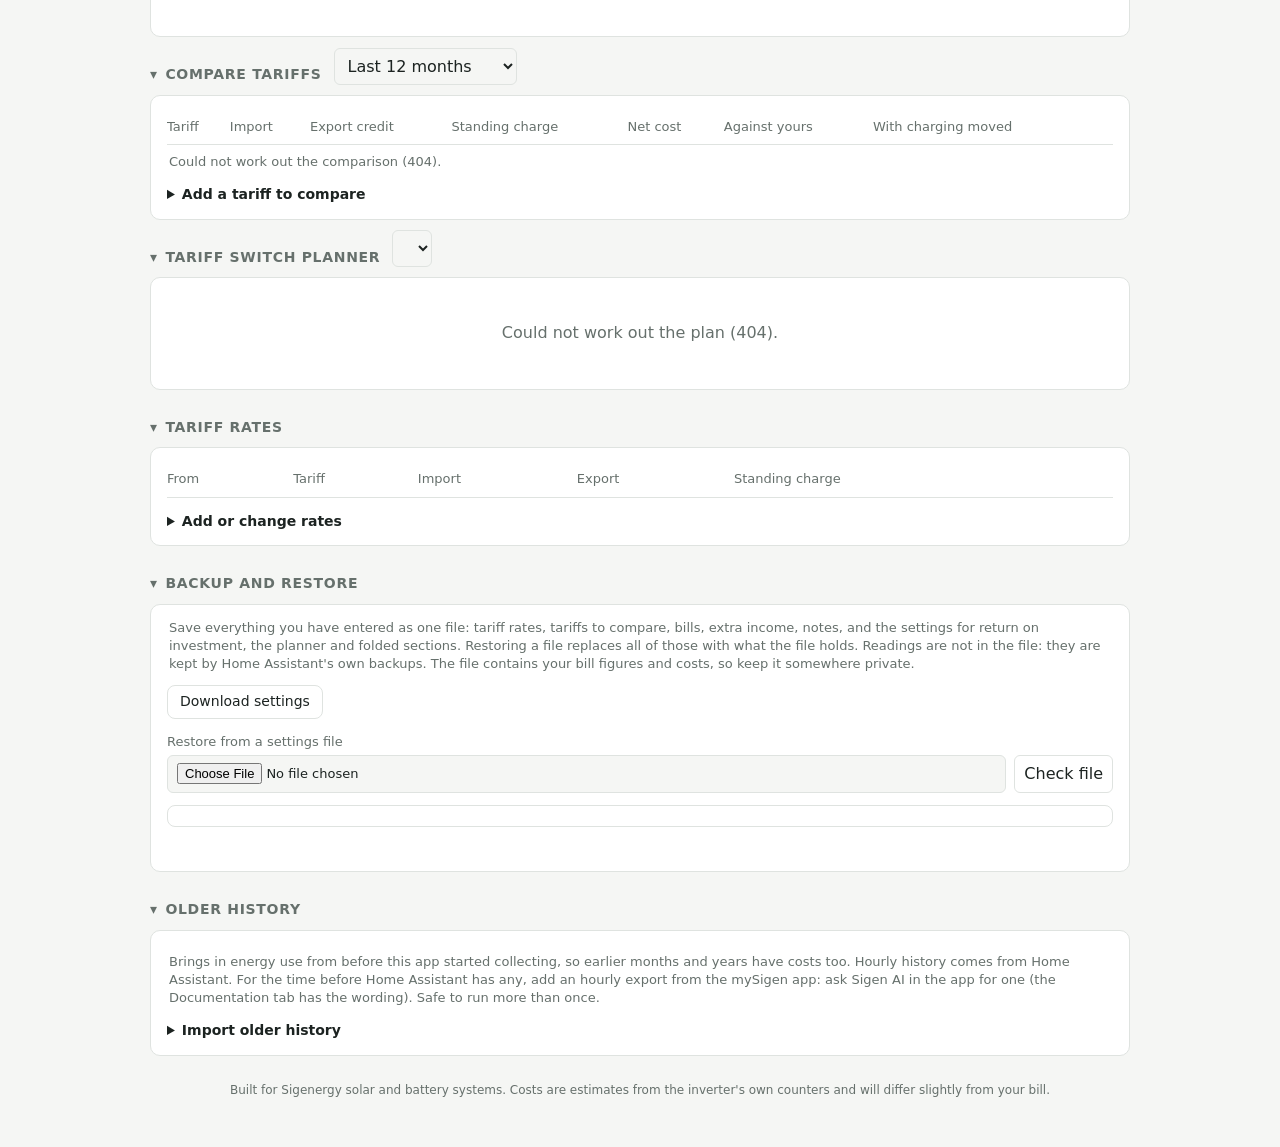
==== commit 8e595285: "0.37.0: heat pump COP today and monthly SCOP tiles Co-Authored-By: Claude Opus 5.5 <noreply@anthropi" ====
--- a/energy_tracker/src/energy_tracker/web/index.html
+++ b/energy_tracker/src/energy_tracker/web/index.html
@@ -280,10 +280,10 @@
       charging it. Battery export is electricity stored in the battery and later sold back to the grid: what
       it cost to store is no device's, and the payment for it is in Export credit. The standing charge and
       export credit belong to the house as a whole and are left out. See
-      "Running costs by device" for earlier months. The heat pump's heating and hot water are measured from the hot water
-      tank's reheats wherever its temperature is recorded (name the tank sensor in the hot_water_tank_entity
-      option); on other days, up to the heat pump's usual warm-day use counts as hot water and the rest as
-      heating.</div>
+      "Running costs by device" for earlier months. The heat pump's heating and hot water are measured from its own modes
+      (the hot_water_mode_entity option) or else the hot water tank's reheats (hot_water_tank_entity); on other
+      days, up to the heat pump's usual warm-day use counts as hot water and the rest as heating. Its COP (today)
+      and SCOP (the month) are estimates: see Estimated SCOP under Heat pump and the weather.</div>
   </div>
 
   <div class="filters">
@@ -1448,9 +1448,29 @@
     // Say how the split was made: measured from the tank's reheats, or estimated.
     const measuredDays = hp.split_measured_days ?? 0;
     tile.append(Object.assign(document.createElement("div"), { className: "note",
-      textContent: measuredDays >= hp.split_days ? "Measured from the hot water tank's reheats"
-        : measuredDays ? "Measured from the tank on " + measuredDays + " of " + hp.split_days + " days; the rest estimated"
+      textContent: measuredDays >= hp.split_days ? "Measured from the heat pump's hot water runs"
+        : measuredDays ? "Measured on " + measuredDays + " of " + hp.split_days + " days; the rest estimated"
         : "Estimated from the heat pump's use on warm days" }));
+    row.append(tile);
+  }
+  // The heat pump's estimated efficiency: its COP today, or its SCOP over the month.
+  const eff = hp?.efficiency;
+  if (eff) {
+    const today = boxId === "cost-devices";
+    const fixed = v => v == null ? "–" : v.toFixed(2);
+    const tile = Object.assign(document.createElement("div"), { className: "tile tinted",
+      title: "An estimate (there is no heat meter): the heat the heat pump gave out divided by the electricity it used. " +
+             "See Estimated SCOP under Heat pump and the weather for how it is worked out." });
+    tile.style.setProperty("--c", colours.heat_pump);
+    const parts = [eff.heating_scop != null ? "Heating " + fixed(eff.heating_scop) : "",
+                   eff.hot_water_cop != null ? "hot water " + fixed(eff.hot_water_cop) : ""].filter(Boolean).join(", ");
+    const lines = [parts || (today ? "Too little use yet today" : "Too little use yet"),
+                   eff.scop != null ? "Estimate: " + eff.heat_kwh.toLocaleString() + " kWh of heat from " + eff.kwh.toFixed(1) + " kWh" : ""];
+    if (!today && eff.measured_days < eff.days) lines.push(eff.measured_days + " of " + eff.days + " days measured; the rest estimated");
+    tile.append(
+      Object.assign(document.createElement("div"), { className: "label", textContent: names.heat_pump + (today ? " COP today" : " SCOP") }),
+      Object.assign(document.createElement("div"), { className: "value", textContent: fixed(eff.scop) }),
+      Object.assign(document.createElement("div"), { className: "note", textContent: lines.filter(Boolean).join("\n"), style: "white-space: pre-line" }));
     row.append(tile);
   }
   // Electricity stored in the battery and sold back to the grid: no device used it.
@@ -3467,6 +3487,8 @@
   document.getElementById("efficiency-tiles").replaceChildren(
     tile(month ? "SCOP, " + monthName(month.name) : "SCOP this month", fixed(month?.scop, 2),
          month ? parts(month) : "No whole days yet this month"),
+    tile("COP yesterday", fixed(eff.yesterday?.scop, 2),
+         eff.yesterday ? parts(eff.yesterday) : "No figure for yesterday"),
     tile(year ? "SCOP, " + year.name + " so far" : "SCOP this year", fixed(year?.scop, 2),
          year ? year.heat_kwh.toLocaleString() + " kWh of heat from " + year.kwh.toFixed(0) + " kWh" : ""),
     tile("Hot water COP", fixed(eff.hot_water_cop, 2),
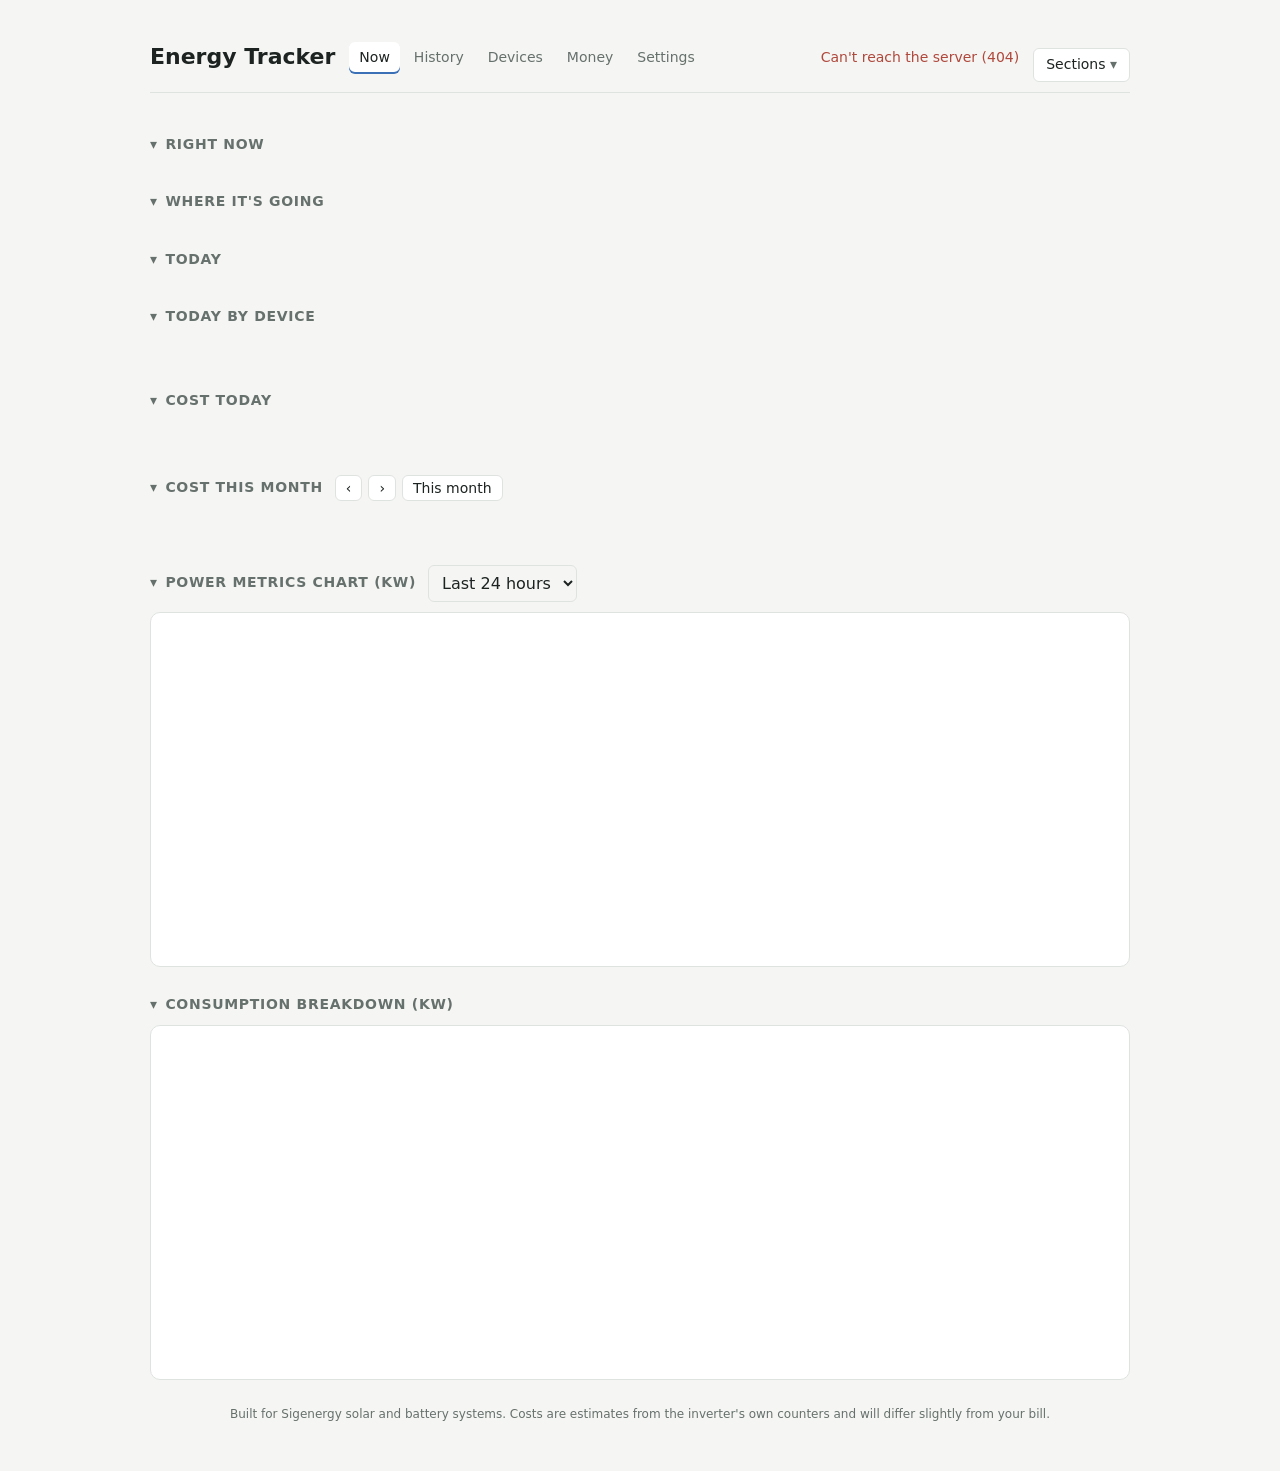
==== commit b64bd284: "0.38.0: split the dashboard into five pages; background figures only for pages in use Co-Authored-By" ====
--- a/energy_tracker/src/energy_tracker/web/index.html
+++ b/energy_tracker/src/energy_tracker/web/index.html
@@ -3,221 +3,20 @@
 <head>
 <meta charset="utf-8">
 <meta name="viewport" content="width=device-width, initial-scale=1">
-<title>Energy Tracker</title>
-<style>
-  :root {
-    --bg: #f5f6f4; --card: #ffffff; --text: #1c2321; --muted: #66706c; --line: #dfe3e0;
-    /* Energy colours follow Sigenergy's own app: solar yellow, consumption purple, grid
-       lilac-blue, battery cyan (a little deeper here, to show on a light background). */
-    --solar: #c9a800; --load: #9a3fe6; --grid: #6c6cf0; --battery: #10b3ac;
-    --export: #2f8f6b; --heatpump: #b8592a; --ev: #2f7fc1; --house: #9a3fe6;
-    /* Colours with a meaning of their own, apart from any energy flow. */
-    --accent: #3b6fb6; --danger: #b0483c; --good: #2f8f6b; --warn: #c98a00;
-  }
-  @media (prefers-color-scheme: dark) {
-    :root {
-      --bg: #151917; --card: #1e2421; --text: #e8ece9; --muted: #98a39e; --line: #2e3632;
-      --solar: #f2e24a; --load: #b266f5; --grid: #8f8ffb; --battery: #4ee6e0;
-      --export: #5cc79e; --heatpump: #e8956a; --ev: #6db3ea; --house: #b266f5;
-      --accent: #7aa7e6; --danger: #e5796c; --good: #5cc79e; --warn: #f0b429;
-    }
-  }
-  * { box-sizing: border-box; }
-  body { margin: 0; padding: 24px 16px 40px; background: var(--bg); color: var(--text);
-         font: 16px/1.4 system-ui, -apple-system, "Segoe UI", sans-serif; }
-  main { max-width: 980px; margin: 0 auto; }
-  /* The header stays at the top while scrolling, so the section menu is always to hand. */
-  header { display: flex; justify-content: space-between; align-items: center;
-           flex-wrap: wrap; gap: 8px 14px; margin-bottom: 8px; padding: 10px 0;
-           position: sticky; top: 0; z-index: 20; background: var(--bg);
-           border-bottom: 1px solid var(--line); }
-  header .right { display: flex; align-items: center; gap: 14px; margin-left: auto; }
-  .jump { position: relative; }
-  .jump > summary { list-style: none; cursor: pointer; font-size: 14px; font-weight: 500;
-                    border: 1px solid var(--line); border-radius: 6px; padding: 6px 12px;
-                    background: var(--card); color: var(--text); user-select: none; }
-  .jump > summary::-webkit-details-marker { display: none; }
-  .jump > summary::after { content: " \25BE"; color: var(--muted); }
-  .jump-panel { position: absolute; right: 0; top: calc(100% + 6px); width: min(280px, 86vw);
-                max-height: min(70vh, 560px); overflow-y: auto; background: var(--card);
-                border: 1px solid var(--line); border-radius: 10px; padding: 6px;
-                box-shadow: 0 8px 24px rgba(0,0,0,.18); }
-  .jump-panel button { display: block; width: 100%; height: auto; text-align: left; border: none;
-                       background: none; padding: 7px 10px; border-radius: 6px; font-size: 14px; }
-  .jump-panel button:hover, .jump-panel button:focus-visible { background: var(--bg); }
-  .jump-panel button.folded { color: var(--muted); }
-  .jump-panel a { display: block; padding: 7px 10px; border-radius: 6px; color: inherit;
-                  text-decoration: none; font-size: 14px; }
-  .jump-panel a:hover, .jump-panel a:focus-visible { background: var(--bg); }
-  .jump-panel a small { display: block; color: var(--muted); font-size: 12px; }
-  .jump-panel hr { border: none; border-top: 1px solid var(--line); margin: 6px 4px; }
-  /* Section headings fold their section away when clicked. */
-  h2[aria-expanded] { cursor: pointer; user-select: none; scroll-margin-top: 76px; }
-  h2[aria-expanded]::before { content: "\25BE"; display: inline-block; width: 1.1em; }
-  h2[aria-expanded="false"]::before { content: "\25B8"; }
-  h2[aria-expanded]:focus-visible { outline: 2px solid var(--accent); outline-offset: 3px; border-radius: 3px; }
-  .folded-away { display: none !important; }
-  .label-text { display: block; }
-  h1 { font-size: 22px; margin: 0; }
-  h2 { font-size: 14px; font-weight: 600; color: var(--muted); margin: 28px 0 10px;
-       text-transform: uppercase; letter-spacing: .05em; }
-  #status { color: var(--muted); font-size: 14px; }
-  #status.stale { color: var(--danger); }
-  .tiles { display: grid; grid-template-columns: repeat(auto-fill, minmax(150px, 1fr)); gap: 12px; }
-  .tile { background: var(--card); border: 1px solid var(--line); border-radius: 10px;
-          padding: 14px 16px; }
-  .tile.tinted { border-top: 3px solid var(--c); padding-top: 12px; }
-  .tile .label { color: var(--muted); font-size: 13px; }
-  .tile .value { font-size: 26px; font-weight: 600; font-variant-numeric: tabular-nums;
-                 margin-top: 2px; }
-  .tile .value small { font-size: 14px; font-weight: 400; color: var(--muted); margin-left: 3px; }
-  .tile .note { color: var(--muted); font-size: 13px; min-height: 18px; }
-  .section-head { display: flex; align-items: center; gap: 12px; flex-wrap: wrap;
-                  margin: 28px 0 10px; }
-  .section-head h2 { margin: 0; }
-  .nav { display: flex; gap: 6px; }
-  .nav button { padding: 3px 10px; font-size: 14px; line-height: 1.3; }
-  .nav button:disabled { opacity: .35; cursor: default; }
-  td.num, th.num { text-align: right; font-variant-numeric: tabular-nums; white-space: nowrap; }
-  td button.link { color: var(--text); font-size: 14px; text-decoration: underline;
-                   text-decoration-color: var(--line); text-underline-offset: 3px; }
-  .hint { color: var(--muted); font-size: 13px; margin: 8px 2px 0; min-height: 18px; }
-  .chart { background: var(--card); border: 1px solid var(--line); border-radius: 10px;
-           padding: 14px 16px; }
-  svg { width: 100%; height: auto; display: block; }
-  table { width: 100%; border-collapse: collapse; font-size: 14px; }
-  th, td { text-align: left; padding: 8px 10px 8px 0; border-bottom: 1px solid var(--line);
-           vertical-align: top; }
-  th { color: var(--muted); font-weight: 500; font-size: 13px; }
-  .table-scroll { overflow-x: auto; }
-  .tag { font-size: 12px; color: var(--good); border: 1px solid currentColor;
-         border-radius: 4px; padding: 1px 6px; margin-left: 6px; white-space: nowrap; }
-  details { margin-top: 14px; }
-  summary { cursor: pointer; font-weight: 600; font-size: 14px; }
-  form { display: grid; grid-template-columns: repeat(auto-fit, minmax(170px, 1fr));
-         gap: 12px 16px; margin-top: 14px; }
-  /* Labels can wrap to different heights; pushing the field to the bottom keeps every
-     field in a row on the same line. */
-  form label { display: flex; flex-direction: column; justify-content: flex-end; gap: 4px;
-               font-size: 13px; color: var(--muted); min-width: 0; }
-  form label > input:not([type=checkbox]), form label > select { width: 100%; height: 38px; box-sizing: border-box; }
-  form button { height: 38px; box-sizing: border-box; }
-  .field-row { grid-column: 1 / -1; display: flex; flex-wrap: wrap; gap: 12px 16px; align-items: flex-end; }
-  .field-row label { flex: 1 1 180px; }
-  .group-title { grid-column: 1 / -1; font-size: 13px; font-weight: 600; color: var(--text); margin-top: 6px; }
-  .group-title small { font-weight: 400; color: var(--muted); }
-  form label.wide { grid-column: 1 / -1; flex-direction: row; justify-content: flex-start; align-items: center; gap: 8px; }
-  input, select, button { font: inherit; color: var(--text); background: var(--bg);
-                          border: 1px solid var(--line); border-radius: 6px; padding: 7px 9px; }
-  input[type=checkbox] { width: 16px; height: 16px; padding: 0; }
-  button { cursor: pointer; background: var(--card); }
-  button.primary { background: var(--accent); border-color: var(--accent); color: #fff;
-                   font-weight: 600; justify-self: start; }
-  button.link { border: none; background: none; padding: 0; color: var(--danger); font-size: 13px; }
-  #tariff-message { grid-column: 1 / -1; font-size: 13px; min-height: 18px; color: var(--muted); }
-  #tariff-message.error, #import-message.error { color: var(--danger); }
-  .windows { grid-column: 1 / -1; display: grid; gap: 8px; }
-  .window { display: flex; flex-wrap: wrap; gap: 12px 16px; align-items: flex-end; }
-  .window label { flex: 1 1 130px; }
-  .window label.grow { flex: 2 1 220px; }
-  .lookup { grid-column: 1 / -1; display: flex; flex-wrap: wrap; gap: 8px; align-items: end;
-            padding-bottom: 12px; border-bottom: 1px solid var(--line, rgba(128,128,128,.25)); }
-  .lookup label { flex: 1 1 170px; }
-  .filters { display: flex; flex-wrap: wrap; align-items: center; gap: 8px 12px; margin: 28px 0 10px; }
-  .filters h2 { margin: 0; }
-  .filters .period-label { font-size: 14px; color: var(--text); font-weight: 600; }
-  .legend span.box::before, .legend .key.box::before { height: 10px; width: 10px; border-radius: 2px; }
-  /* Legend entries are switches: click one to show or hide that series. */
-  .legend .key { all: unset; cursor: pointer; display: inline-flex; align-items: center; color: var(--text);
-                 padding: 2px 6px; margin: -2px -6px; border-radius: 6px; }
-  .legend .key::before { content: ""; display: inline-block; width: 14px; height: 3px; border-radius: 2px;
-                         background: var(--c); margin-right: 6px; flex: none; }
-  .legend .key.dashed::before { background: repeating-linear-gradient(90deg, var(--c) 0 5px, transparent 5px 8px); }
-  .legend .key:hover { background: var(--bg); }
-  .legend .key:focus-visible { outline: 2px solid var(--accent); }
-  .legend .key[aria-pressed="false"] { color: var(--muted); text-decoration: line-through; }
-  .legend .key[aria-pressed="false"]::before { background: var(--line); }
-  tr.year-row td { background: var(--bg); font-weight: 600; cursor: pointer; user-select: none; }
-  .rate-fix { grid-column: 1 / -1; border: 1px solid var(--line); border-radius: 8px; padding: 10px 12px;
-              font-size: 13px; line-height: 1.5; display: grid; gap: 6px; }
-  .rate-fix strong { font-weight: 600; }
-  .rate-fix .actions { flex-wrap: wrap; }
-  #bills-rates { grid-column: 1 / -1; display: grid; gap: 8px; }
-  #roi-progress { margin-top: 12px; background: var(--card); border: 1px solid var(--line); border-radius: 12px;
-                  padding: 14px 16px; }
-  .progress { height: 14px; border-radius: 7px; background: var(--bg); border: 1px solid var(--line); overflow: hidden; }
-  .progress .bar { height: 100%; width: 0; background: var(--good); border-radius: 7px 0 0 7px;
-                   transition: width .4s ease; }
-  .progress.soc { height: 8px; margin-top: 8px; }
-  .progress.soc .bar { background: var(--battery); border-radius: 4px; transition: none; }
-  .progress-labels { display: flex; justify-content: space-between; flex-wrap: wrap; gap: 4px 16px; margin-top: 8px;
-                     font-size: 14px; }
-  .progress-labels span:first-child { font-weight: 600; }
-  .progress-labels span:last-child { color: var(--muted); }
-  tr.year-row td span.detail { font-weight: 400; color: var(--muted); font-size: 13px; margin-left: 10px; }
-  .plot { position: relative; }
-  .chart-tip { position: absolute; pointer-events: none; background: var(--card); color: var(--text);
-                 border: 1px solid var(--line); border-radius: 8px; padding: 8px 10px; font-size: 13px;
-                 box-shadow: 0 4px 14px rgba(0,0,0,.14); min-width: 150px; z-index: 2; }
-  .chart-tip .when { color: var(--muted); margin-bottom: 4px; }
-  .chart-tip .row { display: flex; justify-content: space-between; gap: 14px; }
-  .chart-tip .row span:first-child::before { content: ""; display: inline-block; width: 10px; height: 3px;
-                 border-radius: 2px; background: var(--c); margin-right: 6px; vertical-align: middle; }
-  .chart-tip .row strong { font-weight: 600; }
-  .hit { fill: transparent; cursor: default; outline: none; }
-  .hit:hover, .hit:focus { fill: var(--muted); fill-opacity: .1; }
-  a.button { display: inline-block; text-decoration: none; padding: 6px 12px; border: 1px solid var(--line);
-             border-radius: 8px; color: var(--text); background: var(--card); font-size: 14px; }
-  .export-row { display: flex; flex-wrap: wrap; gap: 10px; align-items: center; margin-top: 12px; font-size: 13px;
-                color: var(--muted); }
-  td.sub { color: var(--muted); font-size: 13px; }
-  @media print {
-    /* Printing one section: everything else is left off the page. */
-    body.print-one main > *:not(.printing), body.print-one .nav { display: none !important; }
-    body.print-one { background: #fff; }
-  }
-  #roi-message { grid-column: 1 / -1; font-size: 13px; min-height: 18px; color: var(--muted); }
-  #roi-message.error { color: var(--danger); }
-  .legend span.dashed::before { background: repeating-linear-gradient(90deg, var(--c) 0 5px, transparent 5px 8px); }
-  #compare-message { grid-column: 1 / -1; font-size: 13px; min-height: 18px; color: var(--muted); }
-  #compare-message.error { color: var(--danger); }
-  td.better { color: var(--good); font-weight: 600; }
-  td.worse { color: var(--danger); }
-  #import-message { grid-column: 1 / -1; font-size: 13px; line-height: 1.6; color: var(--muted); }
-  .actions { grid-column: 1 / -1; display: flex; gap: 10px; }
-  .axis { fill: var(--muted); font-size: 11px; }
-  .gridline { stroke: var(--line); stroke-width: 1; }
-  .zero { stroke: var(--muted); stroke-width: 1; stroke-dasharray: 3 3; }
-  .legend { display: flex; flex-wrap: wrap; gap: 6px 18px; margin-top: 10px; font-size: 13px;
-            color: var(--muted); }
-  .legend span::before { content: ""; display: inline-block; width: 14px; height: 3px;
-                         border-radius: 2px; margin-right: 6px; vertical-align: middle;
-                         background: var(--c); }
-  .empty { color: var(--muted); padding: 30px 0; text-align: center; }
-  /* Sharing the yearly report: everything about money is left out. */
-  #yearly-section.sharing .money { display: none; }
-  #yearly-share[aria-pressed="true"] { background: var(--accent); border-color: var(--accent); color: #fff; }
-  #reminders { display: grid; gap: 8px; margin: 14px 0 0; }
-  #reminders div { border: 1px solid var(--warn); border-radius: 10px; padding: 10px 14px; font-size: 14px;
-                   line-height: 1.5; background: var(--card); }
-  #notice { border: 1px solid var(--danger); border-radius: 10px; padding: 12px 14px;
-            margin: 14px 0 0; font-size: 14px; line-height: 1.5; }
-  footer { color: var(--muted); font-size: 12px; margin: 26px 2px 8px; text-align: center; }
-.by-device { margin-top: 14px; }
-.by-device .group-title { margin-bottom: 8px; }
-.by-device .note { white-space: pre-line; }
-.tile.split { grid-column: span 2; }
-.tile.split > .label { margin-bottom: 4px; }
-.tile.split .halves { display: grid; grid-template-columns: 1fr 1fr; gap: 12px; }
-.tile.split > .note { margin-top: 8px; }
-.tile.split .halves > div + div { border-left: 1px solid var(--line); padding-left: 12px; }
-.section-marker { height: 1px; margin-bottom: -1px; }
-</style>
+<title>Now · Energy Tracker</title>
+<link rel="stylesheet" href="app.css?v=__VERSION__">
 </head>
-<body>
+<body data-page="now">
 <main>
   <header>
     <h1>Energy Tracker</h1>
+    <nav class="pages" aria-label="Pages">
+      <a href="./" aria-current="page">Now</a>
+      <a href="history">History</a>
+      <a href="devices">Devices</a>
+      <a href="money">Money</a>
+      <a href="settings">Settings</a>
+    </nav>
     <div class="right">
       <div id="status">Loading…</div>
       <details class="jump" id="jump">
@@ -280,10 +79,10 @@
       charging it. Battery export is electricity stored in the battery and later sold back to the grid: what
       it cost to store is no device's, and the payment for it is in Export credit. The standing charge and
       export credit belong to the house as a whole and are left out. See
-      "Running costs by device" for earlier months. The heat pump's heating and hot water are measured from its own modes
+      "Running costs by device" on the Devices page for earlier months. The heat pump's heating and hot water are measured from its own modes
       (the hot_water_mode_entity option) or else the hot water tank's reheats (hot_water_tank_entity); on other
       days, up to the heat pump's usual warm-day use counts as hot water and the rest as heating. Its COP (today)
-      and SCOP (the month) are estimates: see Estimated SCOP under Heat pump and the weather.</div>
+      and SCOP (the month) are estimates: see Estimated SCOP on the Devices page.</div>
   </div>
 
   <div class="filters">
@@ -315,4301 +114,11 @@
     <div class="legend" id="usage-legend"></div>
   </div>
   </div>
-  <div class="filters">
-    <h2 id="history-heading">History</h2>
-    <select id="history-period" aria-label="Length of period">
-      <option value="day">Day</option>
-      <option value="week">Week</option>
-      <option value="month">Month</option>
-      <option value="year">Year</option>
-    </select>
-    <div class="nav">
-      <button type="button" id="history-prev" aria-label="Earlier">&lsaquo;</button>
-      <button type="button" id="history-next" aria-label="Later">&rsaquo;</button>
-      <button type="button" id="history-now">Latest</button>
-    </div>
-    <span class="period-label" id="history-label"></span>
-  </div>
-  <div class="tiles" id="history-tiles"></div>
-  <div class="chart" style="margin-top: 12px;">
-    <div class="empty" id="history-empty" hidden>No readings for this period.</div>
-    <div class="plot">
-      <svg id="history-chart" viewBox="0 0 900 300" role="img" aria-label="Energy in each part of the chosen period"></svg>
-      <div id="history-tip" class="chart-tip" hidden></div>
-    </div>
-    <div class="legend" id="history-legend"></div>
-    <div class="hint" id="history-hint"></div>
-    <details id="history-table-box">
-      <summary>Show as a table</summary>
-      <div class="table-scroll">
-        <table>
-          <thead><tr><th id="history-interval-head">When</th><th>Solar</th><th>Used</th><th>Imported</th>
-            <th>Exported</th><th>Import cost</th><th>Export credit</th></tr></thead>
-          <tbody id="history-rows"></tbody>
-        </table>
-      </div>
-    </details>
-    <div class="export-row">
-      <label>Download this period, one row per
-        <select id="history-interval" aria-label="Detail of the download">
-          <option value="halfhour">half hour</option>
-          <option value="hour" selected>hour</option>
-          <option value="day">day</option>
-          <option value="month">month</option>
-        </select></label>
-      <a class="button" id="history-download" href="#" download>Download CSV</a>
-    </div>
-  </div>
-
-  <div class="filters">
-    <h2 id="performance-heading">Performance</h2>
-    <select id="performance-period" aria-label="Period to measure over">
-      <option value="30d">Last 30 days</option>
-      <option value="90d">Last 90 days</option>
-      <option value="12m" selected>Last 12 months</option>
-      <option value="all">Everything stored</option>
-    </select>
-  </div>
-  <div class="tiles" id="performance-tiles"></div>
-  <div class="chart" style="margin-top: 12px;">
-    <div class="hint" id="performance-hint" style="margin-top: 0;"></div>
-    <details id="performance-months">
-      <summary>Month by month</summary>
-      <div class="table-scroll">
-        <table>
-          <thead><tr><th>Month</th><th class="num">Solar</th><th class="num">Used</th>
-            <th class="num">Imported</th><th class="num">Exported</th><th class="num">Self-sufficiency</th>
-            <th class="num">Solar used at home</th><th class="num">Dear-rate import</th></tr></thead>
-          <tbody id="performance-rows"></tbody>
-        </table>
-      </div>
-    </details>
-    <div id="sizing-box" hidden>
-      <div class="group-title" style="margin-top: 16px;">Would a bigger battery pay?</div>
-      <div class="hint" id="sizing-summary"></div>
-      <div class="table-scroll">
-        <table>
-          <thead><tr><th>Extra capacity</th><th class="num">Dear-rate import avoided a year</th>
-            <th class="num">Saving a year</th></tr></thead>
-          <tbody id="sizing-rows"></tbody>
-        </table>
-      </div>
-      <div class="hint" id="sizing-hint"></div>
-    </div>
-    <div id="panels-box">
-      <div class="group-title" style="margin-top: 16px;">Would more panels, or a bigger inverter, pay?</div>
-      <div class="hint" id="panels-summary"></div>
-      <div class="table-scroll">
-        <table>
-          <thead><tr><th>Extra panels</th><th class="num">More generation a year</th>
-            <th class="num">Lost to the inverter limit</th><th class="num">Saving a year</th>
-            <th class="num" id="panels-bigger-head">With the bigger inverter</th>
-            <th class="num">Cost</th><th class="num">Pays back in</th></tr></thead>
-          <tbody id="panels-rows"></tbody>
-        </table>
-      </div>
-      <div class="hint" id="panels-hint"></div>
-      <details id="panels-editor">
-        <summary>Your solar system</summary>
-        <form id="panels-form">
-          <label>Panels now (kWp) <input type="number" name="kwp" min="0.1" max="100" step="0.01"></label>
-          <label>Inverter limit for solar (kW) <input type="number" name="inverter_kw" min="0.1" max="100" step="0.1"></label>
-          <label>A bigger inverter (kW, optional) <input type="number" name="new_inverter_kw" min="0.1" max="100" step="0.1"></label>
-          <label>Cost of more panels (<span class="major">£</span> per kWp, optional)
-            <input type="number" name="cost_per_kwp" min="0" max="10000" step="10"></label>
-          <div class="actions"><button class="primary" type="submit">Save</button></div>
-          <div id="panels-message" style="grid-column: 1 / -1; font-size: 13px; min-height: 18px; color: var(--muted);"></div>
-        </form>
-      </details>
-    </div>
-  </div>
-
-  <div id="summary-section">
-    <div class="filters">
-      <h2 id="summary-heading">Monthly summary</h2>
-      <div class="nav">
-        <button type="button" id="summary-prev" aria-label="Earlier month">&lsaquo;</button>
-        <button type="button" id="summary-next" aria-label="Later month">&rsaquo;</button>
-        <button type="button" id="summary-last">Last month</button>
-        <button type="button" id="summary-print">Print</button>
-      </div>
-      <span class="period-label" id="summary-label"></span>
-    </div>
-    <div class="chart">
-      <div class="empty" id="summary-empty" hidden>No readings for this month.</div>
-      <ul id="summary-points" style="margin: 0 0 12px; padding-left: 20px; line-height: 1.7; font-size: 14px;"></ul>
-      <div class="table-scroll">
-        <table id="summary-table">
-          <thead><tr><th></th><th class="num" id="summary-col-this"></th><th class="num">Month before</th>
-            <th class="num">Same month last year</th></tr></thead>
-          <tbody id="summary-rows"></tbody>
-        </table>
-      </div>
-      <div class="hint" id="summary-hint"></div>
-    </div>
-  </div>
-
-  <div id="yearly-section">
-    <div class="filters">
-      <h2 id="yearly-heading">Yearly report</h2>
-      <div class="nav">
-        <button type="button" id="yearly-prev" aria-label="Earlier year">&lsaquo;</button>
-        <button type="button" id="yearly-next" aria-label="Later year">&rsaquo;</button>
-        <button type="button" id="yearly-share" aria-pressed="false">Hide costs</button>
-        <button type="button" id="yearly-print">Print</button>
-      </div>
-      <span class="period-label" id="yearly-label"></span>
-    </div>
-    <div class="chart">
-      <div class="empty" id="yearly-empty" hidden>No readings for this year.</div>
-      <div id="yearly-body">
-        <ul id="yearly-points" style="margin: 0 0 12px; padding-left: 20px; line-height: 1.7; font-size: 14px;"></ul>
-        <div class="table-scroll">
-          <table>
-            <thead><tr><th></th><th class="num" id="yearly-col-this"></th><th class="num" id="yearly-col-before"></th>
-              <th class="num">Change</th></tr></thead>
-            <tbody id="yearly-rows"></tbody>
-          </table>
-        </div>
-        <div class="group-title" style="margin-top: 16px;">Month by month</div>
-        <div class="table-scroll">
-          <table>
-            <thead><tr><th>Month</th><th class="num money">Net cost</th><th class="num">Solar</th><th class="num">Used</th>
-              <th class="num">Imported</th><th class="num">Exported</th><th class="num">Self-sufficiency</th></tr></thead>
-            <tbody id="yearly-months"></tbody>
-          </table>
-        </div>
-      </div>
-      <div class="hint" id="yearly-hint"></div>
-    </div>
-  </div>
-
-  <h2 id="years-heading">Costs by year</h2>
-  <div class="chart">
-    <div class="table-scroll">
-      <table>
-        <thead><tr><th>Year</th><th class="num">Imported</th><th class="num">Import cost</th>
-          <th class="num">Export credit</th><th class="num">Standing charge</th>
-          <th class="num">Net cost</th><th class="num">Saved by off-peak</th></tr></thead>
-        <tbody id="year-rows"></tbody>
-      </table>
-    </div>
-    <div class="hint" id="year-hint"></div>
-    <details id="months-by-year">
-      <summary>Net cost month by month</summary>
-      <div class="table-scroll">
-        <table>
-          <thead id="month-grid-head"></thead>
-          <tbody id="month-grid"></tbody>
-        </table>
-      </div>
-      <div class="hint">Choose a month to open it above. * means only part of the month was counted.</div>
-    </details>
-  </div>
-
-  <div id="device-costs-section">
-    <h2 id="device-costs-heading">Running costs by device</h2>
-    <div class="chart">
-      <div class="table-scroll">
-        <table>
-          <thead id="device-costs-head"></thead>
-          <tbody id="device-costs-rows"></tbody>
-        </table>
-      </div>
-      <div class="hint" id="device-costs-hint"></div>
-    </div>
-  </div>
-
-  <div class="filters">
-    <h2 id="averages-heading">Averages</h2>
-    <select id="averages-by" aria-label="Show averages by month or by year">
-      <option value="months" selected>By month</option>
-      <option value="years">By year</option>
-    </select>
-  </div>
-  <div id="averages-section">
-    <div class="tiles" id="averages-tiles"></div>
-    <div class="hint" id="averages-highlights"></div>
-    <div class="chart" style="margin-top: 12px;">
-      <div class="table-scroll">
-        <table>
-          <thead id="averages-head"></thead>
-          <tbody id="averages-rows"></tbody>
-        </table>
-      </div>
-      <div class="hint" id="averages-hint"></div>
-    </div>
-  </div>
-
-  <div id="heating-section">
-    <h2 id="heating-heading">Heat pump and the weather</h2>
-    <div class="tiles" id="heating-tiles"></div>
-    <div class="chart" id="efficiency-box" style="margin-top: 12px;" hidden>
-      <h3 style="margin: 0 0 8px; font-size: 15px;">Estimated SCOP</h3>
-      <div class="tiles" id="efficiency-tiles"></div>
-      <div class="table-scroll" style="margin-top: 12px;">
-        <table>
-          <thead><tr><th>Period</th><th class="num">Days</th><th class="num">Electricity</th><th class="num">Hot water</th>
-            <th class="num">Heating</th><th class="num">Standby</th><th class="num">Hot water COP</th>
-            <th class="num">Heating SCOP</th><th class="num">SCOP</th></tr></thead>
-          <tbody id="efficiency-rows"></tbody>
-        </table>
-      </div>
-      <div class="hint" id="efficiency-hint"></div>
-    </div>
-    <div class="chart" style="margin-top: 12px;">
-      <div class="empty" id="heating-empty" hidden></div>
-      <svg id="heating-chart" viewBox="0 0 900 320" role="img"
-           aria-label="Each day's heat pump use against that day's outdoor temperature" hidden></svg>
-      <div class="hint" id="heating-chart-hint"></div>
-    </div>
-    <div class="chart" id="heating-table-box" hidden>
-      <div class="table-scroll">
-        <table>
-          <thead><tr><th>Period</th><th class="num">Days</th><th class="num">Average outside</th>
-            <th class="num">Heat pump</th><th class="num">Degree days</th><th class="num">kWh per degree day</th><th class="num" id="heating-scop-head" hidden>Survey SCOP</th></tr></thead>
-          <tbody id="heating-rows"></tbody>
-        </table>
-      </div>
-      <div class="hint">Degree days measure how cold it was: each day adds how far its average fell below
-        15.5 °C. kWh per degree day lets one winter be compared fairly with another, whatever the weather; if it
-        rises, the heat pump (or its settings) is working less efficiently. Winters run October to April; months with
-        little heating are left blank, as hot water would swamp the figure.</div>
-    </div>
-    <div class="hint" id="heating-hint"></div>
-    <details id="heating-editor">
-      <summary>Your heat pump's details (for the estimated SCOP)</summary>
-      <div class="hint">Cylinder size: the litres on the hot water cylinder's label. With the heat pump's modes
-        (the <code>hot_water_mode_entity</code> and <code>heating_mode_entity</code> options), the tracker measures the
-        heat put into the cylinder at each reheat and uses it to estimate the heat pump's SCOP.</div>
-      <div class="hint">From the heat loss survey done for the heat pump (an MCS heat loss report, say). With it, the
-        tracker estimates the heat your home needed each day from how cold it was, and divides it by the electricity
-        the heat pump used for heating: an estimated SCOP. Surveys tend to overstate heat loss, so treat it as a
-        guide, best for comparing one month or winter with another.</div>
-      <form id="heating-form">
-        <label>Hot water cylinder (litres) <input type="number" name="cylinder_litres" min="30" max="1000" step="1" placeholder="250"></label>
-        <label>Total heat loss (kW) <small>(survey)</small> <input type="number" name="heat_loss_kw" min="0.1" max="50" step="0.01" placeholder="4.42"></label>
-        <label>Design outdoor temperature (°C) <input type="number" name="outdoor_c" min="-25" max="10" step="0.1" placeholder="-3.4"></label>
-        <label>Indoor temperature (°C) <input type="number" name="indoor_c" min="12" max="26" step="0.1" placeholder="21"></label>
-        <label>Heating degree days a year <small>(optional)</small> <input type="number" name="degree_days" min="100" max="6000" step="1" placeholder="2224"></label>
-        <label>Design SCOP <small>(optional)</small> <input type="number" name="design_scop" min="1" max="8" step="0.01" placeholder="3.78"></label>
-        <label>Heating needed below (°C) <input type="number" name="base_c" min="10" max="20" step="0.1" value="15.5"></label>
-        <div class="actions">
-          <button class="primary" type="submit">Save</button>
-          <button type="button" id="heating-clear">Clear</button>
-        </div>
-        <div id="heating-message" style="grid-column: 1 / -1; font-size: 13px; min-height: 18px; color: var(--muted);"></div>
-      </form>
-    </details>
-  </div>
-
-  <h2 id="roi-heading">Return on investment</h2>
-  <div class="tiles" id="roi-tiles"></div>
-  <div id="roi-progress" hidden>
-    <div class="progress" role="progressbar" aria-valuemin="0" aria-valuemax="100" aria-label="Share of the system cost paid back">
-      <div class="bar"></div>
-    </div>
-    <div class="progress-labels"><span id="roi-progress-done"></span><span id="roi-progress-left"></span></div>
-  </div>
-  <div class="chart" style="margin-top: 12px;">
-    <div class="empty" id="roi-empty">Enter what the system cost below to see how much of it
-      has been paid back and when it should break even.</div>
-    <svg id="roi-chart" viewBox="0 0 900 300" role="img"
-         aria-label="Savings building up towards the cost of the system" hidden></svg>
-    <div class="legend" id="roi-legend" hidden></div>
-    <div class="hint" id="roi-hint"></div>
-    <details id="roi-editor">
-      <summary>System cost and settings</summary>
-      <div class="hint">Savings are what your household's electricity would have cost with no
-        solar or battery, less what you actually paid. By default the comparison uses your own
-        tariff, so cheap-rate charging of a car still counts as cheap. To measure against a
-        different tariff, add it under Compare tariffs and choose it here. The three yearly
-        percentages are optional: fill any in to see a second break-even date that allows for
-        them. Leave them empty to keep to today's prices and performance.</div>
-      <form id="roi-form">
-        <div class="field-row">
-          <label>Installed on <input type="date" name="install_date" required></label>
-          <label>Look ahead (years after install)
-            <input type="number" name="horizon_years" min="5" max="40" step="1" value="20" required></label>
-          <label class="grow" style="flex: 2 1 280px;">Tariff without the system
-            <select name="baseline"></select></label>
-          <label class="grow" style="flex: 2 1 280px;">Also compare with (a second line)
-            <select name="second_baseline"></select></label>
-        </div>
-        <div class="group-title">What it cost</div>
-        <div class="windows" id="roi-costs"></div>
-        <div class="actions"><button type="button" id="roi-add-cost">Add a cost</button></div>
-        <div class="group-title">Yearly assumptions <small>(optional)</small></div>
-        <div class="field-row">
-          <label>Panel loss (%)
-            <input type="number" name="panel_ageing" min="0" max="5" step="0.1" placeholder="Typical: 0.5"></label>
-          <label>Battery loss (%)
-            <input type="number" name="battery_ageing" min="0" max="10" step="0.1" placeholder="Typical: 2"></label>
-          <label>Price change (%)
-            <input type="number" name="price_change" min="-10" max="20" step="0.1" placeholder="Your own view"></label>
-        </div>
-        <div class="group-title">Extra income</div>
-        <label class="wide"><input type="checkbox" name="project_extra" checked>
-          Assume regular income (such as Axle) carries on in the years ahead</label>
-        <div class="field-row">
-          <label>Regular income of at least (<span class="major">£</span> a month)
-            <input type="number" name="regular_minimum" min="0" max="1000" step="0.01" placeholder="Axle's minimum, such as 10"></label>
-        </div>
-        <div class="hint" style="margin-top: 0; grid-column: 1 / -1;">Regular income is projected at what the last year paid, and at
-          least this much a month. One-off income, such as a referral bonus, counts towards what has been
-          saved but is never assumed to carry on. Choose which each entry is under Extra income.</div>
-        <div class="actions"><button class="primary" type="submit">Save</button></div>
-        <div id="roi-message"></div>
-      </form>
-    </details>
-  </div>
-
-  <h2 id="income-heading">Extra income</h2>
-  <div class="chart">
-    <div class="hint" id="income-summary" style="margin-top: 0;"></div>
-    <div class="table-scroll">
-      <table>
-        <thead><tr><th>Date</th><th>For</th><th class="num">Exported</th><th class="num">Amount</th><th></th></tr></thead>
-        <tbody id="income-rows"></tbody>
-      </table>
-    </div>
-    <details id="income-editor">
-      <summary>Add income or change settings</summary>
-      <div class="hint">For money earned on top of your tariff, such as Axle Energy payments for
-        exporting during grid events. It counts towards Return on investment. Add entries by hand here. If
-        Home Assistant has an Axle event sensor, export events are also recorded automatically,
-        with the payment estimated as the energy exported during the event times the rate below.
-        Use Edit on an entry to replace an estimate with what you were actually paid.
-        Regular income, such as Axle's monthly payments, is carried forward in Return on investment's
-        projection; one-off income, such as a referral bonus, is counted but not projected.</div>
-      <form id="income-form">
-        <label>Date <input type="date" name="day" required></label>
-        <label>For <input type="text" name="description" maxlength="80" value="Axle export event" required></label>
-        <label>Amount (<span class="major">£</span>) <input type="number" name="amount" min="0" step="0.01" required></label>
-        <label>Counts as
-          <select name="regular">
-            <option value="true">Regular: carries on, such as Axle</option>
-            <option value="false">One-off: a referral, bonus or similar</option>
-          </select></label>
-        <div class="actions"><button class="primary" type="submit">Save entry</button></div>
-        <div id="income-message" style="grid-column: 1 / -1; font-size: 13px; min-height: 18px; color: var(--muted);"></div>
-      </form>
-      <form id="axle-form">
-        <label>Axle pays per kWh exported in an event (<span class="minor">p</span>)
-          <input type="number" name="rate" min="0" max="2000" step="0.1" required></label>
-        <div class="actions"><button type="submit">Save rate</button></div>
-        <div class="hint" id="axle-status" style="grid-column: 1 / -1; margin: 0;"></div>
-      </form>
-    </details>
-  </div>
-
-  <h2 id="bills-heading">Bill check</h2>
-  <div class="chart">
-    <div class="hint" id="bills-summary" style="margin-top: 0;"></div>
-    <div class="table-scroll">
-      <table>
-        <thead><tr><th><button type="button" class="link" id="bills-sort" style="color: inherit; font-weight: inherit; font-size: inherit;">Bill period</button></th>
-          <th></th><th class="num">Imported</th><th class="num">Charged</th>
-          <th class="num">Exported</th><th class="num">Export payment</th><th></th></tr></thead>
-        <tbody id="bills-rows"></tbody>
-        <tbody id="bills-totals" style="border-top: 2px solid var(--line);"></tbody>
-      </table>
-    </div>
-    <details id="bills-editor">
-      <summary>Add a bill</summary>
-      <div class="hint">Enter the figures from a bill or statement to compare them with what the
-        tracker measured over the same dates. Fill in whichever you have, or choose the bill's
-        PDF and press Read to have them filled in for you to check. Choose several PDFs at
-        once to read them all into a list and save them together. PDFs are read on this device
-        and are not kept or sent anywhere. "Charged" is the
-        electricity charge including the standing charge and VAT, before any export payment.
-        The inverter and the supplier's meter are separate instruments, so a difference of a
-        percent or two is normal.</div>
-      <form id="bills-form">
-        <div class="lookup">
-          <label>Read the figures from bills (PDFs from your supplier; choose one or several)
-            <input type="file" id="bills-file" accept="application/pdf,.pdf" multiple></label>
-          <button type="button" id="bills-read">Read</button>
-        </div>
-        <div id="bills-batch" class="wide" style="grid-column: 1 / -1;" hidden>
-          <div class="table-scroll">
-            <table>
-              <thead><tr><th>File</th><th>Bill period</th><th class="num">Imported</th><th class="num">Charged</th>
-                <th class="num">Exported</th><th class="num">Export payment</th><th></th></tr></thead>
-              <tbody id="bills-batch-rows"></tbody>
-            </table>
-          </div>
-          <div class="actions" style="margin-top: 10px;">
-            <button class="primary" type="button" id="bills-batch-save">Save bills</button>
-          </div>
-        </div>
-        <div class="field-row">
-          <label>First day billed <input type="date" name="first_day" required></label>
-          <label>Last day billed <input type="date" name="last_day" required></label>
-        </div>
-        <div class="field-row">
-          <label>Imported (kWh) <input type="number" name="import_kwh" min="0" step="0.001"></label>
-          <label>Charged (<span class="major">£</span>) <input type="number" name="charge_gbp" min="0" step="0.01"></label>
-          <label>Exported (kWh) <input type="number" name="export_kwh" min="0" step="0.001"></label>
-          <label>Export payment (<span class="major">£</span>) <input type="number" name="export_gbp" min="0" step="0.01"></label>
-        </div>
-        <div class="actions"><button class="primary" type="submit">Save bill</button></div>
-        <div id="bills-message" style="grid-column: 1 / -1; font-size: 13px; min-height: 18px; color: var(--muted);"></div>
-        <div id="bills-rates" hidden></div>
-      </form>
-    </details>
-  </div>
-
-  <h2 id="notes-heading">Notes</h2>
-  <div class="chart">
-    <div class="hint" style="margin-top: 0;">Pin a note to a day, such as "new tariff" or "heat pump serviced", to
-      explain a change in the figures later. Notes show as a yellow marker on the history chart and the return on
-      investment chart; point at the marker to read them.</div>
-    <div class="table-scroll"><table><tbody id="notes-rows"></tbody></table></div>
-    <form id="notes-form">
-      <div class="field-row">
-        <label style="flex: 0 1 190px;">Day <input type="date" name="day" required></label>
-        <label style="flex: 3 1 300px;">Note <input type="text" name="text" maxlength="200" required></label>
-      </div>
-      <div class="actions"><button class="primary" type="submit">Add note</button></div>
-      <div id="notes-message" style="grid-column: 1 / -1; font-size: 13px; min-height: 18px; color: var(--muted);"></div>
-    </form>
-  </div>
-
-  <div class="nav" style="display: flex; align-items: center; gap: 12px; flex-wrap: wrap;">
-    <h2 id="compare-heading">Compare tariffs</h2>
-    <select id="compare-period" aria-label="Period to compare over">
-      <option value="30d">Last 30 days</option>
-      <option value="90d">Last 90 days</option>
-      <option value="12m" selected>Last 12 months</option>
-      <option value="all">Everything stored</option>
-    </select>
-  </div>
-  <div class="chart">
-    <div class="table-scroll">
-      <table>
-        <thead><tr><th>Tariff</th><th>Import</th><th>Export credit</th><th>Standing charge</th>
-          <th>Net cost</th><th>Against yours</th><th>With charging moved</th><th></th></tr></thead>
-        <tbody id="compare-rows"></tbody>
-      </table>
-    </div>
-    <div class="hint" id="compare-hint"></div>
-    <details id="compare-editor">
-      <summary>Add a tariff to compare</summary>
-      <div class="hint">Enter another tariff's prices to see what your actual usage would have
-        cost on it. To test a price change on your own tariff, choose "Copy my current rates"
-        and alter the prices. Enter prices before VAT with the VAT percentage, or prices
-        including VAT with VAT set to 0.</div>
-      <form id="compare-form">
-        <div class="lookup">
-          <label>Look up Octopus Energy prices: your region
-            <select name="region"><option value="">Choose a region</option></select></label>
-          <label>Tariff <select name="product"><option value="">Choose a region first</option></select></label>
-          <button type="button" id="compare-lookup">Fill in prices</button>
-        </div>
-        <div class="lookup">
-          <label>Or follow its published prices day by day, for the region above (Agile, or a variable
-            tariff such as Flexible Octopus, so past price changes count)
-            <select name="dynamic_product"><option value="">Not used</option></select></label>
-        </div>
-        <label>Tariff name <input type="text" name="name" maxlength="120" required></label>
-        <label>Export (<span class="minor">p</span> per kWh)
-          <input type="number" name="export" min="0" step="0.0001" required></label>
-        <label>Standing charge (<span class="minor">p</span> per day)
-          <input type="number" name="standing" min="0" step="0.0001" required></label>
-        <label>VAT to add (%)
-          <input type="number" name="vat" min="0" max="100" step="0.1" value="0" required></label>
-        <label>Standard rate (<span class="minor">p</span> per kWh)
-          <input type="number" name="other_rate" min="0" step="0.0001" required></label>
-        <div class="windows" id="compare-windows"></div>
-        <div class="actions">
-          <button type="button" id="compare-add-window">Add a time window</button>
-          <button type="button" id="compare-copy">Copy my current rates</button>
-          <button class="primary" type="submit">Save tariff</button>
-        </div>
-        <div id="compare-message"></div>
-      </form>
-    </details>
-  </div>
-
-  <div class="nav" style="display: flex; align-items: center; gap: 12px; flex-wrap: wrap;">
-    <h2 id="planner-heading">Tariff switch planner</h2>
-    <select id="planner-tariff" aria-label="Tariff to plan a switch to"></select>
-  </div>
-  <div class="chart">
-    <div class="empty" id="planner-empty">Add a tariff under Compare tariffs to plan a switch to it.</div>
-    <div id="planner-body" hidden>
-      <div class="rate-fix" id="planner-advice"></div>
-      <div class="table-scroll" style="margin-top: 12px;">
-        <table>
-          <thead><tr><th>Month</th><th class="num">You paid</th><th class="num">As it happened</th>
-            <th class="num">Charging moved</th><th class="num">Planned charging</th>
-            <th class="num">Planned, against yours</th></tr></thead>
-          <tbody id="planner-rows"></tbody>
-          <tbody id="planner-totals" style="border-top: 2px solid var(--line);"></tbody>
-        </table>
-      </div>
-      <div class="hint" id="planner-hint"></div>
-      <details id="planner-editor">
-        <summary>Battery used for the plan</summary>
-        <div class="hint">The plan needs to know how much the battery holds and how fast it charges.
-          Both are worked out from your readings; enter your own figures here if they look wrong,
-          or to try a bigger battery. Leave a box empty to go back to the worked-out figure.</div>
-        <form id="planner-form">
-          <label>Usable capacity (kWh) <input type="number" name="battery_kwh" min="1" max="500" step="0.1"></label>
-          <label>Fastest charging (kW) <input type="number" name="charge_kw" min="0.5" max="100" step="0.1"></label>
-          <div class="actions"><button class="primary" type="submit">Save</button></div>
-          <div id="planner-message" style="grid-column: 1 / -1; font-size: 13px; min-height: 18px; color: var(--muted);"></div>
-        </form>
-      </details>
-    </div>
-  </div>
-
-  <h2>Tariff rates</h2>
-  <div class="chart">
-    <div class="table-scroll">
-      <table>
-        <thead><tr><th>From</th><th>Tariff</th><th>Import</th><th>Export</th>
-          <th>Standing charge</th><th></th></tr></thead>
-        <tbody id="tariff-rows"></tbody>
-      </table>
-    </div>
-    <details id="tariff-editor">
-      <summary>Add or change rates</summary>
-      <div class="hint">For a price change, enter the date the new rates start: earlier days keep
-        their old rates. To correct rates already listed, choose Edit on that row. Enter prices
-        as they appear on your bill before VAT and set VAT to 5, or enter prices that already
-        include VAT and set VAT to 0. VAT is added to import and the standing charge, not to
-        export. The standard rate applies all day unless you add time windows with a different
-        rate: one for a single cheap period, or several. For an Octopus tariff whose price changes
-        every half hour (Agile) or from time to time (a variable tariff), choose it under published
-        prices: each half hour is then charged at the price Octopus published for it, which
-        already includes VAT, and the rates typed here are only used where no price has been
-        published. The standing charge is always the one typed here. On a fixed-price deal, enter the
-        last day the price is guaranteed and the page will remind you a month before it ends.</div>
-      <form id="tariff-form">
-        <label>Rates start on <input type="date" name="effective_from" required></label>
-        <label>Tariff name <input type="text" name="name" maxlength="80" required></label>
-        <label>Export (<span class="minor">p</span> per kWh)
-          <input type="number" name="export" min="0" step="0.001" required></label>
-        <label>Standing charge (<span class="minor">p</span> per day)
-          <input type="number" name="standing" min="0" step="0.001" required></label>
-        <label>VAT to add (%)
-          <input type="number" name="vat" min="0" max="100" step="0.1" required></label>
-        <label>Price fixed until (optional) <input type="date" name="fixed_until"></label>
-        <label>Standard rate (<span class="minor">p</span> per kWh)
-          <input type="number" name="other_rate" min="0" step="0.0001" required></label>
-        <div class="windows" id="tariff-windows"></div>
-        <div class="lookup" style="border-bottom: none; padding-bottom: 0;">
-          <label>Published prices to follow (optional): your region
-            <select name="dynamic_region"><option value="">Choose a region</option></select></label>
-          <label>Tariff to follow
-            <select name="dynamic_product"><option value="">Not used</option></select></label>
-        </div>
-        <div class="actions">
-          <button type="button" id="tariff-add-window">Add a time window</button>
-          <button class="primary" type="submit">Save rates</button>
-        </div>
-        <div id="tariff-message"></div>
-      </form>
-    </details>
-  </div>
-
-  <h2 id="backup-heading">Backup and restore</h2>
-  <div class="chart">
-    <div class="hint" style="margin-top: 0;">Save everything you have entered as one file: tariff rates, tariffs
-      to compare, bills, extra income, notes, and the settings for return on investment, the planner and folded sections. Restoring a file replaces all of those with what the file holds. Readings are not in the file:
-      they are kept by Home Assistant's own backups. The file contains your bill figures and costs, so keep it
-      somewhere private.</div>
-    <div class="actions" style="margin-top: 12px; flex-wrap: wrap; align-items: center;">
-      <a class="button" href="api/backup" download>Download settings</a>
-    </div>
-    <form id="restore-form">
-      <div class="lookup" style="border-bottom: none; padding-bottom: 0;">
-        <label>Restore from a settings file
-          <input type="file" id="restore-file" accept="application/json,.json"></label>
-        <button type="button" id="restore-check">Check file</button>
-      </div>
-      <div class="rate-fix" id="restore-found" hidden></div>
-      <div id="restore-message" style="grid-column: 1 / -1; font-size: 13px; min-height: 18px; color: var(--muted);"></div>
-    </form>
-  </div>
-
-  <h2>Older history</h2>
-  <div class="chart">
-    <div class="hint">Brings in energy use from before this app started collecting, so earlier
-      months and years have costs too. Hourly history comes from Home Assistant. For the time
-      before Home Assistant has any, add an hourly export from the mySigen app: ask Sigen AI in
-      the app for one (the Documentation tab has the wording).
-      Safe to run more than once.</div>
-    <details id="import-editor">
-      <summary>Import older history</summary>
-      <form id="import-form">
-        <label class="wide">Sigenergy export (.xlsx), optional
-          <input type="file" name="file" accept=".xlsx"></label>
-        <div class="actions">
-          <button type="button" id="import-check">Check only</button>
-          <button class="primary" type="submit">Import</button>
-        </div>
-        <div id="import-message"></div>
-      </form>
-    </details>
-  </div>
 
   <footer>Built for Sigenergy solar and battery systems. Costs are estimates from the
     inverter's own counters and will differ slightly from your bill.
     <div id="storage"></div></footer>
 </main>
-
-<script>
-// The Sigenergy "smart load" meter measures the heat pump and EV charger circuit together,
-// and the Tesla Wall Connector measures the EV charger on its own. So:
-//   heat pump     = that circuit - EV charger
-//   rest of house = total consumption - that circuit
-// The sensors update at slightly different moments, so a result can dip below zero for a
-// reading or two when something switches on or off; it is clamped at zero.
-// How money is written: the main symbol and the small unit prices are entered in. Set from
-// the app's options (api/setup) before anything is drawn.
-let CUR = "£", MINOR = "p";
-function applyCurrency(currency) {
-  if (!currency) return;
-  CUR = currency.symbol;
-  MINOR = currency.minor;
-  for (const el of document.querySelectorAll(".major")) el.textContent = CUR;
-  for (const el of document.querySelectorAll(".minor")) el.textContent = MINOR;
-}
-
-// Which optional equipment exists (from api/setup). Tiles for anything missing are left out.
-let setup = { smart_load: true, ev_charger: true, ev_on_smart_load: true,
-              smart_load_label: "Heat pump", sigenergy_found: true };
-// True when the EV charger's use is part of the smart load figure and must be taken off it.
-const evInsideSmartLoad = () => setup.smart_load && setup.ev_charger && setup.ev_on_smart_load;
-
-// The smart load on its own (e.g. the heat pump): its circuit, less the EV charger if that
-// is wired through it.
-const heatPumpPower = (circuit, ev) =>
-  Math.max(0, circuit - (evInsideSmartLoad() ? (ev ?? 0) : 0));
-// Everything not separately measured.
-const restOfHouse = (load, circuit, ev) => {
-  const smart = setup.smart_load ? circuit : undefined;
-  const charger = setup.ev_charger ? ev : undefined;
-  const measured = evInsideSmartLoad() ? (smart ?? charger ?? 0) : (smart ?? 0) + (charger ?? 0);
-  return Math.max(0, load - measured);
-};
-// Drops tiles (or chart layers) for equipment that is not installed.
-const installed = items => items.filter(item =>
-  item.needs === "smart_load" ? setup.smart_load
-  : item.needs === "ev_charger" ? setup.ev_charger
-  : item.needs === "any" ? setup.smart_load || setup.ev_charger
-  : true).map(item => item.needs === "smart_load" ? { ...item, label: setup.smart_load_label } : item);
-
-const NOW_TILES = [
-  { metric: "pv_power", label: "Solar", unit: "kW", color: "var(--solar)" },
-  { metric: "grid_power", label: "Grid", unit: "kW", abs: true, color: "var(--grid)",
-    note: v => Math.abs(v) < 0.02 ? "Idle" : v > 0 ? "Importing" : "Exporting" },
-  { metric: "battery_power", label: "Battery", unit: "kW", abs: true, color: "var(--battery)",
-    note: v => Math.abs(v) < 0.02 ? "Idle" : v > 0 ? "Charging" : "Discharging" },
-  { metric: "battery_soc", label: "Battery charge", unit: "%", digits: 0, color: "var(--battery)",
-    // Energy left in kWh, from the battery's usable size, and a bar showing how full it is.
-    extra: (tile, percent) => {
-      if (percent == null) return;
-      const size = setup.battery_kwh;
-      if (size) {
-        tile.querySelector(".note").textContent =
-          (size * percent / 100).toFixed(1) + " of " + size.toFixed(1) + " kWh left";
-      }
-      const gauge = Object.assign(document.createElement("div"), { className: "progress soc" });
-      gauge.setAttribute("role", "progressbar");
-      gauge.setAttribute("aria-valuemin", "0");
-      gauge.setAttribute("aria-valuemax", "100");
-      gauge.setAttribute("aria-valuenow", String(Math.round(percent)));
-      gauge.setAttribute("aria-label", "Battery charge");
-      const bar = Object.assign(document.createElement("div"), { className: "bar" });
-      bar.style.width = Math.max(0, Math.min(100, percent)) + "%";
-      gauge.append(bar);
-      tile.append(gauge);
-    } },
-];
-const USAGE_TILES = [
-  { metric: "load_power", label: "Total consumption", unit: "kW", color: "var(--load)" },
-  { metric: "rest_power", label: "House load", unit: "kW", needs: "any", color: "var(--house)" },
-  { metric: "ev_charger_power", label: "EV charger", unit: "kW", needs: "ev_charger", color: "var(--ev)" },
-  { metric: "heat_pump_power", label: "Heat pump", unit: "kW", needs: "smart_load", color: "var(--heatpump)" },
-];
-const TODAY_TILES = [
-  { metric: "pv_energy_today", label: "Solar generated", unit: "kWh", digits: 1, color: "var(--solar)" },
-  { metric: "load_energy_today", label: "Used (total)", unit: "kWh", digits: 1, color: "var(--load)" },
-  { metric: "import_energy_today", label: "Imported", unit: "kWh", digits: 1, color: "var(--grid)" },
-  { metric: "export_energy_today", label: "Exported", unit: "kWh", digits: 1, color: "var(--export)" },
-];
-// House load first, then the EV charger and the heat pump, as under Cost by device.
-const DEVICE_TILES = [
-  { metric: "rest_kwh", label: "House load", unit: "kWh", digits: 1, color: "var(--house)" },
-  { metric: "ev_charger_kwh", label: "EV charger", unit: "kWh", digits: 1, needs: "ev_charger", color: "var(--ev)" },
-  { metric: "heat_pump_kwh", label: "Heat pump", unit: "kWh", digits: 1, needs: "smart_load", color: "var(--heatpump)" },
-];
-const COST_TILES = [
-  { metric: "net_gbp", label: "Net cost so far", prefix: "£", color: "var(--accent)" },
-  { metric: "import_gbp", label: "Import", prefix: "£", color: "var(--grid)" },
-  { metric: "export_credit_gbp", label: "Export credit", prefix: "£", color: "var(--export)" },
-  { metric: "standing_charge_gbp", label: "Standing charge", prefix: "£", color: "var(--muted)" },
-  { metric: "saved_gbp", label: "Saved by off-peak", prefix: "£", color: "var(--good)" },
-];
-const FLOW_LINES = [
-  { metric: "pv_power", color: "var(--solar)", label: "Solar" },
-  { metric: "load_power", color: "var(--load)", label: "Consumption" },
-  { metric: "grid_power", color: "var(--grid)", label: "Grid (above zero = import, below = export)" },
-  { metric: "battery_power", color: "var(--battery)", label: "Battery (above zero = discharging, below = charging)", flip: true },
-];
-
-// --- Choosing what a chart shows ------------------------------------------------------------
-// Each legend entry switches its series on or off. The choice is remembered on this device.
-const HIDDEN_KEY = "energy-tracker-hidden-series";
-let hiddenSeries = {};
-try { hiddenSeries = JSON.parse(localStorage.getItem(HIDDEN_KEY) ?? "{}") ?? {}; } catch { /* no storage */ }
-const isShown = (chart, key) => !(hiddenSeries[chart] ?? []).includes(key);
-// items: [{ key, label, color, box?, dashed? }]. redraw is called after a change.
-function seriesLegend(el, chart, items, redraw) {
-  el.replaceChildren(...items.map(item => {
-    const button = Object.assign(document.createElement("button"), { type: "button", textContent: item.label });
-    button.className = "key" + (item.box ? " box" : "") + (item.dashed ? " dashed" : "");
-    button.style.setProperty("--c", item.color);
-    const shown = isShown(chart, item.key);
-    button.setAttribute("aria-pressed", String(shown));
-    button.title = shown ? "Click to hide" : "Click to show";
-    button.addEventListener("click", () => {
-      const off = new Set(hiddenSeries[chart] ?? []);
-      if (off.has(item.key)) off.delete(item.key);
-      else if (items.filter(i => !off.has(i.key)).length > 1) off.add(item.key);  // keep at least one
-      hiddenSeries[chart] = [...off];
-      try { localStorage.setItem(HIDDEN_KEY, JSON.stringify(hiddenSeries)); } catch { /* no storage */ }
-      redraw();
-    });
-    return button;
-  }));
-}
-// Bottom layer first.
-const USAGE_LAYERS = [
-  { metric: "rest_power", color: "var(--house)", label: "House load" },
-  { metric: "heat_pump_power", color: "var(--heatpump)", label: "Heat pump", needs: "smart_load" },
-  { metric: "ev_charger_power", color: "var(--ev)", label: "EV charger", needs: "ev_charger" },
-];
-// If two neighbouring points are further apart than this, nothing was collected in between
-// (the app was stopped), so the chart leaves a gap instead of joining them.
-const GAP_MS = 15 * 60 * 1000;
-
-const SERIES_METRICS = ["pv_power", "load_power", "grid_power", "battery_power",
-                        "smart_load_power", "ev_charger_power"];
-
-function renderTiles(el, tiles, latest) {
-  el.replaceChildren(...tiles.map(t => {
-    const reading = latest[t.metric];
-    const tile = document.createElement("div");
-    tile.className = "tile";
-    if (t.color) {  // a stripe in the colour its line has on the charts
-      tile.classList.add("tinted");
-      tile.style.setProperty("--c", t.color);
-    }
-    const label = document.createElement("div");
-    label.className = "label";
-    label.textContent = t.label;
-    const value = document.createElement("div");
-    value.className = "value";
-    const note = document.createElement("div");
-    note.className = "note";
-    if (reading) {
-      const v = reading.value;
-      // A negative amount of money reads "-£1.20", not "£-1.20".
-      const shown = t.abs || (t.prefix && v < 0) ? Math.abs(v) : v;
-      value.textContent = (t.prefix && v < 0 ? "-" : "") + (t.prefix ? CUR : "") + shown.toFixed(t.digits ?? 2);
-      if (t.unit) {
-        const unit = document.createElement("small");
-        unit.textContent = t.unit;
-        value.append(unit);
-      }
-      if (t.note) note.textContent = t.note(v);
-      else if (reading.note) note.textContent = reading.note;
-    } else {
-      value.textContent = "–";
-      note.textContent = "No data";
-    }
-    tile.append(label, value, note);
-    if (t.extra) t.extra(tile, reading ? reading.value : null);
-    return tile;
-  }));
-}
-
-// Adds the two calculated series (heat pump, rest of house), bucket by bucket.
-function withDerived(series) {
-  const lookup = name => new Map((series[name] ?? []).map(([t, v]) => [t, v]));
-  const circuit = lookup("smart_load_power"), ev = lookup("ev_charger_power");
-  return {
-    ...series,
-    heat_pump_power: (series.smart_load_power ?? []).map(([t, v]) => [t, heatPumpPower(v, ev.get(t))]),
-    rest_power: (series.load_power ?? []).map(([t, v]) =>
-      [t, restOfHouse(v, circuit.get(t), ev.get(t))]),
-  };
-}
-
-// Draws axes for a 24-hour chart and returns helpers for plotting on it.
-function chartFrame(svgId, emptyId, values) {
-  const svg = document.getElementById(svgId);
-  const NS = "http://www.w3.org/2000/svg";
-  const W = 900, H = 300, L = 44, R = 10, T = 10, B = 26;
-  svg.replaceChildren();
-  document.getElementById(emptyId).hidden = values.length > 1;
-  if (values.length < 2) return null;
-
-  const { start, end } = powerRange;
-  const lo = Math.min(0, ...values), hi = Math.max(1, ...values);
-  const pad = (hi - lo) * 0.08;
-  const yMin = lo < 0 ? lo - pad : 0, yMax = hi + pad;
-  const x = t => L + (t - start) / (end - start) * (W - L - R);
-  const y = v => T + (yMax - v) / (yMax - yMin) * (H - T - B);
-  const add = (tag, attrs, text) => {
-    const node = document.createElementNS(NS, tag);
-    for (const [k, v] of Object.entries(attrs)) node.setAttribute(k, v);
-    if (text !== undefined) node.textContent = text;
-    svg.append(node);
-    return node;
-  };
-
-  const step = Math.max(1, Math.ceil((yMax - yMin) / 5));
-  for (let v = Math.ceil(yMin / step) * step; v <= yMax; v += step) {
-    add("line", { x1: L, x2: W - R, y1: y(v), y2: y(v), class: v === 0 ? "zero" : "gridline" });
-    add("text", { x: L - 8, y: y(v) + 4, "text-anchor": "end", class: "axis" }, v);
-  }
-  const hours = (end - start) / 3600000;
-  if (hours <= 26) {
-    for (let h = 0; h <= 24; h += 4) {
-      const t = start + h * hours / 24 * 3600 * 1000;
-      const label = new Date(t).toLocaleTimeString([], { hour: "2-digit", minute: "2-digit" });
-      add("text", { x: x(t), y: H - 8, "text-anchor": h === 0 ? "start" : h === 24 ? "end" : "middle",
-                    class: "axis" }, label);
-    }
-  } else {
-    // Longer periods are marked at midnight: every day for a week, every fifth for a month.
-    const every = hours <= 24 * 8 ? 1 : 5;
-    const day = new Date(start);
-    day.setHours(24, 0, 0, 0);
-    for (let n = 0; day.getTime() <= end; n++, day.setDate(day.getDate() + 1)) {
-      const t = day.getTime();
-      add("line", { x1: x(t), x2: x(t), y1: T, y2: H - B, class: "gridline" });
-      if (n % every) continue;
-      const label = every === 1 ? day.toLocaleDateString([], { weekday: "short", day: "numeric" })
-        : day.toLocaleDateString([], { day: "numeric", month: "short" });
-      add("text", { x: x(t), y: H - 8, "text-anchor": "middle", class: "axis" }, label);
-    }
-  }
-  const inRange = data => data.map(([t, v]) => [new Date(t).getTime(), v]).filter(p => p[0] >= start);
-  const path = pts => pts.map(([t, v], i) => `${i ? "L" : "M"}${x(t).toFixed(1)},${y(v).toFixed(1)}`).join("");
-  // Splits a list of [time, value] points wherever there is a gap in collection.
-  const segments = pts => {
-    const out = [];
-    for (const p of pts) {
-      const current = out[out.length - 1];
-      if (current && p[0] - current[current.length - 1][0] <= powerRange.gap) current.push(p);
-      else out.push([p]);
-    }
-    return out.filter(seg => seg.length > 1);
-  };
-  return { add, inRange, path, segments, x, y, svg, W, H, L, R, T, B, start, end };
-}
-
-// What the two power charts cover: set from the period chosen above them.
-let powerRange = { start: Date.now() - 24 * 3600 * 1000, end: Date.now(), gap: GAP_MS };
-let lastPower = null;       // the series last drawn, kept so a legend click can redraw
-const redrawPower = () => { if (lastPower) { renderFlows(lastPower); renderUsage(lastPower); } };
-
-function renderFlows(series) {
-  seriesLegend(document.getElementById("flows-legend"), "flows",
-    FLOW_LINES.map(l => ({ key: l.metric, label: l.label, color: l.color })), redrawPower);
-  const lines = FLOW_LINES.filter(l => isShown("flows", l.metric));
-  // The battery is stored as positive when charging; it is drawn the other way up, so
-  // that power coming out of the battery sits above zero like solar does.
-  const points = line => (series[line.metric] ?? []).map(([t, v]) => [t, line.flip ? -v : v]);
-  const values = lines.flatMap(l => points(l).map(p => p[1]));
-  const frame = chartFrame("flows", "flows-empty", values);
-  if (!frame) return;
-  const runs = lines.map(line => ({ line, segments: frame.segments(frame.inRange(points(line))) }));
-  // A faded fill between each line and zero, drawn first so every line stays on top.
-  for (const { line, segments } of runs) {
-    const d = segments.map(seg =>
-      frame.path([...seg, [seg[seg.length - 1][0], 0], [seg[0][0], 0]]) + "Z").join("");
-    if (d) frame.add("path", { d, fill: line.color, "fill-opacity": 0.16, stroke: "none" });
-  }
-  for (const { line, segments } of runs) {
-    const d = segments.map(frame.path).join("");
-    if (!d) continue;
-    frame.add("path", { d, fill: "none", stroke: line.color,
-                        "stroke-width": 2, "stroke-linejoin": "round" });
-  }
-  flowsHover(frame, runs);
-}
-
-// Pointing at a power chart marks the nearest reading and lists what the chart shows at
-// that moment. `entriesAt(time)` gives the lines to list: label, colour, text, and the
-// height to put a dot at.
-function chartHover(frame, tipId, times, entriesAt) {
-  const tip = document.getElementById(tipId);
-  tip.hidden = true;
-  times = [...new Set(times)].sort((a, b) => a - b);
-  if (!times.length) return;
-  const cursor = frame.add("line", { y1: frame.T, y2: frame.H - frame.B, class: "zero", visibility: "hidden" });
-  const dots = [];
-  const hit = frame.add("rect", { x: frame.L, y: frame.T, width: frame.W - frame.L - frame.R,
-                                  height: frame.H - frame.T - frame.B, fill: "transparent" });
-  hit.style.touchAction = "pan-y";
-  const hide = () => {
-    tip.hidden = true;
-    for (const node of [cursor, ...dots]) node.setAttribute("visibility", "hidden");
-  };
-  const show = event => {
-    const box = frame.svg.getBoundingClientRect();
-    const at = frame.start + ((event.clientX - box.left) / box.width * frame.W - frame.L) /
-      (frame.W - frame.L - frame.R) * (frame.end - frame.start);
-    // The nearest reading to the pointer.
-    let lo = 0, hi = times.length - 1;
-    while (lo < hi) { const mid = (lo + hi) >> 1; if (times[mid] < at) lo = mid + 1; else hi = mid; }
-    const t = lo > 0 && at - times[lo - 1] < times[lo] - at ? times[lo - 1] : times[lo];
-    const px = frame.x(t);
-    cursor.setAttribute("x1", px);
-    cursor.setAttribute("x2", px);
-    cursor.setAttribute("visibility", "visible");
-    const long = frame.end - frame.start > 26 * 3600 * 1000;
-    const heading = Object.assign(document.createElement("div"), { className: "when",
-      textContent: new Date(t).toLocaleString([], long
-        ? { weekday: "short", day: "numeric", month: "short", hour: "2-digit", minute: "2-digit" }
-        : { hour: "2-digit", minute: "2-digit" }) });
-    const entries = entriesAt(t);
-    for (const dot of dots) dot.setAttribute("visibility", "hidden");
-    const rows = entries.map((entry, i) => {
-      if (entry.y !== undefined) {
-        // Dots are made as needed and drawn under the pointer target, which stays on top.
-        dots[i] ??= frame.svg.insertBefore(document.createElementNS("http://www.w3.org/2000/svg", "circle"), hit);
-        const dot = dots[i];
-        for (const [k, v] of Object.entries({ r: 4, fill: entry.color, stroke: "var(--card)", "stroke-width": 1.5,
-                                              cx: px, cy: frame.y(entry.y), visibility: "visible" })) dot.setAttribute(k, v);
-      }
-      const row = Object.assign(document.createElement("div"), { className: "row" });
-      row.style.setProperty("--c", entry.color);
-      row.append(Object.assign(document.createElement("span"), { textContent: entry.label }),
-                 Object.assign(document.createElement("strong"), { textContent: entry.text }));
-      return row;
-    });
-    tip.replaceChildren(heading, ...rows);
-    tip.hidden = false;
-    const scale = box.width / frame.W, centre = px * scale;
-    const flip = centre > box.width / 2;
-    tip.style.left = flip ? "" : (centre + 14) + "px";
-    tip.style.right = flip ? (box.width - centre + 14) + "px" : "";
-    tip.style.top = (frame.T * scale) + "px";
-  };
-  for (const name of ["pointerenter", "pointermove", "pointerdown"]) hit.addEventListener(name, show);
-  for (const name of ["pointerleave", "pointercancel"]) hit.addEventListener(name, hide);
-}
-
-// On the power metrics chart: every line's value, with what above or below zero means.
-function flowsHover(frame, runs) {
-  const series = runs.map(({ line, segments }) => ({ line, lookup: new Map(segments.flat()) })).filter(s => s.lookup.size);
-  const describe = (line, v) => {
-    const size = Math.abs(v).toFixed(2) + " kW";
-    if (Math.abs(v) < 0.005) return "0.00 kW";
-    if (line.metric === "grid_power") return size + (v > 0 ? " importing" : " exporting");
-    if (line.metric === "battery_power") return size + (v > 0 ? " discharging" : " charging");
-    return v.toFixed(2) + " kW";
-  };
-  chartHover(frame, "flows-tip", series.flatMap(s => [...s.lookup.keys()]), t =>
-    series.filter(s => s.lookup.has(t)).map(s => ({
-      label: s.line.label.split(" (")[0], color: s.line.color, text: describe(s.line, s.lookup.get(t)), y: s.lookup.get(t) })));
-}
-
-// Stacked areas: the top edge of the stack is total consumption.
-function renderUsage(series) {
-  const times = (series.rest_power ?? []).map(p => p[0]);
-  const fitted = installed(USAGE_LAYERS);
-  seriesLegend(document.getElementById("usage-legend"), "usage",
-    fitted.map(l => ({ key: l.metric, label: l.label, color: l.color, box: true })), redrawPower);
-  const layers = fitted.filter(l => isShown("usage", l.metric));
-  const lookups = layers.map(l => new Map(series[l.metric] ?? []));
-  let base = times.map(() => 0);
-  const stacks = lookups.map(lookup => {
-    const top = times.map((t, i) => base[i] + Math.max(0, lookup.get(t) ?? 0));
-    const layer = { bottom: base, top };
-    base = top;
-    return layer;
-  });
-  const frame = chartFrame("usage-chart", "usage-empty", base);
-  if (!frame) return;
-  // Points carry their index so each layer's top and bottom edges can be looked up per segment.
-  const runs = frame.segments(frame.inRange(times.map((t, i) => [t, i])));
-  layers.forEach((layer, n) => {
-    const d = runs.map(run => {
-      const top = run.map(([t, i]) => [t, stacks[n].top[i]]);
-      const bottom = run.map(([t, i]) => [t, stacks[n].bottom[i]]).reverse();
-      return frame.path(top) + frame.path(bottom).replace("M", "L") + "Z";
-    }).join("");
-    if (!d) return;
-    frame.add("path", { d, fill: layer.color, "fill-opacity": 0.75, stroke: layer.color,
-                        "stroke-width": 1, "stroke-linejoin": "round" });
-  });
-  // Pointing at the chart lists each part's own power, top of the stack first, and the total.
-  const index = new Map(runs.flat());
-  chartHover(frame, "usage-tip", [...index.keys()], t => {
-    const i = index.get(t);
-    const parts = layers.map((layer, n) => ({ label: layer.label, color: layer.color,
-      text: (stacks[n].top[i] - stacks[n].bottom[i]).toFixed(2) + " kW", y: stacks[n].top[i] })).reverse();
-    return layers.length > 1
-      ? [...parts, { label: layers.length === fitted.length ? "Total consumption" : "Total shown", color: "var(--muted)", text: base[i].toFixed(2) + " kW" }] : parts;
-  });
-}
-
-const sameDay = (a, b) => a.toDateString() === b.toDateString();
-// "10:50" for today, "3 Oct, 23:10" for another day.
-const when = iso => {
-  const d = new Date(iso);
-  const time = d.toLocaleTimeString([], { hour: "2-digit", minute: "2-digit" });
-  return sameDay(d, new Date()) ? time
-    : d.toLocaleDateString([], { day: "numeric", month: "short" }) + ", " + time;
-};
-
-// Explains when a figure doesn't cover the whole period, or covers time with no readings.
-function coverageHint(part) {
-  const notes = [];
-  if (!part.full_period) notes.push("Counted since " + when(part.since) + ", when these readings started.");
-  if (part.estimated_hours > 0) {
-    const hours = part.estimated_hours;
-    notes.push("Includes " + (hours >= 48 ? Math.round(hours / 24) + " days" : hours + " h") +
-      " without detailed readings; the time of day for that part is estimated.");
-  }
-  return notes.join(" ");
-}
-
-const asReadings = (part, notes = {}) => Object.fromEntries(Object.entries(part ?? {})
-  .filter(([, v]) => typeof v === "number").map(([k, v]) => [k, { value: v, note: notes[k] }]));
-
-function renderCost(tilesId, hintId, cost, finished = false) {
-  // Under the import tile, show how many kWh fell in each price band.
-  const bands = (cost?.import_bands ?? [])
-    .map(b => b.kwh.toFixed(1) + " kWh at " + (b.average ? "an average of " : "") + (b.p_per_kwh ?? "–") + MINOR).join(", ");
-  const days = cost?.standing_charge_days;
-  // A month that is over shows its final cost, not a running total.
-  const tiles = COST_TILES.map(t => finished && t.metric === "net_gbp" ? { ...t, label: "Net cost" } : t);
-  renderTiles(document.getElementById(tilesId), tiles, asReadings(cost, {
-    import_gbp: bands,
-    export_credit_gbp: cost ? cost.export_kwh.toFixed(1) + " kWh" : "",
-    standing_charge_gbp: days > 1 ? days + " days" : "",
-    saved_gbp: cost ? CUR + cost.all_day_rate_gbp.toFixed(2) + " if all at the day rate" : "",
-  }));
-  document.getElementById(hintId).textContent = cost
-    ? [cost.tariff + ".",
-       cost.vat_percent ? "Costs include " + cost.vat_percent + "% VAT; prices shown are before VAT."
-         : "No VAT is added on this tariff (set to 0% under Tariff rates).",
-       cost.standing_charge_gbp ? "" : "Standing charge not set: add it under Tariff rates.",
-       coverageHint(cost)].filter(Boolean).join(" ")
-    : "";
-}
-
-// What the heat pump, the EV charger and the rest of the house cost, following the energy.
-function renderByDevice(boxId, split) {
-  const box = document.getElementById(boxId);
-  box.hidden = !split;
-  if (!split) return;
-  const names = { heat_pump: split.smart_load_label || "Heat pump", ev_charger: "EV charger", rest: "House load" };
-  const colours = { heat_pump: "var(--heatpump)", ev_charger: "var(--ev)", rest: "var(--house)" };
-  const tiles = [], readings = {};
-  // House load first, then the EV charger, then the heat pump (and its split, after).
-  for (const key of ["rest", "ev_charger", "heat_pump"].filter(k => split.parts[k])) {
-    const part = split.parts[key];
-    tiles.push({ metric: key, label: names[key], prefix: "£", color: colours[key] });
-    const lines = [part.kwh.toFixed(1) + " kWh, " + part.share_percent + "% of the total"];
-    readings[key] = { value: part.gbp, note: lines.join("\n") };
-  }
-  const row = document.getElementById(boxId + "-tiles");
-  renderTiles(row, tiles, readings);
-
-  // One more tile, after the devices: the heat pump split into heating and hot water.
-  const hp = split.parts.heat_pump;
-  if (hp?.heating) {
-    const tile = Object.assign(document.createElement("div"), { className: "tile tinted split" });
-    tile.style.setProperty("--c", colours.heat_pump);
-    tile.append(Object.assign(document.createElement("div"), { className: "label", textContent: names.heat_pump + " split" }));
-    const halves = Object.assign(document.createElement("div"), { className: "halves" });
-    for (const [sub, label] of [["heating", "Heating"], ["hot_water", "Hot water"]]) {
-      const piece = hp[sub];
-      const half = document.createElement("div");
-      half.append(
-        Object.assign(document.createElement("div"), { className: "label", textContent: label }),
-        Object.assign(document.createElement("div"), { className: "value", textContent: money(piece.gbp) }),
-        Object.assign(document.createElement("div"), { className: "note", textContent: piece.kwh.toFixed(1) + " kWh" }));
-      halves.append(half);
-    }
-    tile.append(halves);
-    // Say how the split was made: measured from the tank's reheats, or estimated.
-    const measuredDays = hp.split_measured_days ?? 0;
-    tile.append(Object.assign(document.createElement("div"), { className: "note",
-      textContent: measuredDays >= hp.split_days ? "Measured from the heat pump's hot water runs"
-        : measuredDays ? "Measured on " + measuredDays + " of " + hp.split_days + " days; the rest estimated"
-        : "Estimated from the heat pump's use on warm days" }));
-    row.append(tile);
-  }
-  // The heat pump's estimated efficiency: its COP today, or its SCOP over the month.
-  const eff = hp?.efficiency;
-  if (eff) {
-    const today = boxId === "cost-devices";
-    const fixed = v => v == null ? "–" : v.toFixed(2);
-    const tile = Object.assign(document.createElement("div"), { className: "tile tinted",
-      title: "An estimate (there is no heat meter): the heat the heat pump gave out divided by the electricity it used. " +
-             "See Estimated SCOP under Heat pump and the weather for how it is worked out." });
-    tile.style.setProperty("--c", colours.heat_pump);
-    const parts = [eff.heating_scop != null ? "Heating " + fixed(eff.heating_scop) : "",
-                   eff.hot_water_cop != null ? "hot water " + fixed(eff.hot_water_cop) : ""].filter(Boolean).join(", ");
-    const lines = [parts || (today ? "Too little use yet today" : "Too little use yet"),
-                   eff.scop != null ? "Estimate: " + eff.heat_kwh.toLocaleString() + " kWh of heat from " + eff.kwh.toFixed(1) + " kWh" : ""];
-    if (!today && eff.measured_days < eff.days) lines.push(eff.measured_days + " of " + eff.days + " days measured; the rest estimated");
-    tile.append(
-      Object.assign(document.createElement("div"), { className: "label", textContent: names.heat_pump + (today ? " COP today" : " SCOP") }),
-      Object.assign(document.createElement("div"), { className: "value", textContent: fixed(eff.scop) }),
-      Object.assign(document.createElement("div"), { className: "note", textContent: lines.filter(Boolean).join("\n"), style: "white-space: pre-line" }));
-    row.append(tile);
-  }
-  // Electricity stored in the battery and sold back to the grid: no device used it.
-  const sold = split.battery_export;
-  if (sold) {
-    const tile = Object.assign(document.createElement("div"), { className: "tile tinted",
-      title: "Electricity stored in the battery, then sold back to the grid (in an export event, say). " +
-             "What it cost to store it is not any device's; the payment for it is in Export credit." });
-    tile.style.setProperty("--c", "var(--battery)");
-    tile.append(
-      Object.assign(document.createElement("div"), { className: "label", textContent: "Battery export" }),
-      Object.assign(document.createElement("div"), { className: "value", textContent: money(sold.gbp) }),
-      Object.assign(document.createElement("div"), { className: "note",
-        textContent: sold.kwh.toFixed(1) + " kWh sold from the battery, " + sold.share_percent + "% of the total" }));
-    row.append(tile);
-  }
-  const carried = document.getElementById(boxId + "-carried");
-  const amount = split.carried_gbp ?? 0;
-  const period = boxId === "cost-devices" ? "today" : "this month";
-  carried.textContent = split.from
-    ? "From " + new Date(split.from + "T00:00").toLocaleDateString([], { day: "numeric", month: "long" }) +
-      ", when the device readings begin, so these do not add up to the whole month's import."
-    : !split.followed || Math.abs(amount) < 0.05 ? ""
-    : amount > 0
-      ? money(amount) + " of the import " + period + " is not counted against a device yet: it is still in the battery, or was lost charging it."
-      : "Includes " + money(-amount) + " of electricity bought before " + period + ", used from the battery.";
-
-}
-
-function renderToday(today, month) {
-  const energy = today?.energy;
-  // The heat pump's tile also says how much was heating and how much hot water.
-  const hpSplit = today?.by_device?.parts?.heat_pump;
-  const readings = asReadings(energy, hpSplit?.heating ? {
-    heat_pump_kwh: "Heating " + hpSplit.heating.kwh.toFixed(1) + ", hot water " + hpSplit.hot_water.kwh.toFixed(1) + " kWh",
-  } : {});
-  renderTiles(document.getElementById("devices"), installed(DEVICE_TILES), readings);
-  document.getElementById("devices-hint").textContent = energy ? coverageHint(energy) : "";
-  renderCost("cost", "cost-hint", today?.cost);
-  renderCost("month", "month-hint", month?.cost, month ? !month.is_current : false);
-  renderByDevice("cost-devices", today?.by_device);
-  renderByDevice("month-devices", month?.by_device);
-  if (month) {
-    document.getElementById("month-title").textContent = "Cost in " + month.month;
-    if (!month.cost) document.getElementById("month-hint").textContent = "No readings for this month.";
-    monthLinks = { previous: month.previous, next: month.next };
-    document.getElementById("month-prev").disabled = !month.previous;
-    document.getElementById("month-next").disabled = !month.next;
-    document.getElementById("month-current").disabled = month.is_current;
-  }
-}
-
-// --- Month navigation and costs by year --------------------------------------------------
-
-let selectedMonth = null;  // null = the current month; otherwise "YYYY-MM"
-let monthLinks = { previous: null, next: null };
-
-function showMonth(key) {
-  selectedMonth = key;
-  refresh();
-}
-document.getElementById("month-prev").addEventListener("click", () => showMonth(monthLinks.previous));
-document.getElementById("month-next").addEventListener("click", () => showMonth(monthLinks.next));
-document.getElementById("month-current").addEventListener("click", () => showMonth(null));
-
-const money = value => (value < 0 ? "-" : "") + CUR + Math.abs(value).toFixed(2);  // a credit shows as -£12.97
-
-function renderYears(data) {
-  const cell = (text, numeric = true) => {
-    const td = document.createElement("td");
-    td.textContent = text;
-    if (numeric) td.className = "num";
-    return td;
-  };
-  const years = data.years.filter(y => y.cost);
-
-  document.getElementById("year-rows").replaceChildren(...years.map(y => {
-    const tr = document.createElement("tr");
-    const name = cell(String(y.year), false);
-    if (!y.cost.full_period) {
-      const tag = document.createElement("span");
-      tag.className = "tag";
-      tag.textContent = "Part year";
-      name.append(tag);
-    }
-    tr.append(name, cell(y.cost.import_kwh.toFixed(0) + " kWh"), cell(money(y.cost.import_gbp)),
-      cell(money(y.cost.export_credit_gbp)), cell(money(y.cost.standing_charge_gbp)),
-      cell(money(y.cost.net_gbp)), cell(money(y.cost.saved_gbp)));
-    return tr;
-  }));
-  document.getElementById("year-hint").textContent = years.length
-    ? years.filter(y => !y.cost.full_period)
-        .map(y => {
-          const since = new Date(y.cost.since);
-          const fromJanuary = since.getMonth() === 0 && since.getDate() === 1;
-          return fromJanuary ? y.year + " is the year so far."
-            : y.year + " is counted from " + since.toLocaleDateString([], { day: "numeric", month: "long" }) + ".";
-        }).join(" ")
-    : "No readings yet.";
-
-  const head = document.createElement("tr");
-  const corner = document.createElement("th");
-  corner.textContent = "Month";
-  head.append(corner, ...years.map(y => {
-    const th = document.createElement("th");
-    th.className = "num";
-    th.textContent = y.year;
-    return th;
-  }));
-  document.getElementById("month-grid-head").replaceChildren(head);
-
-  document.getElementById("month-grid").replaceChildren(...Array.from({ length: 12 }, (_, i) => {
-    const tr = document.createElement("tr");
-    tr.append(cell(years[0]?.months[i].label ?? "", false), ...years.map(y => {
-      const m = y.months[i];
-      const td = cell("–");
-      if (m.cost) {
-        const button = document.createElement("button");
-        button.className = "link";
-        button.type = "button";
-        button.textContent = money(m.cost.net_gbp) + (m.cost.full_period ? "" : " *");
-        button.addEventListener("click", () => {
-          showMonth(m.key);
-          setFolded(document.getElementById("month-title"), false);
-          document.getElementById("month-title").scrollIntoView({ block: "center" });
-        });
-        td.replaceChildren(button);
-      }
-      return td;
-    }));
-    return tr;
-  }));
-}
-
-// --- Tariff rates --------------------------------------------------------------------------
-
-const form = document.getElementById("tariff-form");
-const clockOf = m => String(Math.floor(m / 60)).padStart(2, "0") + ":" + String(m % 60).padStart(2, "0");
-const minutesOf = text => { const [h, m] = text.split(":").map(Number); return h * 60 + m; };
-
-// --- Time windows, shared by the two tariff forms -------------------------------------------
-const MAX_WINDOWS = 6;
-
-// One "from / until / price" row. Anything outside every window is charged the standard rate.
-function addWindow(box, start = 0, end = 360, rate = "") {
-  if (box.children.length >= MAX_WINDOWS) return;
-  const row = document.createElement("div");
-  row.className = "window";
-  const field = (text, control) => {
-    const label = document.createElement("label");
-    label.append(text, control);
-    return label;
-  };
-  const times = value => {
-    const select = document.createElement("select");
-    for (let m = 0; m < 1440; m += 30) select.add(new Option(clockOf(m), m));
-    select.value = value;
-    return select;
-  };
-  const price = document.createElement("input");
-  Object.assign(price, { type: "number", min: "0", step: "0.0001", required: true, value: rate });
-  const remove = document.createElement("button");
-  remove.type = "button";
-  remove.textContent = "Remove";
-  remove.addEventListener("click", () => row.remove());
-  row.append(field("Different rate from ", times(start)), field("until ", times(end % 1440)),
-             field("Rate (" + MINOR + " per kWh) ", price), remove);
-  box.append(row);
-}
-
-// Turns the standard rate plus any time windows into bands covering the whole day.
-function bandsFromWindows(box, other) {
-  const slots = new Array(48).fill(other);
-  for (const row of box.children) {
-    const [from, until] = [...row.querySelectorAll("select")].map(s => Number(s.value) / 30);
-    const rate = Number(row.querySelector("input").value);
-    if (from === until) throw new Error("A time window must start and end at different times.");
-    for (let i = from; i !== until; i = (i + 1) % 48) slots[i] = rate;
-  }
-  const bands = [];
-  slots.forEach((rate, i) => {
-    const last = bands[bands.length - 1];
-    if (last && last.p_per_kwh === rate) last.end = clockOf((i + 1) * 30);
-    else bands.push({ start: clockOf(i * 30), end: clockOf((i + 1) * 30), p_per_kwh: rate });
-  });
-  return bands;
-}
-
-// The reverse: the rate that covers most of the day becomes the standard rate, and the
-// other bands become time windows (one running past midnight is joined back up).
-function fillWindows(box, rateInput, bands) {
-  const minutes = new Map();
-  for (const b of bands) {
-    minutes.set(b.p_per_kwh, (minutes.get(b.p_per_kwh) ?? 0) + minutesOf(b.end) - minutesOf(b.start));
-  }
-  const other = [...minutes].sort((a, b) => b[1] - a[1])[0][0];
-  rateInput.value = other;
-  let rest = bands.filter(b => b.p_per_kwh !== other)
-    .map(b => ({ start: minutesOf(b.start), end: minutesOf(b.end), rate: b.p_per_kwh }));
-  const first = rest[0], last = rest[rest.length - 1];
-  if (rest.length > 1 && first.start === 0 && last.end === 1440 && first.rate === last.rate) {
-    rest = [...rest.slice(1, -1), { start: last.start, end: first.end, rate: first.rate }];
-  }
-  box.replaceChildren();
-  for (const w of rest.slice(0, MAX_WINDOWS)) addWindow(box, w.start, w.end, w.rate);
-}
-
-// --- Half-hourly prices, shared by the two tariff forms -------------------------------------
-// A tariff that follows published prices is stored as "PRODUCT/REGION".
-function setDynamic(productSelect, regionSelect, dynamic) {
-  const [product, region] = (dynamic || "/").split("/");
-  if (product && ![...productSelect.options].some(o => o.value === product)) {
-    productSelect.add(new Option(product, product));  // one saved earlier, no longer on sale
-  }
-  productSelect.value = product;
-  if (region && ![...regionSelect.options].some(o => o.value === region)) {
-    regionSelect.add(new Option("Region " + region, region));  // named once the list has loaded
-  }
-  if (region) regionSelect.value = region;
-}
-function getDynamic(productSelect, regionSelect) {
-  if (!productSelect.value) return "";
-  if (!regionSelect.value) throw new Error("Choose your region for the published prices.");
-  return productSelect.value + "/" + regionSelect.value;
-}
-// Where a tariff's prices come from, for the tables.
-function publishedNote(published) {
-  if (!published) return "";
-  const [product, region] = published.source.split("/");
-  const when = iso => new Date(iso).toLocaleString([], { dateStyle: "medium", timeStyle: "short" });
-  const until = published.until
-    ? "prices held from " + when(published.from) + " to " + when(published.until)
-    : "no prices fetched yet (they arrive within a minute or so)";
-  return "Published prices from " + product + ", region " + region + ": " + until +
-    (published.error ? ". Last attempt failed: " + published.error : "") + ". Otherwise: ";
-}
-
-const tariffWindows = document.getElementById("tariff-windows");
-document.getElementById("tariff-add-window").addEventListener("click", () => addWindow(tariffWindows));
-
-// Start the form from the rates in force now, so only what changed needs retyping.
-function fillForm(period, startDate) {
-  form.elements.effective_from.value = startDate ?? new Date().toLocaleDateString("en-CA");
-  form.elements.name.value = period.name;
-  form.elements.export.value = period.export_p_per_kwh;
-  form.elements.standing.value = period.standing_charge_p_per_day;
-  form.elements.vat.value = period.vat_percent ?? 0;
-  form.elements.fixed_until.value = period.fixed_until ?? "";
-  fillWindows(tariffWindows, form.elements.other_rate, period.import_bands);
-  setDynamic(form.elements.dynamic_product, form.elements.dynamic_region, period.dynamic);
-}
-
-let formFilled = false;
-let currentRates = null;  // the tariff period in force today
-// Things about the rates that need attention, shown at the top of the page.
-function renderReminders(found) {
-  const box = document.getElementById("reminders");
-  box.replaceChildren(...(found ?? []).map(r => {
-    const text = r.kind === "fixed_ending"
-      ? "The fixed price on " + r.tariff + " ends on " + dayText(r.date) + " (" +
-        (r.days === 0 ? "today" : r.days === 1 ? "tomorrow" : "in " + r.days + " days") +
-        "). Enter the rates that follow under Tariff rates, or use the Tariff switch planner to weigh up a move."
-      : r.kind === "fixed_ended"
-      ? "The fixed price on " + r.tariff + " ended on " + dayText(r.date) + ". Costs are still being worked out at " +
-        "the old rates: enter the new ones under Tariff rates, starting the day after."
-      : "Published prices for " + r.tariff + " could not be fetched (" + r.error + "). Costs use the typed-in " +
-        "rates for any half hour without a published price, and are corrected once prices arrive.";
-    return Object.assign(document.createElement("div"), { textContent: text });
-  }));
-  box.hidden = !box.children.length;
-}
-
-function renderTariffs(data) {
-  renderReminders(data.reminders);
-  currentRates = data.periods.find(p => p.effective_from === data.current_from) ?? null;
-  const cell = text => { const td = document.createElement("td"); td.textContent = text; return td; };
-  const rows = data.periods.map((period, index) => {
-    const tr = document.createElement("tr");
-    const from = cell(index === 0 ? "The start"
-      : new Date(period.effective_from + "T00:00").toLocaleDateString([], { dateStyle: "medium" }));
-    if (period.effective_from === data.current_from) {
-      const tag = document.createElement("span");
-      tag.className = "tag";
-      tag.textContent = "In use now";
-      from.append(tag);
-    }
-    const actions = document.createElement("td");
-    const action = (label, onClick) => {
-      const button = document.createElement("button");
-      button.className = "link";
-      button.type = "button";
-      button.textContent = label;
-      button.style.marginRight = "12px";
-      button.addEventListener("click", onClick);
-      actions.append(button);
-    };
-    action("Edit", () => {
-      fillForm(period, period.effective_from);
-      document.getElementById("tariff-editor").open = true;
-      tariffMessage("Editing the rates that start " + (index === 0 ? "at the beginning" : "on " + period.effective_from) + ".");
-      form.scrollIntoView({ block: "nearest" });
-    });
-    if (data.periods.length > 1) action("Remove", () => removeTariff(period.effective_from));
-    const name = cell(period.name);
-    if (period.fixed_until) {
-      const until = Object.assign(document.createElement("div"), { className: "hint",
-        textContent: "Price fixed until " + dayText(period.fixed_until) });
-      until.style.margin = "2px 0 0";
-      name.append(until);
-    }
-    tr.append(from, name,
-      cell(publishedNote(period.published) + ratesText(period.import_bands)
-           + (period.vat_percent ? " (+" + period.vat_percent + "% VAT)" : "")),
-      cell(period.export_p_per_kwh + MINOR), cell(period.standing_charge_p_per_day + MINOR + " a day"), actions);
-    return tr;
-  });
-  document.getElementById("tariff-rows").replaceChildren(...rows);
-  if (!formFilled) {
-    fillForm(data.periods.find(p => p.effective_from === data.current_from));
-    formFilled = true;
-  }
-}
-
-function tariffMessage(text, isError = false) {
-  const el = document.getElementById("tariff-message");
-  el.textContent = text;
-  el.className = isError ? "error" : "";
-}
-
-async function sendTariff(url, options) {
-  const response = await fetch(url, options);
-  const body = await response.json().catch(() => ({}));
-  if (!response.ok) {
-    const detail = Array.isArray(body.detail) ? body.detail.map(d => d.msg).join("; ") : body.detail;
-    throw new Error(detail || "The server refused the change (" + response.status + ").");
-  }
-  return body;
-}
-
-form.addEventListener("submit", async event => {
-  event.preventDefault();
-  try {
-    const f = form.elements;
-    const import_bands = bandsFromWindows(tariffWindows, Number(f.other_rate.value));
-    const data = await sendTariff("api/tariffs", {
-      method: "POST",
-      headers: { "Content-Type": "application/json" },
-      body: JSON.stringify({
-        name: f.name.value, effective_from: f.effective_from.value,
-        export_p_per_kwh: Number(f.export.value),
-        standing_charge_p_per_day: Number(f.standing.value),
-        vat_percent: Number(f.vat.value), import_bands,
-        dynamic: getDynamic(f.dynamic_product, f.dynamic_region),
-        fixed_until: f.fixed_until.value || null,
-      }),
-    });
-    renderTariffs(data);
-    tariffMessage("Saved. Costs on this page now use the updated rates.");
-    refreshEverything();
-  } catch (err) {
-    tariffMessage(err.message, true);
-  }
-});
-
-// --- History -------------------------------------------------------------------------------
-
-const HISTORY_SERIES = [
-  { key: "solar_kwh", label: "Solar generated", color: "var(--solar)" },
-  { key: "consumption_kwh", label: "Used", color: "var(--load)" },
-  { key: "import_kwh", label: "Imported", color: "var(--grid)" },
-  { key: "export_kwh", label: "Exported", color: "var(--export)" },
-];
-let historyDay = null;      // any date inside the period being viewed; null means the latest
-let historyLinks = {};
-
-const localDate = iso => new Date(iso + "T00:00");
-const fmt = (date, options) => date.toLocaleDateString([], options);
-// Short label under each group of bars, and the fuller one used in the tooltip and table.
-function intervalLabels(row, interval) {
-  const start = new Date(row.start);
-  if (interval === "hour") {
-    const hour = start.toLocaleTimeString([], { hour: "2-digit", minute: "2-digit" });
-    return [hour.slice(0, 2), hour + " to " + new Date(row.end).toLocaleTimeString([], { hour: "2-digit", minute: "2-digit" })];
-  }
-  if (interval === "day") {
-    return [String(start.getDate()), fmt(start, { weekday: "short", day: "numeric", month: "short" })];
-  }
-  return [fmt(start, { month: "short" }), fmt(start, { month: "long", year: "numeric" })];
-}
-function periodLabel(data) {
-  const start = localDate(data.start), end = localDate(data.end);
-  if (data.period === "day") return fmt(start, { weekday: "short", day: "numeric", month: "short", year: "numeric" });
-  if (data.period === "week") {
-    return fmt(start, { day: "numeric", month: "short" }) + " to " + fmt(end, { day: "numeric", month: "short", year: "numeric" });
-  }
-  if (data.period === "month") return fmt(start, { month: "long", year: "numeric" });
-  return String(start.getFullYear());
-}
-const kwh = value => value === null || value === undefined ? "–" : value.toFixed(value < 100 ? 1 : 0) + " kWh";
-
-function drawHistory(data) {
-  const svg = document.getElementById("history-chart");
-  const tip = document.getElementById("history-tip");
-  const NS = "http://www.w3.org/2000/svg";
-  const W = 900, H = 300, L = 44, R = 10, T = 12, B = 26;
-  svg.replaceChildren();
-  tip.hidden = true;
-  seriesLegend(document.getElementById("history-legend"), "history",
-    HISTORY_SERIES.map(x => ({ key: x.key, label: x.label, color: x.color, box: true })),
-    () => historyData && drawHistory(historyData));
-  const shownSeries = HISTORY_SERIES.filter(x => isShown("history", x.key));
-  const rows = data.rows;
-  const values = rows.flatMap(r => shownSeries.map(s => r[s.key] ?? 0));
-  const hasData = rows.some(r => shownSeries.some(s => r[s.key] !== null && r[s.key] !== undefined));
-  document.getElementById("history-empty").hidden = hasData;
-  svg.style.display = hasData ? "" : "none";
-  if (!hasData) return;
-
-  const add = (tag, attrs, text) => {
-    const node = document.createElementNS(NS, tag);
-    for (const [k, v] of Object.entries(attrs)) node.setAttribute(k, v);
-    if (text !== undefined) node.textContent = text;
-    svg.append(node);
-    return node;
-  };
-  const top = Math.max(...values, 0.5) * 1.08;
-  const raw = top / 5, power = 10 ** Math.floor(Math.log10(raw));
-  const step = [1, 2, 5, 10].map(m => m * power).find(s => s >= raw);
-  const y = v => T + (top - v) / top * (H - T - B);
-  for (let v = 0; v <= top; v += step) {
-    add("line", { x1: L, x2: W - R, y1: y(v), y2: y(v), class: "gridline" });
-    add("text", { x: L - 8, y: y(v) + 4, "text-anchor": "end", class: "axis" }, +v.toFixed(2));
-  }
-  add("text", { x: L - 8, y: T - 2, "text-anchor": "end", class: "axis" }, "kWh");
-
-  const band = (W - L - R) / rows.length;
-  const gap = 2, pad = Math.min(8, band * 0.12);
-  const bar = Math.max(1.5, (band - pad * 2 - gap * (shownSeries.length - 1)) / shownSeries.length);
-  const labelEvery = Math.ceil(rows.length / 16);
-  rows.forEach((row, i) => {
-    const left = L + i * band;
-    const [short, full] = intervalLabels(row, data.interval);
-    shownSeries.forEach((series, n) => {
-      const value = row[series.key];
-      if (!value) return;
-      const x = left + pad + n * (bar + gap), h = Math.max(1, y(0) - y(value)), r = Math.min(4, bar / 2, h);
-      // A bar with a rounded top, square at the baseline.
-      add("path", { fill: series.color, d: `M${x},${y(0)}V${y(0) - h + r}a${r},${r} 0 0 1 ${r},${-r}` +
-                    `h${bar - 2 * r}a${r},${r} 0 0 1 ${r},${r}V${y(0)}Z` });
-    });
-    if (i % labelEvery === 0) {
-      add("text", { x: left + band / 2, y: H - 8, "text-anchor": "middle", class: "axis" }, short);
-    }
-    // Notes pinned to a day in this column: a marker at the top, and their text in the tooltip.
-    const first = localDay(row.start), after = localDay(row.end);
-    const here = pinned.filter(n => n.day >= first && (n.day < after || after === first));
-    if (here.length) {
-      const cx = left + band / 2;
-      add("path", { d: `M${cx - 5},${T}h10l-5,8z`, fill: "var(--warn)" });
-    }
-    // The whole column is the hover and keyboard target, and lists every series.
-    const hit = add("rect", { x: left, y: T, width: band, height: H - T - B, class: "hit", tabindex: 0,
-                              "aria-label": full + ": " + shownSeries.map(s => s.label + " " + kwh(row[s.key])).join(", ") +
-                                here.map(n => ". Note: " + n.text).join("") });
-    const show = () => {
-      const heading = Object.assign(document.createElement("div"), { className: "when", textContent: full });
-      const lines = shownSeries.map(series => {
-        const line = Object.assign(document.createElement("div"), { className: "row" });
-        line.style.setProperty("--c", series.color);
-        line.append(Object.assign(document.createElement("span"), { textContent: series.label }),
-                    Object.assign(document.createElement("strong"), { textContent: kwh(row[series.key]) }));
-        return line;
-      });
-      const noted = here.map(n => Object.assign(document.createElement("div"), {
-        textContent: (here.length > 1 || new Date(row.end) - new Date(row.start) > 26 * 3600 * 1000
-          ? dayText(n.day) + ": " : "") + n.text,
-        style: "margin-top: 6px; color: var(--warn); font-weight: 600; max-width: 260px;" }));
-      tip.replaceChildren(heading, ...lines, ...noted);
-      tip.hidden = false;
-      const scale = svg.clientWidth / W, centre = (left + band / 2) * scale;
-      const flip = centre > svg.clientWidth / 2;
-      tip.style.left = flip ? "" : (centre + 12) + "px";
-      tip.style.right = flip ? (svg.clientWidth - centre + 12) + "px" : "";
-      tip.style.top = (T * scale) + "px";
-    };
-    for (const name of ["pointerenter", "pointermove", "focus"]) hit.addEventListener(name, show);
-    for (const name of ["pointerleave", "blur"]) hit.addEventListener(name, () => { tip.hidden = true; });
-  });
-  add("line", { x1: L, x2: W - R, y1: y(0), y2: y(0), class: "gridline" });
-}
-
-function renderHistory(data) {
-  historyLinks = { previous: data.previous, next: data.next };
-  document.getElementById("history-prev").disabled = !data.previous;
-  document.getElementById("history-next").disabled = !data.next;
-  document.getElementById("history-label").textContent = periodLabel(data);
-  const t = data.totals, cost = data.cost;
-  const reading = (value, note) => value === undefined ? undefined : { value, note };
-  renderTiles(document.getElementById("history-tiles"), [
-    { metric: "solar", label: "Solar generated", unit: "kWh", digits: 1 },
-    { metric: "used", label: "Used", unit: "kWh", digits: 1 },
-    { metric: "imported", label: "Imported", unit: "kWh", digits: 1 },
-    { metric: "exported", label: "Exported", unit: "kWh", digits: 1 },
-    { metric: "net", label: "Net cost", prefix: "£" },
-  ], {
-    solar: reading(t.solar_kwh), used: reading(t.consumption_kwh), imported: reading(t.import_kwh),
-    exported: reading(t.export_kwh),
-    net: cost ? reading(cost.net_gbp, "with standing charge") : undefined,
-  });
-  drawHistory(data);
-  document.getElementById("history-hint").textContent = cost ? coverageHint({ ...cost, full_period: true }) : "";
-
-  document.getElementById("history-interval-head").textContent =
-    { hour: "Hour", day: "Day", month: "Month" }[data.interval];
-  const cell = text => Object.assign(document.createElement("td"), { textContent: text });
-  const gbp = value => value === null || value === undefined ? "–" : money(value);
-  document.getElementById("history-rows").replaceChildren(...data.rows.map(row => {
-    const tr = document.createElement("tr");
-    tr.append(cell(intervalLabels(row, data.interval)[1]), cell(kwh(row.solar_kwh)), cell(kwh(row.consumption_kwh)),
-              cell(kwh(row.import_kwh)), cell(kwh(row.export_kwh)), cell(gbp(row.import_cost_gbp)),
-              cell(gbp(row.export_credit_gbp)));
-    return tr;
-  }));
-  updateDownload(data);
-}
-
-// Offers only levels of detail finer than the period itself.
-function updateDownload(data) {
-  const select = document.getElementById("history-interval");
-  const allowed = { day: ["halfhour", "hour"], week: ["halfhour", "hour", "day"],
-                    month: ["halfhour", "hour", "day"], year: ["halfhour", "hour", "day", "month"] }[data.period];
-  for (const option of select.options) option.hidden = option.disabled = !allowed.includes(option.value);
-  if (!allowed.includes(select.value)) select.value = allowed[allowed.length - 1];
-  document.getElementById("history-download").href =
-    "api/export.csv?period=" + data.period + "&day=" + data.start + "&interval=" + select.value;
-}
-
-let historyData = null;
-async function refreshHistory() {
-  if (!sectionOpen("history-heading")) return;  // fetched when the section is opened
-  const period = document.getElementById("history-period").value;
-  const chart = document.getElementById("history-chart");
-  chart.style.opacity = 0.5;  // keep the old picture, dimmed, while the new one loads
-  try {
-    historyData = await getJson("api/history?period=" + period + (historyDay ? "&day=" + historyDay : ""));
-    renderHistory(historyData);
-  } catch (err) {
-    document.getElementById("history-hint").textContent = "Could not load this period (" + err.message + ").";
-  } finally {
-    chart.style.opacity = "";
-  }
-}
-document.getElementById("history-period").addEventListener("change", refreshHistory);
-document.getElementById("history-prev").addEventListener("click", () => { historyDay = historyLinks.previous; refreshHistory(); });
-document.getElementById("history-next").addEventListener("click", () => { historyDay = historyLinks.next; refreshHistory(); });
-document.getElementById("history-now").addEventListener("click", () => { historyDay = null; refreshHistory(); });
-document.getElementById("history-interval").addEventListener("change", () => historyData && updateDownload(historyData));
-
-// --- Performance and battery sizing --------------------------------------------------------
-
-const percent = value => value === null || value === undefined ? "–" : value.toFixed(0) + "%";
-
-function renderPerformance(data) {
-  const tiles = document.getElementById("performance-tiles");
-  const hint = document.getElementById("performance-hint");
-  const sizingBox = document.getElementById("sizing-box");
-  if (!data.has_data) {
-    tiles.replaceChildren();
-    sizingBox.hidden = true;
-    hint.textContent = "Needs at least one full day of readings.";
-    document.getElementById("performance-rows").replaceChildren();
-    return;
-  }
-  const o = data.overall;
-  const reading = (value, note) => value === null || value === undefined ? undefined : { value, note };
-  renderTiles(tiles, [
-    { metric: "self", label: "Self-sufficiency", unit: "%", digits: 0 },
-    { metric: "solar", label: "Solar used at home", unit: "%", digits: 0 },
-    { metric: "battery", label: "Battery efficiency", unit: "%", digits: 0 },
-    { metric: "dear", label: "Dear-rate import", unit: "kWh", digits: 0 },
-  ], {
-    self: reading(o.self_sufficiency_percent, "of what you used did not come from the grid"),
-    solar: reading(o.solar_used_percent, "of what the panels made, the rest exported"),
-    battery: reading(o.battery_efficiency_percent, "out for every 100 in"),
-    dear: reading(o.dear_import_kwh, percent(o.dear_import_percent) + " of import, costing " + money(o.dear_import_gbp)),
-  });
-  hint.textContent = "Measured over " + data.days + " full days from " +
-    new Date(data.from + "T00:00").toLocaleDateString([], { dateStyle: "medium" }) + ". " +
-    (o.battery_efficiency_percent === null ? "Battery efficiency needs at least two weeks of battery readings. " : "") +
-    "Dear-rate import is anything bought outside your cheapest rate.";
-
-  const cell = (text, numeric = true) => {
-    const td = document.createElement("td");
-    td.textContent = text;
-    if (numeric) td.className = "num";
-    return td;
-  };
-  document.getElementById("performance-rows").replaceChildren(...[...data.monthly].reverse().map(m => {
-    const tr = document.createElement("tr");
-    const month = new Date(m.month + "-01T00:00").toLocaleDateString([], { month: "short", year: "numeric" });
-    tr.append(cell(month, false), cell(kwh(m.solar_kwh)), cell(kwh(m.consumption_kwh)), cell(kwh(m.import_kwh)),
-              cell(kwh(m.export_kwh)), cell(percent(m.self_sufficiency_percent)), cell(percent(m.solar_used_percent)),
-              cell(kwh(m.dear_import_kwh)));
-    return tr;
-  }));
-
-  const s = data.sizing;
-  sizingBox.hidden = !s;
-  if (!s) return;
-  document.getElementById("sizing-summary").textContent = s.short_days
-    ? "On " + s.short_days + " of " + s.days + " days (" + s.short_percent + "%) the battery did not last until the " +
-      "cheap rate, and electricity was bought at a dearer rate: about " + s.dear_kwh_year + " kWh a year, costing " +
-      pounds(s.dear_gbp_year) + ". The worst day was " + s.worst_day_kwh + " kWh."
-    : "The battery lasted until the cheap rate on every one of the " + s.days + " days measured. More capacity " +
-      "would not have saved anything.";
-  document.getElementById("sizing-rows").replaceChildren(...s.options.map(option => {
-    const tr = document.createElement("tr");
-    tr.append(cell("+" + option.extra_kwh + " kWh", false), cell(option.avoided_kwh_year.toFixed(0) + " kWh"),
-              cell(pounds(option.saved_gbp_year)));
-    return tr;
-  }));
-  document.getElementById("sizing-hint").textContent =
-    "Replays the days measured as if the extra capacity had been charged at your cheapest rate and used before " +
-    "buying at a dearer one, allowing for " + s.efficiency_percent + "% battery efficiency. " +
-    (s.rough ? "Scaled up from under a year of readings, so the yearly figures are rough. " : "") +
-    "It is an upper limit: it assumes the inverter can deliver the extra power when needed (a car charging fast " +
-    "can outrun it) and that there is time to fill the extra capacity in the cheap window. Divide the price of " +
-    "the extra battery by the yearly saving for the years it would take to pay back.";
-}
-
-// --- More panels or a bigger inverter --------------------------------------------------------
-
-const panelsForm = document.getElementById("panels-form");
-let panelsFilled = false;
-function renderPanels(data) {
-  const box = document.getElementById("panels-box");
-  box.hidden = !data.has_data && !data.estimated_kwp;
-  if (!panelsFilled) {
-    panelsFilled = true;
-    for (const name of ["kwp", "inverter_kw", "new_inverter_kw", "cost_per_kwp"]) {
-      panelsForm.elements[name].value = data.settings[name] ?? "";
-    }
-  }
-  panelsForm.elements.kwp.placeholder = data.estimated_kwp ? "Worked out: " + data.estimated_kwp : "";
-  if (!data.has_data) {
-    document.getElementById("panels-summary").textContent = "Needs at least two weeks of solar readings.";
-    document.getElementById("panels-rows").replaceChildren();
-    return;
-  }
-  const bigger = data.settings.new_inverter_kw;
-  document.getElementById("panels-bigger-head").hidden = !bigger;
-  const cell = (text, className = "num") => Object.assign(document.createElement("td"), { textContent: text, className });
-  document.getElementById("panels-rows").replaceChildren(...data.options.map(o => {
-    const tr = document.createElement("tr");
-    tr.append(cell("+" + o.extra_kwp + " kWp", ""), cell(o.extra_kwh_year + " kWh"),
-      cell(o.clipped_kwh_year === null ? "–" : o.clipped_kwh_year + " kWh"),
-      cell(pounds(o.saved_gbp_year)));
-    if (bigger) tr.append(cell(pounds(o.saved_bigger_inverter_gbp_year)));
-    tr.append(cell(o.cost_gbp === null ? "–" : pounds(o.cost_gbp)),
-      cell(o.payback_years === null ? "–" : o.payback_years + " years"));
-    return tr;
-  }));
-  const inverter = data.settings.inverter_kw;
-  document.getElementById("panels-summary").textContent =
-    "Worked out for " + data.used_kwp + " kWp of panels" + (data.settings.kwp ? "" : " (estimated from the readings: enter yours below)") +
-    ", which made about " + data.generated_kwh_year + " kWh a year" +
-    (inverter ? ", with a " + inverter + " kW inverter limit" + (data.clipped_now_kwh_year ? " that already costs about " +
-      data.clipped_now_kwh_year + " kWh a year" : "") : "") + ".";
-  document.getElementById("panels-hint").textContent =
-    "Your household is run again on your own tariff with each panel's output scaled up, half hour by half hour, " +
-    "and the battery working as in the tariff switch planner. Extra solar first covers the house, then fills the " +
-    "battery, then is exported at your export rate. " +
-    (inverter ? "Solar above the inverter limit is lost. " : "Enter the inverter limit below to see what it would cost in lost generation. ") +
-    "Panels facing a different way would produce at different times, so treat these as a guide." +
-    (data.rough ? " Rough: based on fewer than twelve months, so the seasons are not fully counted." : "");
-}
-async function refreshPanels() {
-  if (!sectionOpen("performance-heading")) return;
-  try { renderPanels(await getJson("api/panels")); }
-  catch (err) { document.getElementById("panels-summary").textContent = "Could not work out the estimate (" + err.message + ")."; }
-}
-panelsForm.addEventListener("submit", async event => {
-  event.preventDefault();
-  try {
-    const number = name => panelsForm.elements[name].value === "" ? null : Number(panelsForm.elements[name].value);
-    renderPanels(await sendTariff("api/panels/settings", { method: "POST", headers: { "Content-Type": "application/json" },
-      body: JSON.stringify({ kwp: number("kwp"), inverter_kw: number("inverter_kw"),
-                             new_inverter_kw: number("new_inverter_kw"), cost_per_kwp: number("cost_per_kwp") }) }));
-    document.getElementById("panels-message").textContent = "Saved.";
-  } catch (err) { document.getElementById("panels-message").textContent = err.message; }
-});
-
-async function refreshPerformance() {
-  refreshPanels();
-  if (!sectionOpen("performance-heading")) return;  // fetched when the section is opened
-  try {
-    renderPerformance(await getJson("api/performance?period=" + document.getElementById("performance-period").value));
-  } catch (err) {
-    document.getElementById("performance-hint").textContent = "Could not work out performance (" + err.message + ").";
-  }
-}
-document.getElementById("performance-period").addEventListener("change", refreshPerformance);
-
-// --- Notes ---------------------------------------------------------------------------------
-
-let pinned = [];  // notes, newest first: shown on the charts as well as listed
-const localDay = iso => new Date(iso).toLocaleDateString("en-CA");  // "2026-10-08"
-let editingNote = null;
-function renderNotes() {
-  const cell = text => Object.assign(document.createElement("td"), { textContent: text });
-  document.getElementById("notes-rows").replaceChildren(...pinned.map(note => {
-    const tr = document.createElement("tr");
-    const actions = document.createElement("td");
-    actions.style.whiteSpace = "nowrap";
-    const action = (label, onClick) => {
-      const button = Object.assign(document.createElement("button"), { className: "link", type: "button", textContent: label });
-      button.style.marginRight = "12px";
-      button.addEventListener("click", onClick);
-      actions.append(button);
-    };
-    action("Edit", () => {
-      editingNote = note.id;
-      notesForm.elements.day.value = note.day;
-      notesForm.elements.text.value = note.text;
-      notesForm.querySelector("button.primary").textContent = "Save note";
-      notesForm.elements.text.focus();
-    });
-    action("Remove", async () => {
-      try { pinned = (await sendTariff("api/notes/" + note.id, { method: "DELETE" })).notes; notesChanged(); }
-      catch (err) { document.getElementById("notes-message").textContent = err.message; }
-    });
-    const day = cell(dayText(note.day));
-    day.style.whiteSpace = "nowrap";
-    tr.append(day, cell(note.text), actions);
-    return tr;
-  }));
-}
-function notesChanged() {
-  renderNotes();
-  if (historyData) drawHistory(historyData);
-  if (lastRoi) renderPayback(lastRoi);
-}
-async function refreshNotes() {
-  try { pinned = (await getJson("api/notes")).notes; notesChanged(); } catch { /* charts simply show no notes */ }
-}
-const notesForm = document.getElementById("notes-form");
-notesForm.addEventListener("submit", async event => {
-  event.preventDefault();
-  try {
-    const data = await sendTariff("api/notes" + (editingNote ? "?id=" + editingNote : ""), {
-      method: "POST", headers: { "Content-Type": "application/json" },
-      body: JSON.stringify({ day: notesForm.elements.day.value, text: notesForm.elements.text.value }) });
-    pinned = data.notes;
-    editingNote = null;
-    notesForm.reset();
-    notesForm.querySelector("button.primary").textContent = "Add note";
-    document.getElementById("notes-message").textContent = "Saved.";
-    notesChanged();
-  } catch (err) { document.getElementById("notes-message").textContent = err.message; }
-});
-
-// --- Yearly report -------------------------------------------------------------------------
-
-let yearlyYear = null;   // null means this year
-let yearlyShare = false; // true while costs are hidden for sharing
-let lastYearly = null;
-let yearlyLinks = {};
-function renderYearly(data) {
-  lastYearly = data;
-  document.getElementById("yearly-section").classList.toggle("sharing", yearlyShare);
-  yearlyLinks = { previous: data.previous, next: data.next };
-  document.getElementById("yearly-prev").disabled = !data.previous;
-  document.getElementById("yearly-next").disabled = !data.next;
-  const title = data.year + (data.is_current ? " so far" : "");
-  document.getElementById("yearly-label").textContent = title;
-  document.getElementById("yearly-col-this").textContent = title;
-  document.getElementById("yearly-col-before").textContent = data.year - 1;
-  const y = data.this, before = data.year_before;
-  document.getElementById("yearly-empty").hidden = !!y;
-  document.getElementById("yearly-body").hidden = !y;
-  if (!y) { document.getElementById("yearly-hint").textContent = ""; return; }
-  const c = y.cost, lines = [];
-  // Lines about money are marked, so the shared view can leave them out.
-  const moneyLine = text => ({ text, money: true });
-  lines.push(moneyLine("Electricity cost " + money(c.net_gbp) + " in all: " + money(c.import_gbp) + " for " +
-    c.import_kwh.toFixed(0) + " kWh imported, plus " + money(c.standing_charge_gbp) + " standing charge, less " +
-    money(c.export_credit_gbp) + " for " + c.export_kwh.toFixed(0) + " kWh exported."));
-  lines.push({ text: "The house imported " + c.import_kwh.toFixed(0) + " kWh from the grid and exported " +
-    c.export_kwh.toFixed(0) + " kWh.", shareOnly: true });
-  if (before && before.complete && y.complete) lines.push(moneyLine("That is " + change(c.net_gbp, before.cost.net_gbp, money) +
-    " than " + (data.year - 1) + "."));
-  if (c.saved_gbp > 0) lines.push(moneyLine("Importing at cheaper times saved " + money(c.saved_gbp) +
-    " against paying the day rate for everything."));
-  if (y.solar_kwh !== null) lines.push("The panels made " + kwh(y.solar_kwh) + (y.solar_used_percent !== null
-    ? ", of which " + percent(y.solar_used_percent) + " was used at home." : "."));
-  if (y.self_sufficiency_percent !== null) lines.push(percent(y.self_sufficiency_percent) +
-    " of the " + kwh(y.consumption_kwh) + " used did not come from the grid.");
-  const d = data.devices;
-  if (d) {
-    const parts = [];
-    const cost = v => yearlyShare ? "" : " (about " + money(v) + ")";
-    if (d.heat_pump_kwh !== undefined) parts.push("the " + data.smart_load_label.toLowerCase() + " used " +
-      kwh(d.heat_pump_kwh) + cost(d.heat_pump_gbp));
-    if (d.ev_charger_kwh !== undefined) parts.push("the EV charger " + kwh(d.ev_charger_kwh) + cost(d.ev_charger_gbp));
-    if (parts.length) lines.push("Of the electricity used, " + parts.join(" and ") + ".");
-  }
-  if (y.extra_income_gbp > 0) lines.push(moneyLine("Extra income came to " + money(y.extra_income_gbp) + "."));
-  if (data.saved_by_year_end_gbp !== null && data.system_cost_gbp) {
-    lines.push(moneyLine((data.is_current ? "So far the system has saved " : "By the end of the year the system had saved ") +
-      pounds(data.saved_by_year_end_gbp) + " of its " + pounds(data.system_cost_gbp) + " cost (" +
-      (data.saved_by_year_end_gbp / data.system_cost_gbp * 100).toFixed(1) + "%)."));
-  }
-  if (y.dearest_day) lines.push(moneyLine("The dearest day was " + dayName(y.dearest_day.day) + " at " + money(y.dearest_day.value) + "."));
-  if (y.sunniest_day && y.sunniest_day.value > 0) lines.push("The sunniest day was " + dayName(y.sunniest_day.day) +
-    " with " + kwh(y.sunniest_day.value) + " generated.");
-  if (y.busiest_day) lines.push("The most electricity was used on " + dayName(y.busiest_day.day) + ": " +
-    kwh(y.busiest_day.value) + ".");
-  document.getElementById("yearly-points").replaceChildren(...lines
-    .filter(line => typeof line === "string" || (yearlyShare ? !line.money : !line.shareOnly))
-    .map(line => Object.assign(document.createElement("li"), { textContent: typeof line === "string" ? line : line.text })));
-
-  const cell = (text, numeric = true) => Object.assign(document.createElement("td"), { textContent: text, className: numeric ? "num" : "" });
-  const cash = v => v === null || v === undefined ? "–" : money(v);
-  const rows = [
-    ["Net cost", x => x.cost.net_gbp, cash, true],
-    ["Import cost", x => x.cost.import_gbp, cash, true],
-    ["Export credit", x => x.cost.export_credit_gbp, cash, true],
-    ["Standing charge", x => x.cost.standing_charge_gbp, cash, true],
-    ["Extra income", x => x.extra_income_gbp, cash, true],
-    ["Solar generated", x => x.solar_kwh, kwh],
-    ["Used", x => x.consumption_kwh, kwh],
-    ["Imported", x => x.import_kwh, kwh],
-    ["Exported", x => x.export_kwh, kwh],
-    ["Self-sufficiency", x => x.self_sufficiency_percent, percent],
-    ["Dear-rate import", x => x.dear_import_kwh, kwh, true],
-    ["Days counted", x => x.days, String],
-  ];
-  document.getElementById("yearly-rows").replaceChildren(...rows.map(([label, pick, show, isMoney]) => {
-    const tr = document.createElement("tr");
-    if (isMoney) tr.className = "money";
-    const now = pick(y), then = before ? pick(before) : null;
-    // Part of a year against a whole one is not a fair comparison, so no change is given.
-    const comparable = before && before.complete && y.complete;
-    const moved = !comparable || show === String || now === null || then === null || then === undefined ? ""
-      : change(now, then, v => show === percent ? v.toFixed(1) + " points" : show(v));
-    tr.append(cell(label, false), cell(show(now)), cell(before ? show(then) : "–"), cell(moved));
-    return tr;
-  }));
-  document.getElementById("yearly-months").replaceChildren(...y.months.map(m => {
-    const tr = document.createElement("tr");
-    const net = cell(cash(m.net_gbp));
-    net.classList.add("money");
-    tr.append(cell(new Date(m.month + "-01T00:00").toLocaleDateString([], { month: "long" }), false),
-              net, cell(kwh(m.solar_kwh)), cell(kwh(m.consumption_kwh)), cell(kwh(m.import_kwh)),
-              cell(kwh(m.export_kwh)), cell(percent(m.self_sufficiency_percent)));
-    return tr;
-  }));
-  const partial = [[y, String(data.year)], [before, String(data.year - 1)]]
-    .filter(([x]) => x && !x.complete).map(([x, name]) => name + " covers " + x.days + " days");
-  document.getElementById("yearly-hint").textContent = yearlyShare
-    ? "Costs and anything about money are hidden, so this can be shared. Press \"Hide costs\" again to show them."
-    : (partial.length ? partial.join("; ") + ", so no change is worked out between them. " : "") +
-    "Whole days up to yesterday. Costs are the tracker's estimate at your tariff rates. Device costs are each " +
-    "device's cost, following the energy through the battery.";
-}
-async function refreshYearly() {
-  if (!sectionOpen("yearly-heading")) return;  // fetched when the section is opened
-  try { renderYearly(await getJson("api/yearly" + (yearlyYear ? "?year=" + yearlyYear : ""))); }
-  catch (err) { document.getElementById("yearly-hint").textContent = "Could not load the yearly report (" + err.message + ")."; }
-}
-document.getElementById("yearly-prev").addEventListener("click", () => { yearlyYear = yearlyLinks.previous; refreshYearly(); });
-document.getElementById("yearly-next").addEventListener("click", () => { yearlyYear = yearlyLinks.next; refreshYearly(); });
-document.getElementById("yearly-print").addEventListener("click", () => printSection("yearly-section"));
-document.getElementById("yearly-share").addEventListener("click", event => {
-  yearlyShare = !yearlyShare;
-  event.target.setAttribute("aria-pressed", String(yearlyShare));
-  event.target.textContent = yearlyShare ? "Show costs" : "Hide costs";
-  if (lastYearly) renderYearly(lastYearly);
-});
-
-// --- Backup and restore --------------------------------------------------------------------
-
-function restoreMessage(text, isError = false) {
-  const el = document.getElementById("restore-message");
-  el.textContent = text;
-  el.style.color = isError ? "var(--danger)" : "";
-}
-const sendBackup = (file, dryRun) => sendTariff("api/restore?dry_run=" + dryRun, {
-  method: "POST", headers: { "Content-Type": "application/json" }, body: file });
-document.getElementById("restore-check").addEventListener("click", async () => {
-  const file = document.getElementById("restore-file").files[0];
-  const box = document.getElementById("restore-found");
-  box.hidden = true;
-  if (!file) return restoreMessage("Choose a settings file first.", true);
-  try {
-    const { found } = await sendBackup(file, true);
-    const count = (n, one, many) => n + " " + (n === 1 ? one : many);
-    const el = (tag, text, props = {}) => Object.assign(document.createElement(tag), { textContent: text, ...props });
-    const go = el("button", "Replace my settings with this file", { type: "button", className: "primary" });
-    go.addEventListener("click", async () => {
-      if (!confirm("Replace everything you have entered with the contents of this file? This cannot be undone.")) return;
-      try {
-        await sendBackup(file, false);
-        box.hidden = true;
-        restoreMessage("Restored. The page is reloading with the restored settings...");
-        setTimeout(() => location.reload(), 1200);
-      } catch (err) { restoreMessage(err.message, true); }
-    });
-    const actions = el("div", "", { className: "actions" });
-    actions.append(go);
-    box.replaceChildren(
-      el("strong", "This file was saved " + (found.saved ? "on " + new Date(found.saved).toLocaleString([], { dateStyle: "medium", timeStyle: "short" }) : "at an unknown time") +
-        (found.version ? " by version " + found.version : "") + ". It holds:"),
-      el("div", [count(found.tariff_periods, "set of tariff rates", "sets of tariff rates"),
-                 count(found.comparison_tariffs, "tariff to compare", "tariffs to compare"),
-                 count(found.bills, "bill", "bills"),
-                 count(found.extra_income, "extra income entry", "extra income entries")].join(", ") + "."),
-      el("div", "Restoring replaces what is here now with these, and removes anything not in the file. Readings are not touched."),
-      actions);
-    box.hidden = false;
-    restoreMessage("");
-  } catch (err) { restoreMessage(err.message, true); }
-});
-
-// --- Monthly summary -----------------------------------------------------------------------
-
-let summaryMonth = null;   // null means last month
-let summaryLinks = {};
-const dayName = iso => new Date(iso + "T00:00").toLocaleDateString([], { weekday: "long", day: "numeric", month: "long" });
-// "12% less", "£4.10 more": how this month compares with another.
-function change(now, then, format) {
-  if (now === null || now === undefined || then === null || then === undefined) return "";
-  const diff = now - then;
-  if (Math.abs(diff) < 0.005) return "the same";
-  return format(Math.abs(diff)) + (diff > 0 ? " more" : " less");
-}
-
-function renderSummary(data) {
-  summaryLinks = { previous: data.previous, next: data.next };
-  document.getElementById("summary-prev").disabled = !data.previous;
-  document.getElementById("summary-next").disabled = !data.next;
-  document.getElementById("summary-label").textContent = data.month;
-  document.getElementById("summary-col-this").textContent = data.month;
-  const m = data.this, before = data.month_before, lastYear = data.year_before;
-  const points = document.getElementById("summary-points");
-  document.getElementById("summary-empty").hidden = !!m;
-  document.getElementById("summary-table").hidden = !m;
-  if (!m) {
-    points.replaceChildren();
-    document.getElementById("summary-hint").textContent = "";
-    return;
-  }
-  const lines = [];
-  const c = m.cost;
-  lines.push("Electricity cost " + money(c.net_gbp) + " in all: " + money(c.import_gbp) + " for " +
-    c.import_kwh.toFixed(0) + " kWh imported, plus " + money(c.standing_charge_gbp) + " standing charge, less " +
-    money(c.export_credit_gbp) + " for " + c.export_kwh.toFixed(0) + " kWh exported.");
-  if (before) lines.push("That is " + change(c.net_gbp, before.cost.net_gbp, money) + " than the month before" +
-    (lastYear ? ", and " + change(c.net_gbp, lastYear.cost.net_gbp, money) + " than the same month last year." : "."));
-  if (c.saved_gbp > 0) lines.push("Importing at cheaper times saved " + money(c.saved_gbp) +
-    " against paying the day rate for everything.");
-  if (m.solar_kwh !== null) lines.push("The panels made " + kwh(m.solar_kwh) + (m.solar_used_percent !== null
-    ? ", of which " + percent(m.solar_used_percent) + " was used at home." : "."));
-  if (m.self_sufficiency_percent !== null) lines.push(percent(m.self_sufficiency_percent) +
-    " of the " + kwh(m.consumption_kwh) + " used did not come from the grid.");
-  if (m.dear_import_kwh > 0) lines.push(kwh(m.dear_import_kwh) + " was bought outside the cheapest rate, costing " +
-    money(m.dear_import_gbp) + ".");
-  if (m.extra_income_gbp > 0) lines.push("Extra income came to " + money(m.extra_income_gbp) + ".");
-  if (m.dearest_day) lines.push("The dearest day was " + dayName(m.dearest_day.day) + " at " + money(m.dearest_day.value) +
-    (m.cheapest_day ? "; the cheapest was " + dayName(m.cheapest_day.day) + " at " + money(m.cheapest_day.value) + "." : "."));
-  if (m.sunniest_day && m.sunniest_day.value > 0) lines.push("The sunniest day was " + dayName(m.sunniest_day.day) +
-    " with " + kwh(m.sunniest_day.value) + " generated.");
-  if (m.busiest_day) lines.push("The most electricity was used on " + dayName(m.busiest_day.day) + ": " +
-    kwh(m.busiest_day.value) + ".");
-  points.replaceChildren(...lines.map(text => Object.assign(document.createElement("li"), { textContent: text })));
-
-  const cell = (text, numeric = true) => {
-    const td = document.createElement("td");
-    td.textContent = text;
-    if (numeric) td.className = "num";
-    return td;
-  };
-  const cash = v => v === null || v === undefined ? "–" : money(v);
-  const rows = [
-    ["Net cost", x => cash(x.cost.net_gbp)],
-    ["Import cost", x => cash(x.cost.import_gbp)],
-    ["Export credit", x => cash(x.cost.export_credit_gbp)],
-    ["Standing charge", x => cash(x.cost.standing_charge_gbp)],
-    ["Extra income", x => cash(x.extra_income_gbp)],
-    ["Solar generated", x => kwh(x.solar_kwh)],
-    ["Used", x => kwh(x.consumption_kwh)],
-    ["Imported", x => kwh(x.import_kwh)],
-    ["Exported", x => kwh(x.export_kwh)],
-    ["Self-sufficiency", x => percent(x.self_sufficiency_percent)],
-    ["Dear-rate import", x => kwh(x.dear_import_kwh)],
-    ["Days counted", x => String(x.days)],
-  ];
-  document.getElementById("summary-rows").replaceChildren(...rows.map(([label, pick]) => {
-    const tr = document.createElement("tr");
-    tr.append(cell(label, false), ...[m, before, lastYear].map(x => cell(x ? pick(x) : "–")));
-    return tr;
-  }));
-  const partial = [[m, data.month], [before, "The month before"], [lastYear, "The same month last year"]]
-    .filter(([x]) => x && !x.complete).map(([x, name]) => name + " covers " + x.days + " days");
-  document.getElementById("summary-hint").textContent =
-    (partial.length ? partial.join("; ") + ", so compare with care. " : "") +
-    "Whole days up to yesterday. Costs are the tracker's estimate at your tariff rates.";
-}
-
-async function refreshSummary() {
-  if (!sectionOpen("summary-heading")) return;  // fetched when the section is opened
-  try {
-    renderSummary(await getJson("api/summary" + (summaryMonth ? "?month=" + summaryMonth : "")));
-  } catch (err) {
-    document.getElementById("summary-hint").textContent = "Could not load the summary (" + err.message + ").";
-  }
-}
-document.getElementById("summary-prev").addEventListener("click", () => { summaryMonth = summaryLinks.previous; refreshSummary(); });
-document.getElementById("summary-next").addEventListener("click", () => { summaryMonth = summaryLinks.next; refreshSummary(); });
-document.getElementById("summary-last").addEventListener("click", () => { summaryMonth = null; refreshSummary(); });
-// Prints one section on its own.
-function printSection(id) {
-  const section = document.getElementById(id);
-  section.classList.add("printing");
-  document.body.classList.add("print-one");
-  window.print();
-  document.body.classList.remove("print-one");
-  section.classList.remove("printing");
-}
-document.getElementById("summary-print").addEventListener("click", () => printSection("summary-section"));
-
-// --- Bill check ----------------------------------------------------------------------------
-
-const billsForm = document.getElementById("bills-form");
-let editingBill = null;
-let lastBills = null;
-let billYearsFolded = new Set();
-try { billYearsFolded = new Set(JSON.parse(localStorage.getItem("energy-tracker-bill-years-folded") ?? "[]")); } catch { /* no storage */ }
-let billsNewestFirst = false;
-try { billsNewestFirst = localStorage.getItem("energy-tracker-bills-newest") === "1"; } catch { /* no storage */ }
-document.getElementById("bills-sort").addEventListener("click", () => {
-  billsNewestFirst = !billsNewestFirst;
-  try { localStorage.setItem("energy-tracker-bills-newest", billsNewestFirst ? "1" : "0"); } catch { /* no storage */ }
-  if (lastBills) renderBills(lastBills);
-});
-function billsMessage(text, isError = false) {
-  const el = document.getElementById("bills-message");
-  el.textContent = text;
-  el.style.color = isError ? "var(--danger)" : "";
-}
-
-function renderBills(data) {
-  const cell = (text, className) => {
-    const td = document.createElement("td");
-    td.textContent = text;
-    if (className) td.className = className;
-    return td;
-  };
-  const day = iso => new Date(iso + "T00:00").toLocaleDateString([], { dateStyle: "medium" });
-  const energy = v => v === null || v === undefined ? "–" : v.toFixed(1) + " kWh";
-  const cash = v => v === null || v === undefined ? "–" : money(v);
-  const gap = (d, format) => !d ? "" : Math.abs(d.amount) < 0.005 ? "same"
-    : format(Math.abs(d.amount)) + (d.amount > 0 ? " higher" : " lower") + (d.percent === null ? "" : " (" + Math.abs(d.percent) + "%)");
-  billsShown = data.bills;
-  lastBills = data;
-  // In date order by the first day billed; the column heading switches the direction.
-  // Bills are grouped under the year most of their days fall in, then put in date order.
-  const yearOf = bill => {
-    const middle = (new Date(bill.first_day).getTime() + new Date(bill.last_day).getTime()) / 2;
-    return new Date(middle).getUTCFullYear();
-  };
-  const ordered = [...data.bills].sort((a, b) =>
-    (yearOf(a) - yearOf(b) || a.first_day.localeCompare(b.first_day) ||
-     a.last_day.localeCompare(b.last_day) || a.id - b.id) * (billsNewestFirst ? -1 : 1));
-  const sorter = document.getElementById("bills-sort");
-  sorter.textContent = "Bill period " + (billsNewestFirst ? "\u25BE" : "\u25B4");
-  sorter.title = billsNewestFirst ? "Newest first. Click for oldest first." : "Oldest first. Click for newest first.";
-
-  // Totals compare like with like: a figure counts only where both the bill and the tracker
-  // have one, and the tracker's readings cover the whole of that bill.
-  const columns = ["import_kwh", "charge_gbp", "export_kwh", "export_gbp"];
-  const sums = Object.fromEntries(columns.map(c => [c, { bill: 0, tracker: 0, count: 0 }]));
-  let partial = 0;
-  for (const bill of data.bills) {
-    if (bill.tracker && !bill.tracker.covers_whole_bill) { partial += 1; continue; }
-    for (const c of columns) {
-      if (bill[c] === null || !bill.tracker) continue;
-      sums[c].bill += bill[c];
-      sums[c].tracker += bill.tracker[c];
-      sums[c].count += 1;
-    }
-  }
-  const counted = Math.max(...columns.map(c => sums[c].count));
-  const phrase = (c, what, format) => {
-    const t = sums[c];
-    if (!t.count) return "";
-    const diff = t.bill - t.tracker, share = t.tracker ? Math.abs(diff) / t.tracker * 100 : null;
-    return Math.abs(diff) < 0.005 ? what + " the same as the tracker"
-      : what + " " + format(Math.abs(diff)) + (diff > 0 ? " more" : " less") + " than the tracker" +
-        (share === null ? "" : " (" + share.toFixed(1) + "%)");
-  };
-  const summary = document.getElementById("bills-summary");
-  if (!data.bills.length) {
-    summary.textContent = "No bills entered yet.";
-  } else if (!counted) {
-    summary.textContent = "The tracker's readings do not fully cover any of these bills, so there is nothing to total yet.";
-  } else {
-    const parts = [phrase("import_kwh", "imported", v => v.toFixed(1) + " kWh"), phrase("charge_gbp", "charged", money),
-                   phrase("export_kwh", "exported", v => v.toFixed(1) + " kWh"), phrase("export_gbp", "paid for export", money)]
-      .filter(Boolean);
-    summary.textContent = "Across " + data.bills.length + (data.bills.length === 1 ? " bill" : " bills") +
-      ", the bills show: " + parts.join("; ") + "." +
-      (partial ? " " + partial + (partial === 1 ? " bill is" : " bills are") +
-        " left out of the totals because the tracker's readings do not cover all of the dates." : "");
-  }
-
-  // A heading row for each year, which folds that year's bills away when clicked.
-  const rows = [];
-  let currentYear = null;
-  for (const bill of ordered) {
-    const year = yearOf(bill);
-    if (year !== currentYear) {
-      currentYear = year;
-      const inYear = data.bills.filter(b => yearOf(b) === year);
-      const add = c => inYear.reduce((sum, b) => sum + (b[c] ?? 0), 0);
-      const has = c => inYear.some(b => b[c] !== null);
-      const detail = [inYear.length + (inYear.length === 1 ? " bill" : " bills"),
-        has("import_kwh") && energy(add("import_kwh")) + " imported", has("charge_gbp") && cash(add("charge_gbp")) + " charged",
-        has("export_kwh") && energy(add("export_kwh")) + " exported", has("export_gbp") && cash(add("export_gbp")) + " export payment"]
-        .filter(Boolean).join(", ");
-      const head = document.createElement("tr");
-      head.className = "year-row";
-      const td = document.createElement("td");
-      td.colSpan = 7;
-      const isFolded = billYearsFolded.has(year);
-      td.tabIndex = 0;
-      td.setAttribute("role", "button");
-      td.setAttribute("aria-expanded", String(!isFolded));
-      td.append((isFolded ? "\u25B8 " : "\u25BE ") + year,
-                Object.assign(document.createElement("span"), { className: "detail", textContent: detail }));
-      const flip = () => {
-        if (billYearsFolded.has(year)) billYearsFolded.delete(year); else billYearsFolded.add(year);
-        try { localStorage.setItem("energy-tracker-bill-years-folded", JSON.stringify([...billYearsFolded])); } catch { /* no storage */ }
-        saveLayout();
-        renderBills(lastBills);
-      };
-      td.addEventListener("click", flip);
-      td.addEventListener("keydown", event => { if (event.key === "Enter" || event.key === " ") { event.preventDefault(); flip(); } });
-      head.append(td);
-      rows.push(head);
-    }
-    if (billYearsFolded.has(year)) continue;
-    const t = bill.tracker, d = bill.differences;
-    const actions = document.createElement("td");
-    actions.rowSpan = 3;
-    const action = (label, onClick) => {
-      const button = Object.assign(document.createElement("button"), { className: "link", type: "button", textContent: label });
-      button.style.marginRight = "12px";
-      button.addEventListener("click", onClick);
-      actions.append(button);
-    };
-    action("Edit", () => {
-      editingBill = bill.id;
-      for (const name of ["first_day", "last_day", "import_kwh", "charge_gbp", "export_kwh", "export_gbp"]) {
-        billsForm.elements[name].value = bill[name] ?? "";
-      }
-      document.getElementById("bills-editor").open = true;
-      billsMessage("Editing this bill. Saving replaces it.");
-      billsForm.scrollIntoView({ block: "nearest" });
-    });
-    action("Remove", async () => {
-      if (!confirm("Remove this bill?")) return;
-      try { renderBills(await sendTariff("api/bills/" + bill.id, { method: "DELETE" })); }
-      catch (err) { billsMessage(err.message, true); }
-    });
-    const period = cell(day(bill.first_day) + " to " + day(bill.last_day));
-    period.rowSpan = 3;
-    if (t && (!t.covers_whole_bill || t.estimated_hours > 0)) {
-      const note = Object.assign(document.createElement("div"), { className: "hint", textContent: !t.covers_whole_bill
-        ? "The tracker's readings do not cover all of these dates." : "Includes " + t.estimated_hours + " h without detailed readings." });
-      note.style.margin = "2px 0 0";
-      period.append(note);
-    }
-    const line = (label, values, className, lead = []) => {
-      const tr = document.createElement("tr");
-      tr.append(...lead, cell(label, className), ...values.map(v => cell(v, "num" + (className ? " " + className : ""))));
-      return tr;
-    };
-    const first = line("Bill", [energy(bill.import_kwh), cash(bill.charge_gbp), energy(bill.export_kwh), cash(bill.export_gbp)], "", [period]);
-    first.append(actions);
-    rows.push(first,
-      line("Tracker", t ? [energy(t.import_kwh), cash(t.charge_gbp), energy(t.export_kwh), cash(t.export_gbp)] : ["–", "–", "–", "–"], "sub"),
-      line("Bill is", [gap(d.import_kwh, energy), gap(d.charge_gbp, cash), gap(d.export_kwh, energy), gap(d.export_gbp, cash)], "sub"));
-  }
-  document.getElementById("bills-rows").replaceChildren(...rows);
-
-  // Totals underneath, in the same three lines as each bill.
-  const foot = document.getElementById("bills-totals");
-  if (!counted) { foot.replaceChildren(); return; }
-  const totalLine = (label, pick, className, lead = []) => {
-    const tr = document.createElement("tr");
-    tr.append(...lead, cell(label, className), ...columns.map(c => {
-      const t = sums[c];
-      return cell(t.count ? pick(c, t) : "–", "num" + (className ? " " + className : ""));
-    }), cell(""));
-    return tr;
-  };
-  const show = (c, value) => c.endsWith("kwh") ? energy(value) : cash(value);
-  const heading = cell("Total");
-  heading.rowSpan = 3;
-  heading.style.fontWeight = "600";
-  const note = Object.assign(document.createElement("div"), { className: "hint",
-    textContent: "Each column adds up the bills that have that figure." });
-  note.style.margin = "2px 0 0";
-  note.style.fontWeight = "400";
-  heading.append(note);
-  foot.replaceChildren(
-    totalLine("Bills", (c, t) => show(c, t.bill), "", [heading]),
-    totalLine("Tracker", (c, t) => show(c, t.tracker), "sub"),
-    totalLine("Bills are", (c, t) => gap({ amount: t.bill - t.tracker,
-      percent: t.tracker ? Math.round((t.bill - t.tracker) / t.tracker * 1000) / 10 : null }, v => show(c, v)), "sub"));
-}
-
-// Reading bill PDFs. One file fills in the form to check and save. Several are listed for
-// review and saved together. Nothing is saved until the person presses a Save button.
-let billsShown = [];     // bills already saved, to spot ones read twice
-let billsToSave = [];    // read from several PDFs and waiting for approval
-const readBill = file => sendTariff("api/bills/read", {
-  method: "POST", headers: { "Content-Type": "application/pdf" }, body: file,
-});
-const ratesNote = data => {
-  const rates = data.rates.map(r => r.kwh + " kWh at " + r.p_per_kwh + MINOR).join(", ");
-  return !rates ? "" : "Rates on the bill: " + rates +
-    (data.standing_charge_p_per_day !== null ? "; standing charge " + data.standing_charge_p_per_day + MINOR + " a day" : "") +
-    (data.vat_percent !== null ? "; VAT " + data.vat_percent + "%" : "") + ".";
-};
-// The same dates and the same kind of figures as a bill already in the list.
-const alreadySaved = found => billsShown.some(bill => bill.first_day === found.first_day &&
-  bill.last_day === found.last_day &&
-  (bill.import_kwh === null) === (found.import_kwh === null) &&
-  (bill.export_kwh === null) === (found.export_kwh === null));
-
-function showBatch(results) {
-  const box = document.getElementById("bills-batch");
-  const cell = (text, className) => {
-    const td = document.createElement("td");
-    td.textContent = text;
-    if (className) td.className = className;
-    return td;
-  };
-  const day = iso => iso ? new Date(iso + "T00:00").toLocaleDateString([], { dateStyle: "medium" }) : "?";
-  const energy = v => v === null || v === undefined ? "–" : v + " kWh";
-  const cash = v => v === null || v === undefined ? "–" : money(v);
-  billsToSave = [];
-  document.getElementById("bills-batch-rows").replaceChildren(...results.map(result => {
-    const tr = document.createElement("tr");
-    const name = cell(result.file);
-    let status;
-    if (result.error) status = result.error;
-    else if (!result.data.found.first_day || !result.data.found.last_day) status = "Dates not found: add this one on its own.";
-    else if (alreadySaved(result.data.found)) status = "Already in the list: skipped.";
-    else if (billsToSave.some(b => JSON.stringify(b) === JSON.stringify(result.data.found))) status = "Same as another file: skipped.";
-    else { status = ["Ready to save.", ...result.data.notes].join(" "); billsToSave.push(result.data.found); }
-    const f = result.data?.found;
-    tr.append(name, cell(f ? day(f.first_day) + " to " + day(f.last_day) : "–"),
-              cell(f ? energy(f.import_kwh) : "–", "num"), cell(f ? cash(f.charge_gbp) : "–", "num"),
-              cell(f ? energy(f.export_kwh) : "–", "num"), cell(f ? cash(f.export_gbp) : "–", "num"),
-              cell(status, "sub"));
-    return tr;
-  }));
-  const save = document.getElementById("bills-batch-save");
-  save.hidden = !billsToSave.length;
-  save.textContent = "Save " + billsToSave.length + (billsToSave.length === 1 ? " bill" : " bills");
-  box.hidden = false;
-}
-
-document.getElementById("bills-read").addEventListener("click", async () => {
-  const files = [...document.getElementById("bills-file").files];
-  if (!files.length) return billsMessage("Choose one or more bill PDF files first.", true);
-  if (files.length > 40) return billsMessage("Choose 40 files or fewer at a time.", true);
-  document.getElementById("bills-batch").hidden = true;
-  billRates = [];
-  showBillRates();
-  try {
-    if (files.length === 1) {
-      billsMessage("Reading the bill...");
-      const data = await readBill(files[0]);
-      noteBillRates("", data);
-      showBillRates();
-      editingBill = null;
-      for (const [name, value] of Object.entries(data.found)) billsForm.elements[name].value = value ?? "";
-      billsMessage(["Filled in from the " + data.kind + " bill. Check the figures against it, then save.",
-                    ratesNote(data), ...data.notes].filter(Boolean).join(" "));
-      return;
-    }
-    const results = [];
-    for (const [index, file] of files.entries()) {
-      billsMessage("Reading bill " + (index + 1) + " of " + files.length + "...");
-      try {
-        const data = await readBill(file);
-        results.push({ file: file.name, data });
-        noteBillRates(file.name, data);
-      } catch (err) { results.push({ file: file.name, error: err.message }); }
-    }
-    showBatch(results);
-    showBillRates();
-    billsMessage("Read " + files.length + " files. Check the figures below against the bills, then save them together.");
-  } catch (err) {
-    billsMessage(err.message, true);
-  }
-});
-
-document.getElementById("bills-batch-save").addEventListener("click", async () => {
-  const button = document.getElementById("bills-batch-save");
-  button.disabled = true;
-  let saved = 0, last = null;
-  try {
-    for (const found of billsToSave) {
-      last = await sendTariff("api/bills", {
-        method: "POST", headers: { "Content-Type": "application/json" }, body: JSON.stringify(found),
-      });
-      saved += 1;
-    }
-    billsMessage("Saved " + saved + (saved === 1 ? " bill." : " bills."));
-    document.getElementById("bills-batch").hidden = true;
-    document.getElementById("bills-file").value = "";
-    billsToSave = [];
-  } catch (err) {
-    billsMessage("Saved " + saved + " of " + billsToSave.length + ", then stopped: " + err.message, true);
-  } finally {
-    button.disabled = false;
-    if (last) renderBills(last);
-  }
-});
-
-// Rates printed on the bills just read that differ from the tracker's. The bill is the
-// supplier's own record, so a correction is offered; nothing changes until a button is pressed.
-let billRates = [];  // {file, request} for each bill read
-const dayText = iso => new Date(iso + "T00:00").toLocaleDateString([], { dateStyle: "medium" });
-function noteBillRates(file, data) {
-  if (!data.found.first_day) return;
-  billRates.push({ file, check: data.tariff_check, request: {
-    kind: data.kind, first_day: data.found.first_day, rates: data.rates.map(r => r.p_per_kwh),
-    standing_charge_p_per_day: data.standing_charge_p_per_day, vat_percent: data.vat_percent } });
-}
-async function recheckBillRates() {
-  for (const entry of billRates) {
-    try {
-      entry.check = await sendTariff("api/bills/tariff-check", {
-        method: "POST", headers: { "Content-Type": "application/json" }, body: JSON.stringify(entry.request) });
-    } catch { entry.check = null; }
-  }
-  showBillRates();
-}
-async function applyBillRates(check, from) {
-  try {
-    const data = await sendTariff("api/tariffs", {
-      method: "POST", headers: { "Content-Type": "application/json" },
-      body: JSON.stringify({ ...check.corrected, effective_from: from }) });
-    formFilled = false;
-    renderTariffs(data);
-    billsMessage("Rates updated. Costs on this page now use them.");
-    await recheckBillRates();
-    refreshEverything();
-  } catch (err) { billsMessage(err.message, true); }
-}
-function showBillRates() {
-  const box = document.getElementById("bills-rates");
-  const shown = billRates.filter(e => e.check && (e.check.differences.length || e.check.notes.length));
-  const el = (tag, text, props = {}) => Object.assign(document.createElement(tag), { textContent: text, ...props });
-  const amount = (value, unit) => unit === "%" ? value + "%" : value + MINOR + " " + unit;
-  const seen = new Set();
-  box.replaceChildren(...shown.map(({ file, check }) => {
-    const card = el("div", "", { className: "rate-fix" });
-    card.append(el("strong", (file ? file + ": " : "") + "the bill from " + dayText(check.bill_from) +
-      " does not match the tracker's rates (" + check.tariff_name + ")."));
-    for (const d of check.differences) {
-      card.append(el("div", d.what + ": the tracker has " + amount(d.tracker, d.unit) + ", the bill says " + amount(d.bill, d.unit) + "."));
-    }
-    for (const note of check.notes) card.append(el("div", note));
-    // Offer one set of buttons per correction, however many bills show it.
-    const key = JSON.stringify([check.period_key, check.corrected]);
-    if (check.corrected && !seen.has(key)) {
-      seen.add(key);
-      const actions = el("div", "", { className: "actions" });
-      const since = check.period_from ? "since " + dayText(check.period_from) : "from the start";
-      const fix = el("button", "Correct the rates in use " + since, { type: "button", className: "primary" });
-      fix.addEventListener("click", () => applyBillRates(check, check.period_key));
-      actions.append(fix);
-      if (check.bill_from !== check.period_key) {
-        const fresh = el("button", "Start new rates on " + dayText(check.bill_from), { type: "button" });
-        fresh.addEventListener("click", () => applyBillRates(check, check.bill_from));
-        actions.append(fresh);
-      }
-      card.append(actions, el("div", "Correct them if the rates were typed in wrongly. Start new rates if the price " +
-        "really changed on that date: earlier days then keep the old rates." +
-        (check.next_change ? " Either way, the rates listed from " + dayText(check.next_change) + " are left as they are." : ""),
-        { className: "hint", style: "margin: 0;" }));
-    } else if (check.corrected) {
-      card.append(el("div", "The same correction is offered above.", { className: "hint", style: "margin: 0;" }));
-    }
-    return card;
-  }));
-  box.hidden = !shown.length;
-}
-
-async function refreshBills() {
-  if (!sectionOpen("bills-heading")) return;  // fetched when the section is opened
-  try { renderBills(await getJson("api/bills")); } catch (err) { billsMessage("Could not load bills (" + err.message + ").", true); }
-}
-billsForm.addEventListener("submit", async event => {
-  event.preventDefault();
-  try {
-    const f = billsForm.elements;
-    const number = name => f[name].value === "" ? null : Number(f[name].value);
-    const data = await sendTariff("api/bills" + (editingBill ? "?id=" + editingBill : ""), {
-      method: "POST",
-      headers: { "Content-Type": "application/json" },
-      body: JSON.stringify({ first_day: f.first_day.value, last_day: f.last_day.value, import_kwh: number("import_kwh"),
-                             charge_gbp: number("charge_gbp"), export_kwh: number("export_kwh"), export_gbp: number("export_gbp") }),
-    });
-    editingBill = null;
-    billsForm.reset();
-    billsMessage("Saved.");
-    renderBills(data);
-  } catch (err) {
-    billsMessage(err.message, true);
-  }
-});
-
-// --- Extra income --------------------------------------------------------------------------
-
-const incomeForm = document.getElementById("income-form");
-const axleForm = document.getElementById("axle-form");
-let editingIncome = null;
-// Until a kind is picked, it follows the description: anything from Axle is regular.
-let kindChosen = false;
-incomeForm.elements.regular.addEventListener("change", () => { kindChosen = true; });
-incomeForm.elements.description.addEventListener("input", () => {
-  if (!kindChosen) incomeForm.elements.regular.value = String(/axle/i.test(incomeForm.elements.description.value));
-});
-
-function incomeMessage(text, isError = false) {
-  const el = document.getElementById("income-message");
-  el.textContent = text;
-  el.style.color = isError ? "var(--danger)" : "";
-}
-
-function renderIncome(data) {
-  const cell = (text, numeric = false) => {
-    const td = document.createElement("td");
-    td.textContent = text;
-    if (numeric) td.className = "num";
-    return td;
-  };
-  const years = Object.entries(data.by_year).map(([year, total]) => year + ": " + money(total)).join(", ");
-  document.getElementById("income-summary").textContent = data.entries.length
-    ? "Total " + money(data.total_gbp) + (years ? " (" + years + ")" : "") + ": " +
-      money(data.regular_gbp) + " regular, " + money(data.one_off_gbp) + " one-off."
-    : "Nothing recorded yet.";
-  document.getElementById("income-rows").replaceChildren(...data.entries.map(entry => {
-    const tr = document.createElement("tr");
-    const what = cell(entry.description);
-    const pending = entry.amount_gbp === null;
-    what.append(Object.assign(document.createElement("span"), { className: "tag",
-      textContent: entry.regular ? "Regular" : "One-off",
-      title: entry.regular ? "Carried forward in the return on investment projection"
-        : "Counted as saved, but not assumed to carry on" }));
-    if (entry.estimated || pending) {
-      const tag = Object.assign(document.createElement("span"), { className: "tag",
-        textContent: pending ? "Waiting for the event to finish" : "Estimate" });
-      what.append(tag);
-    }
-    if (entry.event_start) {
-      const time = iso => new Date(iso).toLocaleTimeString([], { hour: "2-digit", minute: "2-digit" });
-      const detail = Object.assign(document.createElement("div"), { className: "hint",
-        textContent: time(entry.event_start) + " to " + time(entry.event_end) });
-      detail.style.margin = "2px 0 0";
-      what.append(detail);
-    }
-    const actions = document.createElement("td");
-    const action = (label, onClick) => {
-      const button = Object.assign(document.createElement("button"), { className: "link", type: "button", textContent: label });
-      button.style.marginRight = "12px";
-      button.addEventListener("click", onClick);
-      actions.append(button);
-    };
-    action("Edit", () => {
-      editingIncome = entry.id;
-      incomeForm.elements.day.value = entry.day;
-      incomeForm.elements.description.value = entry.description;
-      incomeForm.elements.amount.value = entry.amount_gbp ?? "";
-      incomeForm.elements.regular.value = String(entry.regular);
-      kindChosen = true;
-      document.getElementById("income-editor").open = true;
-      incomeMessage("Editing the entry for " + entry.day + ". Saving replaces it" +
-        (entry.estimated ? " and marks it as the actual amount." : "."));
-      incomeForm.scrollIntoView({ block: "nearest" });
-    });
-    action("Remove", async () => {
-      if (!confirm("Remove this entry?")) return;
-      try {
-        renderIncome(await sendTariff("api/income/" + entry.id, { method: "DELETE" }));
-        refreshPayback();
-      } catch (err) { incomeMessage(err.message, true); }
-    });
-    tr.append(cell(new Date(entry.day + "T00:00").toLocaleDateString([], { dateStyle: "medium" })), what,
-              cell(entry.kwh === null ? "" : entry.kwh.toFixed(2) + " kWh", true),
-              cell(pending ? "–" : money(entry.amount_gbp), true), actions);
-    return tr;
-  }));
-  if (document.activeElement !== axleForm.elements.rate) axleForm.elements.rate.value = data.axle.rate_p;
-  document.getElementById("axle-status").textContent = {
-    ok: "Axle sensors found in Home Assistant. Export events are recorded as they appear.",
-    unavailable: "Axle sensors exist in Home Assistant but are showing as unavailable, so no events can " +
-      "be recorded until the Axle integration is working again. Entries can still be added by hand.",
-    missing: "No Axle sensors found in Home Assistant, so events are not recorded automatically. " +
-      "Entries can still be added by hand.",
-  }[data.axle.status];
-}
-
-async function refreshIncome() {
-  if (!sectionOpen("income-heading")) return;  // fetched when the section is opened
-  try { renderIncome(await getJson("api/income")); } catch (err) { /* shown on the next refresh */ }
-}
-
-incomeForm.addEventListener("submit", async event => {
-  event.preventDefault();
-  try {
-    const f = incomeForm.elements;
-    const data = await sendTariff("api/income" + (editingIncome ? "?id=" + editingIncome : ""), {
-      method: "POST",
-      headers: { "Content-Type": "application/json" },
-      body: JSON.stringify({ day: f.day.value, description: f.description.value, amount_gbp: Number(f.amount.value),
-                             regular: f.regular.value === "true" }),
-    });
-    editingIncome = null;
-    kindChosen = false;
-    f.amount.value = "";
-    incomeMessage("Saved.");
-    renderIncome(data);
-    refreshPayback();
-  } catch (err) {
-    incomeMessage(err.message, true);
-  }
-});
-
-axleForm.addEventListener("submit", async event => {
-  event.preventDefault();
-  try {
-    renderIncome(await sendTariff("api/income/axle-rate", {
-      method: "POST",
-      headers: { "Content-Type": "application/json" },
-      body: JSON.stringify({ p_per_kwh: Number(axleForm.elements.rate.value) }),
-    }));
-    incomeMessage("Rate saved. It applies to events from now on.");
-  } catch (err) {
-    incomeMessage(err.message, true);
-  }
-});
-
-// --- Tariff switch planner -----------------------------------------------------------------
-
-const plannerForm = document.getElementById("planner-form");
-let plannerFormFilled = false;
-function renderPlanner(data) {
-  const select = document.getElementById("planner-tariff");
-  const chosen = data.tariff?.id ?? select.value;
-  select.replaceChildren(...data.tariffs.map(t => new Option(t.name, t.id)));
-  if (data.tariffs.length) select.value = chosen;
-  select.hidden = !data.tariffs.length;
-  document.getElementById("planner-empty").hidden = data.has_data;
-  document.getElementById("planner-empty").textContent = data.tariffs.length
-    ? "No full day of readings to plan with yet." : "Add a tariff under Compare tariffs to plan a switch to it.";
-  document.getElementById("planner-body").hidden = !data.has_data;
-  if (!data.has_data) return;
-
-  const cell = (text, className) => Object.assign(document.createElement("td"), { textContent: text, className: className ?? "" });
-  const cash = v => v === null || v === undefined ? "–" : money(v);
-  const gap = row => {
-    if (row.planned_gbp === null || row.planned_own_gbp === null) return cell("–", "num");
-    const d = row.planned_gbp - row.planned_own_gbp;
-    return Math.abs(d) < 0.005 ? cell("Same", "num")
-      : cell(money(Math.abs(d)) + (d < 0 ? " cheaper" : " dearer"), "num " + (d < 0 ? "better" : "worse"));
-  };
-  const line = (label, row, bold) => {
-    const tr = document.createElement("tr");
-    tr.append(cell(label), cell(cash(row.paid_gbp), "num"), cell(cash(row.replayed_gbp), "num"),
-              cell(cash(row.moved_gbp), "num"), cell(cash(row.planned_gbp), "num"), gap(row));
-    if (bold) tr.style.fontWeight = "600";
-    return tr;
-  };
-  const monthName = key => new Date(key + "-01T00:00").toLocaleDateString([], { month: "long", year: "numeric" });
-  document.getElementById("planner-rows").replaceChildren(...data.months.map(m => {
-    const whole = new Date(m.month.slice(0, 4), Number(m.month.slice(5)), 0).getDate() === m.days;
-    return line(monthName(m.month) + (whole ? "" : " (" + m.days + " days)"), m);
-  }));
-  document.getElementById("planner-totals").replaceChildren(line("Total, " + data.days + " days", data.totals, true));
-
-  // The charging plan, in words.
-  const el = (tag, text) => Object.assign(document.createElement(tag), { textContent: text });
-  const windows = times => times.map(t => t.start + " to " + (t.end === "24:00" ? "midnight" : t.end) +
-    " (" + t.p_per_kwh + MINOR + ")").join(" and ");
-  const advice = [el("strong", "Charging plan for " + data.tariff.name)];
-  if (data.tariff.dynamic) {
-    advice.push(el("div", "Its prices change every half hour, so the cheap times move from day to day. The plan charges " +
-      "the battery and the car in each day's cheapest half hours; in practice that means following the prices " +
-      "published each afternoon for the day ahead."));
-  } else if (data.cheap_times.length) {
-    advice.push(el("div", "Charge the battery and the car from " + windows(data.cheap_times) + "." +
-      (data.own_cheap_times.length ? " At the moment they charge from " + windows(data.own_cheap_times) + "." : "")));
-  } else {
-    advice.push(el("div", "It has one price all day, so there is no cheap time to charge in: the battery would only " +
-      "store spare solar."));
-  }
-  const b = data.battery, short = data.shortfall;
-  if (!short) {
-    advice.push(el("div", "The battery's size could not be worked out from the readings. Enter it under " +
-      "\"Battery used for the plan\" below to see whether it would last between cheap times."));
-  } else {
-    const battery = "With a " + b.used_kwh + " kWh battery charging at up to " + b.used_kw + " kW";
-    const timed = data.tariff.dynamic || data.cheap_times.length > 0;
-    advice.push(el("div", short.short_days === 0
-      ? battery + ", it would " + (timed ? "last from one cheap time to the next" : "never run empty") +
-        " on every one of the " + short.days + " days."
-      : battery + ", it would " + (timed ? "run out before the next cheap time" : "be empty for part of the day") +
-        " on " + short.short_days + " of " + short.days +
-        " days (" + short.short_percent + "%), for about " + short.hours_empty_on_short_days +
-        " hours on those days. Over the period " + short.dear_kwh + " kWh would be bought " +
-        (timed ? "outside the cheap times." : "from the grid.") +
-        (short.worst_month ? " The hardest month is " + monthName(short.worst_month) + " (" +
-          short.worst_month_short_days + " days short)." : "")));
-    if (data.own_shortfall) {
-      advice.push(el("div", "For comparison, the same plan on your current tariff runs out on " +
-        data.own_shortfall.short_days + " of " + data.own_shortfall.days + " days."));
-    }
-  }
-  document.getElementById("planner-advice").replaceChildren(...advice);
-
-  const t = data.totals;
-  const check = t.planned_own_gbp !== null && t.paid_gbp !== null
-    ? " Run on your own tariff, the same model comes to " + money(t.planned_own_gbp) + " against the " +
-      money(t.paid_gbp) + " you actually paid. A model never matches real life exactly, so the last column compares " +
-      "the model with itself, which is the fair comparison: read it as the likely difference, not an exact bill." : "";
-  document.getElementById("planner-hint").textContent =
-    dayText(data.first_day) + " to " + dayText(data.last_day) + ", net of export income and including the standing " +
-    "charge. \"As it happened\" replays your usage unchanged. \"Charging moved\" shifts battery and car charging to " +
-    "the cheapest half hours without checking the battery would last: a best case. \"Planned charging\" runs the " +
-    "household again on this tariff: the battery and car charge in its cheap times and the battery then runs the " +
-    "house until it is empty." + check + " The plan does not hold back charging before a sunny day, so it exports a " +
-    "little more than a smart system would.";
-
-  if (!plannerFormFilled) {
-    plannerFormFilled = true;
-    plannerForm.elements.battery_kwh.value = data.settings.battery_kwh ?? "";
-    plannerForm.elements.charge_kw.value = data.settings.charge_kw ?? "";
-  }
-  plannerForm.elements.battery_kwh.placeholder = b.estimated_kwh ? "Worked out: " + b.estimated_kwh : "Not known";
-  plannerForm.elements.charge_kw.placeholder = b.estimated_kw ? "Worked out: " + b.estimated_kw : "Not known";
-}
-async function refreshPlanner() {
-  if (!sectionOpen("planner-heading")) return;  // fetched when the section is opened
-  try {
-    const chosen = document.getElementById("planner-tariff").value;
-    renderPlanner(await getJson("api/planner" + (chosen ? "?tariff=" + chosen : "")));
-  } catch (err) {
-    document.getElementById("planner-empty").hidden = false;
-    document.getElementById("planner-empty").textContent = "Could not work out the plan (" + err.message + ").";
-  }
-}
-document.getElementById("planner-tariff").addEventListener("change", refreshPlanner);
-plannerForm.addEventListener("submit", async event => {
-  event.preventDefault();
-  const message = document.getElementById("planner-message");
-  try {
-    const number = name => plannerForm.elements[name].value === "" ? null : Number(plannerForm.elements[name].value);
-    await sendTariff("api/planner/settings", {
-      method: "POST", headers: { "Content-Type": "application/json" },
-      body: JSON.stringify({ battery_kwh: number("battery_kwh"), charge_kw: number("charge_kw") }) });
-    message.textContent = "Saved.";
-    refreshPlanner();
-  } catch (err) { message.textContent = err.message; }
-});
-
-// --- Running costs by device ---------------------------------------------------------------
-
-const deviceYearsOpen = new Set([String(new Date().getFullYear())]);
-let lastDeviceCosts = null;
-function renderDeviceCosts(data) {
-  lastDeviceCosts = data;
-  const section = document.getElementById("device-costs-section");
-  const any = data.has_data && (data.heat_pump || data.ev_charger);
-  section.hidden = !any;
-  if (!any) return;
-  const parts = [
-    ["rest", "House load"],
-    ...(data.ev_charger ? [["ev_charger", "EV charger"]] : []),
-    ...(data.heat_pump ? [["heat_pump", data.smart_load_label]] : []),
-    ...(data.battery_export ? [["battery_export", "Battery export"]] : []),
-  ];
-  const th = (text, className) => Object.assign(document.createElement("th"), { textContent: text, className: className ?? "" });
-  const head = document.createElement("tr");
-  head.append(th("Period"), ...parts.flatMap(([, label]) => [th(label, "num"), th("Cost", "num")]), th("Import cost", "num"));
-  document.getElementById("device-costs-head").replaceChildren(head);
-  const cell = (text, className) => Object.assign(document.createElement("td"), { textContent: text, className: className ?? "" });
-  const figures = row => [
-    ...parts.flatMap(([key]) => [cell((row[key + "_kwh"] ?? 0).toFixed(1) + " kWh", "num"),
-                                 cell(money(row[key + "_gbp"] ?? 0), "num")]),
-    cell(money(row.import_gbp), "num")];
-  const rows = [];
-  if (data.today) {
-    const tr = document.createElement("tr");
-    tr.append(cell("Today so far"), ...figures(data.today));
-    rows.push(tr);
-  }
-  for (const year of [...data.years].reverse()) {
-    const open = deviceYearsOpen.has(year.year);
-    const tr = document.createElement("tr");
-    tr.className = "year-row";
-    const label = cell((open ? "\u25BE " : "\u25B8 ") + year.year);
-    label.append(Object.assign(document.createElement("span"), { className: "detail", textContent: year.days + " days" }));
-    tr.append(label, ...figures(year));
-    tr.tabIndex = 0;
-    tr.setAttribute("role", "button");
-    tr.setAttribute("aria-expanded", String(open));
-    const toggle = () => {
-      if (open) deviceYearsOpen.delete(year.year); else deviceYearsOpen.add(year.year);
-      renderDeviceCosts(lastDeviceCosts);
-    };
-    tr.addEventListener("click", toggle);
-    tr.addEventListener("keydown", event => {
-      if (event.key === "Enter" || event.key === " ") { event.preventDefault(); toggle(); }
-    });
-    rows.push(tr);
-    if (!open) continue;
-    for (const month of data.months.filter(m => m.month.startsWith(year.year)).reverse()) {
-      const line = document.createElement("tr");
-      const name = new Date(month.month + "-01T00:00").toLocaleDateString([], { month: "long" });
-      line.append(cell(name, "sub"), ...figures(month));
-      rows.push(line);
-    }
-  }
-  document.getElementById("device-costs-rows").replaceChildren(...rows);
-  document.getElementById("device-costs-hint").textContent =
-    "Each device pays for the electricity that supplied it, half hour by half hour: grid power at that half hour's " +
-    "price (with VAT) and battery power at what charging the battery cost. The standing charge and export income are " +
-    "left out. The devices add up to the import cost give or take what was still in the battery. Counted from " +
-    dayText(data.from) + ". Click a year to show its months.";
-}
-async function refreshDeviceCosts() {
-  if (!sectionOpen("device-costs-heading")) return;  // fetched when the section is opened
-  try { renderDeviceCosts(await getJson("api/devices")); }
-  catch (err) { document.getElementById("device-costs-hint").textContent = "Could not work out device costs (" + err.message + ")."; }
-}
-
-// --- Averages per day ------------------------------------------------------------------------------
-
-let lastAverages = null;
-function renderAverages(data) {
-  lastAverages = data;
-  const tiles = document.getElementById("averages-tiles");
-  if (!data.has_data) {
-    tiles.replaceChildren();
-    document.getElementById("averages-rows").replaceChildren();
-    document.getElementById("averages-hint").textContent = "Averages appear after the first full day of readings.";
-    return;
-  }
-  const kwh = v => v == null ? "–" : v.toFixed(1) + " kWh";
-  const cash = v => v == null ? "–" : money(v);
-  const recent = data.last_30, before = data.previous_30, lastYear = data.year_ago_30;
-  // Change against the 30 days before, and the same time last year where there is one.
-  // Energy changes as a percentage; money as an amount, as a percentage of a small or
-  // negative cost means little.
-  const change = (key, now) => {
-    const parts = [];
-    for (const [other, name] of [[before, "the 30 days before"], [lastYear, "this time last year"]]) {
-      const was = other?.[key];
-      if (now == null || was == null) continue;
-      if (key === "net_gbp") {
-        const diff = now - was;
-        parts.push(Math.abs(diff) < 0.005 ? "Same as " + name
-          : money(Math.abs(diff)) + (diff > 0 ? " more" : " less") + " a day than " + name);
-        continue;
-      }
-      if (Math.abs(was) < 0.05) continue;
-      const pct = Math.round((now / was - 1) * 100);
-      parts.push((pct === 0 ? "Same as " : Math.abs(pct) + "% " + (pct > 0 ? "more" : "less") + " than ") + name);
-    }
-    return parts.join("; ");
-  };
-  const tile = (label, value, unit, note, colour) => {
-    const el = Object.assign(document.createElement("div"), { className: "tile tinted" });
-    el.style.setProperty("--c", colour);
-    const shown = Object.assign(document.createElement("div"), { className: "value", textContent: value });
-    if (unit) shown.append(Object.assign(document.createElement("small"), { textContent: unit }));
-    el.append(Object.assign(document.createElement("div"), { className: "label", textContent: label }), shown,
-              Object.assign(document.createElement("div"), { className: "note", textContent: note }));
-    return el;
-  };
-  const label = data.smart_load_label || "Heat pump";
-  const list = [
-    ["used", "Used a day", kwh, "var(--load)"],
-    ["house_kwh", "House load a day", kwh, "var(--house)"],
-    ...(data.ev_charger ? [["ev_kwh", "EV charger a day", kwh, "var(--ev)"]] : []),
-    ...(data.heat_pump ? [["heat_pump_kwh", label + " a day", kwh, "var(--heatpump)"]] : []),
-    ["solar", "Solar a day", kwh, "var(--solar)"],
-    ["net_gbp", "Net cost a day", cash, "var(--accent)"],
-  ];
-  tiles.replaceChildren(...(recent ? list.filter(([key]) => recent[key] != null).map(([key, name, show, colour]) =>
-    key === "net_gbp"
-      ? tile(name, show(recent[key]), "", change(key, recent[key]) || "Last 30 days", colour)
-      : tile(name, recent[key].toFixed(1), "kWh", change(key, recent[key]) || "Last 30 days", colour)) : []));
-
-  const notes = [];
-  if (recent?.self_sufficiency_percent != null) {
-    notes.push("Over the last 30 days " + recent.self_sufficiency_percent + "% of the electricity used did not have to be bought.");
-  }
-  if (data.weekday?.used != null && data.weekend?.used != null) {
-    notes.push("Over the last 90 days you used " + kwh(data.weekday.used) + " on an average weekday and " +
-               kwh(data.weekend.used) + " at weekends.");
-  }
-  const dayName = d => new Date(d + "T00:00").toLocaleDateString([], { weekday: "short", day: "numeric", month: "short", year: "numeric" });
-  if (data.busiest_day && data.quietest_day) {
-    notes.push("In the last year the busiest day was " + dayName(data.busiest_day.day) + " (" + kwh(data.busiest_day.used) +
-               ") and the quietest " + dayName(data.quietest_day.day) + " (" + kwh(data.quietest_day.used) + ").");
-  }
-  document.getElementById("averages-highlights").textContent = notes.join(" ");
-
-  // The table: every figure is a day's average for the month or year.
-  const by = document.getElementById("averages-by").value;
-  const rows = [...data[by]].reverse();
-  const hasTemp = rows.some(r => r.temperature != null);
-  const columns = [
-    ["used", "Used", kwh],
-    ["house_kwh", "House load", kwh],
-    ...(data.ev_charger ? [["ev_kwh", "EV charger", kwh]] : []),
-    ...(data.heat_pump ? [["heat_pump_kwh", label, kwh]] : []),
-    ["solar", "Solar", kwh],
-    ["imported", "Imported", kwh],
-    ["exported", "Exported", kwh],
-    ["self_sufficiency_percent", "Self-sufficient", v => v == null ? "–" : v + "%"],
-    ["net_gbp", "Net cost", cash],
-    ...(hasTemp ? [["temperature", "Outside", v => v == null ? "–" : v.toFixed(1) + " °C"]] : []),
-  ];
-  const th = (text, cls) => Object.assign(document.createElement("th"), { textContent: text, className: cls ?? "" });
-  const head = document.createElement("tr");
-  head.append(th(by === "months" ? "Month" : "Year"), ...columns.map(([, name]) => th(name, "num")));
-  document.getElementById("averages-head").replaceChildren(head);
-  const periodName = r => by === "months"
-    ? new Date(r.name + "-01T00:00").toLocaleDateString([], { month: "short", year: "numeric" })
-    : r.name;
-  document.getElementById("averages-rows").replaceChildren(...rows.map(r => {
-    const tr = document.createElement("tr");
-    const first = Object.assign(document.createElement("td"), { textContent: periodName(r) + (r.complete ? "" : " *") });
-    if (!r.complete) first.title = r.days + " days counted";
-    tr.append(first, ...columns.map(([key, , show]) =>
-      Object.assign(document.createElement("td"), { textContent: show(r[key]), className: "num" })));
-    return tr;
-  }));
-  document.getElementById("averages-hint").textContent =
-    "Every figure is an average per day, so months and years of any length compare fairly. * means only part of " +
-    "the period was recorded. Self-sufficient is the share of the electricity used that did not have to be bought. " +
-    "Net cost is import less export credit, with the standing charge. Device figures start when every device " +
-    "meter was being read; earlier periods show –.";
-}
-
-async function refreshAverages() {
-  if (!sectionOpen("averages-heading")) return;  // fetched when the section is opened
-  try { renderAverages(await getJson("api/averages")); }
-  catch (err) { document.getElementById("averages-hint").textContent = "Could not work out the averages (" + err.message + ")."; }
-}
-document.getElementById("averages-by").addEventListener("change", () => lastAverages && renderAverages(lastAverages));
-
-// --- Heat pump and the weather -------------------------------------------------------------------
-
-function renderHeating(data) {
-  const section = document.getElementById("heating-section");
-  section.hidden = !data.has_heat_pump;
-  if (!data.has_heat_pump) return;
-  fillHeatingForm(data.design);
-  const label = data.smart_load_label || "Heat pump";
-  const source = data.entity
-    ? "Outdoor temperature from " + data.entity + ". To use a different sensor, set outdoor_temperature_entity in the add-on's options."
-    : data.has_temperature ? "Outdoor temperatures from earlier readings; none is being read right now. Name a sensor in the add-on's outdoor_temperature_entity option if the weather entity has gone."
-    : "No outdoor temperature found. Home Assistant normally has a weather entity for your home; or name a temperature sensor in the add-on's outdoor_temperature_entity option.";
-  document.getElementById("heating-hint").textContent = source;
-  const empty = document.getElementById("heating-empty");
-  const chart = document.getElementById("heating-chart");
-  const tiles = document.getElementById("heating-tiles");
-  document.getElementById("heating-table-box").hidden = !data.has_data;
-  chart.hidden = !data.has_data;
-  empty.hidden = data.has_data;
-  if (!data.has_data) {
-    tiles.replaceChildren();
-    document.getElementById("heating-chart-hint").textContent = "";
-    empty.textContent = data.has_temperature
-      ? "Outdoor temperatures are being collected. The comparison appears after the first full day."
-      : "Waiting for outdoor temperatures. " + source;
-    return;
-  }
-  const tile = (name, value, note) => {
-    const el = document.createElement("div");
-    el.className = "tile";
-    for (const [cls, text] of [["label", name], ["value", value], ["note", note ?? ""]]) {
-      const part = Object.assign(document.createElement("div"), { className: cls, textContent: text });
-      // A unit on the end is shown small, as on the other tiles, so the figure fits.
-      const unit = cls === "value" && /^(.*) (kWh|°C)$/.exec(text);
-      if (unit) {
-        part.textContent = unit[1];
-        part.append(Object.assign(document.createElement("small"), { textContent: unit[2] }));
-      }
-      el.append(part);
-    }
-    return el;
-  };
-  const seasons = data.seasons ?? [];
-  const latest = seasons.at(-1), before = seasons.at(-2);
-  const rate = s => s?.kwh_per_degree_day == null ? "–" : s.kwh_per_degree_day.toFixed(2) + " kWh";
-  let change = "";
-  if (latest?.kwh_per_degree_day != null && before?.kwh_per_degree_day != null) {
-    const pct = Math.round(100 * (latest.kwh_per_degree_day / before.kwh_per_degree_day - 1));
-    change = pct === 0 ? "Same as " + before.name : Math.abs(pct) + "% " + (pct < 0 ? "less" : "more") + " than " + before.name;
-  }
-  tiles.replaceChildren(
-    tile("Extra use per °C colder", data.per_degree_colder_kwh == null ? "–" : data.per_degree_colder_kwh.toFixed(1) + " kWh",
-         "A day, on days below " + data.base_c + " °C"),
-    tile("Use on warm days", data.warm_day_kwh == null ? "–" : data.warm_day_kwh.toFixed(1) + " kWh",
-         data.warm_day_kwh == null ? "Not enough warm days yet" : "A day: mostly hot water"),
-    tile(latest ? "Per degree day, " + latest.name : "Per degree day", rate(latest),
-         change || (latest ? latest.degree_days + " degree days so far" : "Needs a colder spell")),
-    tile("Days compared", String(data.days), "With both readings"),
-    ...scopTiles(data, tile));
-  renderEfficiency(data.efficiency, tile, data.design);
-
-  // Scatter: each day's use against its average temperature, with the fitted line.
-  const NS = "http://www.w3.org/2000/svg";
-  const add = (tag, attrs, text) => {
-    const node = document.createElementNS(NS, tag);
-    for (const [k, v] of Object.entries(attrs)) node.setAttribute(k, v);
-    if (text != null) node.textContent = text;
-    chart.append(node);
-    return node;
-  };
-  chart.replaceChildren();
-  const points = data.points.slice(-365);
-  const left = 56, right = 884, top = 30, bottom = 280;
-  const temps = points.map(p => p.temperature);
-  const tMin = Math.floor(Math.min(...temps, 0) / 5) * 5, tMax = Math.ceil(Math.max(...temps, 20) / 5) * 5;
-  const lineAt = t => data.line ? Math.max(0, data.line.slope * t + data.line.intercept) : 0;
-  const kMax = Math.max(5, Math.ceil(Math.max(...points.map(p => p.kwh), lineAt(Math.min(...temps))) / 5) * 5);
-  const x = t => left + (t - tMin) / (tMax - tMin) * (right - left);
-  const y = k => bottom - k / kMax * (bottom - top);
-  for (let k = 0; k <= kMax; k += kMax / 5) {
-    add("line", { x1: left, x2: right, y1: y(k), y2: y(k), stroke: "var(--grid-line, var(--border))", "stroke-width": 1 });
-    add("text", { x: left - 8, y: y(k) + 4, "text-anchor": "end", "font-size": 12, fill: "var(--muted)" }, Math.round(k) + "");
-  }
-  for (let t = tMin; t <= tMax; t += 5) {
-    add("text", { x: x(t), y: bottom + 18, "text-anchor": "middle", "font-size": 12, fill: "var(--muted)" }, t + " °C");
-  }
-  add("text", { x: 8, y: 12, "font-size": 12, fill: "var(--muted)" }, "kWh a day");
-  add("line", { x1: x(data.base_c), x2: x(data.base_c), y1: top, y2: bottom, stroke: "var(--muted)",
-                "stroke-dasharray": "4 4", "stroke-width": 1 });
-  add("text", { x: x(data.base_c) + 6, y: top + 12, "font-size": 11, fill: "var(--muted)" }, "Heating needed below " + data.base_c + " °C");
-  const newest = points.length ? points.at(-1).day : null;
-  for (const p of points) {
-    const recent = newest && (new Date(newest) - new Date(p.day)) < 30 * 86400000;
-    const dot = add("circle", { cx: x(p.temperature), cy: y(p.kwh), r: recent ? 4 : 3,
-                                fill: "var(--heatpump)", "fill-opacity": recent ? 0.95 : 0.45 });
-    const title = document.createElementNS(NS, "title");
-    title.textContent = new Date(p.day + "T00:00").toLocaleDateString([], { weekday: "short", day: "numeric", month: "short", year: "numeric" })
-      + "\n" + p.temperature.toFixed(1) + " °C outside\n" + label + ": " + p.kwh.toFixed(1) + " kWh";
-    dot.append(title);
-  }
-  if (data.line) {
-    const from = Math.max(tMin, Math.min(...temps)), to = Math.min(data.base_c, tMax);
-    add("line", { x1: x(from), y1: y(lineAt(from)), x2: x(to), y2: y(lineAt(to)), stroke: "var(--accent)", "stroke-width": 2.5 });
-  }
-  document.getElementById("heating-chart-hint").textContent =
-    "Each dot is a day (the last 30 days darker); hover for details. The line is the trend on days needing heating.";
-
-  const rows = document.getElementById("heating-rows");
-  const cell = (text, cls) => Object.assign(document.createElement("td"), { textContent: text, className: cls ?? "" });
-  const scopBy = data.scop ? new Map([
-    ...data.scop.seasons.map(x => ["season:" + x.name, x]),
-    ...data.scop.months.map(x => ["month:" + x.name, x])]) : null;
-  document.getElementById("heating-scop-head").hidden = !scopBy;
-  const line = (name, r, cls, key) => {
-    const tr = document.createElement("tr");
-    if (cls) tr.className = cls;
-    tr.append(cell(name), cell(String(r.days), "num"), cell(r.mean_temperature.toFixed(1) + " °C", "num"),
-              cell(r.kwh.toFixed(0) + " kWh", "num"), cell(String(r.degree_days), "num"),
-              cell(r.kwh_per_degree_day == null ? "" : r.kwh_per_degree_day.toFixed(2), "num"));
-    if (scopBy) {
-      const est = scopBy.get(key)?.scop;
-      tr.append(cell(est == null ? "" : est.toFixed(1), "num"));
-    }
-    return tr;
-  };
-  const monthName = key => new Date(key + "-01T00:00").toLocaleDateString([], { month: "long", year: "numeric" });
-  rows.replaceChildren(
-    ...[...seasons].reverse().map(s => line("Winter " + s.name, s, "year-row", "season:" + s.name)),
-    ...[...data.months].reverse().map(m => line(monthName(m.name), m, "", "month:" + m.name)));
-}
-
-// The estimated SCOP from the heat pump's modes: tiles, and a table by year and month.
-function renderEfficiency(eff, tile, design) {
-  const box = document.getElementById("efficiency-box");
-  box.hidden = !eff?.has_data;
-  if (!eff?.has_data) return;
-  const fixed = (v, n = 1) => v == null ? "–" : v.toFixed(n);
-  const month = eff.this_month, year = eff.this_year;
-  const monthName = key => new Date(key + "-01T00:00").toLocaleDateString([], { month: "long", year: "numeric" });
-  const parts = p => p ? "Heating " + fixed(p.heating_scop) + ", hot water " + fixed(p.hot_water_cop) : "";
-  document.getElementById("efficiency-tiles").replaceChildren(
-    tile(month ? "SCOP, " + monthName(month.name) : "SCOP this month", fixed(month?.scop, 2),
-         month ? parts(month) : "No whole days yet this month"),
-    tile("COP yesterday", fixed(eff.yesterday?.scop, 2),
-         eff.yesterday ? parts(eff.yesterday) : "No figure for yesterday"),
-    tile(year ? "SCOP, " + year.name + " so far" : "SCOP this year", fixed(year?.scop, 2),
-         year ? year.heat_kwh.toLocaleString() + " kWh of heat from " + year.kwh.toFixed(0) + " kWh" : ""),
-    tile("Hot water COP", fixed(eff.hot_water_cop, 2),
-         eff.hot_water_cop_source === "measured" ? "Measured from " + eff.reheats + " reheats"
-         : eff.hot_water_cop_source === "out of range" ? "Typical figure: the measured " + eff.hot_water_cop_measured + " looks wrong (check the cylinder size)"
-         : "Typical figure, until reheats are measured"),
-    tile("Measured days", String(year?.measured_days ?? 0),
-         eff.modes_from ? "Split by the heat pump's modes since " + new Date(eff.modes_from + "T00:00").toLocaleDateString([], { day: "numeric", month: "short" }) : ""));
-  const cell = (text, cls) => Object.assign(document.createElement("td"), { textContent: text, className: cls ?? "" });
-  const kwh = v => v.toFixed(v < 100 ? 1 : 0) + " kWh";
-  const line = (name, r, cls) => {
-    const tr = document.createElement("tr");
-    if (cls) tr.className = cls;
-    tr.append(cell(name), cell(r.measured_days ? r.days + " (" + r.measured_days + " measured)" : String(r.days), "num"),
-              cell(kwh(r.kwh), "num"), cell(kwh(r.hot_water_kwh), "num"), cell(kwh(r.heating_kwh), "num"),
-              cell(r.other_kwh ? kwh(r.other_kwh) : "", "num"), cell(fixed(r.hot_water_cop, 2), "num"),
-              cell(fixed(r.heating_scop, 2), "num"), cell(fixed(r.scop, 2), "num"));
-    return tr;
-  };
-  document.getElementById("efficiency-rows").replaceChildren(
-    ...[...eff.years].reverse().map(y => line(y.name, y, "year-row")),
-    ...[...eff.months].reverse().map(m => line(monthName(m.name), m)));
-  const notes = [
-    "An estimate: there is no heat meter. On measured days the heat pump's own modes split its electricity "
-      + "exactly into hot water, heating and standby; earlier days are split from the total.",
-    eff.litres
-      ? "Hot water heat is the cylinder's temperature rise × " + eff.litres + " litres, so it errs low (water drawn off during a reheat goes uncounted)."
-      : "Enter the cylinder's size below to measure the hot water heat; until then typical figures are used.",
-    "Heating heat is modelled from the flow and outdoor temperatures, at " + Math.round(eff.eta * 100) + "% of the ideal efficiency"
-      + (eff.eta_source === "measured" ? " (calibrated on the hot water reheats)."
-         : eff.eta_source === "out of range" ? " (a typical figure: the reheats gave " + Math.round(eff.eta_measured * 100) + "%, which is not believable)."
-         : " (a typical figure, until there are enough reheats to calibrate it)."),
-    "Flow temperature curve " + (eff.curve.source === "assumed" ? "(typical)" : "(" + eff.curve.source + ")") + ": "
-      + eff.curve.at_minus_3 + " °C at −3 °C outside, " + eff.curve.at_7 + " °C at 7 °C.",
-  ];
-  if (design?.design_scop) notes.push("Design SCOP: " + design.design_scop.toFixed(2) + ".");
-  document.getElementById("efficiency-hint").textContent = notes.join(" ");
-}
-
-// The estimated SCOP: a tile, and how it compares with what the survey expected.
-function scopTiles(data, tile) {
-  const est = data.scop;
-  if (!est) return [];
-  const design = data.design ?? {};
-  const latest = [est.last_30_days, est.overall].find(x => x?.scop != null);
-  const notes = [];
-  if (design.design_scop) notes.push("Design: " + design.design_scop.toFixed(2));
-  if (latest?.name) notes.push(latest.name.toLowerCase());
-  const winter = [...est.seasons].reverse().find(s => s.scop != null);
-  return [
-    tile("Survey SCOP (heating)", latest ? latest.scop.toFixed(1) : "–",
-         latest ? notes.join(", ") : "Needs more days that need heating"),
-    ...(winter ? [tile("Survey SCOP, winter " + winter.name, winter.scop.toFixed(1),
-                       winter.heat_kwh.toLocaleString() + " kWh of heat from " + winter.heating_kwh.toFixed(0) + " kWh")] : []),
-    ...(est.expected_heat_kwh ? [tile("Yearly heat need (survey)", est.expected_heat_kwh.toLocaleString() + " kWh",
-         est.expected_heating_kwh ? "About " + est.expected_heating_kwh.toLocaleString() + " kWh of electricity at the design SCOP" : "From its degree days")] : []),
-  ];
-}
-
-// The heat loss survey form.
-const heatingForm = document.getElementById("heating-form");
-let heatingFormFilled = false;
-function fillHeatingForm(design) {
-  if (heatingFormFilled) return;
-  heatingFormFilled = true;
-  if (!design) return;
-  for (const name of ["cylinder_litres", "heat_loss_kw", "outdoor_c", "indoor_c", "degree_days", "design_scop", "base_c"]) {
-    if (design[name] != null) heatingForm.elements[name].value = design[name];
-  }
-}
-function heatingMessage(text, isError = false) {
-  const el = document.getElementById("heating-message");
-  el.textContent = text;
-  el.style.color = isError ? "var(--danger)" : "";
-}
-heatingForm.addEventListener("submit", async event => {
-  event.preventDefault();
-  const f = heatingForm.elements;
-  const number = name => f[name].value === "" ? null : Number(f[name].value);
-  try {
-    const data = await sendTariff("api/heating/settings", {
-      method: "POST",
-      headers: { "Content-Type": "application/json" },
-      body: JSON.stringify({ cylinder_litres: number("cylinder_litres"),
-                             heat_loss_kw: number("heat_loss_kw"), outdoor_c: number("outdoor_c") ?? -3,
-                             indoor_c: number("indoor_c") ?? 21, base_c: number("base_c") ?? 15.5,
-                             degree_days: number("degree_days"), design_scop: number("design_scop") }),
-    });
-    heatingMessage("Saved.");
-    renderHeating(data);
-  } catch (err) { heatingMessage(err.message, true); }
-});
-document.getElementById("heating-clear").addEventListener("click", async () => {
-  try {
-    const data = await sendTariff("api/heating/settings", { method: "DELETE" });
-    heatingForm.reset();
-    heatingMessage("Cleared.");
-    renderHeating(data);
-  } catch (err) { heatingMessage(err.message, true); }
-});
-
-async function refreshHeating() {
-  if (!sectionOpen("heating-heading")) return;  // fetched when the section is opened
-  try { renderHeating(await getJson("api/heating")); }
-  catch (err) {
-    // Show the section, so the problem can be seen rather than the section going missing.
-    document.getElementById("heating-section").hidden = false;
-    document.getElementById("heating-hint").textContent = "Could not compare with the weather (" + err.message + ").";
-  }
-}
-
-// --- Payback -------------------------------------------------------------------------------
-
-const roiForm = document.getElementById("roi-form");
-const roiCosts = document.getElementById("roi-costs");
-const longDate = iso => new Date(iso + "T00:00").toLocaleDateString([], { month: "short", year: "numeric" });
-// Large sums read better in whole pounds: £12,400.
-const pounds = value => (value < 0 ? "-" : "") + CUR + Math.round(Math.abs(value)).toLocaleString();
-
-function roiMessage(text, isError = false) {
-  const el = document.getElementById("roi-message");
-  el.textContent = text;
-  el.className = isError ? "error" : "";
-}
-
-// One line of the system's cost: when, what, how much. Later additions get their own line.
-function addCost(date = "", description = "", amount = "") {
-  if (roiCosts.children.length >= 20) return;
-  const row = document.createElement("div");
-  row.className = "window";
-  const field = (text, attrs) => {
-    const label = document.createElement("label");
-    const input = Object.assign(document.createElement("input"), attrs);
-    label.append(text, input);
-    return label;
-  };
-  const remove = Object.assign(document.createElement("button"), { type: "button", textContent: "Remove" });
-  remove.addEventListener("click", () => row.remove());
-  const what = field("For ", { type: "text", maxLength: 80, placeholder: "Solar and battery", value: description });
-  what.className = "grow";
-  row.append(field("Paid on ", { type: "date", required: true, value: date }), what,
-             field("Amount (" + CUR + ") ", { type: "number", min: "0.01", step: "0.01", required: true, value: amount }),
-             remove);
-  roiCosts.append(row);
-}
-document.getElementById("roi-add-cost").addEventListener("click", () => addCost());
-
-let roiFormFilled = false;
-function fillRoiForm(data) {
-  const f = roiForm.elements;
-  const chosen = data.settings?.baseline ?? f.baseline.value ?? "own";
-  f.baseline.replaceChildren(...data.baselines.map(b => new Option(b.name, b.id)));
-  f.baseline.value = data.baselines.some(b => b.id === chosen) ? chosen : "own";
-  const second = data.settings?.second_baseline ?? f.second_baseline.value ?? "";
-  f.second_baseline.replaceChildren(new Option("Nothing", ""),
-    ...data.baselines.filter(b => b.id !== "own").map(b => new Option(b.name, b.id)));
-  f.second_baseline.value = data.baselines.some(b => b.id === second) ? second : "";
-  if (roiFormFilled) return;  // don't overwrite what is being typed
-  roiFormFilled = true;
-  if (data.settings) {
-    f.install_date.value = data.settings.install_date;
-    f.panel_ageing.value = data.settings.panel_ageing_percent || "";
-    f.battery_ageing.value = data.settings.battery_ageing_percent || "";
-    f.price_change.value = data.settings.price_change_percent || "";
-    f.project_extra.checked = data.settings.project_extra_income ?? true;
-    f.regular_minimum.value = data.settings.regular_income_minimum_gbp || "";
-    f.horizon_years.value = data.settings.horizon_years ?? 20;
-    roiCosts.replaceChildren();
-    for (const c of data.settings.costs) addCost(c.date, c.description, c.amount);
-  }
-  if (!roiCosts.children.length) addCost();
-}
-
-function drawPayback(p, totalCost, billed, second) {
-  const svg = document.getElementById("roi-chart");
-  const NS = "http://www.w3.org/2000/svg";
-  const W = 900, H = 300, L = 58, R = 14, T = 12, B = 26;
-  svg.replaceChildren();
-  const time = d => new Date(d + "T00:00").getTime();
-  const actual = p.series.map(([d, v]) => [time(d), v]);
-  const on = key => isShown("payback", key);
-  const projected = on("projected") ? p.projection.map(([d, v]) => [time(d), v]) : [];
-  const adjusted = on("adjusted") ? (p.adjusted?.projection ?? []).map(([d, v]) => [time(d), v]) : [];
-  const fromBills = billed && on("bills") ? billed.series.map(([d, v]) => [time(d), v]) : [];
-  const billsAhead = billed && on("bills-projected") ? (billed.projection ?? []).map(([d, v]) => [time(d), v]) : [];
-  const versus = second && on("second") ? second.series.map(([d, v]) => [time(d), v]) : [];
-  const versusAhead = second && on("second-projected") ? second.projection.map(([d, v]) => [time(d), v]) : [];
-  const all = [...actual, ...projected, ...fromBills, ...billsAhead, ...versus, ...versusAhead];
-  const latest = Math.max(...[...all, ...adjusted].map(a => a[0]));
-  const start = all[0][0];
-  // Leave room to the right of today even when no break-even date can be worked out.
-  const end = Math.max(latest, start + 30 * 86400000);
-  const top = Math.max(totalCost, ...all.map(a => a[1]), ...adjusted.map(a => a[1]), 1) * 1.08;
-  const bottom = Math.min(0, ...all.map(a => a[1]));
-  const x = t => L + (t - start) / (end - start) * (W - L - R);
-  const y = v => T + (top - v) / (top - bottom) * (H - T - B);
-  const add = (tag, attrs, text) => {
-    const node = document.createElementNS(NS, tag);
-    for (const [k, v] of Object.entries(attrs)) node.setAttribute(k, v);
-    if (text !== undefined) node.textContent = text;
-    svg.append(node);
-    return node;
-  };
-  // Round the gridline spacing to 1, 2 or 5 times a power of ten.
-  const raw = (top - bottom) / 5, power = 10 ** Math.floor(Math.log10(raw));
-  const step = [1, 2, 5, 10].map(m => m * power).find(s => s >= raw);
-  for (let v = Math.ceil(bottom / step) * step; v <= top; v += step) {
-    add("line", { x1: L, x2: W - R, y1: y(v), y2: y(v), class: v === 0 ? "zero" : "gridline" });
-    add("text", { x: L - 8, y: y(v) + 4, "text-anchor": "end", class: "axis" }, CUR + v.toLocaleString());
-  }
-  // A label at each 1 January, thinned so they never crowd.
-  const firstYear = new Date(start).getFullYear() + 1, lastYear = new Date(end).getFullYear();
-  const every = Math.max(1, Math.ceil((lastYear - firstYear + 1) / 10));
-  for (let year = firstYear; year <= lastYear; year += every) {
-    const t = new Date(year, 0, 1).getTime();
-    add("line", { x1: x(t), x2: x(t), y1: T, y2: H - B, class: "gridline" });
-    add("text", { x: x(t), y: H - 8, "text-anchor": "middle", class: "axis" }, year);
-  }
-  // Notes: a marker on the top edge, with the note as its tooltip.
-  for (const note of pinned) {
-    const t = time(note.day);
-    if (t < start || t > end) continue;
-    add("line", { x1: x(t), x2: x(t), y1: T, y2: H - B, stroke: "var(--warn)", "stroke-dasharray": "2 4", "stroke-width": 1 });
-    const marker = add("path", { d: `M${x(t) - 5},${T}h10l-5,8z`, fill: "var(--warn)", style: "cursor: help;" });
-    const title = document.createElementNS(NS, "title");
-    title.textContent = dayText(note.day) + ": " + note.text;
-    marker.append(title);
-  }
-  const path = pts => pts.map(([t, v], i) => (i ? "L" : "M") + x(t).toFixed(1) + "," + y(v).toFixed(1)).join("");
-  // Whatever lies above the cost line is profit: shaded, by clipping the area under the
-  // savings line to the part of the chart above the cost.
-  const line = [...(on("saved") ? actual : []), ...projected];
-  if (totalCost > 0 && line.length > 1 && line[line.length - 1][1] > totalCost) {
-    const clip = add("clipPath", { id: "roi-profit" });
-    clip.append(Object.assign(document.createElementNS(NS, "rect")));
-    for (const [k, v] of Object.entries({ x: L, y: T, width: W - L - R, height: Math.max(0, y(totalCost) - T) })) {
-      clip.firstChild.setAttribute(k, v);
-    }
-    add("path", { d: path(line) + `L${x(line[line.length - 1][0]).toFixed(1)},${y(totalCost)}L${x(line[0][0]).toFixed(1)},${y(totalCost)}Z`,
-                  fill: "var(--good)", "fill-opacity": 0.16, "clip-path": "url(#roi-profit)" });
-    const reachedAt = p.break_even ? x(time(p.break_even)) : L;
-    if (W - R - reachedAt > 70) {
-      add("text", { x: W - R - 6, y: y(totalCost) - 8, "text-anchor": "end", class: "axis",
-                    style: "fill: var(--good); font-weight: 600;" }, "Profit");
-    }
-  }
-  if (totalCost > 0 && on("cost")) {
-    add("line", { x1: L, x2: W - R, y1: y(totalCost), y2: y(totalCost), stroke: "var(--danger)",
-                  "stroke-width": 1.5 });
-  }
-  if (on("saved")) {
-    add("path", { d: path(actual), fill: "none", stroke: "var(--good)", "stroke-width": 2.5,
-                  "stroke-linejoin": "round" });
-  }
-  if (projected.length > 1) {
-    add("path", { d: path(projected), fill: "none", stroke: "var(--good)", "stroke-width": 2,
-                  "stroke-dasharray": "6 5" });
-  }
-  if (fromBills.length > 1) {
-    add("path", { d: path(fromBills), fill: "none", stroke: "var(--accent)", "stroke-width": 2,
-                  "stroke-linejoin": "round" });
-    const [t, v] = fromBills[fromBills.length - 1];
-    add("circle", { cx: x(t), cy: y(v), r: 3.5, fill: "var(--accent)" });
-  }
-  if (versus.length > 1) {
-    add("path", { d: path(versus), fill: "none", stroke: "var(--load)", "stroke-width": 2, "stroke-linejoin": "round" });
-  }
-  if (versusAhead.length > 1) {
-    add("path", { d: path(versusAhead), fill: "none", stroke: "var(--load)", "stroke-width": 2, "stroke-dasharray": "6 5" });
-    if (second.break_even && !second.already_reached) {
-      add("circle", { cx: x(time(second.break_even)), cy: y(totalCost), r: 5, fill: "var(--load)" });
-    }
-  }
-  if (billsAhead.length > 1) {
-    add("path", { d: path(billsAhead), fill: "none", stroke: "var(--accent)", "stroke-width": 2,
-                  "stroke-dasharray": "6 5" });
-    if (billed.break_even && !billed.already_reached) {
-      add("circle", { cx: x(time(billed.break_even)), cy: y(totalCost), r: 5, fill: "var(--accent)" });
-    }
-  }
-  if (adjusted.length > 1) {
-    add("path", { d: path(adjusted), fill: "none", stroke: "var(--warn)", "stroke-width": 2,
-                  "stroke-dasharray": "6 5" });
-    if (p.adjusted.break_even && !p.already_reached) {
-      add("circle", { cx: x(time(p.adjusted.break_even)), cy: y(totalCost), r: 5, fill: "var(--warn)" });
-    }
-  }
-  if (p.break_even && (p.already_reached ? on("saved") : on("projected"))) {
-    const t = time(p.break_even);
-    add("circle", { cx: x(t), cy: y(totalCost), r: 5, fill: "var(--good)" });
-  }
-}
-
-let lastRoi = null;
-function renderPayback(data) {
-  lastRoi = data;
-  fillRoiForm(data);
-  const p = data.payback;
-  const ready = data.configured && p?.has_data;
-  document.getElementById("roi-chart").hidden = !ready;
-  document.getElementById("roi-legend").hidden = !ready;
-  document.getElementById("roi-empty").hidden = ready;
-  const hint = document.getElementById("roi-hint");
-  if (!ready) {
-    document.getElementById("roi-tiles").replaceChildren();
-    document.getElementById("roi-progress").hidden = true;
-    hint.textContent = data.configured ? "No full day of readings since the install date yet." : "";
-    return;
-  }
-  const cost = data.total_cost_gbp;
-  const breakEven = p.already_reached ? "Reached " + longDate(p.break_even)
-    : p.break_even ? longDate(p.break_even) : "Not in sight";
-  const tile = (label, value, note) => {
-    const el = document.createElement("div");
-    el.className = "tile";
-    for (const [cls, text] of [["label", label], ["value", value], ["note", note ?? ""]]) {
-      const part = document.createElement("div");
-      part.className = cls;
-      part.textContent = text;
-      el.append(part);
-    }
-    return el;
-  };
-  document.getElementById("roi-tiles").replaceChildren(
-    tile("System cost", pounds(cost)),
-    tile("Saved so far", pounds(p.saved_gbp), "About " + pounds(p.yearly_gbp) + " a year"),
-    tile("Paid back", p.percent === null ? "–" : p.percent + "%",
-         p.remaining_gbp > 0 ? pounds(p.remaining_gbp) + " still to recover" : pounds(-p.remaining_gbp) + " profit so far"),
-    tile(p.already_reached ? "Broke even" : "Break-even estimate", breakEven,
-         p.break_even ? p.years_from_install + " years after install" + (p.rough && !p.already_reached ? " (rough)" : "")
-           : "Savings are not positive on these settings"),
-    ...(p.adjusted ? [tile("With your yearly assumptions",
-          p.adjusted.break_even ? longDate(p.adjusted.break_even) : "Not in sight",
-          p.adjusted.break_even ? p.adjusted.years_from_install + " years after install" + (p.rough ? " (rough)" : "")
-            : "Savings shrink before the cost is reached")] : []));
-  const horizonYear = new Date(p.horizon + "T00:00").getFullYear();
-  const signed = v => (v < 0 ? "A loss of " + pounds(-v) : pounds(v));
-  if (p.profit_at_horizon_gbp !== null) {
-    document.getElementById("roi-tiles").append(tile(
-      (p.profit_at_horizon_gbp < 0 ? "Projected shortfall by " : "Projected profit by ") + horizonYear,
-      pounds(Math.abs(p.profit_at_horizon_gbp)),
-      p.horizon_years + " years after install" + (p.rough ? " (rough)" : "") +
-        (p.adjusted?.profit_at_horizon_gbp !== null && p.adjusted
-          ? ". " + signed(p.adjusted.profit_at_horizon_gbp) + " with your yearly assumptions" : "")));
-  }
-  if (data.bills_line) {
-    const b = data.bills_line;
-    document.getElementById("roi-tiles").append(tile("Saved, from your bills", pounds(b.saved_gbp),
-      "To " + dayText(b.last_billed) + ". The tracker's own costing gives " + pounds(b.tracker_saved_gbp) + " to then"));
-    if (!b.already_reached) {
-      document.getElementById("roi-tiles").append(tile("Break-even, from your bills",
-        b.break_even ? longDate(b.break_even) : "Not in sight",
-        b.break_even ? b.years_from_install + " years after install" + (b.rough ? " (rough)" : "") +
-          (b.profit_at_horizon_gbp !== null ? ". " + (b.profit_at_horizon_gbp < 0 ? "A loss of " + pounds(-b.profit_at_horizon_gbp)
-            : pounds(b.profit_at_horizon_gbp) + " profit") + " by " + horizonYear : "")
-          : "Savings by the bills are not positive"));
-    }
-  }
-  if (data.second_line) {
-    const v = data.second_line;
-    document.getElementById("roi-tiles").append(tile("Saved against " + v.name, pounds(v.saved_gbp),
-      (v.already_reached ? "Broke even " + longDate(v.break_even)
-        : v.break_even ? "Break-even " + longDate(v.break_even) + ", " + v.years_from_install + " years after install" +
-          (v.rough ? " (rough)" : "") : "Break-even not in sight") +
-      (v.profit_at_horizon_gbp !== null ? ". " + signed(v.profit_at_horizon_gbp) + (v.profit_at_horizon_gbp < 0 ? "" : " profit") +
-        " by " + horizonYear : "")));
-  }
-  // Progress towards the cost, and what is left.
-  const progress = document.getElementById("roi-progress");
-  progress.hidden = p.percent === null;
-  if (p.percent !== null) {
-    const shown = Math.min(100, Math.max(0, p.percent));
-    progress.querySelector(".bar").style.width = shown + "%";
-    progress.querySelector(".bar").style.borderRadius = shown >= 100 ? "7px" : "";
-    progress.querySelector(".progress").setAttribute("aria-valuenow", shown);
-    document.getElementById("roi-progress-done").textContent =
-      pounds(p.saved_gbp) + " of " + pounds(cost) + " paid back (" + p.percent + "%)";
-    document.getElementById("roi-progress-left").textContent = p.remaining_gbp > 0
-      ? pounds(p.remaining_gbp) + " remaining" + (p.break_even ? ", expected by " + longDate(p.break_even) : "")
-      : "Paid for itself. " + pounds(-p.remaining_gbp) + " profit so far";
-  }
-  seriesLegend(document.getElementById("roi-legend"), "payback", [
-    { key: "saved", label: "Saved so far", color: "var(--good)" },
-    { key: "projected", label: "Projected", color: "var(--good)", dashed: true },
-    ...(p.adjusted ? [{ key: "adjusted", label: "With your yearly assumptions", color: "var(--warn)", dashed: true }] : []),
-    ...(data.bills_line ? [{ key: "bills", label: "Saved, from your bills", color: "var(--accent)" }] : []),
-    ...(data.bills_line?.projection?.length ? [{ key: "bills-projected", label: "Projected, from your bills",
-                                                 color: "var(--accent)", dashed: true }] : []),
-    ...(data.second_line ? [
-      { key: "second", label: "Saved against " + data.second_line.name, color: "var(--load)" },
-      { key: "second-projected", label: "Projected against " + data.second_line.name, color: "var(--load)", dashed: true },
-    ] : []),
-    { key: "cost", label: "System cost", color: "var(--danger)" },
-  ], () => lastRoi && renderPayback(lastRoi));
-  drawPayback(p, cost, data.bills_line, data.second_line);
-  const notes = ["Measured against " + data.baseline_name + ", from " +
-    new Date(p.first_day + "T00:00").toLocaleDateString([], { dateStyle: "medium" }) + " (" + p.days + " days of readings)."];
-  if (p.yearly_solar_gbp !== null) {
-    notes.push("Of the " + pounds(p.yearly_gbp) + " a year, about " + pounds(p.yearly_solar_gbp) +
-      " is what the panels alone would save and " + pounds(p.yearly_battery_gbp) + " is added by the battery.");
-  }
-  if (data.extra_income_gbp > 0 || p.yearly_regular_income_gbp) {
-    const parts = [];
-    if (data.regular_income_gbp > 0) {
-      parts.push(money(data.regular_income_gbp) + " regular (" + (data.extra_income_projected
-        ? "carried forward at about " + pounds(p.yearly_regular_income_gbp ?? 0) + " a year"
-        : "not carried forward, as chosen below") + ")");
-    } else if (p.yearly_regular_income_gbp) {
-      parts.push("no regular income yet, but your minimum of about " + pounds(p.yearly_regular_income_gbp) +
-        " a year is carried forward");
-    }
-    if (data.one_off_income_gbp > 0) parts.push(money(data.one_off_income_gbp) + " one-off (counted, not carried forward)");
-    notes.push("Extra income: " + parts.join("; ") + ".");
-  }
-  const b = data.bills_line;
-  if (b) {
-    const gap = b.saved_gbp - b.tracker_saved_gbp;
-    notes.push("Worked out from your bills (" + b.billed_days + " billed days, to " + dayText(b.last_billed) +
-      "), the system had saved " + pounds(b.saved_gbp) + " by then, against " + pounds(b.tracker_saved_gbp) +
-      " on the tracker's own costing" + (Math.abs(gap) < 1 ? "." : ": " + pounds(Math.abs(gap)) +
-      (gap > 0 ? " more" : " less") + " by the bills.") + " Days no bill covers use the tracker's figure." +
-      (b.projection?.length ? " The dashed blue line carries the bills' rate of saving (about " + pounds(b.yearly_gbp) +
-        " a year) forward from the last bill, the same way as the green one." : ""));
-  }
-  if (data.second_line) {
-    const v = data.second_line;
-    notes.push("The purple line measures the same savings against " + v.name + " instead: about " + pounds(v.yearly_gbp) +
-      " a year." + (v.follows_published ? " It follows that tariff's published prices day by day, so past price changes count."
-        : " It uses that tariff's prices as entered for every day, so past price changes are not allowed for."));
-  }
-  if (p.estimated_before_days > 0) {
-    notes.push("The " + p.estimated_before_days + " days between the install date and the first reading are " +
-      "estimated at the average (" + money(p.estimated_before_gbp) + ").");
-  }
-  if (!p.already_reached) {
-    notes.push(p.rough
-      ? "Rough estimate: with under a year of readings the average is carried forward, which ignores the " +
-        "seasons. It firms up once a full year is recorded."
-      : "Projected by repeating the last 12 months, at today's prices and usage.");
-  }
-  if (p.profit_at_horizon_gbp !== null) {
-    notes.push("The line runs on to " + horizonYear + ", " + p.horizon_years + " years after install; what lies above " +
-      "the system cost is profit. That assumes the system keeps working at no further cost: a battery or inverter " +
-      "may need replacing within that time, which is not allowed for.");
-  }
-  hint.textContent = notes.join(" ");
-}
-
-async function refreshPayback() {
-  if (!sectionOpen("roi-heading")) return;  // fetched when the section is opened
-  try {
-    renderPayback(await getJson("api/roi"));
-  } catch (err) {
-    document.getElementById("roi-hint").textContent = "Could not work out the return on investment (" + err.message + ").";
-  }
-}
-
-roiForm.addEventListener("submit", async event => {
-  event.preventDefault();
-  try {
-    const costs = [...roiCosts.children].map(row => {
-      const [date, description, amount] = [...row.querySelectorAll("input")].map(i => i.value);
-      return { date, description, amount: Number(amount) };
-    });
-    if (!costs.length) throw new Error("Add at least one cost.");
-    const data = await sendTariff("api/roi/settings", {
-      method: "POST",
-      headers: { "Content-Type": "application/json" },
-      body: JSON.stringify({ install_date: roiForm.elements.install_date.value,
-                             baseline: roiForm.elements.baseline.value, costs,
-                             second_baseline: roiForm.elements.second_baseline.value,
-                             panel_ageing_percent: Number(roiForm.elements.panel_ageing.value) || 0,
-                             battery_ageing_percent: Number(roiForm.elements.battery_ageing.value) || 0,
-                             price_change_percent: Number(roiForm.elements.price_change.value) || 0,
-                             project_extra_income: roiForm.elements.project_extra.checked,
-                             regular_income_minimum_gbp: Number(roiForm.elements.regular_minimum.value) || 0,
-                             horizon_years: Number(roiForm.elements.horizon_years.value) || 20 }),
-    });
-    roiMessage("Saved.");
-    renderPayback(data);
-  } catch (err) {
-    roiMessage(err.message, true);
-  }
-});
-
-// --- Compare tariffs -----------------------------------------------------------------------
-
-const compareForm = document.getElementById("compare-form");
-const windowsBox = document.getElementById("compare-windows");
-let editingComparison = null;  // id of the saved tariff being edited, if any
-
-function compareMessage(text, isError = false) {
-  const el = document.getElementById("compare-message");
-  el.textContent = text;
-  el.className = isError ? "error" : "";
-}
-
-function fillCompareForm(tariff) {
-  const f = compareForm.elements;
-  f.name.value = tariff.name;
-  f.export.value = tariff.export_p_per_kwh ?? f.export.value;
-  f.standing.value = tariff.standing_charge_p_per_day;
-  f.vat.value = tariff.vat_percent ?? 0;
-  fillWindows(windowsBox, f.other_rate, tariff.import_bands);
-  setDynamic(f.dynamic_product, f.region, tariff.dynamic);
-}
-
-const ratesText = bands => bands.length === 1 ? bands[0].p_per_kwh + MINOR + " all day"
-  : bands.map(b => b.start + "–" + b.end + ": " + b.p_per_kwh + MINOR).join(", ");
-
-function renderCompare(data) {
-  const cell = (text, className) => {
-    const td = document.createElement("td");
-    td.textContent = text;
-    if (className) td.className = className;
-    return td;
-  };
-  const costCells = cost => cost
-    ? [money(cost.import_gbp), money(cost.export_credit_gbp), money(cost.standing_charge_gbp),
-       money(cost.net_gbp)].map(text => cell(text))
-    : [cell("–"), cell("–"), cell("–"), cell("–")];
-  const rows = [];
-  const yours = document.createElement("tr");
-  yours.append(cell("Your tariff (what you paid)"), ...costCells(data.actual), cell(""), cell(""), cell(""));
-  rows.push(yours);
-  for (const candidate of data.candidates) {
-    const tr = document.createElement("tr");
-    const name = cell(candidate.name);
-    const detail = document.createElement("div");
-    detail.className = "hint";
-    detail.style.margin = "2px 0 0";
-    detail.textContent = publishedNote(candidate.published) + ratesText(candidate.import_bands) +
-      (candidate.vat_percent ? " (+" + candidate.vat_percent + "% VAT)" : "") +
-      "; export " + candidate.export_p_per_kwh + MINOR + "; " + candidate.standing_charge_p_per_day + MINOR + " a day";
-    name.append(detail);
-    const diff = candidate.difference_gbp;
-    const against = diff === null ? cell("–")
-      : Math.abs(diff) < 0.005 ? cell("Same")
-      : cell(money(Math.abs(diff)) + (diff < 0 ? " cheaper" : " dearer"), diff < 0 ? "better" : "worse");
-    const actions = document.createElement("td");
-    const action = (label, onClick) => {
-      const button = document.createElement("button");
-      Object.assign(button, { className: "link", type: "button", textContent: label });
-      button.style.marginRight = "12px";
-      button.addEventListener("click", onClick);
-      actions.append(button);
-    };
-    action("Edit", () => {
-      editingComparison = candidate.id;
-      fillCompareForm(candidate);
-      document.getElementById("compare-editor").open = true;
-      compareMessage("Editing \"" + candidate.name + "\". Saving replaces it.");
-      compareForm.scrollIntoView({ block: "nearest" });
-    });
-    action("Remove", async () => {
-      if (!confirm("Remove \"" + candidate.name + "\" from the comparison?")) return;
-      try {
-        await sendTariff("api/compare/tariffs/" + candidate.id, { method: "DELETE" });
-        refreshCompare();
-        refreshPlanner();
-        refreshPayback();
-      } catch (err) { compareMessage(err.message, true); }
-    });
-    // The same tariff with battery and car charging moved to its cheapest times.
-    const moved = candidate.shifted;
-    const shifted = cell(moved ? money(moved.net_gbp) : "–");
-    if (moved) {
-      const gap = moved.difference_gbp;
-      const note = document.createElement("div");
-      note.className = Math.abs(gap) < 0.005 ? "hint" : gap < 0 ? "better" : "worse";
-      note.style.cssText = "margin: 2px 0 0; font-size: 13px;" +
-        (Math.abs(gap) < 0.005 ? "" : gap < 0 ? "color: var(--good); font-weight: 600;" : "color: var(--danger);");
-      note.textContent = Math.abs(gap) < 0.005 ? "Same as yours"
-        : money(Math.abs(gap)) + (gap < 0 ? " cheaper" : " dearer");
-      shifted.append(note);
-      shifted.title = moved.moved_kwh + " kWh of charging moved, at up to " + moved.fastest_kw + " kW";
-    }
-    tr.append(name, ...costCells(candidate.cost), against, shifted, actions);
-    rows.push(tr);
-  }
-  document.getElementById("compare-rows").replaceChildren(...rows);
-  const hint = document.getElementById("compare-hint");
-  if (!data.actual) {
-    hint.textContent = "No readings to compare yet.";
-  } else {
-    const from = new Date(data.from).toLocaleDateString([], { dateStyle: "medium" });
-    hint.textContent = "Counted from " + from + " (" + data.days + " days). " +
-      (data.candidates.length ? "" : "Add a tariff below to compare it with yours. ") +
-      "\"Net cost\" replays your usage exactly as it happened. \"With charging moved\" also moves " +
-      "what went into the battery and the car to the tariff's cheapest half hours of the same day, " +
-      "no faster than they have actually charged: a best case, since it does not check the battery " +
-      "would last until its next charge. " +
-      coverageHint({ ...data.actual, full_period: true });
-  }
-}
-
-async function refreshCompare() {
-  if (!sectionOpen("compare-heading")) return;  // fetched when the section is opened
-  try {
-    const period = document.getElementById("compare-period").value;
-    renderCompare(await getJson("api/compare?period=" + period));
-  } catch (err) {
-    document.getElementById("compare-hint").textContent = "Could not work out the comparison (" + err.message + ").";
-  }
-}
-document.getElementById("compare-period").addEventListener("change", refreshCompare);
-document.getElementById("compare-add-window").addEventListener("click", () => addWindow(windowsBox));
-document.getElementById("compare-copy").addEventListener("click", () => {
-  if (!currentRates) return compareMessage("Your current rates have not loaded yet.", true);
-  editingComparison = null;
-  fillCompareForm({ ...currentRates, name: currentRates.name + " (new prices)" });
-  compareMessage("Copied. Change the prices, then save.");
-});
-
-compareForm.addEventListener("submit", async event => {
-  event.preventDefault();
-  try {
-    const f = compareForm.elements;
-    await sendTariff("api/compare/tariffs" + (editingComparison ? "?id=" + editingComparison : ""), {
-      method: "POST",
-      headers: { "Content-Type": "application/json" },
-      body: JSON.stringify({
-        name: f.name.value, export_p_per_kwh: Number(f.export.value),
-        standing_charge_p_per_day: Number(f.standing.value), vat_percent: Number(f.vat.value),
-        import_bands: bandsFromWindows(windowsBox, Number(f.other_rate.value)),
-        dynamic: getDynamic(f.dynamic_product, f.region),
-      }),
-    });
-    editingComparison = null;
-    compareMessage("Saved.");
-    refreshCompare();
-    refreshPlanner();
-    refreshPayback();
-  } catch (err) {
-    compareMessage(err.message, true);
-  }
-});
-
-// Looking up published prices. The list is fetched the first time either form is opened.
-let lookupLoaded = false;
-async function loadLookup() {
-  if (lookupLoaded) return;
-  lookupLoaded = true;
-  const f = compareForm.elements, own = form.elements;
-  try {
-    const data = await sendTariff("api/lookup/octopus");
-    let region = "";
-    try { region = localStorage.getItem("region") ?? ""; } catch { /* no storage */ }
-    for (const select of [f.region, own.dynamic_region]) {
-      const chosen = select.value;
-      for (const r of data.regions) {
-        const existing = [...select.options].find(o => o.value === r.code);
-        if (existing) existing.textContent = r.name; else select.add(new Option(r.name, r.code));
-      }
-      select.value = chosen || region;
-    }
-    f.product.replaceChildren(new Option("Choose a tariff", ""),
-      ...data.products.map(p => new Option(p.name, p.code)));
-    for (const select of [f.dynamic_product, own.dynamic_product]) {
-      const chosen = select.value;
-      const saved = [...select.options].filter(o => o.value && ![...data.half_hourly, ...data.products].some(p => p.code === o.value));
-      const group = (label, items) => {
-        const optgroup = Object.assign(document.createElement("optgroup"), { label });
-        optgroup.append(...items.map(p => new Option(p.name, p.code)));
-        return optgroup;
-      };
-      select.replaceChildren(new Option("Not used", ""), ...saved,
-        group("Price changes every half hour", data.half_hourly),
-        group("Same prices each day, changing from time to time", data.products));
-      select.value = chosen;
-    }
-  } catch (err) {
-    lookupLoaded = false;
-    f.product.replaceChildren(new Option("Price list unavailable", ""));
-    const text = "The Octopus Energy price list could not be loaded: " + err.message + " You can still type prices in.";
-    compareMessage(text, true);
-    if (document.getElementById("tariff-editor").open) tariffMessage(text, true);
-  }
-}
-// Until the list loads, the region letters are still needed to show a saved choice.
-for (const select of [compareForm.elements.region, form.elements.dynamic_region]) {
-  select.addEventListener("change", () => {
-    try { if (select.value) localStorage.setItem("region", select.value); } catch { /* no storage */ }
-  });
-}
-document.getElementById("tariff-editor").addEventListener("toggle", event => { if (event.target.open) loadLookup(); });
-document.getElementById("compare-editor").addEventListener("toggle", event => {
-  if (!event.target.open) return;
-  const f = compareForm.elements;
-  if (!f.export.value && currentRates) f.export.value = currentRates.export_p_per_kwh;
-  loadLookup();
-});
-document.getElementById("compare-lookup").addEventListener("click", async () => {
-  const f = compareForm.elements;
-  if (!f.region.value || !f.product.value) return compareMessage("Choose a region and a tariff first.", true);
-  try { localStorage.setItem("region", f.region.value); } catch { /* no storage */ }
-  compareMessage("Fetching prices...");
-  try {
-    const tariff = await sendTariff("api/lookup/octopus/tariff?product=" +
-      encodeURIComponent(f.product.value) + "&region=" + f.region.value);
-    editingComparison = null;
-    fillCompareForm(tariff);
-    compareMessage("Filled in from " + tariff.source + ". Check the export rate, then save.");
-  } catch (err) {
-    compareMessage(err.message, true);
-  }
-});
-
-const importForm = document.getElementById("import-form");
-
-async function importHistory(dryRun) {
-  const message = document.getElementById("import-message");
-  const buttons = importForm.querySelectorAll("button");
-  const file = importForm.elements.file.files[0];
-  message.className = "";
-  message.textContent = "Working. This can take a minute...";
-  buttons.forEach(b => { b.disabled = true; });
-  try {
-    const data = await sendTariff("api/import-history?dry_run=" + (dryRun ? "true" : "false"), {
-      method: "POST",
-      headers: { "Content-Type": "application/octet-stream" },
-      body: file || "",
-    });
-    message.replaceChildren(...data.report.map(line => {
-      const row = document.createElement("div");
-      row.textContent = line;
-      return row;
-    }));
-    if (!dryRun) refreshEverything();
-  } catch (err) {
-    message.textContent = err.message;
-    message.className = "error";
-  } finally {
-    buttons.forEach(b => { b.disabled = false; });
-  }
-}
-
-importForm.addEventListener("submit", event => { event.preventDefault(); importHistory(false); });
-document.getElementById("import-check").addEventListener("click", () => importHistory(true));
-
-async function removeTariff(effectiveFrom) {
-  if (!confirm("Remove the rates that start on " + effectiveFrom + "?")) return;
-  try {
-    renderTariffs(await sendTariff("api/tariffs/" + effectiveFrom, { method: "DELETE" }));
-    tariffMessage("Removed.");
-    refreshEverything();
-  } catch (err) {
-    tariffMessage(err.message, true);
-  }
-}
-
-const getJson = url => fetch(url).then(r => { if (!r.ok) throw new Error(r.status); return r.json(); });
-
-let knownMetrics = null;
-
-// Fetches the readings for the power charts' chosen period. A day is fetched fresh every
-// time; a week or a month is heavier, so it is reused for five minutes.
-let powerCache = { key: "", at: 0, raw: null };
-async function powerSeries(params) {
-  const choice = document.getElementById("power-range").value;
-  const now = Date.now();
-  const midnight = new Date(now);
-  midnight.setHours(0, 0, 0, 0);
-  const spans = { "24h": 24, "7d": 24 * 7, "30d": 24 * 30,
-                  today: Math.max(1, Math.ceil((now - midnight.getTime()) / 3600000)) };
-  const hours = spans[choice];
-  const bucketMinutes = Math.max(1, Math.floor(hours * 60 / 300));  // as the server groups them
-  powerRange = choice === "today"
-    ? { start: midnight.getTime(), end: midnight.getTime() + 24 * 3600 * 1000 }
-    : { start: now - hours * 3600 * 1000, end: now };
-  powerRange.gap = Math.max(GAP_MS, bucketMinutes * 2.5 * 60 * 1000);
-  const fresh = hours <= 24 ? 0 : 5 * 60 * 1000;
-  if (powerCache.key !== choice || now - powerCache.at >= fresh || !powerCache.raw) {
-    powerCache = { key: choice, at: now, raw: await getJson("api/series?hours=" + hours + "&" + params) };
-  }
-  return powerCache.raw;
-}
-document.getElementById("power-range").addEventListener("change", () => refreshCharts());
-
-// The "right now" tiles follow Home Assistant between stored readings: the newest value of
-// each sensor is fetched every couple of seconds while the page is in view.
-let stored = null;      // the latest stored reading of every metric
-let liveValues = {};    // newer values heard since, by metric
-let liveOn = false;
-function showNow() {
-  if (!stored) return;
-  const latest = { ...stored };
-  for (const [name, reading] of Object.entries(liveValues)) {
-    if (!latest[name] || new Date(reading.time) >= new Date(latest[name].time)) latest[name] = reading;
-  }
-  // Replace any stored heat pump reading with the calculated one.
-  delete latest.heat_pump_power;
-  const circuit = latest.smart_load_power;
-  if (circuit) {
-    latest.heat_pump_power = { time: circuit.time,
-      value: heatPumpPower(circuit.value, latest.ev_charger_power?.value) };
-  }
-  if (latest.load_power) {
-    latest.rest_power = { time: latest.load_power.time,
-      value: restOfHouse(latest.load_power.value, circuit?.value, latest.ev_charger_power?.value) };
-  }
-  renderTiles(document.getElementById("now"), NOW_TILES, latest);
-  renderTiles(document.getElementById("usage"), installed(USAGE_TILES), latest);
-}
-function showStatus() {
-  const status = document.getElementById("status");
-  const times = [...Object.values(stored ?? {}), ...Object.values(liveValues)].map(r => new Date(r.time).getTime());
-  if (!times.length) {
-    status.textContent = "Waiting for the first reading…";
-    status.className = "";
-    return;
-  }
-  const newest = Math.max(...times);
-  const stale = Date.now() - newest > 5 * 60 * 1000;
-  status.textContent = (stale ? "Stale: last reading " : liveOn ? "Live: " : "Updated ") +
-    new Date(newest).toLocaleTimeString();
-  status.className = stale ? "stale" : "";
-}
-async function refreshLive() {
-  if (document.hidden || !stored) return;
-  try {
-    const data = await getJson("api/live");
-    liveValues = data.values;
-    liveOn = data.live;
-    showNow();
-    showStatus();
-  } catch { /* the ten-second refresh reports a lost connection */ }
-}
-
-// After rates change, everything worked out from them is fetched again.
-function refreshEverything() {
-  refreshYearly();
-  refreshPlanner();
-  refresh();
-  refreshCharts();
-  refreshRates();
-  refreshCompare();
-  refreshPayback();
-  refreshPerformance();
-  refreshHistory();
-  refreshSummary();
-  refreshBills();
-  refreshDeviceCosts();
-  refreshHeating();
-  refreshAverages();
-}
-
-// The page is refreshed in three parts, each as often as it is worth: the tiles and today's
-// costs every ten seconds, the power charts every minute (each point on them is an average
-// over several minutes), and the rates and yearly tables every five minutes. A section that
-// is folded away is not fetched at all until it is opened.
-// A section is fetched only when it is open and has come near the screen: opening the page
-// asks for what is in view first, and the rest as it is scrolled to.
-const sectionsSeen = new Set();
-const sectionOpen = key => !folded.has(key) && sectionsSeen.has(key);
-
-async function refresh() {
-  const status = document.getElementById("status");
-  try {
-    const [latest, today, month, found] = await Promise.all([
-      getJson("api/latest"),
-      getJson("api/today").catch(() => null),
-      getJson("api/month" + (selectedMonth ? "?month=" + selectedMonth : "")).catch(() => null),
-      getJson("api/setup").catch(() => null),
-    ]);
-    if (found) { setup = found; applyCurrency(found.currency); }
-    const anyDevice = setup.smart_load || setup.ev_charger;
-    document.getElementById("notice").hidden = setup.sigenergy_found;
-    document.getElementById("storage").textContent = setup.database_mb === undefined ? ""
-      : "Stored readings: " + setup.database_mb + " MB. Readings older than " +
-        setup.keep_years + " years are deleted.";
-    document.getElementById("devices-section").hidden = !anyDevice;
-    document.getElementById("usage-section").hidden = !anyDevice;
-
-    stored = latest;
-    showNow();
-    renderTiles(document.getElementById("today"), TODAY_TILES, latest);
-    renderToday(today, month);
-    showStatus();
-  } catch (err) {
-    status.textContent = "Can't reach the server (" + err.message + ")";
-    status.className = "stale";
-  }
-}
-
-async function refreshCharts() {
-  if (!sectionOpen("flows-heading") && !sectionOpen("usage-heading")) return;
-  try {
-    // Ask only for metrics this installation collects (the list can be customised).
-    knownMetrics ??= new Set((await getJson("api/metrics")).map(m => m.name));
-    const params = SERIES_METRICS.filter(m => knownMetrics.has(m)).map(m => "metric=" + m).join("&");
-    lastPower = withDerived(await powerSeries(params));
-    renderFlows(lastPower);
-    renderUsage(lastPower);
-  } catch { /* the ten-second refresh reports a lost connection */ }
-}
-
-// The power and consumption charts share one fetch: asking again while it is under way
-// joins it rather than starting another.
-{
-  const fetchCharts = refreshCharts;
-  let underWay = null;
-  refreshCharts = () => underWay ??= fetchCharts().finally(() => { underWay = null; });
-}
-
-async function refreshRates() {
-  const [tariffs, years] = await Promise.all([
-    getJson("api/tariffs").catch(() => null),
-    sectionOpen("years-heading") ? getJson("api/years").catch(() => null) : null,
-  ]);
-  if (tariffs) renderTariffs(tariffs);
-  if (years) renderYears(years);
-}
-
-// --- Page layout: tidy labels, folding sections, and the section menu ---------------------
-
-// A label's words and any currency symbol inside them are kept together on one line, above
-// the field. Without this each piece would be stacked separately.
-for (const label of document.querySelectorAll("form label")) {
-  const words = [...label.childNodes].filter(node =>
-    !(node instanceof HTMLElement && node.matches("input, select, textarea, button")));
-  if (!words.length || label.classList.contains("wide")) continue;
-  const text = Object.assign(document.createElement("span"), { className: "label-text" });
-  label.prepend(text);
-  text.append(...words);
-}
-
-// Every section heading can be clicked to fold its section away. What is folded is
-// saved with the app, so it is the same on every device; the copy kept in this browser
-// only lets the page open already folded, without a flicker.
-const FOLD_KEY = "energy-tracker-folded";
-const mainEl = document.querySelector("main");
-const headings = [...mainEl.querySelectorAll("h2")];
-let folded = new Set();
-try { folded = new Set(JSON.parse(localStorage.getItem(FOLD_KEY) ?? "[]")); } catch { /* no storage */ }
-
-// The heading's row (it may share one with buttons) and everything up to the next heading.
-function sectionParts(h2) {
-  const row = h2.parentElement.matches(".filters, .section-head, .nav") ? h2.parentElement : h2;
-  const body = [];
-  for (let el = row.nextElementSibling; el; el = el.nextElementSibling) {
-    if (el.matches("h2, .section-marker") || el.querySelector("h2")) break;
-    body.push(el);
-  }
-  const controls = row === h2 ? [] : [...row.children].filter(el => el !== h2);
-  return [...controls, ...body];
-}
-// What to fetch when a section is opened, since nothing is fetched for it while folded.
-const SECTION_LOADERS = {
-  "flows-heading": () => refreshCharts(), "usage-heading": () => refreshCharts(),
-  "history-heading": () => refreshHistory(), "performance-heading": () => refreshPerformance(),
-  "summary-heading": () => refreshSummary(), "years-heading": () => refreshRates(),
-  "device-costs-heading": () => refreshDeviceCosts(), "roi-heading": () => refreshPayback(),
-  "income-heading": () => refreshIncome(), "bills-heading": () => refreshBills(),
-  "compare-heading": () => refreshCompare(), "planner-heading": () => refreshPlanner(),
-
-  "yearly-heading": () => refreshYearly(), "heating-heading": () => refreshHeating(),
-  "averages-heading": () => refreshAverages(),
-};
-function setFolded(h2, fold) {
-  const wasFolded = h2.getAttribute("aria-expanded") === "false";
-  h2.setAttribute("aria-expanded", String(!fold));
-  for (const el of sectionParts(h2)) el.classList.toggle("folded-away", fold);
-  if (fold) folded.add(h2.dataset.key); else folded.delete(h2.dataset.key);
-  try { localStorage.setItem(FOLD_KEY, JSON.stringify([...folded])); } catch { /* no storage */ }
-  saveLayout();
-  if (wasFolded && !fold) SECTION_LOADERS[h2.dataset.key]?.();
-}
-let layoutReady = false, layoutTimer = null;
-function saveLayout() {
-  if (!layoutReady) return;
-  clearTimeout(layoutTimer);
-  layoutTimer = setTimeout(() => {
-    fetch("api/layout", {
-      method: "POST", headers: { "Content-Type": "application/json" },
-      body: JSON.stringify({ folded: [...folded], bill_years: [...billYearsFolded] }),
-    }).catch(() => { /* kept in this browser; saved on the next change */ });
-  }, 400);
-}
-async function loadLayout() {
-  try {
-    const saved = await getJson("api/layout");
-    if (saved.saved) {
-      for (const h2 of headings) setFolded(h2, saved.folded.includes(h2.dataset.key));
-      billYearsFolded = new Set(saved.bill_years);
-      try { localStorage.setItem("energy-tracker-bill-years-folded", JSON.stringify(saved.bill_years)); } catch { /* no storage */ }
-      if (lastBills) renderBills(lastBills);
-    }
-    layoutReady = true;
-    if (!saved.saved && (folded.size || billYearsFolded.size)) saveLayout();
-  } catch { layoutReady = true; }
-}
-for (const h2 of headings) {
-  h2.dataset.key = h2.id || h2.textContent.trim().toLowerCase().replace(/[^a-z0-9]+/g, "-");
-  h2.tabIndex = 0;
-  h2.setAttribute("role", "button");
-  h2.title = "Show or hide this section";
-  setFolded(h2, folded.has(h2.dataset.key));
-  const toggle = () => setFolded(h2, h2.getAttribute("aria-expanded") === "true");
-  h2.addEventListener("click", toggle);
-  h2.addEventListener("keydown", event => {
-    if (event.key === "Enter" || event.key === " ") { event.preventDefault(); toggle(); }
-  });
-}
-loadLayout();
-
-// Watch a marker just above each section (sections that start hidden have no position of
-// their own) and fetch the section the first time it comes within a screen or so of view.
-const sectionMarkers = new Map();
-const nearScreen = new IntersectionObserver(entries => {
-  for (const entry of entries) {
-    if (!entry.isIntersecting) continue;
-    const key = sectionMarkers.get(entry.target);
-    nearScreen.unobserve(entry.target);
-    if (sectionsSeen.has(key)) continue;
-    sectionsSeen.add(key);
-    if (!folded.has(key)) SECTION_LOADERS[key]?.();
-  }
-}, { rootMargin: "1000px 0px" });
-for (const h2 of headings) {
-  let block = h2.parentElement.matches(".filters, .section-head, .nav") ? h2.parentElement : h2;
-  while (block.parentElement !== mainEl && block.parentElement.querySelectorAll("h2").length === 1) {
-    block = block.parentElement;
-  }
-  const marker = document.createElement("div");
-  marker.className = "section-marker";
-  marker.setAttribute("aria-hidden", "true");
-  block.before(marker);
-  sectionMarkers.set(marker, h2.dataset.key);
-  nearScreen.observe(marker);
-}
-
-// The Sections menu lists every heading; choosing one opens that section and scrolls to it.
-const jump = document.getElementById("jump");
-function buildJumpMenu() {
-  const item = (label, onClick, className) => {
-    const button = Object.assign(document.createElement("button"), { type: "button", textContent: label });
-    if (className) button.className = className;
-    button.addEventListener("click", () => { jump.open = false; onClick(); });
-    return button;
-  };
-  const shown = headings.filter(h2 => h2.getClientRects().length);  // skip sections that do not apply
-  document.getElementById("jump-panel").replaceChildren(
-    ...HELP_LINKS.map(([label, note, href]) => {
-      const link = Object.assign(document.createElement("a"), { href, target: "_blank", rel: "noopener", textContent: label + " \u2197" });
-      link.append(Object.assign(document.createElement("small"), { textContent: note }));
-      link.addEventListener("click", () => { jump.open = false; });
-      return link;
-    }),
-    document.createElement("hr"),
-    item("Top of page", () => window.scrollTo({ top: 0, behavior: "smooth" })),
-    document.createElement("hr"),
-    ...shown.map(h2 => item(h2.textContent, () => {
-      setFolded(h2, false);
-      // Stop just below the header, however tall it is on this screen.
-      const header = document.querySelector("header").getBoundingClientRect().height;
-      window.scrollTo({ top: h2.getBoundingClientRect().top + window.scrollY - header - 10, behavior: "smooth" });
-    }, h2.getAttribute("aria-expanded") === "false" ? "folded" : "")),
-    document.createElement("hr"),
-    item("Fold all sections", () => headings.forEach(h2 => setFolded(h2, true))),
-    item("Open all sections", () => headings.forEach(h2 => setFolded(h2, false))));
-}
-// Help, on the project's GitHub page (opens in a new tab).
-const REPOSITORY = "https://github.com/Suchabadpanda/ha-energy-tracker/blob/main/";
-const HELP_LINKS = [
-  ["User guide", "What every section shows and how its figures are worked out", REPOSITORY + "energy_tracker/DOCS.md"],
-  ["About this app", "Overview, screenshots and installing", REPOSITORY + "README.md"],
-  ["What's new", "Changes in each version", REPOSITORY + "energy_tracker/CHANGELOG.md"],
-];
-jump.addEventListener("toggle", () => { if (jump.open) buildJumpMenu(); });
-document.addEventListener("click", event => { if (jump.open && !jump.contains(event.target)) jump.open = false; });
-document.addEventListener("keydown", event => { if (event.key === "Escape") jump.open = false; });
-
-// Fetch the currency before anything is drawn, so no figure flashes up with the wrong symbol.
-async function start() {
-  try { applyCurrency((await getJson("api/setup")).currency); } catch (err) { /* defaults stand */ }
-  // Nothing is fetched while the page is in a background tab; it catches up on return.
-  const every = (ms, work) => setInterval(() => { if (!document.hidden) work(); }, ms);
-  const MINUTE = 60 * 1000;
-  // The tiles first, so the top of the page appears before the heavier sections are asked for.
-  await refresh();
-  every(10000, refresh);
-  refreshNotes();
-  setInterval(refreshLive, 2000);
-  document.addEventListener("visibilitychange", () => {
-    if (document.hidden) return;
-    refresh();
-    refreshLive();
-    refreshCharts();
-  });
-  refreshCharts();
-  every(MINUTE, refreshCharts);
-  refreshRates();
-  every(5 * MINUTE, refreshRates);
-  refreshHistory();
-  // Keep the latest period current; a past period being browsed is left alone.
-  every(5 * MINUTE, () => { if (!historyDay) refreshHistory(); });
-  refreshDeviceCosts();
-  every(10 * MINUTE, refreshDeviceCosts);
-  refreshHeating();
-  every(10 * MINUTE, refreshHeating);
-  refreshAverages();
-  every(10 * MINUTE, refreshAverages);
-  refreshPayback();
-  every(30 * MINUTE, refreshPayback);
-  refreshIncome();
-  every(5 * MINUTE, refreshIncome);
-  refreshPerformance();
-  every(30 * MINUTE, refreshPerformance);
-  refreshSummary();
-  every(60 * MINUTE, () => { if (!summaryMonth) refreshSummary(); });
-  refreshBills();
-  // The comparison prices a long period several times over, so it comes last.
-  refreshCompare();
-  every(30 * MINUTE, refreshCompare);
-  refreshPlanner();
-  every(60 * MINUTE, refreshPlanner);
-  refreshYearly();
-  every(60 * MINUTE, () => { if (!yearlyYear) refreshYearly(); });
-}
-start();
-</script>
+<script src="app.js?v=__VERSION__"></script>
 </body>
 </html>
--- a/energy_tracker/src/energy_tracker/web/app.css
+++ b/energy_tracker/src/energy_tracker/web/app.css
@@ -0,0 +1,221 @@
+  :root {
+    --bg: #f5f6f4; --card: #ffffff; --text: #1c2321; --muted: #66706c; --line: #dfe3e0;
+    /* Energy colours follow Sigenergy's own app: solar yellow, consumption purple, grid
+       lilac-blue, battery cyan (a little deeper here, to show on a light background). */
+    --solar: #c9a800; --load: #9a3fe6; --grid: #6c6cf0; --battery: #10b3ac;
+    --export: #2f8f6b; --heatpump: #b8592a; --ev: #2f7fc1; --house: #9a3fe6;
+    /* Colours with a meaning of their own, apart from any energy flow. */
+    --accent: #3b6fb6; --danger: #b0483c; --good: #2f8f6b; --warn: #c98a00;
+  }
+  @media (prefers-color-scheme: dark) {
+    :root {
+      --bg: #151917; --card: #1e2421; --text: #e8ece9; --muted: #98a39e; --line: #2e3632;
+      --solar: #f2e24a; --load: #b266f5; --grid: #8f8ffb; --battery: #4ee6e0;
+      --export: #5cc79e; --heatpump: #e8956a; --ev: #6db3ea; --house: #b266f5;
+      --accent: #7aa7e6; --danger: #e5796c; --good: #5cc79e; --warn: #f0b429;
+    }
+  }
+  * { box-sizing: border-box; }
+  body { margin: 0; padding: 24px 16px 40px; background: var(--bg); color: var(--text);
+         font: 16px/1.4 system-ui, -apple-system, "Segoe UI", sans-serif; }
+  main { max-width: 980px; margin: 0 auto; }
+  /* The header stays at the top while scrolling, so the section menu is always to hand. */
+  header { display: flex; justify-content: space-between; align-items: center;
+           flex-wrap: wrap; gap: 8px 14px; margin-bottom: 8px; padding: 10px 0;
+           position: sticky; top: 0; z-index: 20; background: var(--bg);
+           border-bottom: 1px solid var(--line); }
+  header .right { display: flex; align-items: center; gap: 14px; margin-left: auto; }
+  /* The pages, as tabs beside the title. */
+  nav.pages { display: flex; flex-wrap: wrap; gap: 4px; }
+  nav.pages a { padding: 6px 10px; border-radius: 6px; color: var(--muted); text-decoration: none;
+                font-size: 14px; font-weight: 500; }
+  nav.pages a:hover, nav.pages a:focus-visible { background: var(--card); color: var(--text); }
+  nav.pages a[aria-current="page"] { background: var(--card); color: var(--text);
+                                     box-shadow: inset 0 -2px 0 var(--accent); }
+  @media (max-width: 640px) {
+    nav.pages { order: 3; width: 100%; }
+    nav.pages a { flex: 1 1 auto; text-align: center; padding: 6px 4px; }
+  }
+  .jump { position: relative; }
+  .jump > summary { list-style: none; cursor: pointer; font-size: 14px; font-weight: 500;
+                    border: 1px solid var(--line); border-radius: 6px; padding: 6px 12px;
+                    background: var(--card); color: var(--text); user-select: none; }
+  .jump > summary::-webkit-details-marker { display: none; }
+  .jump > summary::after { content: " \25BE"; color: var(--muted); }
+  .jump-panel { position: absolute; right: 0; top: calc(100% + 6px); width: min(280px, 86vw);
+                max-height: min(70vh, 560px); overflow-y: auto; background: var(--card);
+                border: 1px solid var(--line); border-radius: 10px; padding: 6px;
+                box-shadow: 0 8px 24px rgba(0,0,0,.18); }
+  .jump-panel button { display: block; width: 100%; height: auto; text-align: left; border: none;
+                       background: none; padding: 7px 10px; border-radius: 6px; font-size: 14px; }
+  .jump-panel button:hover, .jump-panel button:focus-visible { background: var(--bg); }
+  .jump-panel button.folded { color: var(--muted); }
+  .jump-panel a { display: block; padding: 7px 10px; border-radius: 6px; color: inherit;
+                  text-decoration: none; font-size: 14px; }
+  .jump-panel a:hover, .jump-panel a:focus-visible { background: var(--bg); }
+  .jump-panel a small { display: block; color: var(--muted); font-size: 12px; }
+  .jump-panel a.page-link { font-weight: 600; }
+  .jump-panel a.page-link.current { background: var(--bg); }
+  .jump-panel button.section-link { padding-left: 22px; }
+  .jump-panel hr { border: none; border-top: 1px solid var(--line); margin: 6px 4px; }
+  /* Section headings fold their section away when clicked. */
+  h2[aria-expanded] { cursor: pointer; user-select: none; scroll-margin-top: 76px; }
+  h2[aria-expanded]::before { content: "\25BE"; display: inline-block; width: 1.1em; }
+  h2[aria-expanded="false"]::before { content: "\25B8"; }
+  h2[aria-expanded]:focus-visible { outline: 2px solid var(--accent); outline-offset: 3px; border-radius: 3px; }
+  .folded-away { display: none !important; }
+  .label-text { display: block; }
+  h1 { font-size: 22px; margin: 0; }
+  h2 { font-size: 14px; font-weight: 600; color: var(--muted); margin: 28px 0 10px;
+       text-transform: uppercase; letter-spacing: .05em; }
+  #status { color: var(--muted); font-size: 14px; }
+  #status.stale { color: var(--danger); }
+  .tiles { display: grid; grid-template-columns: repeat(auto-fill, minmax(150px, 1fr)); gap: 12px; }
+  .tile { background: var(--card); border: 1px solid var(--line); border-radius: 10px;
+          padding: 14px 16px; }
+  .tile.tinted { border-top: 3px solid var(--c); padding-top: 12px; }
+  .tile .label { color: var(--muted); font-size: 13px; }
+  .tile .value { font-size: 26px; font-weight: 600; font-variant-numeric: tabular-nums;
+                 margin-top: 2px; }
+  .tile .value small { font-size: 14px; font-weight: 400; color: var(--muted); margin-left: 3px; }
+  .tile .note { color: var(--muted); font-size: 13px; min-height: 18px; }
+  .section-head { display: flex; align-items: center; gap: 12px; flex-wrap: wrap;
+                  margin: 28px 0 10px; }
+  .section-head h2 { margin: 0; }
+  .nav { display: flex; gap: 6px; }
+  .nav button { padding: 3px 10px; font-size: 14px; line-height: 1.3; }
+  .nav button:disabled { opacity: .35; cursor: default; }
+  td.num, th.num { text-align: right; font-variant-numeric: tabular-nums; white-space: nowrap; }
+  td button.link { color: var(--text); font-size: 14px; text-decoration: underline;
+                   text-decoration-color: var(--line); text-underline-offset: 3px; }
+  .hint { color: var(--muted); font-size: 13px; margin: 8px 2px 0; min-height: 18px; }
+  .chart { background: var(--card); border: 1px solid var(--line); border-radius: 10px;
+           padding: 14px 16px; }
+  svg { width: 100%; height: auto; display: block; }
+  table { width: 100%; border-collapse: collapse; font-size: 14px; }
+  th, td { text-align: left; padding: 8px 10px 8px 0; border-bottom: 1px solid var(--line);
+           vertical-align: top; }
+  th { color: var(--muted); font-weight: 500; font-size: 13px; }
+  .table-scroll { overflow-x: auto; }
+  .tag { font-size: 12px; color: var(--good); border: 1px solid currentColor;
+         border-radius: 4px; padding: 1px 6px; margin-left: 6px; white-space: nowrap; }
+  details { margin-top: 14px; }
+  summary { cursor: pointer; font-weight: 600; font-size: 14px; }
+  form { display: grid; grid-template-columns: repeat(auto-fit, minmax(170px, 1fr));
+         gap: 12px 16px; margin-top: 14px; }
+  /* Labels can wrap to different heights; pushing the field to the bottom keeps every
+     field in a row on the same line. */
+  form label { display: flex; flex-direction: column; justify-content: flex-end; gap: 4px;
+               font-size: 13px; color: var(--muted); min-width: 0; }
+  form label > input:not([type=checkbox]), form label > select { width: 100%; height: 38px; box-sizing: border-box; }
+  form button { height: 38px; box-sizing: border-box; }
+  .field-row { grid-column: 1 / -1; display: flex; flex-wrap: wrap; gap: 12px 16px; align-items: flex-end; }
+  .field-row label { flex: 1 1 180px; }
+  .group-title { grid-column: 1 / -1; font-size: 13px; font-weight: 600; color: var(--text); margin-top: 6px; }
+  .group-title small { font-weight: 400; color: var(--muted); }
+  form label.wide { grid-column: 1 / -1; flex-direction: row; justify-content: flex-start; align-items: center; gap: 8px; }
+  input, select, button { font: inherit; color: var(--text); background: var(--bg);
+                          border: 1px solid var(--line); border-radius: 6px; padding: 7px 9px; }
+  input[type=checkbox] { width: 16px; height: 16px; padding: 0; }
+  button { cursor: pointer; background: var(--card); }
+  button.primary { background: var(--accent); border-color: var(--accent); color: #fff;
+                   font-weight: 600; justify-self: start; }
+  button.link { border: none; background: none; padding: 0; color: var(--danger); font-size: 13px; }
+  #tariff-message { grid-column: 1 / -1; font-size: 13px; min-height: 18px; color: var(--muted); }
+  #tariff-message.error, #import-message.error { color: var(--danger); }
+  .windows { grid-column: 1 / -1; display: grid; gap: 8px; }
+  .window { display: flex; flex-wrap: wrap; gap: 12px 16px; align-items: flex-end; }
+  .window label { flex: 1 1 130px; }
+  .window label.grow { flex: 2 1 220px; }
+  .lookup { grid-column: 1 / -1; display: flex; flex-wrap: wrap; gap: 8px; align-items: end;
+            padding-bottom: 12px; border-bottom: 1px solid var(--line, rgba(128,128,128,.25)); }
+  .lookup label { flex: 1 1 170px; }
+  .filters { display: flex; flex-wrap: wrap; align-items: center; gap: 8px 12px; margin: 28px 0 10px; }
+  .filters h2 { margin: 0; }
+  .filters .period-label { font-size: 14px; color: var(--text); font-weight: 600; }
+  .legend span.box::before, .legend .key.box::before { height: 10px; width: 10px; border-radius: 2px; }
+  /* Legend entries are switches: click one to show or hide that series. */
+  .legend .key { all: unset; cursor: pointer; display: inline-flex; align-items: center; color: var(--text);
+                 padding: 2px 6px; margin: -2px -6px; border-radius: 6px; }
+  .legend .key::before { content: ""; display: inline-block; width: 14px; height: 3px; border-radius: 2px;
+                         background: var(--c); margin-right: 6px; flex: none; }
+  .legend .key.dashed::before { background: repeating-linear-gradient(90deg, var(--c) 0 5px, transparent 5px 8px); }
+  .legend .key:hover { background: var(--bg); }
+  .legend .key:focus-visible { outline: 2px solid var(--accent); }
+  .legend .key[aria-pressed="false"] { color: var(--muted); text-decoration: line-through; }
+  .legend .key[aria-pressed="false"]::before { background: var(--line); }
+  tr.year-row td { background: var(--bg); font-weight: 600; cursor: pointer; user-select: none; }
+  .rate-fix { grid-column: 1 / -1; border: 1px solid var(--line); border-radius: 8px; padding: 10px 12px;
+              font-size: 13px; line-height: 1.5; display: grid; gap: 6px; }
+  .rate-fix strong { font-weight: 600; }
+  .rate-fix .actions { flex-wrap: wrap; }
+  #bills-rates { grid-column: 1 / -1; display: grid; gap: 8px; }
+  #roi-progress { margin-top: 12px; background: var(--card); border: 1px solid var(--line); border-radius: 12px;
+                  padding: 14px 16px; }
+  .progress { height: 14px; border-radius: 7px; background: var(--bg); border: 1px solid var(--line); overflow: hidden; }
+  .progress .bar { height: 100%; width: 0; background: var(--good); border-radius: 7px 0 0 7px;
+                   transition: width .4s ease; }
+  .progress.soc { height: 8px; margin-top: 8px; }
+  .progress.soc .bar { background: var(--battery); border-radius: 4px; transition: none; }
+  .progress-labels { display: flex; justify-content: space-between; flex-wrap: wrap; gap: 4px 16px; margin-top: 8px;
+                     font-size: 14px; }
+  .progress-labels span:first-child { font-weight: 600; }
+  .progress-labels span:last-child { color: var(--muted); }
+  tr.year-row td span.detail { font-weight: 400; color: var(--muted); font-size: 13px; margin-left: 10px; }
+  .plot { position: relative; }
+  .chart-tip { position: absolute; pointer-events: none; background: var(--card); color: var(--text);
+                 border: 1px solid var(--line); border-radius: 8px; padding: 8px 10px; font-size: 13px;
+                 box-shadow: 0 4px 14px rgba(0,0,0,.14); min-width: 150px; z-index: 2; }
+  .chart-tip .when { color: var(--muted); margin-bottom: 4px; }
+  .chart-tip .row { display: flex; justify-content: space-between; gap: 14px; }
+  .chart-tip .row span:first-child::before { content: ""; display: inline-block; width: 10px; height: 3px;
+                 border-radius: 2px; background: var(--c); margin-right: 6px; vertical-align: middle; }
+  .chart-tip .row strong { font-weight: 600; }
+  .hit { fill: transparent; cursor: default; outline: none; }
+  .hit:hover, .hit:focus { fill: var(--muted); fill-opacity: .1; }
+  a.button { display: inline-block; text-decoration: none; padding: 6px 12px; border: 1px solid var(--line);
+             border-radius: 8px; color: var(--text); background: var(--card); font-size: 14px; }
+  .export-row { display: flex; flex-wrap: wrap; gap: 10px; align-items: center; margin-top: 12px; font-size: 13px;
+                color: var(--muted); }
+  td.sub { color: var(--muted); font-size: 13px; }
+  @media print {
+    /* Printing one section: everything else is left off the page. */
+    body.print-one main > *:not(.printing), body.print-one .nav { display: none !important; }
+    body.print-one { background: #fff; }
+  }
+  #roi-message { grid-column: 1 / -1; font-size: 13px; min-height: 18px; color: var(--muted); }
+  #roi-message.error { color: var(--danger); }
+  .legend span.dashed::before { background: repeating-linear-gradient(90deg, var(--c) 0 5px, transparent 5px 8px); }
+  #compare-message { grid-column: 1 / -1; font-size: 13px; min-height: 18px; color: var(--muted); }
+  #compare-message.error { color: var(--danger); }
+  td.better { color: var(--good); font-weight: 600; }
+  td.worse { color: var(--danger); }
+  #import-message { grid-column: 1 / -1; font-size: 13px; line-height: 1.6; color: var(--muted); }
+  .actions { grid-column: 1 / -1; display: flex; gap: 10px; }
+  .axis { fill: var(--muted); font-size: 11px; }
+  .gridline { stroke: var(--line); stroke-width: 1; }
+  .zero { stroke: var(--muted); stroke-width: 1; stroke-dasharray: 3 3; }
+  .legend { display: flex; flex-wrap: wrap; gap: 6px 18px; margin-top: 10px; font-size: 13px;
+            color: var(--muted); }
+  .legend span::before { content: ""; display: inline-block; width: 14px; height: 3px;
+                         border-radius: 2px; margin-right: 6px; vertical-align: middle;
+                         background: var(--c); }
+  .empty { color: var(--muted); padding: 30px 0; text-align: center; }
+  /* Sharing the yearly report: everything about money is left out. */
+  #yearly-section.sharing .money { display: none; }
+  #yearly-share[aria-pressed="true"] { background: var(--accent); border-color: var(--accent); color: #fff; }
+  #reminders { display: grid; gap: 8px; margin: 14px 0 0; }
+  #reminders div { border: 1px solid var(--warn); border-radius: 10px; padding: 10px 14px; font-size: 14px;
+                   line-height: 1.5; background: var(--card); }
+  #notice { border: 1px solid var(--danger); border-radius: 10px; padding: 12px 14px;
+            margin: 14px 0 0; font-size: 14px; line-height: 1.5; }
+  footer { color: var(--muted); font-size: 12px; margin: 26px 2px 8px; text-align: center; }
+.by-device { margin-top: 14px; }
+.by-device .group-title { margin-bottom: 8px; }
+.by-device .note { white-space: pre-line; }
+.tile.split { grid-column: span 2; }
+.tile.split > .label { margin-bottom: 4px; }
+.tile.split .halves { display: grid; grid-template-columns: 1fr 1fr; gap: 12px; }
+.tile.split > .note { margin-top: 8px; }
+.tile.split .halves > div + div { border-left: 1px solid var(--line); padding-left: 12px; }
+.section-marker { height: 1px; margin-bottom: -1px; }
